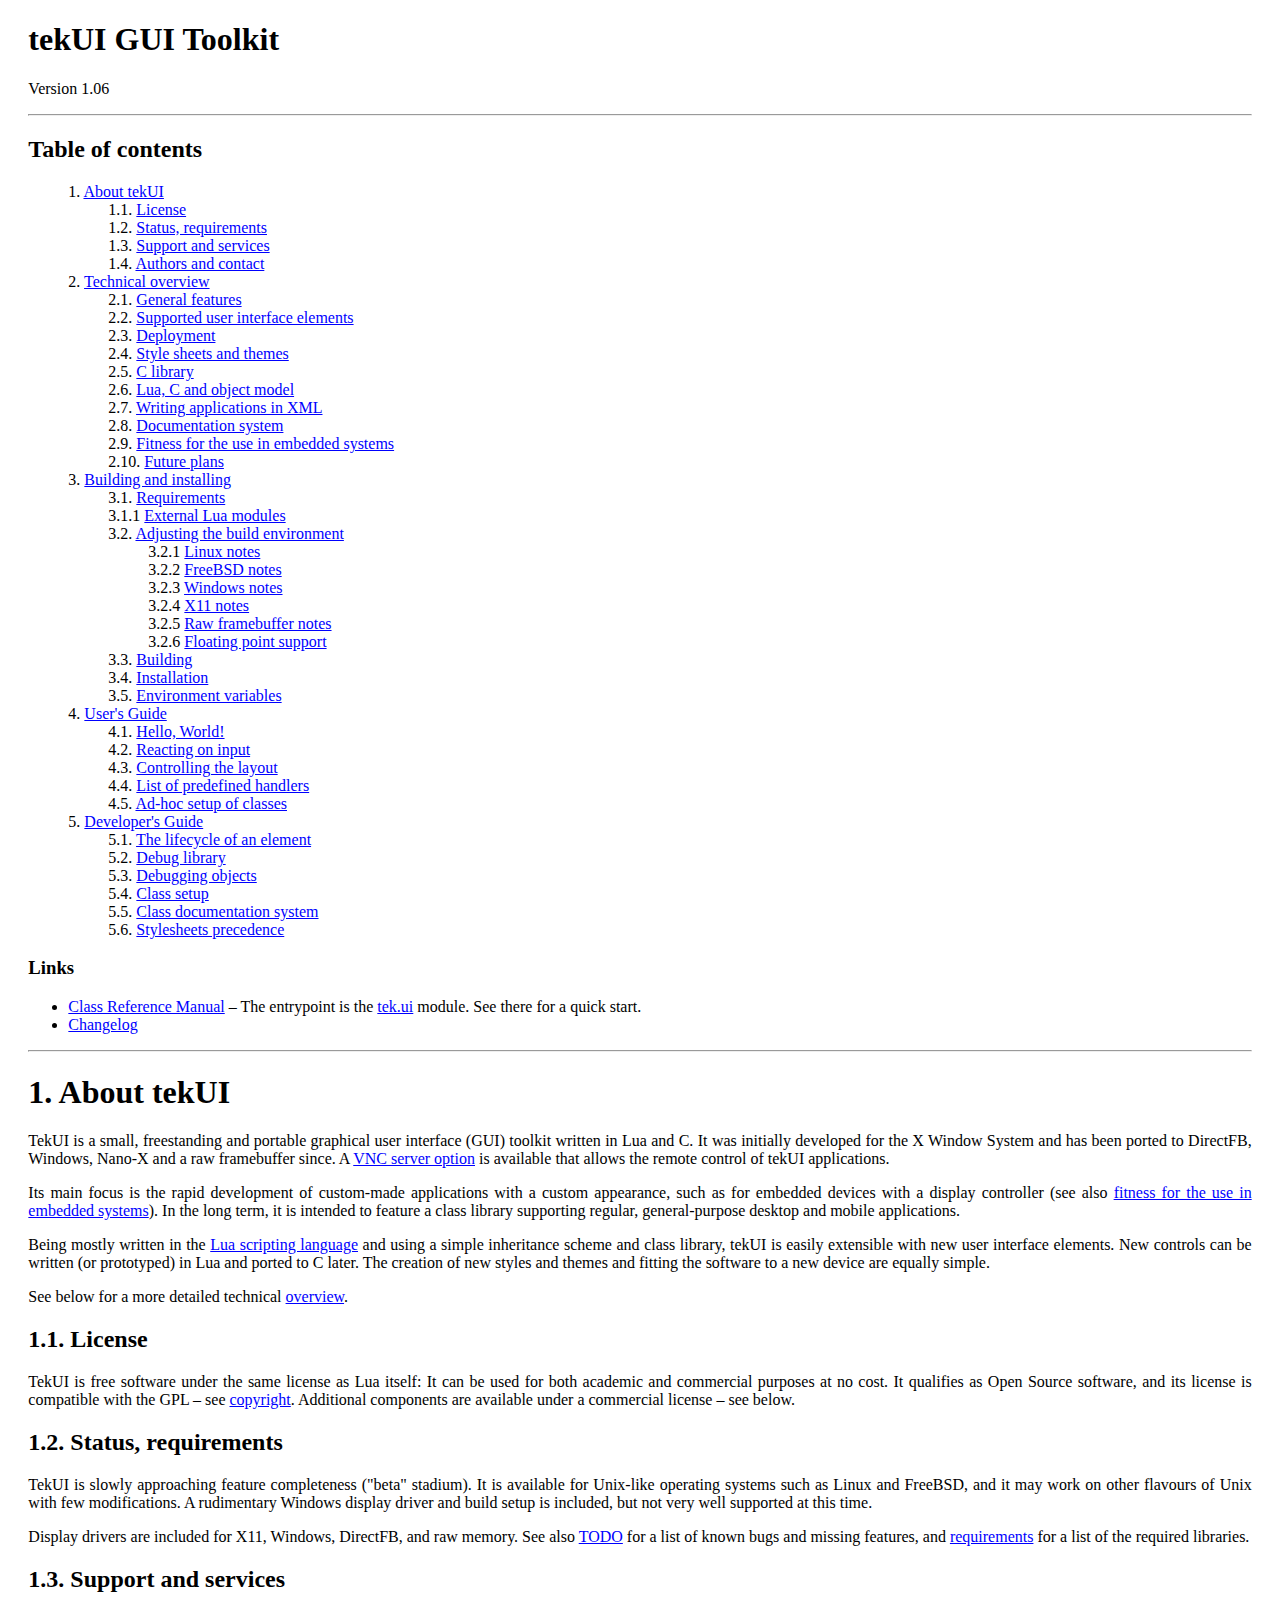
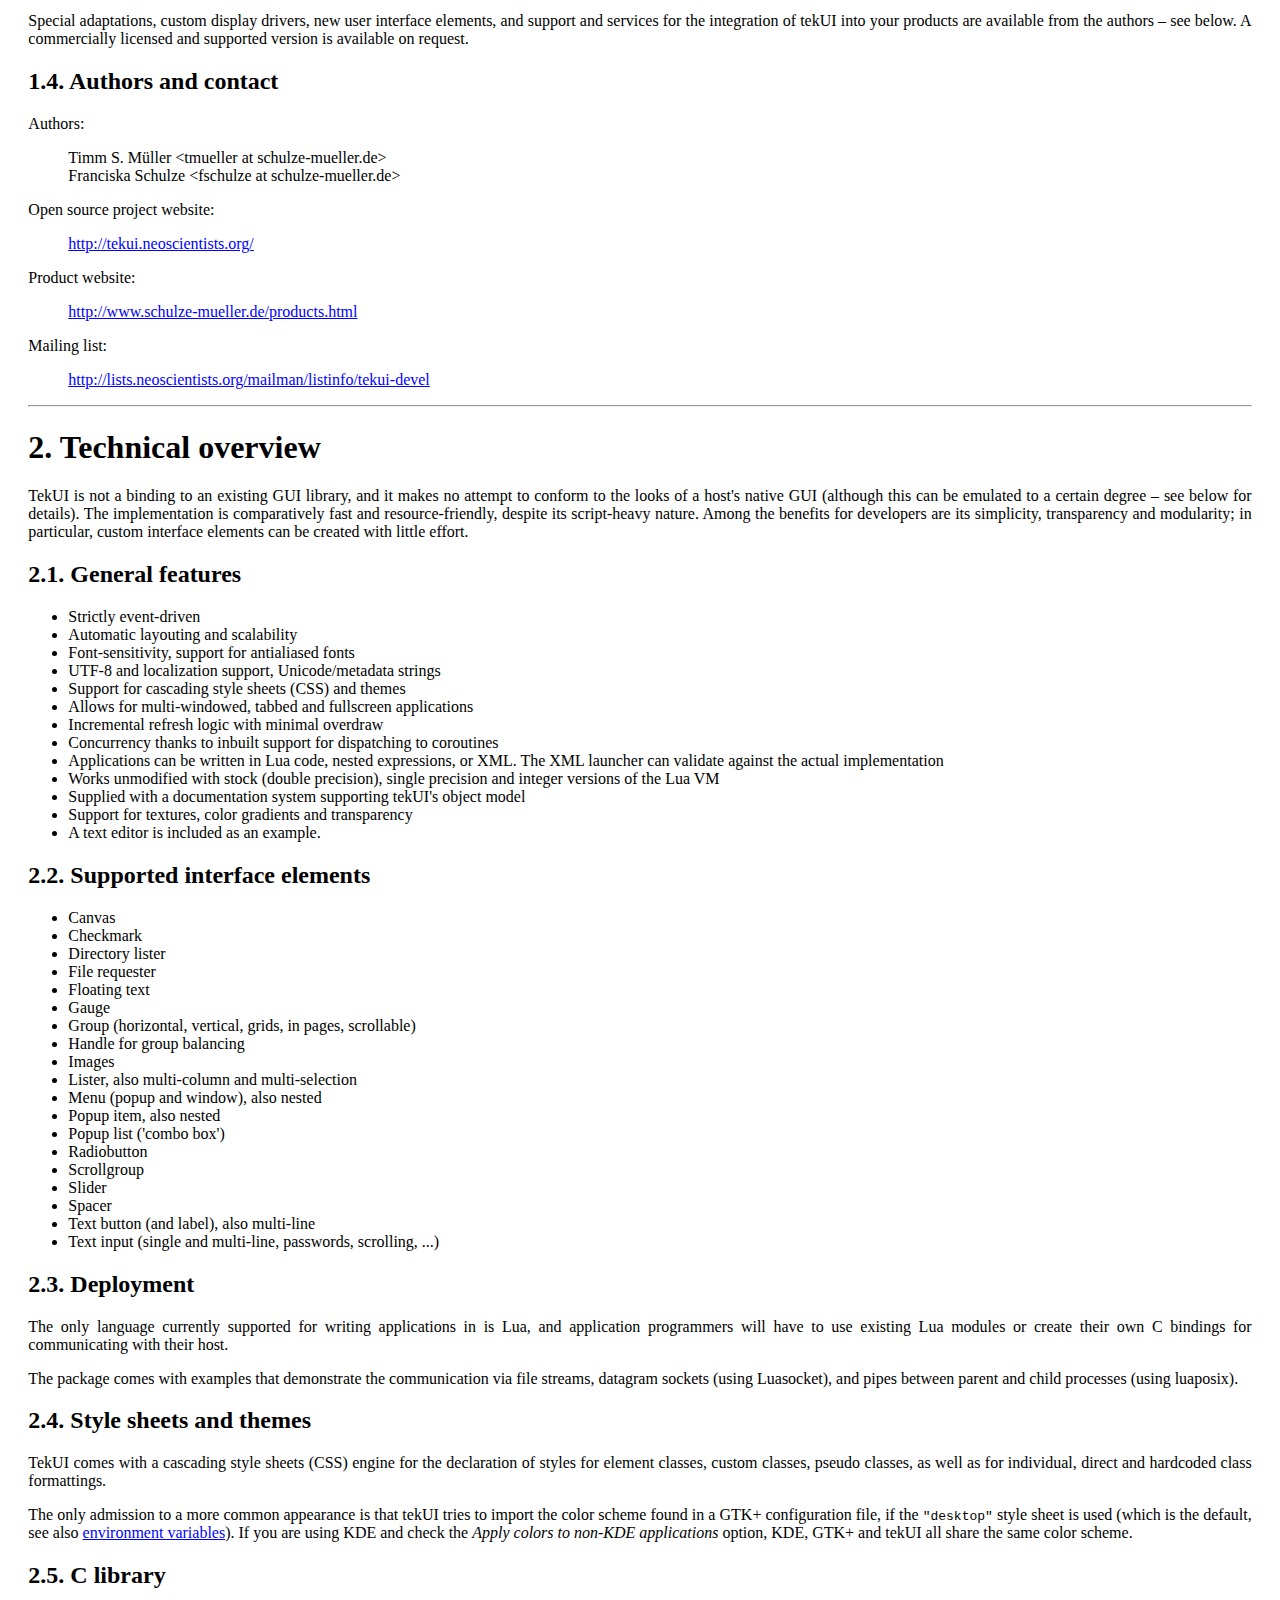
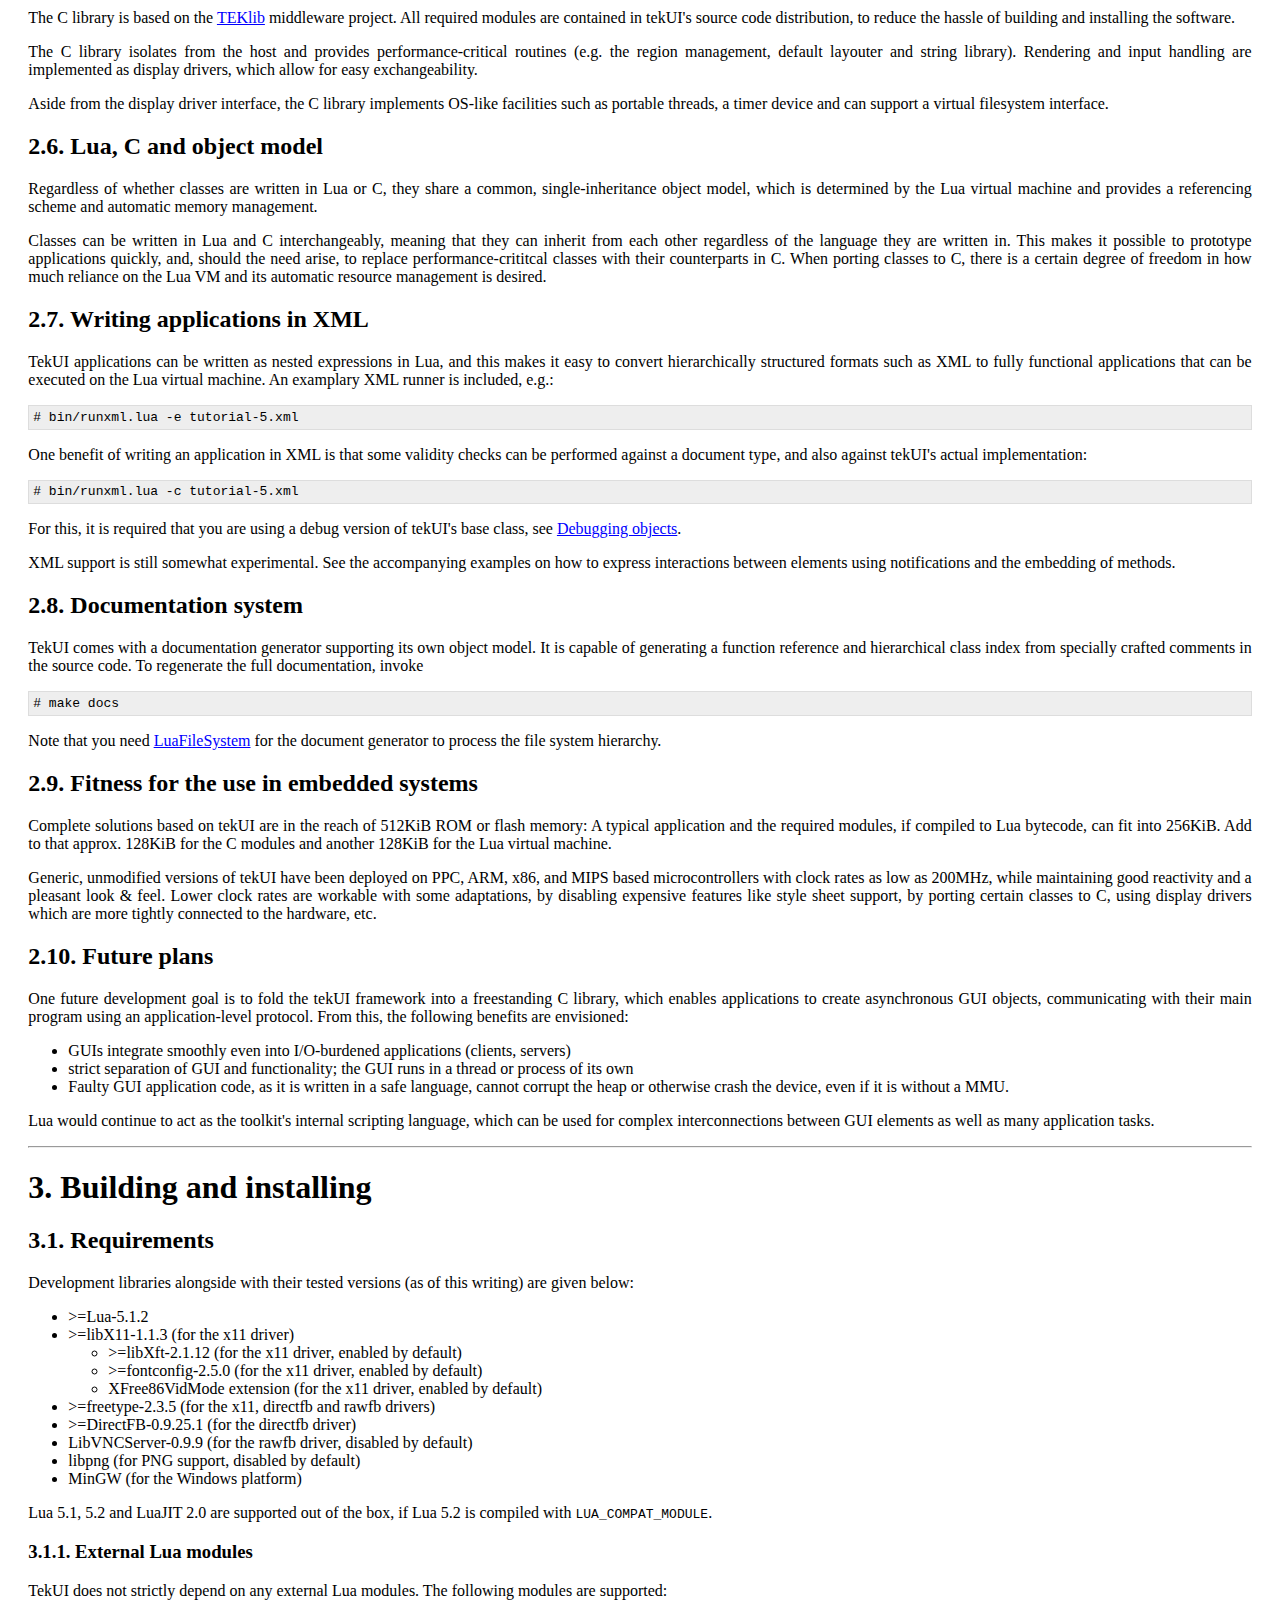
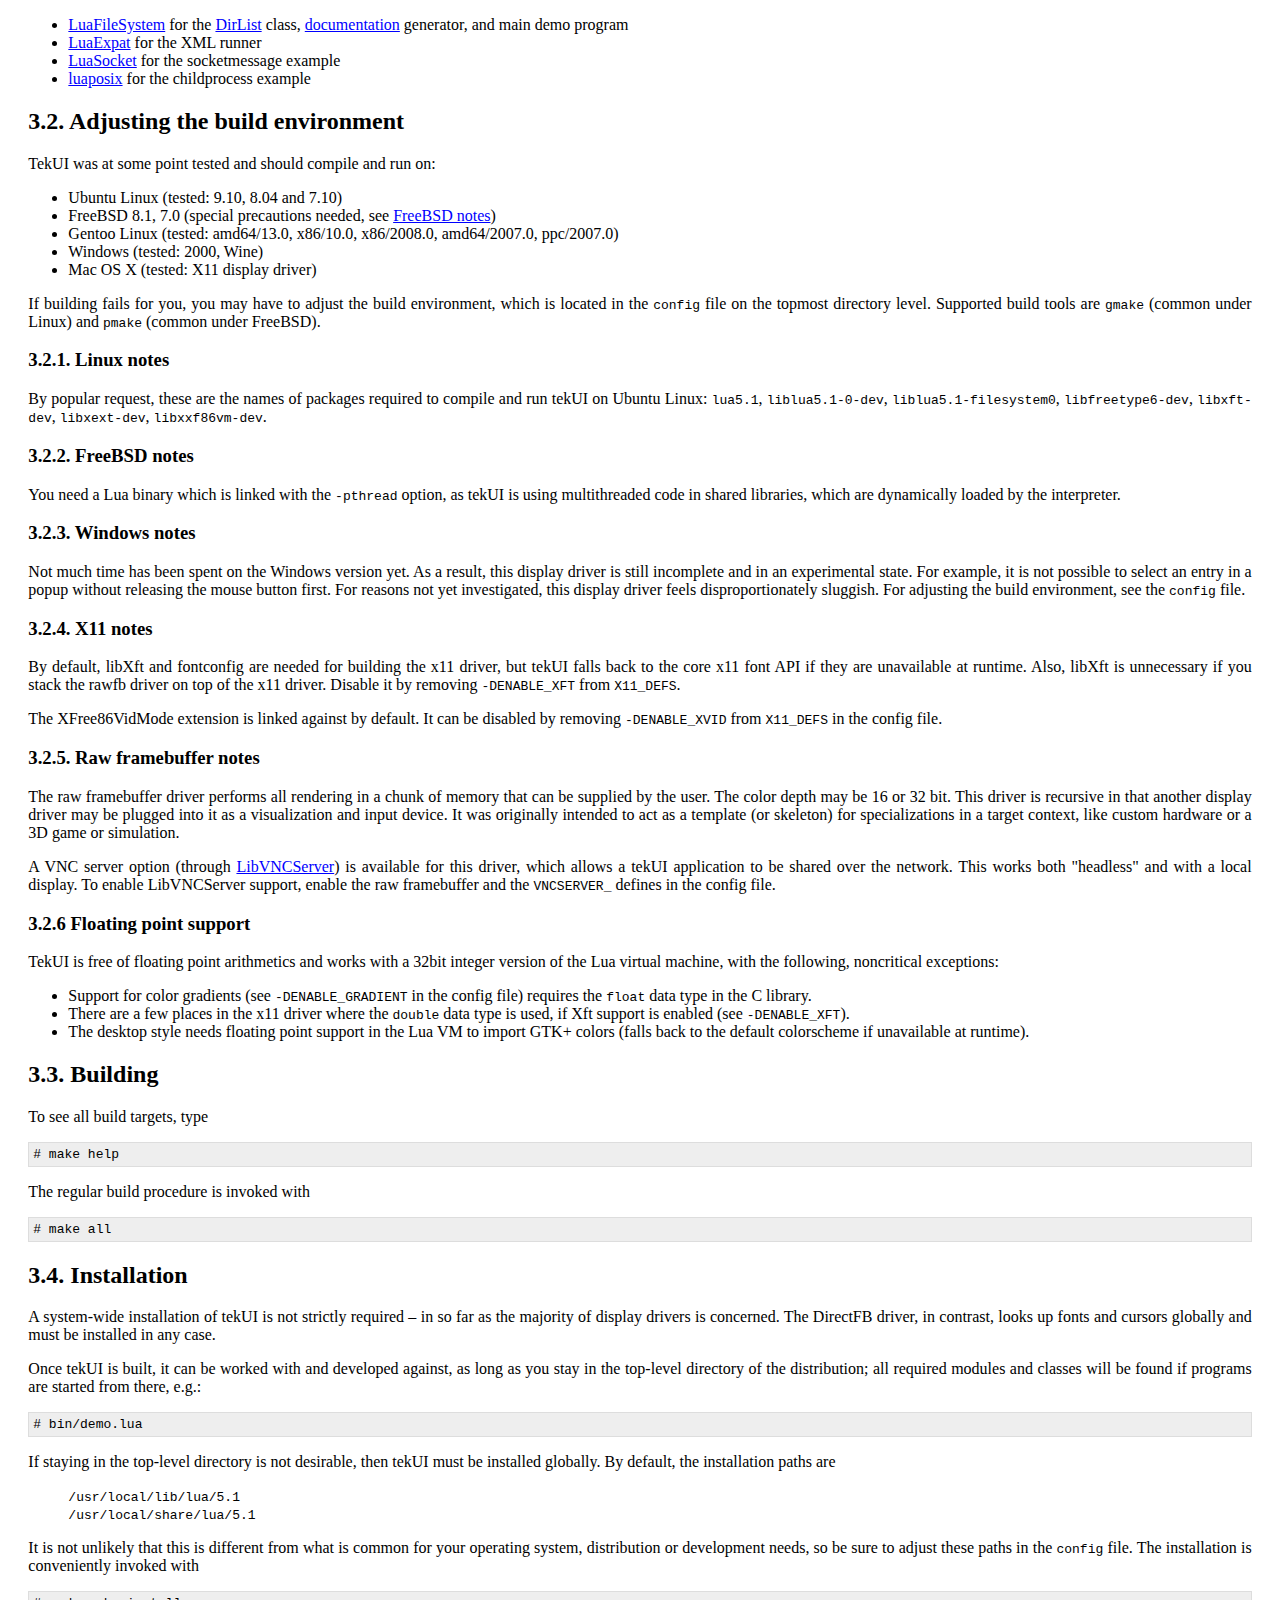
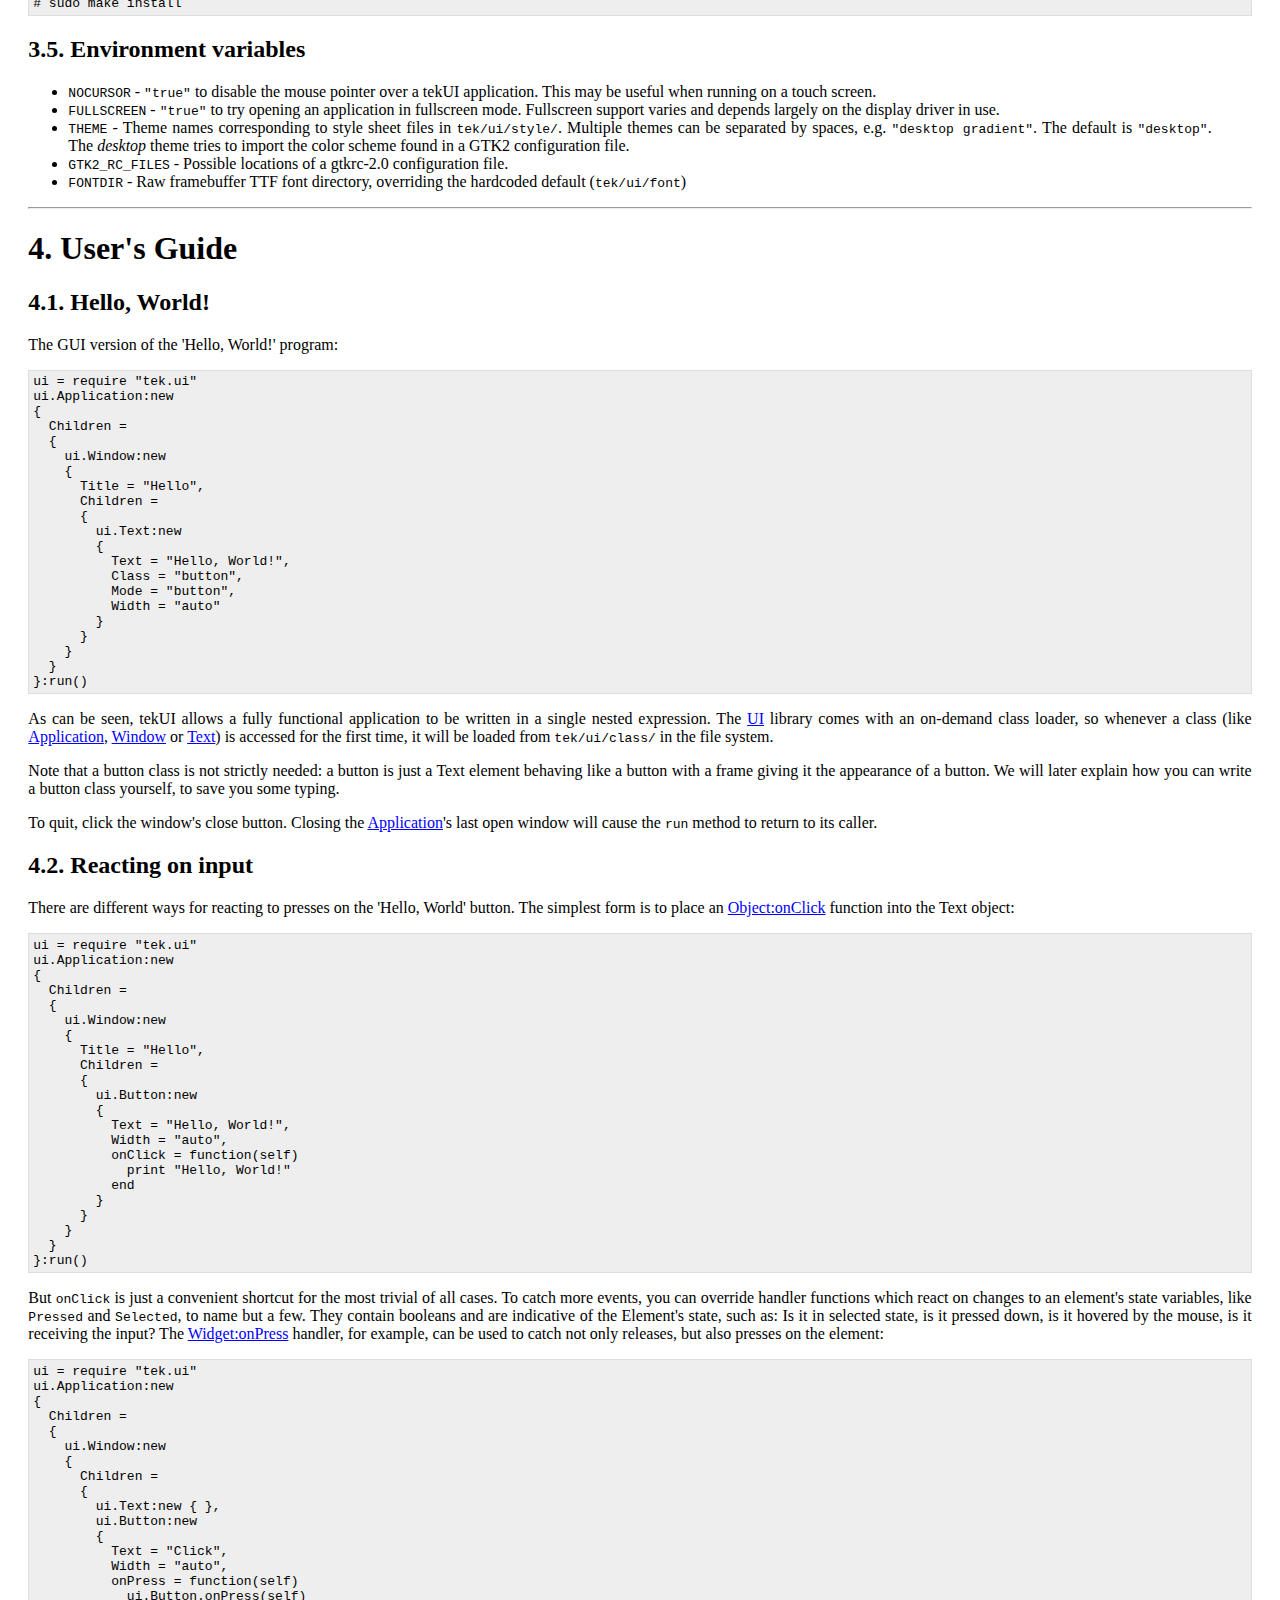
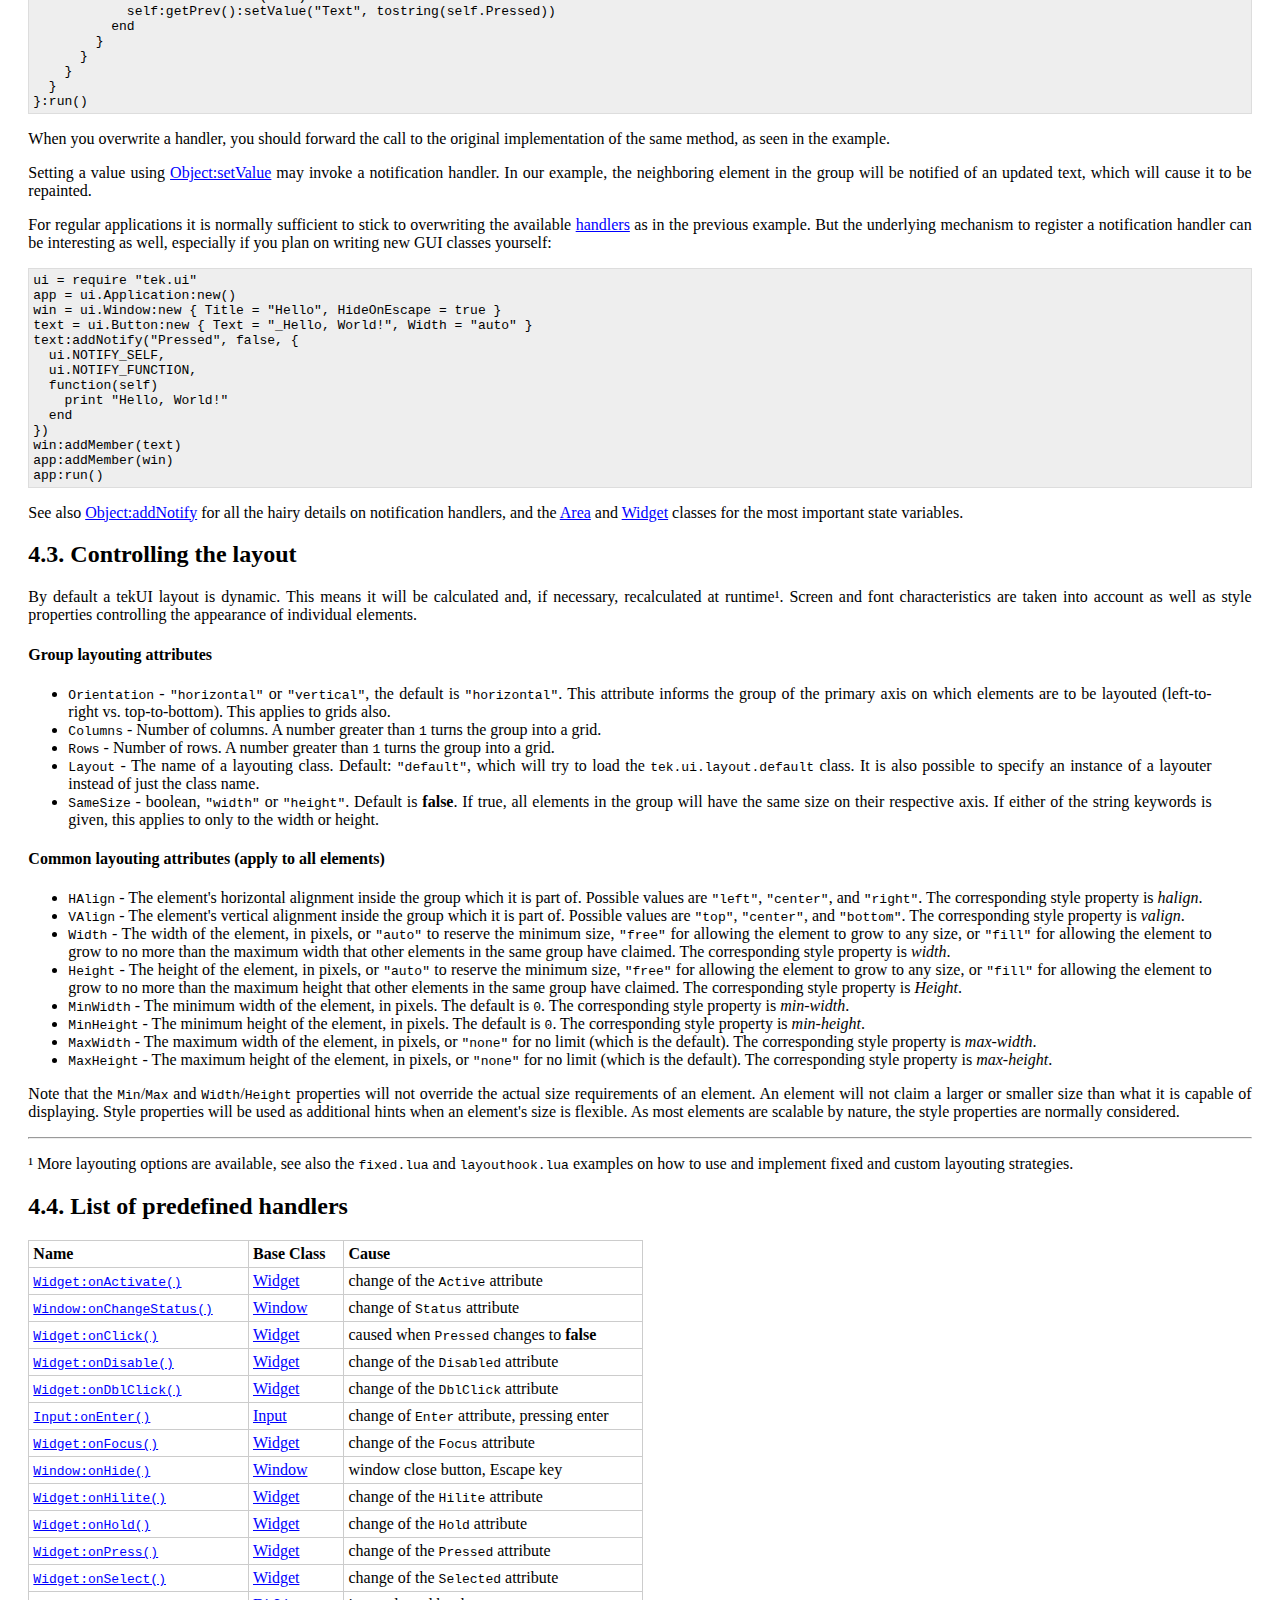
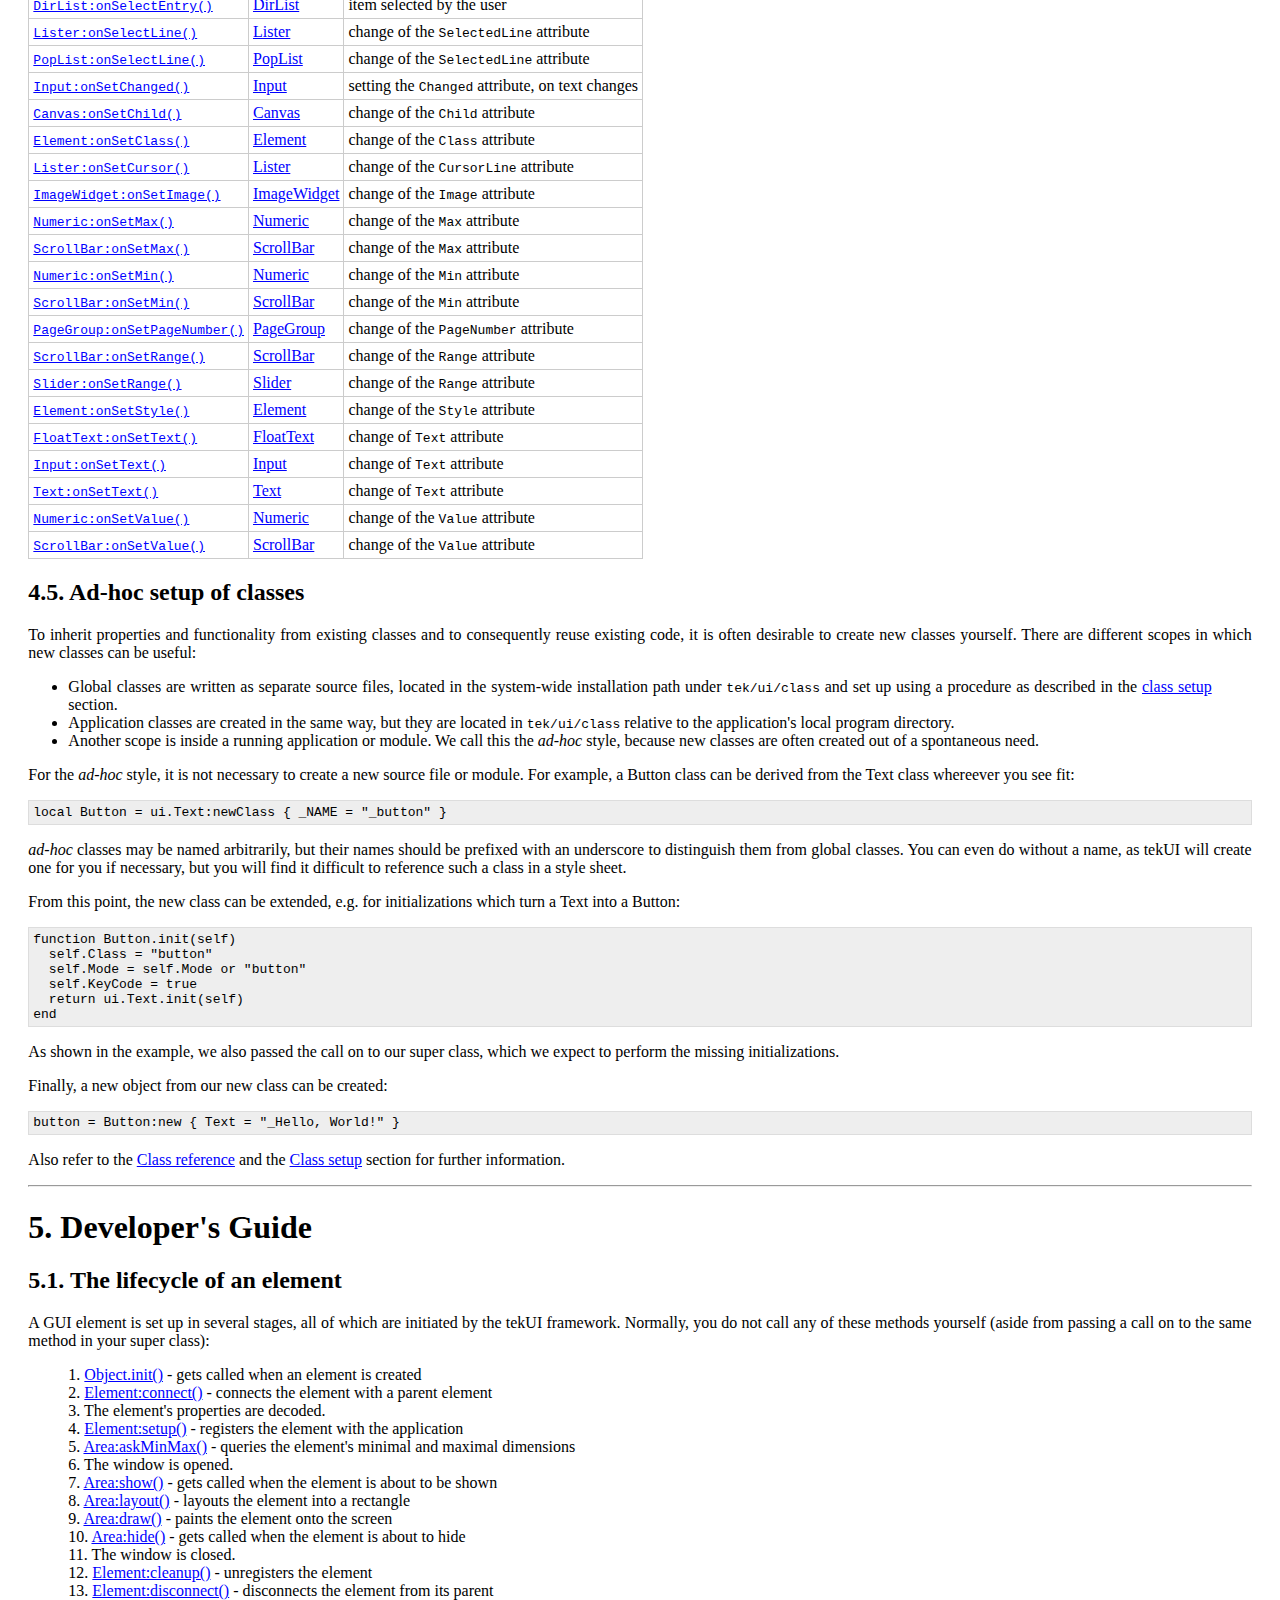
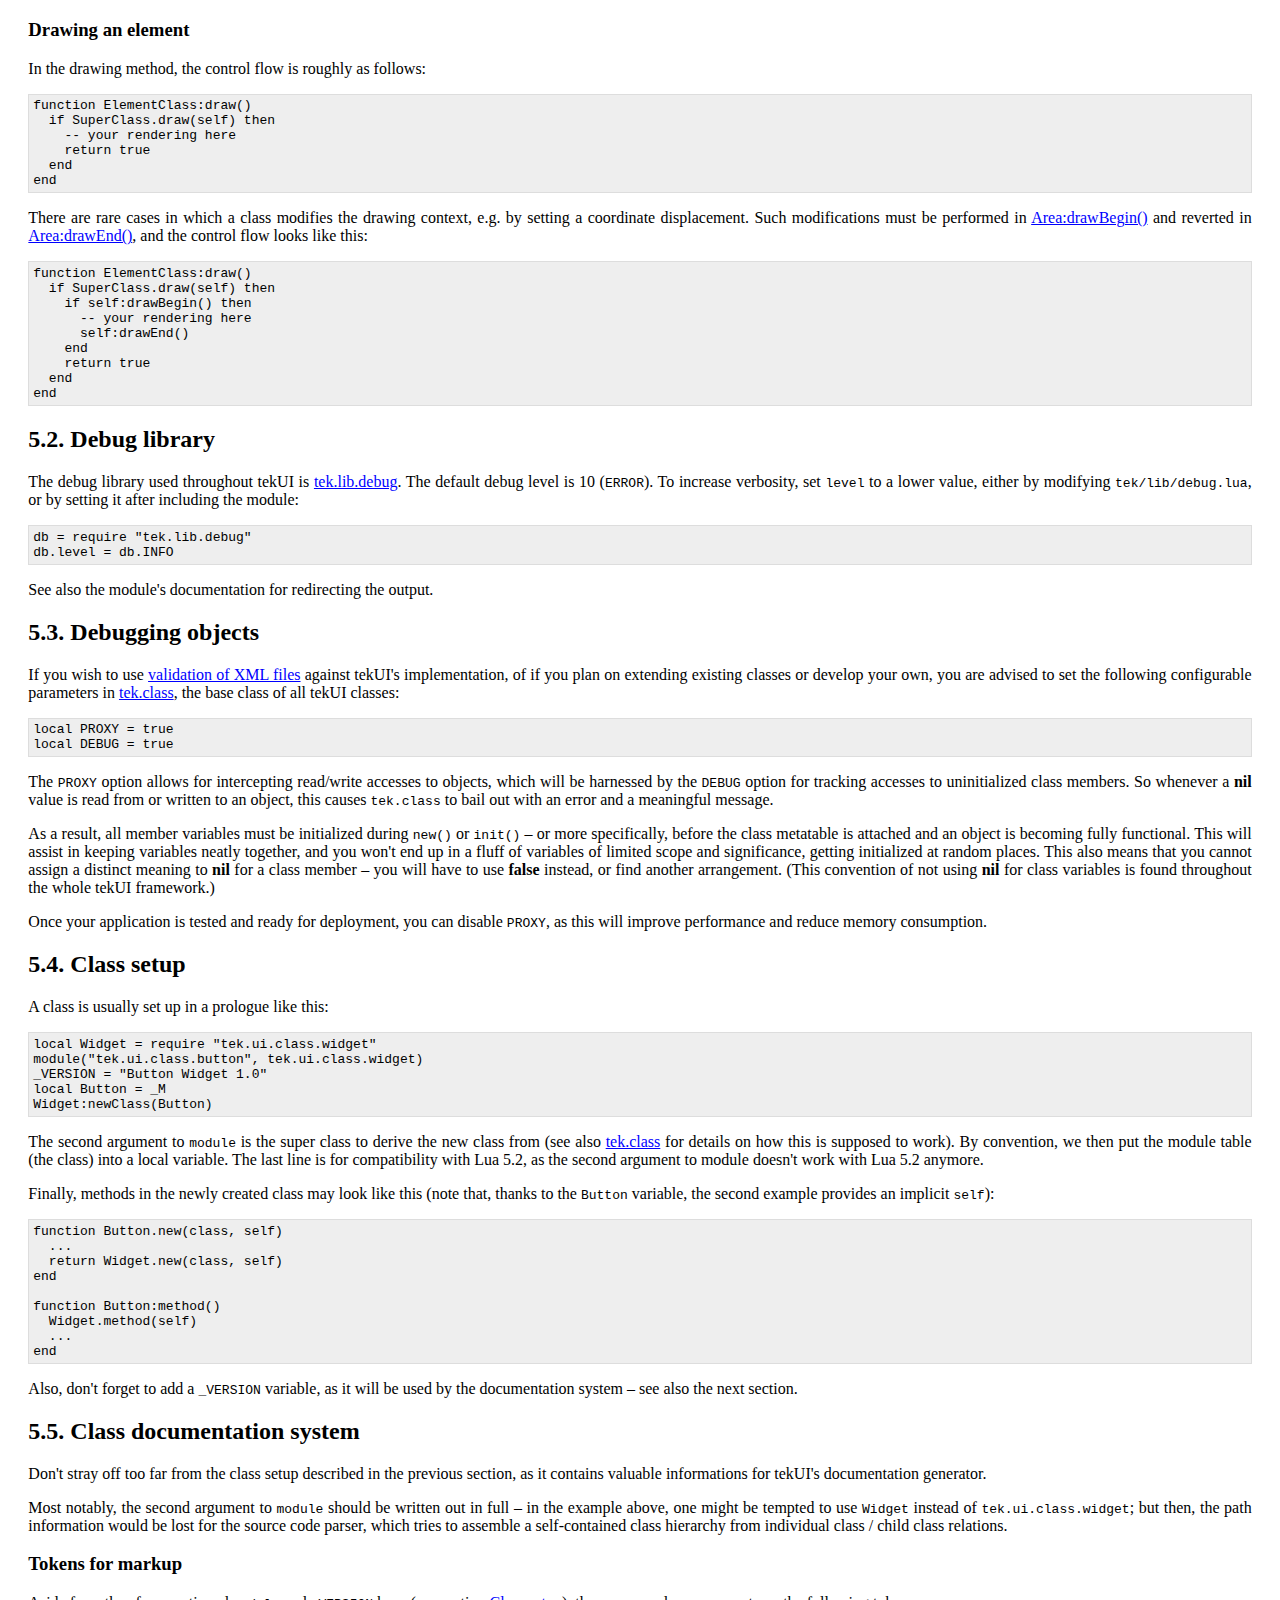
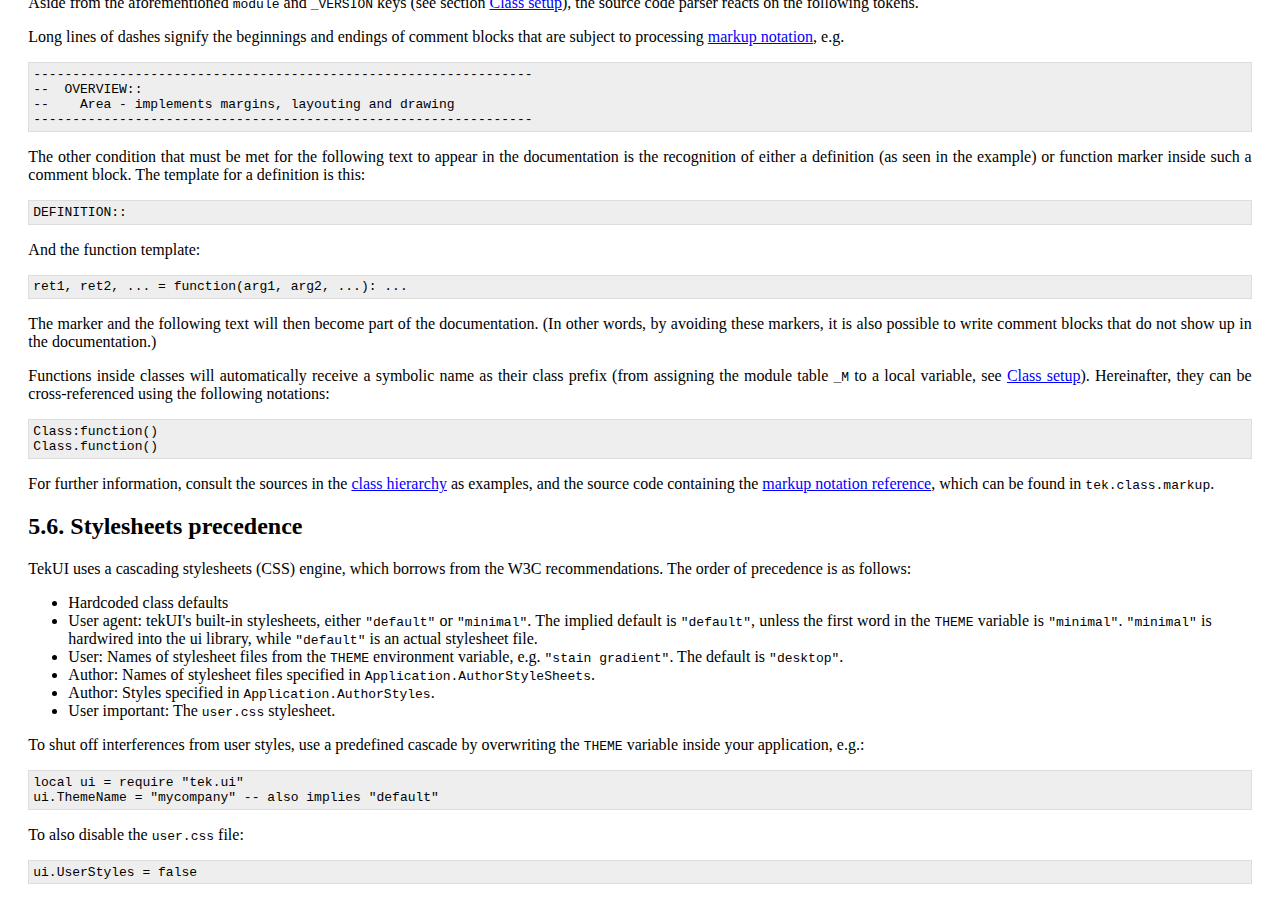
==== doc/index.html @ ba8951bb "config.h, config, Makefiles: Some Mac OS X support added; FloatText:erase() did not check for a Dama" ====
<?xml version="1.0" encoding="utf-8" ?>
<!DOCTYPE html PUBLIC "-//W3C//DTD XHTML 1.0 Strict//EN"
	"http://www.w3.org/TR/xhtml1/DTD/xhtml1-strict.dtd">
<html xmlns="http://www.w3.org/1999/xhtml" lang="en">
	<head>
		<title>tekUI</title>
		<link rel="stylesheet" href="manual.css" />
	</head>
	<body>
		<h1>
			tekUI GUI Toolkit
		</h1>
		<p>
			Version 1.06
		</p>
		<hr />
		<h2>
			Table of contents
		</h2>
		<blockquote>
			<ul>
				<li style="list-style-type: none">
					1. <a href="#about">About tekUI</a> 
					<blockquote>
						<ul>
							<li style="list-style-type: none">
								1.1. <a href="#license">License</a> 
							</li>
							<li style="list-style-type: none">
								1.2. <a href="#status">Status, requirements</a> 
							</li>
							<li style="list-style-type: none">
								1.3. <a href="#support">Support and services</a> 
							</li>
							<li style="list-style-type: none">
								1.4. <a href="#authors">Authors and contact</a> 
							</li>
						</ul>
					</blockquote>
				</li>
				<li style="list-style-type: none">
					2. <a href="#overview">Technical overview</a> 
					<blockquote>
						<ul>
							<li style="list-style-type: none">
								2.1. <a href="#features">General features</a> 
							</li>
							<li style="list-style-type: none">
								2.2. <a href="#uielements">Supported user interface elements</a> 
							</li>
							<li style="list-style-type: none">
								2.3. <a href="#deployment">Deployment</a> 
							</li>
							<li style="list-style-type: none">
								2.4. <a href="#themes">Style sheets and themes</a> 
							</li>
							<li style="list-style-type: none">
								2.5. <a href="#clibrary">C library</a> 
							</li>
							<li style="list-style-type: none">
								2.6. <a href="#objectmodel">Lua, C and object model</a> 
							</li>
							<li style="list-style-type: none">
								2.7. <a href="#xmlapps">Writing applications in XML</a> 
							</li>
							<li style="list-style-type: none">
								2.8. <a href="#documentation">Documentation system</a> 
							</li>
							<li style="list-style-type: none">
								2.9. <a href="#embedded">Fitness for the use in embedded systems</a> 
							</li>
							<li style="list-style-type: none">
								2.10. <a href="#futureplans">Future plans</a> 
							</li>
						</ul>
					</blockquote>
				</li>
				<li style="list-style-type: none">
					3. <a href="#buildinstall">Building and installing</a> 
					<blockquote>
						<ul>
							<li style="list-style-type: none">
								3.1. <a href="#requirements">Requirements</a> 
							</li>
							<li style="list-style-type: none">
								3.1.1 <a href="#luamodules">External Lua modules</a> 
							</li>
							<li style="list-style-type: none">
								3.2. <a href="#buildenv">Adjusting the build environment</a> 
								<blockquote>
									<ul>
										<li style="list-style-type: none">
											3.2.1 <a href="#notelinux">Linux notes</a> 
										</li>
										<li style="list-style-type: none">
											3.2.2 <a href="#notefbsd">FreeBSD notes</a> 
										</li>
										<li style="list-style-type: none">
											3.2.3 <a href="#notewindows">Windows notes</a> 
										</li>
										<li style="list-style-type: none">
											3.2.4 <a href="#notex11">X11 notes</a> 
										</li>
										<li style="list-style-type: none">
											3.2.5 <a href="#noterawfb">Raw framebuffer notes</a> 
										</li>
										<li style="list-style-type: none">
											3.2.6 <a href="#notefloat">Floating point support</a> 
										</li>
									</ul>
								</blockquote>
							</li>
							<li style="list-style-type: none">
								3.3. <a href="#building">Building</a> 
							</li>
							<li style="list-style-type: none">
								3.4. <a href="#installation">Installation</a> 
							</li>
							<li style="list-style-type: none">
								3.5. <a href="#envvariables">Environment variables</a> 
							</li>
						</ul>
					</blockquote>
				</li>
				<li style="list-style-type: none">
					4. <a href="#usersguide">User's Guide</a> 
					<blockquote>
						<ul>
							<li style="list-style-type: none">
								4.1. <a href="#helloworld">Hello, World!</a> 
							</li>
							<li style="list-style-type: none">
								4.2. <a href="#reactingoninput">Reacting on input</a> 
							</li>
							<li style="list-style-type: none">
								4.3. <a href="#layout">Controlling the layout</a> 
							</li>
							<li style="list-style-type: none">
								4.4. <a href="#handlers">List of predefined handlers</a> 
							</li>
							<li style="list-style-type: none">
								4.5. <a href="#adhocclasses">Ad-hoc setup of classes</a> 
							</li>
						</ul>
					</blockquote>
				</li>
				<li style="list-style-type: none">
					5. <a href="#developersguide">Developer's Guide</a> 
					<blockquote>
						<ul>
							<li style="list-style-type: none">
								5.1. <a href="#lifecycle">The lifecycle of an element</a> 
							</li>
							<li style="list-style-type: none">
								5.2. <a href="#debug">Debug library</a> 
							</li>
							<li style="list-style-type: none">
								5.3. <a href="#proxied">Debugging objects</a> 
							</li>
							<li style="list-style-type: none">
								5.4. <a href="#classsetup">Class setup</a> 
							</li>
							<li style="list-style-type: none">
								5.5. <a href="#classdoc">Class documentation system</a> 
							</li>
							<li style="list-style-type: none">
								5.6. <a href="#cssprecedence">Stylesheets precedence</a> 
							</li>
						</ul>
					</blockquote>
				</li>
			</ul>
		</blockquote>
		<h3>
			Links
		</h3>
		<blockquote>
			<ul>
				<li>
					<a href="manual.html">Class Reference Manual</a> &#8211; The entrypoint is the
					<a href="manual.html#tek.ui">tek.ui</a> module. See there for a quick start.
				</li>
				<li>
					<a href="changes.html">Changelog</a> 
				</li>
			</ul>
		</blockquote>
		<hr />
		<div class="node"><h1><a name="about" id="about">1. About tekUI</a></h1>
			<p>
				TekUI is a small, freestanding and portable graphical user interface
				(GUI) toolkit written in Lua and C. It was initially developed for
				the X Window System and has been ported to DirectFB, Windows, Nano-X
				and a raw framebuffer since. A <a href="#noterawfb">VNC server option</a> is
				available that allows the remote control of tekUI applications.
			</p>
			<p>
				Its main focus is the rapid development of custom-made applications
				with a custom appearance, such as for embedded devices with a display
				controller
				(see also <a href="#embedded">fitness for the use in embedded systems</a>).
				In the long term, it is intended to feature a class library
				supporting regular, general-purpose desktop and mobile applications.
			</p>
			<p>
				Being mostly written in the
				<a href="http://www.lua.org/">Lua scripting language</a> and using a simple
				inheritance scheme and class library, tekUI is easily extensible with
				new user interface elements. New controls can be written (or
				prototyped) in Lua and ported to C later. The creation of new styles
				and themes and fitting the software to a new device are equally
				simple.
			</p>
			<p>
				See below for a more detailed technical <a href="#overview">overview</a>.
			</p>
		</div>
		<div class="node"><h2><a name="license" id="license">1.1. License</a></h2>
			<p>
				TekUI is free software under the same license as Lua itself: It can
				be used for both academic and commercial purposes at no cost. It
				qualifies as Open Source software, and its license is compatible with
				the GPL &#8211; see <a href="copyright.html">copyright</a>. Additional components
				are available under a commercial license &#8211; see below.
			</p>
		</div>
		<div class="node"><h2><a name="status" id="status">1.2. Status, requirements</a></h2>
			<p>
				TekUI is slowly approaching feature completeness (&quot;beta&quot; stadium). It
				is available for Unix-like operating systems such as Linux and
				FreeBSD, and it may work on other flavours of Unix with few
				modifications. A rudimentary Windows display driver and build setup
				is included, but not very well supported at this time.
			</p>
			<p>
				Display drivers are included for X11, Windows, DirectFB, and raw
				memory. See also <a href="todo.html">TODO</a> for a list of known bugs
				and missing features, and <a href="#requirements">requirements</a> for a list of the
				required libraries.
			</p>
		</div>
		<div class="node"><h2><a name="support" id="support">1.3. Support and services</a></h2>
			<p>
				Special adaptations, custom display drivers, new user interface
				elements, and support and services for the integration of tekUI into
				your products are available from the authors &#8211; see below. A
				commercially licensed and supported version is available on request.
			</p>
		</div>
		<div class="node"><h2><a name="authors" id="authors">1.4. Authors and contact</a></h2>
			<p>
				Authors:
			</p>
			<blockquote>
				<ul>
					<li style="list-style-type: none">
						Timm S. M&#252;ller &lt;tmueller at schulze-mueller.de&gt;
					</li>
					<li style="list-style-type: none">
						Franciska Schulze &lt;fschulze at schulze-mueller.de&gt;
					</li>
				</ul>
			</blockquote>
			<p>
				Open source project website:
			</p>
			<blockquote>
				<ul>
					<li style="list-style-type: none">
						<a href="http://tekui.neoscientists.org/">http://tekui.neoscientists.org/</a> 
					</li>
				</ul>
			</blockquote>
			<p>
				Product website:
			</p>
			<blockquote>
				<ul>
					<li style="list-style-type: none">
						<a href="http://www.schulze-mueller.de/products.html">http://www.schulze-mueller.de/products.html</a> 
					</li>
				</ul>
			</blockquote>
			<p>
				Mailing list:
			</p>
			<blockquote>
				<ul>
					<li style="list-style-type: none">
						<a href="http://lists.neoscientists.org/mailman/listinfo/tekui-devel">http://lists.neoscientists.org/mailman/listinfo/tekui-devel</a> 
					</li>
				</ul>
			</blockquote>
			<hr />
		</div>
		<div class="node"><h1><a name="overview" id="overview">2. Technical overview</a></h1>
			<p>
				TekUI is not a binding to an existing GUI library, and it makes no
				attempt to conform to the looks of a host's native GUI (although this
				can be emulated to a certain degree &#8211; see below for details). The
				implementation is comparatively fast and resource-friendly, despite
				its script-heavy nature. Among the benefits for developers are its
				simplicity, transparency and modularity; in particular, custom
				interface elements can be created with little effort.
			</p>
		</div>
		<div class="node"><h2><a name="features" id="features">2.1. General features</a></h2>
			<blockquote>
				<ul>
					<li>
						Strictly event-driven
					</li>
					<li>
						Automatic layouting and scalability
					</li>
					<li>
						Font-sensitivity, support for antialiased fonts
					</li>
					<li>
						UTF-8 and localization support, Unicode/metadata strings
					</li>
					<li>
						Support for cascading style sheets (CSS) and themes
					</li>
					<li>
						Allows for multi-windowed, tabbed and fullscreen applications
					</li>
					<li>
						Incremental refresh logic with minimal overdraw
					</li>
					<li>
						Concurrency thanks to inbuilt support for dispatching to
						coroutines
					</li>
					<li>
						Applications can be written in Lua code, nested expressions, or
						XML. The XML launcher can validate against the actual implementation
					</li>
					<li>
						Works unmodified with stock (double precision), single precision
						and integer versions of the Lua VM
					</li>
					<li>
						Supplied with a documentation system supporting tekUI's object
						model
					</li>
					<li>
						Support for textures, color gradients and transparency
					</li>
					<li>
						A text editor is included as an example.
					</li>
				</ul>
			</blockquote>
		</div>
		<div class="node"><h2><a name="uielements" id="uielements">2.2. Supported interface elements</a></h2>
			<blockquote>
				<ul>
					<li>
						Canvas
					</li>
					<li>
						Checkmark
					</li>
					<li>
						Directory lister
					</li>
					<li>
						File requester
					</li>
					<li>
						Floating text
					</li>
					<li>
						Gauge
					</li>
					<li>
						Group (horizontal, vertical, grids, in pages, scrollable)
					</li>
					<li>
						Handle for group balancing
					</li>
					<li>
						Images
					</li>
					<li>
						Lister, also multi-column and multi-selection
					</li>
					<li>
						Menu (popup and window), also nested
					</li>
					<li>
						Popup item, also nested
					</li>
					<li>
						Popup list ('combo box')
					</li>
					<li>
						Radiobutton
					</li>
					<li>
						Scrollgroup
					</li>
					<li>
						Slider
					</li>
					<li>
						Spacer
					</li>
					<li>
						Text button (and label), also multi-line
					</li>
					<li>
						Text input (single and multi-line, passwords, scrolling, ...)
					</li>
				</ul>
			</blockquote>
		</div>
		<div class="node"><h2><a name="deployment" id="deployment">2.3. Deployment</a></h2>
			<p>
				The only language currently supported for writing applications in is
				Lua, and application programmers will have to use existing Lua
				modules or create their own C bindings for communicating with their
				host.
			</p>
			<p>
				The package comes with examples that demonstrate the communication
				via file streams, datagram sockets (using Luasocket), and pipes
				between parent and child processes (using luaposix).
			</p>
		</div>
		<div class="node"><h2><a name="themes" id="themes">2.4. Style sheets and themes</a></h2>
			<p>
				TekUI comes with a cascading style sheets (CSS) engine for the
				declaration of styles for element classes, custom classes, pseudo
				classes, as well as for individual, direct and hardcoded class
				formattings.
			</p>
			<p>
				The only admission to a more common appearance is that tekUI tries to
				import the color scheme found in a GTK+ configuration file, if the
				<code>&quot;desktop&quot;</code> style sheet is used (which is the default, see also
				<a href="#envvariables">environment variables</a>). If you are using KDE and
				check the <em>Apply colors to non-KDE applications</em> option, KDE, GTK+
				and tekUI all share the same color scheme.
			</p>
		</div>
		<div class="node"><h2><a name="clibrary" id="clibrary">2.5. C library</a></h2>
			<p>
				The C library is based on the <a href="http://teklib.neoscientists.org/">TEKlib</a> 
				middleware project. All required modules are contained in tekUI's
				source code distribution, to reduce the hassle of building and
				installing the software.
			</p>
			<p>
				The C library isolates from the host and provides
				performance-critical routines (e.g. the region management, default
				layouter and string library). Rendering and input handling are
				implemented as display drivers, which allow for easy exchangeability.
			</p>
			<p>
				Aside from the display driver interface, the C library implements
				OS-like facilities such as portable threads, a timer device and can
				support a virtual filesystem interface.
			</p>
		</div>
		<div class="node"><h2><a name="objectmodel" id="objectmodel">2.6. Lua, C and object model</a></h2>
			<p>
				Regardless of whether classes are written in Lua or C, they share a
				common, single-inheritance object model, which is determined by the
				Lua virtual machine and provides a referencing scheme and automatic
				memory management.
			</p>
			<p>
				Classes can be written in Lua and C interchangeably, meaning that
				they can inherit from each other regardless of the language they are
				written in. This makes it possible to prototype applications
				quickly, and, should the need arise, to replace
				performance-crititcal classes with their counterparts in C. When
				porting classes to C, there is a certain degree of freedom in how
				much reliance on the Lua VM and its automatic resource management
				is desired.
			</p>
		</div>
		<div class="node"><h2><a name="xmlapps" id="xmlapps">2.7. Writing applications in XML</a></h2>
			<p>
				TekUI applications can be written as nested expressions in Lua, and
				this makes it easy to convert hierarchically structured formats such
				as XML to fully functional applications that can be executed on the
				Lua virtual machine. An examplary XML runner is included, e.g.:
			</p>
<pre>
# bin/runxml.lua -e tutorial-5.xml
</pre>
			<p>
				One benefit of writing an application in XML is that some validity
				checks can be performed against a document type, and also against
				tekUI's actual implementation:
			</p>
<pre>
# bin/runxml.lua -c tutorial-5.xml
</pre>
			<p>
				For this, it is required that you are using a debug version of
				tekUI's base class, see <a href="#proxied">Debugging objects</a>.
			</p>
			<p>
				XML support is still somewhat experimental. See the accompanying
				examples on how to express interactions between elements using
				notifications and the embedding of methods.
			</p>
		</div>
		<div class="node"><h2><a name="documentation" id="documentation">2.8. Documentation system</a></h2>
			<p>
				TekUI comes with a documentation generator supporting its own object
				model. It is capable of generating a function reference and
				hierarchical class index from specially crafted comments in the
				source code. To regenerate the full documentation, invoke
			</p>
<pre>
# make docs
</pre>
			<p>
				Note that you need
				<a href="http://www.keplerproject.org/luafilesystem/">LuaFileSystem</a> for
				the document generator to process the file system hierarchy.
			</p>
		</div>
		<div class="node"><h2><a name="embedded" id="embedded">2.9. Fitness for the use in embedded systems</a></h2>
			<p>
				Complete solutions based on tekUI are in the reach of 512KiB ROM or
				flash memory: A typical application and the required modules, if
				compiled to Lua bytecode, can fit into 256KiB. Add to that approx.
				128KiB for the C modules and another 128KiB for the Lua virtual
				machine.
			</p>
			<p>
				Generic, unmodified versions of tekUI have been deployed on PPC, ARM,
				x86, and MIPS based microcontrollers with clock rates as low as
				200MHz, while maintaining good reactivity and a pleasant look &amp; feel.
				Lower clock rates are workable with some adaptations, by disabling
				expensive features like style sheet support, by porting certain
				classes to C, using display drivers which are more tightly connected
				to the hardware, etc.
			</p>
		</div>
		<div class="node"><h2><a name="futureplans" id="futureplans">2.10. Future plans</a></h2>
			<p>
				One future development goal is to fold the tekUI framework into
				a freestanding C library, which enables applications to create
				asynchronous GUI objects, communicating with their main program
				using an application-level protocol. From this, the following
				benefits are envisioned:
			</p>
			<blockquote>
				<ul>
					<li>
						GUIs integrate smoothly even into I/O-burdened applications
						(clients, servers)
					</li>
					<li>
						strict separation of GUI and functionality; the GUI runs in
						a thread or process of its own
					</li>
					<li>
						Faulty GUI application code, as it is written in a safe language,
						cannot corrupt the heap or otherwise crash the device, even if it
						is without a MMU.
					</li>
				</ul>
			</blockquote>
			<p>
				Lua would continue to act as the toolkit's internal scripting
				language, which can be used for complex interconnections
				between GUI elements as well as many application tasks.
			</p>
			<hr />
		</div>
		<div class="node"><h1><a name="buildinstall" id="buildinstall">3. Building and installing</a></h1>
		</div>
		<div class="node"><h2><a name="requirements" id="requirements">3.1. Requirements</a></h2>
			<p>
				Development libraries alongside with their tested versions (as of
				this writing) are given below:
			</p>
			<blockquote>
				<ul>
					<li>
						&gt;=Lua-5.1.2
					</li>
					<li>
						&gt;=libX11-1.1.3 (for the x11 driver)
						<blockquote>
							<ul>
								<li>
									&gt;=libXft-2.1.12 (for the x11 driver, enabled by default)
								</li>
								<li>
									&gt;=fontconfig-2.5.0 (for the x11 driver, enabled by default)
								</li>
								<li>
									XFree86VidMode extension (for the x11 driver, enabled by default)
								</li>
							</ul>
						</blockquote>
					</li>
					<li>
						&gt;=freetype-2.3.5 (for the x11, directfb and rawfb drivers)
					</li>
					<li>
						&gt;=DirectFB-0.9.25.1 (for the directfb driver)
					</li>
					<li>
						LibVNCServer-0.9.9 (for the rawfb driver, disabled by default)
					</li>
					<li>
						libpng (for PNG support, disabled by default)
					</li>
					<li>
						MinGW (for the Windows platform)
					</li>
				</ul>
			</blockquote>
			<p>
				Lua 5.1, 5.2 and LuaJIT 2.0 are supported out of the box, if Lua 5.2
				is compiled with <code>LUA_COMPAT_MODULE</code>.
			</p>
		</div>
		<div class="node"><h3><a name="luamodules" id="luamodules">3.1.1. External Lua modules</a></h3>
			<p>
				TekUI does not strictly depend on any external Lua modules. The
				following modules are supported:
			</p>
			<blockquote>
				<ul>
					<li>
						<a href="http://www.keplerproject.org/luafilesystem/">LuaFileSystem</a> 
						for the <a href="manual.html#tek.ui.class.dirlist">DirList</a> class,
						<a href="#documentation">documentation</a> generator, and main demo program
					</li>
					<li>
						<a href="http://matthewwild.co.uk/projects/luaexpat/">LuaExpat</a> for
						the XML runner
					</li>
					<li>
						<a href="http://w3.impa.br/~diego/software/luasocket/">LuaSocket</a> 
						for the socketmessage example
					</li>
					<li>
						<a href="https://github.com/luaposix/luaposix">luaposix</a> for the
						childprocess example
					</li>
				</ul>
			</blockquote>
		</div>
		<div class="node"><h2><a name="buildenv" id="buildenv">3.2. Adjusting the build environment</a></h2>
			<p>
				TekUI was at some point tested and should compile and run on:
			</p>
			<blockquote>
				<ul>
					<li>
						Ubuntu Linux (tested: 9.10, 8.04 and 7.10)
					</li>
					<li>
						FreeBSD 8.1, 7.0 (special precautions needed, see
						<a href="#notefbsd">FreeBSD notes</a>)
					</li>
					<li>
						Gentoo Linux (tested: amd64/13.0, x86/10.0, x86/2008.0,
						amd64/2007.0, ppc/2007.0)
					</li>
					<li>
						Windows (tested: 2000, Wine)
					</li>
					<li>
						Mac OS X (tested: X11 display driver)
					</li>
				</ul>
			</blockquote>
			<p>
				If building fails for you, you may have to adjust the build
				environment, which is located in the <code>config</code> file on the topmost
				directory level. Supported build tools are <code>gmake</code> (common under
				Linux) and <code>pmake</code> (common under FreeBSD).
			</p>
		</div>
		<div class="node"><h3><a name="notelinux" id="notelinux">3.2.1. Linux notes</a></h3>
			<p>
				By popular request, these are the names of packages required to
				compile and run tekUI on Ubuntu Linux: <code>lua5.1</code>,
				<code>liblua5.1-0-dev</code>, <code>liblua5.1-filesystem0</code>, <code>libfreetype6-dev</code>,
				<code>libxft-dev</code>, <code>libxext-dev</code>, <code>libxxf86vm-dev</code>.
			</p>
		</div>
		<div class="node"><h3><a name="notefbsd" id="notefbsd">3.2.2. FreeBSD notes</a></h3>
			<p>
				You need a Lua binary which is linked with the <code>-pthread</code> option,
				as tekUI is using multithreaded code in shared libraries, which are
				dynamically loaded by the interpreter.
			</p>
		</div>
		<div class="node"><h3><a name="notewindows" id="notewindows">3.2.3. Windows notes</a></h3>
			<p>
				Not much time has been spent on the Windows version yet. As a result,
				this display driver is still incomplete and in an experimental state.
				For example, it is not possible to select an entry in a popup without
				releasing the mouse button first. For reasons not yet investigated,
				this display driver feels disproportionately sluggish. For adjusting
				the build environment, see the <code>config</code> file.
			</p>
		</div>
		<div class="node"><h3><a name="notex11" id="notex11">3.2.4. X11 notes</a></h3>
			<p>
				By default, libXft and fontconfig are needed for building the x11
				driver, but tekUI falls back to the core x11 font API if they are
				unavailable at runtime. Also, libXft is unnecessary if you stack
				the rawfb driver on top of the x11 driver. Disable it by removing
				<code>-DENABLE_XFT</code> from <code>X11_DEFS</code>.
			</p>
			<p>
				The XFree86VidMode extension is linked against by default. It can
				be disabled by removing <code>-DENABLE_XVID</code> from <code>X11_DEFS</code> in the
				config file.
			</p>
		</div>
		<div class="node"><h3><a name="noterawfb" id="noterawfb">3.2.5. Raw framebuffer notes</a></h3>
			<p>
				The raw framebuffer driver performs all rendering in a chunk of
				memory that can be supplied by the user. The color depth may be 16 or
				32 bit. This driver is recursive in that another display driver may
				be plugged into it as a visualization and input device. It was
				originally intended to act as a template (or skeleton) for
				specializations in a target context, like custom hardware or a 3D
				game or simulation.
			</p>
			<p>
				A VNC server option (through
				<a href="http://libvncserver.sourceforge.net/">LibVNCServer</a>) is available
				for this driver, which allows a tekUI application to be shared over
				the network. This works both &quot;headless&quot; and with a local display. To
				enable LibVNCServer support, enable the raw framebuffer and the
				<code>VNCSERVER_</code> defines in the config file.
			</p>
		</div>
		<div class="node"><h3><a name="notefloat" id="notefloat">3.2.6 Floating point support</a></h3>
			<p>
				TekUI is free of floating point arithmetics and works with a 32bit
				integer version of the Lua virtual machine, with the following,
				noncritical exceptions:
			</p>
			<blockquote>
				<ul>
					<li>
						Support for color gradients (see <code>-DENABLE_GRADIENT</code> in the
						config file) requires the <code>float</code> data type in the C library.
					</li>
					<li>
						There are a few places in the x11 driver where the <code>double</code> data
						type is used, if Xft support is enabled (see <code>-DENABLE_XFT</code>).
					</li>
					<li>
						The desktop style needs floating point support in the Lua VM to
						import GTK+ colors (falls back to the default colorscheme if
						unavailable at runtime).
					</li>
				</ul>
			</blockquote>
		</div>
		<div class="node"><h2><a name="building" id="building">3.3. Building</a></h2>
			<p>
				To see all build targets, type
			</p>
<pre>
# make help
</pre>
			<p>
				The regular build procedure is invoked with
			</p>
<pre>
# make all
</pre>
		</div>
		<div class="node"><h2><a name="installation" id="installation">3.4. Installation</a></h2>
			<p>
				A system-wide installation of tekUI is not strictly required &#8211; in so
				far as the majority of display drivers is concerned. The DirectFB
				driver, in contrast, looks up fonts and cursors globally and must be
				installed in any case.
			</p>
			<p>
				Once tekUI is built, it can be worked with and developed against, as
				long as you stay in the top-level directory of the distribution; all
				required modules and classes will be found if programs are started
				from there, e.g.:
			</p>
<pre>
# bin/demo.lua
</pre>
			<p>
				If staying in the top-level directory is not desirable, then tekUI
				must be installed globally. By default, the installation paths are
			</p>
			<blockquote>
				<ul>
					<li style="list-style-type: none">
						<code>/usr/local/lib/lua/5.1</code> 
					</li>
					<li style="list-style-type: none">
						<code>/usr/local/share/lua/5.1</code> 
					</li>
				</ul>
			</blockquote>
			<p>
				It is not unlikely that this is different from what is common for
				your operating system, distribution or development needs, so be sure
				to adjust these paths in the <code>config</code> file. The installation is
				conveniently invoked with
			</p>
<pre>
# sudo make install
</pre>
		</div>
		<div class="node"><h2><a name="envvariables" id="envvariables">3.5. Environment variables</a></h2>
			<blockquote>
				<ul>
					<li>
						<code>NOCURSOR</code> - <code>&quot;true&quot;</code> to disable the mouse pointer over a
						tekUI application. This may be useful when running on a touch
						screen.
					</li>
					<li>
						<code>FULLSCREEN</code> - <code>&quot;true&quot;</code> to try opening an application in
						fullscreen mode. Fullscreen support varies and depends largely on
						the display driver in use.
					</li>
					<li>
						<code>THEME</code> - Theme names corresponding to style sheet files in
						<code>tek/ui/style/</code>. Multiple themes can be separated by spaces,
						e.g. <code>&quot;desktop gradient&quot;</code>.
						The default is <code>&quot;desktop&quot;</code>. The <em>desktop</em> theme tries
						to import the color scheme found in a GTK2 configuration file.
					</li>
					<li>
						<code>GTK2_RC_FILES</code> - Possible locations of a gtkrc-2.0
						configuration file.
					</li>
					<li>
						<code>FONTDIR</code> - Raw framebuffer TTF font directory, overriding the
						hardcoded default (<code>tek/ui/font</code>)
					</li>
				</ul>
			</blockquote>
			<hr />
		</div>
		<div class="node"><h1><a name="usersguide" id="usersguide">4. User's Guide</a></h1>
		</div>
		<div class="node"><h2><a name="helloworld" id="helloworld">4.1. Hello, World!</a></h2>
			<p>
				The GUI version of the 'Hello, World!' program:
			</p>
<pre>
ui = require &quot;tek.ui&quot;
ui.Application:new
{
  Children =
  {
    ui.Window:new
    {
      Title = &quot;Hello&quot;,
      Children =
      {
        ui.Text:new
        {
          Text = &quot;Hello, World!&quot;,
          Class = &quot;button&quot;,
          Mode = &quot;button&quot;,
          Width = &quot;auto&quot;
        }
      }
    }
  }
}:run()
</pre>
			<p>
				As can be seen, tekUI allows a fully functional application to be
				written in a single nested expression. The
				<a href="manual.html#tek.ui">UI</a> library comes with an on-demand class
				loader, so whenever a class (like
				<a href="manual.html#tek.ui.class.application">Application</a>,
				<a href="manual.html#tek.ui.class.window">Window</a> or
				<a href="manual.html#tek.ui.class.text">Text</a>) is accessed for the first
				time, it will be loaded from <code>tek/ui/class/</code> in the file system.
			</p>
			<p>
				Note that a button class is not strictly needed: a button is just a
				Text element behaving like a button with a frame giving it the
				appearance of a button. We will later explain how you can write a
				button class yourself, to save you some typing.
			</p>
			<p>
				To quit, click the window's close button. Closing the
				<a href="manual.html#tek.ui.class.application">Application</a>'s last
				open window will cause the <code>run</code> method to return to its caller.
			</p>
		</div>
		<div class="node"><h2><a name="reactingoninput" id="reactingoninput">4.2. Reacting on input</a></h2>
			<p>
				There are different ways for reacting to presses on the 'Hello,
				World' button. The simplest form is to place an
				<a href="manual.html#Object:onClick">Object:onClick</a> function into the
				Text object:
			</p>
<pre>
ui = require &quot;tek.ui&quot;
ui.Application:new
{
  Children =
  {
    ui.Window:new
    {
      Title = &quot;Hello&quot;,
      Children =
      {
        ui.Button:new
        {
          Text = &quot;Hello, World!&quot;,
          Width = &quot;auto&quot;,
          onClick = function(self)
            print &quot;Hello, World!&quot;
          end
        }
      }
    }
  }
}:run()
</pre>
			<p>
				But <code>onClick</code> is just a convenient shortcut for the most trivial
				of all cases. To catch more events, you can override handler
				functions which react on changes to an element's state variables,
				like <code>Pressed</code> and <code>Selected</code>, to name but a few. They contain
				booleans and are indicative of the Element's state, such as: Is it in
				selected state, is it pressed down, is it hovered by the mouse, is it
				receiving the input? The
				<a href="manual.html#Widget:onPress">Widget:onPress</a> handler, for example,
				can be used to catch not only releases, but also presses on the
				element:
			</p>
<pre>
ui = require &quot;tek.ui&quot;
ui.Application:new
{
  Children =
  {
    ui.Window:new
    {
      Children =
      {
        ui.Text:new { },
        ui.Button:new
        {
          Text = &quot;Click&quot;,
          Width = &quot;auto&quot;,
          onPress = function(self)
            ui.Button.onPress(self)
            self:getPrev():setValue(&quot;Text&quot;, tostring(self.Pressed))
          end
        }
      }
    }
  }
}:run()
</pre>
			<p>
				When you overwrite a handler, you should forward the call to the
				original implementation of the same method, as seen in the example.
			</p>
			<p>
				Setting a value using
				<a href="manual.html#Object:setValue">Object:setValue</a> may invoke a
				notification handler. In our example, the neighboring element in the
				group will be notified of an updated text, which will cause it to be
				repainted.
			</p>
			<p>
				For regular applications it is normally sufficient to stick to
				overwriting the available <a href="#handlers">handlers</a> as in the previous example.
				But the underlying mechanism to register a notification handler can
				be interesting as well, especially if you plan on writing new GUI
				classes yourself:
			</p>
<pre>
ui = require &quot;tek.ui&quot;
app = ui.Application:new()
win = ui.Window:new { Title = &quot;Hello&quot;, HideOnEscape = true }
text = ui.Button:new { Text = &quot;_Hello, World!&quot;, Width = &quot;auto&quot; }
text:addNotify(&quot;Pressed&quot;, false, {
  ui.NOTIFY_SELF,
  ui.NOTIFY_FUNCTION,
  function(self)
    print &quot;Hello, World!&quot;
  end
})
win:addMember(text)
app:addMember(win)
app:run()
</pre>
			<p>
				See also <a href="manual.html#Object:addNotify">Object:addNotify</a> for
				all the hairy details on notification handlers, and the
				<a href="manual.html#tek.ui.class.area">Area</a> and
				<a href="manual.html#tek.ui.class.widget">Widget</a> classes for the most
				important state variables.
			</p>
		</div>
		<div class="node"><h2><a name="layout" id="layout">4.3. Controlling the layout</a></h2>
			<p>
				By default a tekUI layout is dynamic. This means it will be
				calculated and, if necessary, recalculated at runtime&#185;. Screen and
				font characteristics are taken into account as well as style
				properties controlling the appearance of individual elements.
			</p>
			<h4>
				Group layouting attributes
			</h4>
			<blockquote>
				<ul>
					<li>
						<code>Orientation</code> - <code>&quot;horizontal&quot;</code> or <code>&quot;vertical&quot;</code>, the default
						is <code>&quot;horizontal&quot;</code>. This attribute informs the group of the primary
						axis on which elements are to be layouted (left-to-right vs.
						top-to-bottom). This applies to grids also.
					</li>
					<li>
						<code>Columns</code> - Number of columns. A number greater than <code>1</code> 
						turns the group into a grid.
					</li>
					<li>
						<code>Rows</code> - Number of rows. A number greater than <code>1</code> turns the
						group into a grid.
					</li>
					<li>
						<code>Layout</code> - The name of a layouting class. Default: <code>&quot;default&quot;</code>,
						which will try to load the <code>tek.ui.layout.default</code> class. It is
						also possible to specify an instance of a layouter instead of just
						the class name.
					</li>
					<li>
						<code>SameSize</code> - boolean, <code>&quot;width&quot;</code> or <code>&quot;height&quot;</code>. Default is
						<strong>false</strong>. If true, all elements in the group will have the same
						size on their respective axis. If either of the string keywords is
						given, this applies to only to the width or height.
					</li>
				</ul>
			</blockquote>
			<h4>
				Common layouting attributes (apply to all elements)
			</h4>
			<blockquote>
				<ul>
					<li>
						<code>HAlign</code> - The element's horizontal alignment inside the group
						which it is part of. Possible values are <code>&quot;left&quot;</code>, <code>&quot;center&quot;</code>,
						and <code>&quot;right&quot;</code>. The corresponding style property is <em>halign</em>.
					</li>
					<li>
						<code>VAlign</code> - The element's vertical alignment inside the group
						which it is part of. Possible values are <code>&quot;top&quot;</code>, <code>&quot;center&quot;</code>,
						and <code>&quot;bottom&quot;</code>. The corresponding style property is <em>valign</em>.
					</li>
					<li>
						<code>Width</code> - The width of the element, in pixels, or <code>&quot;auto&quot;</code> 
						to reserve the minimum size, <code>&quot;free&quot;</code> for allowing the element
						to grow to any size, or <code>&quot;fill&quot;</code> for allowing the element to
						grow to no more than the maximum width that other elements in the
						same group have claimed. The corresponding style property is
						<em>width</em>.
					</li>
					<li>
						<code>Height</code> - The height of the element, in pixels, or <code>&quot;auto&quot;</code> 
						to reserve the minimum size, <code>&quot;free&quot;</code> for allowing the element
						to grow to any size, or <code>&quot;fill&quot;</code> for allowing the element to
						grow to no more than the maximum height that other elements in the
						same group have claimed. The corresponding style property is
						<em>Height</em>.
					</li>
					<li>
						<code>MinWidth</code> - The minimum width of the element, in pixels. The
						default is <code>0</code>. The corresponding style property is <em>min-width</em>.
					</li>
					<li>
						<code>MinHeight</code> - The minimum height of the element, in pixels. The
						default is <code>0</code>. The corresponding style property is
						<em>min-height</em>.
					</li>
					<li>
						<code>MaxWidth</code> - The maximum width of the element, in pixels, or
						<code>&quot;none&quot;</code> for no limit (which is the default). The corresponding
						style property is <em>max-width</em>.
					</li>
					<li>
						<code>MaxHeight</code> - The maximum height of the element, in pixels, or
						<code>&quot;none&quot;</code> for no limit (which is the default). The corresponding
						style property is <em>max-height</em>.
					</li>
				</ul>
			</blockquote>
			<p>
				Note that the <code>Min</code>/<code>Max</code> and <code>Width</code>/<code>Height</code> properties
				will not override the actual size requirements of an element. An
				element will not claim a larger or smaller size than what it is
				capable of displaying. Style properties will be used as additional
				hints when an element's size is flexible. As most elements are
				scalable by nature, the style properties are normally considered.
			</p>
			<hr />
			<p>
				&#185; More layouting options are available, see also the <code>fixed.lua</code> 
				and <code>layouthook.lua</code> examples on how to use and implement fixed
				and custom layouting strategies.
			</p>
		</div>
		<div class="node"><h2><a name="handlers" id="handlers">4.4. List of predefined handlers</a></h2>
			<table>
				<tr>
					<td class="column1">
						<strong>Name</strong> 
					</td>
					<td class="column2">
						<strong>Base Class</strong> 
					</td>
					<td class="column3">
						<strong>Cause</strong> 
					</td>
				</tr>
				<tr>
					<td class="column1">
						<a href="manual.html#Widget:onActivate"><code>Widget:onActivate()</code></a> 
					</td>
					<td class="column2">
						<a href="manual.html#tek.ui.class.widget">Widget</a> 
					</td>
					<td class="column3">
						change of the <code>Active</code> attribute
					</td>
				</tr>
				<tr>
					<td class="column1">
						<a href="manual.html#Window:onChangeStatus"><code>Window:onChangeStatus()</code></a> 
					</td>
					<td class="column2">
						<a href="manual.html#tek.ui.class.window">Window</a> 
					</td>
					<td class="column3">
						change of <code>Status</code> attribute
					</td>
				</tr>
				<tr>
					<td class="column1">
						<a href="manual.html#Widget:onClick"><code>Widget:onClick()</code></a> 
					</td>
					<td class="column2">
						<a href="manual.html#tek.ui.class.widget">Widget</a> 
					</td>
					<td class="column3">
						caused when <code>Pressed</code> changes to <strong>false</strong> 
					</td>
				</tr>
				<tr>
					<td class="column1">
						<a href="manual.html#Widget:onDisable"><code>Widget:onDisable()</code></a> 
					</td>
					<td class="column2">
						<a href="manual.html#tek.ui.class.widget">Widget</a> 
					</td>
					<td class="column3">
						change of the <code>Disabled</code> attribute
					</td>
				</tr>
				<tr>
					<td class="column1">
						<a href="manual.html#Widget:onDblClick"><code>Widget:onDblClick()</code></a> 
					</td>
					<td class="column2">
						<a href="manual.html#tek.ui.class.widget">Widget</a> 
					</td>
					<td class="column3">
						change of the <code>DblClick</code> attribute
					</td>
				</tr>
				<tr>
					<td class="column1">
						<a href="manual.html#Input:onEnter"><code>Input:onEnter()</code></a> 
					</td>
					<td class="column2">
						<a href="manual.html#tek.ui.class.input">Input</a> 
					</td>
					<td class="column3">
						change of <code>Enter</code> attribute, pressing enter
					</td>
				</tr>
				<tr>
					<td class="column1">
						<a href="manual.html#Widget:onFocus"><code>Widget:onFocus()</code></a> 
					</td>
					<td class="column2">
						<a href="manual.html#tek.ui.class.widget">Widget</a> 
					</td>
					<td class="column3">
						change of the <code>Focus</code> attribute
					</td>
				</tr>
				<tr>
					<td class="column1">
						<a href="manual.html#Window:onHide"><code>Window:onHide()</code></a> 
					</td>
					<td class="column2">
						<a href="manual.html#tek.ui.class.window">Window</a> 
					</td>
					<td class="column3">
						window close button, Escape key
					</td>
				</tr>
				<tr>
					<td class="column1">
						<a href="manual.html#Widget:onHilite"><code>Widget:onHilite()</code></a> 
					</td>
					<td class="column2">
						<a href="manual.html#tek.ui.class.widget">Widget</a> 
					</td>
					<td class="column3">
						change of the <code>Hilite</code> attribute
					</td>
				</tr>
				<tr>
					<td class="column1">
						<a href="manual.html#Widget:onHold"><code>Widget:onHold()</code></a> 
					</td>
					<td class="column2">
						<a href="manual.html#tek.ui.class.widget">Widget</a> 
					</td>
					<td class="column3">
						change of the <code>Hold</code> attribute
					</td>
				</tr>
				<tr>
					<td class="column1">
						<a href="manual.html#Widget:onPress"><code>Widget:onPress()</code></a> 
					</td>
					<td class="column2">
						<a href="manual.html#tek.ui.class.widget">Widget</a> 
					</td>
					<td class="column3">
						change of the <code>Pressed</code> attribute
					</td>
				</tr>
				<tr>
					<td class="column1">
						<a href="manual.html#Widget:onSelect"><code>Widget:onSelect()</code></a> 
					</td>
					<td class="column2">
						<a href="manual.html#tek.ui.class.widget">Widget</a> 
					</td>
					<td class="column3">
						change of the <code>Selected</code> attribute
					</td>
				</tr>
				<tr>
					<td class="column1">
						<a href="manual.html#DirList:onSelectEntry"><code>DirList:onSelectEntry()</code></a> 
					</td>
					<td class="column2">
						<a href="manual.html#tek.ui.class.dirlist">DirList</a> 
					</td>
					<td class="column3">
						item selected by the user
					</td>
				</tr>
				<tr>
					<td class="column1">
						<a href="manual.html#Lister:onSelectLine"><code>Lister:onSelectLine()</code></a> 
					</td>
					<td class="column2">
						<a href="manual.html#tek.ui.class.lister">Lister</a> 
					</td>
					<td class="column3">
						change of the <code>SelectedLine</code> attribute
					</td>
				</tr>
				<tr>
					<td class="column1">
						<a href="manual.html#PopList:onSelectLine"><code>PopList:onSelectLine()</code></a> 
					</td>
					<td class="column2">
						<a href="manual.html#tek.ui.class.poplist">PopList</a> 
					</td>
					<td class="column3">
						change of the <code>SelectedLine</code> attribute
					</td>
				</tr>
				<tr>
					<td class="column1">
						<a href="manual.html#Input:onSetChanged"><code>Input:onSetChanged()</code></a> 
					</td>
					<td class="column2">
						<a href="manual.html#tek.ui.class.input">Input</a> 
					</td>
					<td class="column3">
						setting the <code>Changed</code> attribute, on text changes
					</td>
				</tr>
				<tr>
					<td class="column1">
						<a href="manual.html#Canvas:onSetChild"><code>Canvas:onSetChild()</code></a> 
					</td>
					<td class="column2">
						<a href="manual.html#tek.ui.class.canvas">Canvas</a> 
					</td>
					<td class="column3">
						change of the <code>Child</code> attribute
					</td>
				</tr>
				<tr>
					<td class="column1">
						<a href="manual.html#Element:onSetClass"><code>Element:onSetClass()</code></a> 
					</td>
					<td class="column2">
						<a href="manual.html#tek.ui.class.element">Element</a> 
					</td>
					<td class="column3">
						change of the <code>Class</code> attribute
					</td>
				</tr>
				<tr>
					<td class="column1">
						<a href="manual.html#Lister:onSetCursor"><code>Lister:onSetCursor()</code></a> 
					</td>
					<td class="column2">
						<a href="manual.html#tek.ui.class.lister">Lister</a> 
					</td>
					<td class="column3">
						change of the <code>CursorLine</code> attribute
					</td>
				</tr>
				<tr>
					<td class="column1">
						<a href="manual.html#ImageWidget:onSetImage"><code>ImageWidget:onSetImage()</code></a> 
					</td>
					<td class="column2">
						<a href="manual.html#tek.ui.class.imagewidget">ImageWidget</a> 
					</td>
					<td class="column3">
						change of the <code>Image</code> attribute
					</td>
				</tr>
				<tr>
					<td class="column1">
						<a href="manual.html#Numeric:onSetMax"><code>Numeric:onSetMax()</code></a> 
					</td>
					<td class="column2">
						<a href="manual.html#tek.ui.class.numeric">Numeric</a> 
					</td>
					<td class="column3">
						change of the <code>Max</code> attribute
					</td>
				</tr>
				<tr>
					<td class="column1">
						<a href="manual.html#ScrollBar:onSetMax"><code>ScrollBar:onSetMax()</code></a> 
					</td>
					<td class="column2">
						<a href="manual.html#tek.ui.class.scrollbar">ScrollBar</a> 
					</td>
					<td class="column3">
						change of the <code>Max</code> attribute
					</td>
				</tr>
				<tr>
					<td class="column1">
						<a href="manual.html#Numeric:onSetMin"><code>Numeric:onSetMin()</code></a> 
					</td>
					<td class="column2">
						<a href="manual.html#tek.ui.class.numeric">Numeric</a> 
					</td>
					<td class="column3">
						change of the <code>Min</code> attribute
					</td>
				</tr>
				<tr>
					<td class="column1">
						<a href="manual.html#ScrollBar:onSetMin"><code>ScrollBar:onSetMin()</code></a> 
					</td>
					<td class="column2">
						<a href="manual.html#tek.ui.class.scrollbar">ScrollBar</a> 
					</td>
					<td class="column3">
						change of the <code>Min</code> attribute
					</td>
				</tr>
				<tr>
					<td class="column1">
						<a href="manual.html#PageGroup:onSetPageNumber"><code>PageGroup:onSetPageNumber()</code></a> 
					</td>
					<td class="column2">
						<a href="manual.html#tek.ui.class.pagegroup">PageGroup</a> 
					</td>
					<td class="column3">
						change of the <code>PageNumber</code> attribute
					</td>
				</tr>
				<tr>
					<td class="column1">
						<a href="manual.html#ScrollBar:onSetRange"><code>ScrollBar:onSetRange()</code></a> 
					</td>
					<td class="column2">
						<a href="manual.html#tek.ui.class.scrollbar">ScrollBar</a> 
					</td>
					<td class="column3">
						change of the <code>Range</code> attribute
					</td>
				</tr>
				<tr>
					<td class="column1">
						<a href="manual.html#Slider:onSetRange"><code>Slider:onSetRange()</code></a> 
					</td>
					<td class="column2">
						<a href="manual.html#tek.ui.class.slider">Slider</a> 
					</td>
					<td class="column3">
						change of the <code>Range</code> attribute
					</td>
				</tr>
				<tr>
					<td class="column1">
						<a href="manual.html#Element:onSetStyle"><code>Element:onSetStyle()</code></a> 
					</td>
					<td class="column2">
						<a href="manual.html#tek.ui.class.element">Element</a> 
					</td>
					<td class="column3">
						change of the <code>Style</code> attribute
					</td>
				</tr>
				<tr>
					<td class="column1">
						<a href="manual.html#FloatText:onSetText"><code>FloatText:onSetText()</code></a> 
					</td>
					<td class="column2">
						<a href="manual.html#tek.ui.class.floattext">FloatText</a> 
					</td>
					<td class="column3">
						change of <code>Text</code> attribute
					</td>
				</tr>
				<tr>
					<td class="column1">
						<a href="manual.html#Input:onSetText"><code>Input:onSetText()</code></a> 
					</td>
					<td class="column2">
						<a href="manual.html#tek.ui.class.input">Input</a> 
					</td>
					<td class="column3">
						change of <code>Text</code> attribute
					</td>
				</tr>
				<tr>
					<td class="column1">
						<a href="manual.html#Text:onSetText"><code>Text:onSetText()</code></a> 
					</td>
					<td class="column2">
						<a href="manual.html#tek.ui.class.text">Text</a> 
					</td>
					<td class="column3">
						change of <code>Text</code> attribute
					</td>
				</tr>
				<tr>
					<td class="column1">
						<a href="manual.html#Numeric:onSetValue"><code>Numeric:onSetValue()</code></a> 
					</td>
					<td class="column2">
						<a href="manual.html#tek.ui.class.numeric">Numeric</a> 
					</td>
					<td class="column3">
						change of the <code>Value</code> attribute
					</td>
				</tr>
				<tr>
					<td class="column1">
						<a href="manual.html#ScrollBar:onSetValue"><code>ScrollBar:onSetValue()</code></a> 
					</td>
					<td class="column2">
						<a href="manual.html#tek.ui.class.scrollbar">ScrollBar</a> 
					</td>
					<td class="column3">
						change of the <code>Value</code> attribute
					</td>
				</tr>
			</table>
		</div>
		<div class="node"><h2><a name="adhocclasses" id="adhocclasses">4.5. Ad-hoc setup of classes</a></h2>
			<p>
				To inherit properties and functionality from existing classes and to
				consequently reuse existing code, it is often desirable to create new
				classes yourself. There are different scopes in which new classes can
				be useful:
			</p>
			<blockquote>
				<ul>
					<li>
						Global classes are written as separate source files, located in
						the system-wide installation path under <code>tek/ui/class</code> and set up
						using a procedure as described in the <a href="#classsetup">class setup</a> 
						section.
					</li>
					<li>
						Application classes are created in the same way, but they are
						located in <code>tek/ui/class</code> relative to the application's local
						program directory.
					</li>
					<li>
						Another scope is inside a running application or module. We call
						this the <em>ad-hoc</em> style, because new classes are often created
						out of a spontaneous need.
					</li>
				</ul>
			</blockquote>
			<p>
				For the <em>ad-hoc</em> style, it is not necessary to create a new source
				file or module. For example, a Button class can be derived from the
				Text class whereever you see fit:
			</p>
<pre>
local Button = ui.Text:newClass { _NAME = &quot;_button&quot; }
</pre>
			<p>
				<em>ad-hoc</em> classes may be named arbitrarily, but their names should
				be prefixed with an underscore to distinguish them from global
				classes. You can even do without a name, as tekUI will create one
				for you if necessary, but you will find it difficult to reference
				such a class in a style sheet.
			</p>
			<p>
				From this point, the new class can be extended, e.g. for
				initializations which turn a Text into a Button:
			</p>
<pre>
function Button.init(self)
  self.Class = &quot;button&quot;
  self.Mode = self.Mode or &quot;button&quot;
  self.KeyCode = true
  return ui.Text.init(self)
end
</pre>
			<p>
				As shown in the example, we also passed the call on to our
				super class, which we expect to perform the missing initializations.
			</p>
			<p>
				Finally, a new object from our new class can be created:
			</p>
<pre>
button = Button:new { Text = &quot;_Hello, World!&quot; }
</pre>
			<p>
				Also refer to the <a href="manual.html#tek.class">Class reference</a> and
				the <a href="#classsetup">Class setup</a> section for further information.
			</p>
			<hr />
		</div>
		<div class="node"><h1><a name="developersguide" id="developersguide">5. Developer's Guide</a></h1>
		</div>
		<div class="node"><h2><a name="lifecycle" id="lifecycle">5.1. The lifecycle of an element</a></h2>
			<p>
				A GUI element is set up in several stages, all of which are initiated
				by the tekUI framework. Normally, you do not call any of these
				methods yourself (aside from passing a call on to the same method in
				your super class):
			</p>
			<blockquote>
				<ul>
					<li style="list-style-type: none">
						1. <a href="manual.html#Object:init">Object.init()</a> - gets called when
						an element is created
					</li>
					<li style="list-style-type: none">
						2. <a href="manual.html#Element:connect">Element:connect()</a> - connects
						the element with a parent element
					</li>
					<li style="list-style-type: none">
						3. The element's properties are decoded.
					</li>
					<li style="list-style-type: none">
						4. <a href="manual.html#Element:setup">Element:setup()</a> - registers the
						element with the application
					</li>
					<li style="list-style-type: none">
						5. <a href="manual.html#Area:askMinMax">Area:askMinMax()</a> - queries the
						element's minimal and maximal dimensions
					</li>
					<li style="list-style-type: none">
						6. The window is opened.
					</li>
					<li style="list-style-type: none">
						7. <a href="manual.html#Area:show">Area:show()</a> - gets called when the
						element is about to be shown
					</li>
					<li style="list-style-type: none">
						8. <a href="manual.html#Area:layout">Area:layout()</a> - layouts the
						element into a rectangle
					</li>
					<li style="list-style-type: none">
						9. <a href="manual.html#Area:draw">Area:draw()</a> - paints the element
						onto the screen
					</li>
					<li style="list-style-type: none">
						10. <a href="manual.html#Area:hide">Area:hide()</a> - gets called when the
						element is about to hide
					</li>
					<li style="list-style-type: none">
						11. The window is closed.
					</li>
					<li style="list-style-type: none">
						12. <a href="manual.html#Element:cleanup">Element:cleanup()</a> -
						unregisters the element
					</li>
					<li style="list-style-type: none">
						13. <a href="manual.html#Element:disconnect">Element:disconnect()</a> -
						disconnects the element from its parent
					</li>
				</ul>
			</blockquote>
			<h3>
				Drawing an element
			</h3>
			<p>
				In the drawing method, the control flow is roughly as follows:
			</p>
<pre>
function ElementClass:draw()
  if SuperClass.draw(self) then
    -- your rendering here
    return true
  end
end
</pre>
			<p>
				There are rare cases in which a class modifies the drawing context,
				e.g. by setting a coordinate displacement. Such modifications must
				be performed in <a href="manual.html#Area:drawBegin">Area:drawBegin()</a> and
				reverted in <a href="manual.html#Area:drawEnd">Area:drawEnd()</a>, and the
				control flow looks like this:
			</p>
<pre>
function ElementClass:draw()
  if SuperClass.draw(self) then
    if self:drawBegin() then
      -- your rendering here
      self:drawEnd()
    end
    return true
  end
end
</pre>
		</div>
		<div class="node"><h2><a name="debug" id="debug">5.2. Debug library</a></h2>
			<p>
				The debug library used throughout tekUI is
				<a href="manual.html#tek.lib.debug">tek.lib.debug</a>. The default debug
				level is 10 (<code>ERROR</code>). To increase verbosity, set <code>level</code> to
				a lower value, either by modifying <code>tek/lib/debug.lua</code>, or by
				setting it after including the module:
			</p>
<pre>
db = require &quot;tek.lib.debug&quot;
db.level = db.INFO
</pre>
			<p>
				See also the module's documentation for redirecting the output.
			</p>
		</div>
		<div class="node"><h2><a name="proxied" id="proxied">5.3. Debugging objects</a></h2>
			<p>
				If you wish to use <a href="#xmlapps">validation of XML files</a> against
				tekUI's implementation, of if you plan on extending existing
				classes or develop your own, you are advised to set the following
				configurable parameters in <a href="manual.html#tek.class">tek.class</a>,
				the base class of all tekUI classes:
			</p>
<pre>
local PROXY = true
local DEBUG = true
</pre>
			<p>
				The <code>PROXY</code> option allows for intercepting read/write accesses to
				objects, which will be harnessed by the <code>DEBUG</code> option for tracking
				accesses to uninitialized class members. So whenever a <strong>nil</strong> 
				value is read from or written to an object, this causes <code>tek.class</code> 
				to bail out with an error and a meaningful message.
			</p>
			<p>
				As a result, all member variables must be initialized during
				<code>new()</code> or <code>init()</code> &#8211; or more specifically, before the class
				metatable is attached and an object is becoming fully functional.
				This will assist in keeping variables neatly together, and you won't
				end up in a fluff of variables of limited scope and significance,
				getting initialized at random places. This also means that you cannot
				assign a distinct meaning to <strong>nil</strong> for a class member &#8211; you will
				have to use <strong>false</strong> instead, or find another arrangement. (This
				convention of not using <strong>nil</strong> for class variables is found
				throughout the whole tekUI framework.)
			</p>
			<p>
				Once your application is tested and ready for deployment, you can
				disable <code>PROXY</code>, as this will improve performance and reduce memory
				consumption.
			</p>
		</div>
		<div class="node"><h2><a name="classsetup" id="classsetup">5.4. Class setup</a></h2>
			<p>
				A class is usually set up in a prologue like this:
			</p>
<pre>
local Widget = require &quot;tek.ui.class.widget&quot;
module(&quot;tek.ui.class.button&quot;, tek.ui.class.widget)
_VERSION = &quot;Button Widget 1.0&quot;
local Button = _M
Widget:newClass(Button)
</pre>
			<p>
				The second argument to <code>module</code> is the super class to derive the
				new class from (see also <a href="manual.html#tek.class">tek.class</a> for
				details on how this is supposed to work). By convention, we then put
				the module table (the class) into a local variable. The last line is
				for compatibility with Lua 5.2, as the second argument to module
				doesn't work with Lua 5.2 anymore.
			</p>
			<p>
				Finally, methods in the newly created class may look like this (note
				that, thanks to the <code>Button</code> variable, the second example provides
				an implicit <code>self</code>):
			</p>
<pre>
function Button.new(class, self)
  ...
  return Widget.new(class, self)
end

function Button:method()
  Widget.method(self)
  ...
end
</pre>
			<p>
				Also, don't forget to add a <code>_VERSION</code> variable, as it will be used
				by the documentation system &#8211; see also the next section.
			</p>
		</div>
		<div class="node"><h2><a name="classdoc" id="classdoc">5.5. Class documentation system</a></h2>
			<p>
				Don't stray off too far from the class setup described in the
				previous section, as it contains valuable informations for tekUI's
				documentation generator.
			</p>
			<p>
				Most notably, the second argument to <code>module</code> should be written out
				in full &#8211; in the example above, one might be tempted to use
				<code>Widget</code> instead of <code>tek.ui.class.widget</code>; but then, the path
				information would be lost for the source code parser, which tries to
				assemble a self-contained class hierarchy from individual class /
				child class relations.
			</p>
			<h3>
				Tokens for markup
			</h3>
			<p>
				Aside from the aforementioned <code>module</code> and <code>_VERSION</code> keys (see
				section <a href="#classsetup">Class setup</a>), the source code parser reacts
				on the following tokens.
			</p>
			<p>
				Long lines of dashes signify the beginnings and endings of comment
				blocks that are subject to processing
				<a href="manual.html#tek.class.markup">markup notation</a>, e.g.
			</p>
<pre>
----------------------------------------------------------------
--  OVERVIEW::
--    Area - implements margins, layouting and drawing
----------------------------------------------------------------
</pre>
			<p>
				The other condition that must be met for the following text to appear
				in the documentation is the recognition of either a definition (as
				seen in the example) or function marker inside such a comment block.
				The template for a definition is this:
			</p>
<pre>
DEFINITION::
</pre>
			<p>
				And the function template:
			</p>
<pre>
ret1, ret2, ... = function(arg1, arg2, ...): ...
</pre>
			<p>
				The marker and the following text will then become part of the
				documentation. (In other words, by avoiding these markers, it is also
				possible to write comment blocks that do not show up in the
				documentation.)
			</p>
			<p>
				Functions inside classes will automatically receive a symbolic name
				as their class prefix (from assigning the module table <code>_M</code> to a
				local variable, see <a href="#classsetup">Class setup</a>). Hereinafter, they
				can be cross-referenced using the following notations:
			</p>
<pre>
Class:function()
Class.function()
</pre>
			<p>
				For further information, consult the sources in the
				<a href="manual.html">class hierarchy</a> as examples, and the source code
				containing the
				<a href="manual.html#tek.class.markup">markup notation reference</a>, which
				can be found in <code>tek.class.markup</code>.
			</p>
		</div>
		<div class="node"><h2><a name="cssprecedence" id="cssprecedence">5.6. Stylesheets precedence</a></h2>
			<p>
				TekUI uses a cascading stylesheets (CSS) engine, which borrows from
				the W3C recommendations. The order of precedence is as follows:
			</p>
			<blockquote>
				<ul>
					<li>
						Hardcoded class defaults
					</li>
					<li>
						User agent: tekUI's built-in stylesheets, either <code>&quot;default&quot;</code> or
						<code>&quot;minimal&quot;</code>. The implied default is <code>&quot;default&quot;</code>, unless the
						first word in the <code>THEME</code> variable is <code>&quot;minimal&quot;</code>. <code>&quot;minimal&quot;</code> 
						is hardwired into the ui library, while <code>&quot;default&quot;</code> is an actual
						stylesheet file.
					</li>
					<li>
						User: Names of stylesheet files from the <code>THEME</code> environment
						variable, e.g. <code>&quot;stain gradient&quot;</code>. The default is <code>&quot;desktop&quot;</code>.
					</li>
					<li>
						Author: Names of stylesheet files specified in
						<code>Application.AuthorStyleSheets</code>.
					</li>
					<li>
						Author: Styles specified in <code>Application.AuthorStyles</code>.
					</li>
					<li>
						User important: The <code>user.css</code> stylesheet.
					</li>
				</ul>
			</blockquote>
			<p>
				To shut off interferences from user styles, use a predefined cascade
				by overwriting the <code>THEME</code> variable inside your application, e.g.:
			</p>
<pre>
local ui = require &quot;tek.ui&quot;
ui.ThemeName = &quot;mycompany&quot; -- also implies &quot;default&quot;
</pre>
			<p>
				To also disable the <code>user.css</code> file:
			</p>
<pre>
ui.UserStyles = false
</pre>
		</div>
	</body>
</html>
---- doc/manual.css ----
body {
	color: #000;
	background-color: #fff;
	text-align: justify;
	margin-left: 0.75cm;
	margin-right: 0.75cm;
}

a:link, a:visited {
	color: #00f;
	background-color: inherit;
	text-decoration: none;
}

a:link:hover, a:visited:hover {
	color: #00f;
	background-color: #ddf;
}

a:link:active, a:visited:active {
	color: #f00;
}

a:link, a:visited {
	text-decoration: underline;
}

h3 code {
	background-color: inherit;
}

a code {
	background-color: inherit;
	font-weight: inherit;
}

pre {
	background-color: #eee;
	border: 1px solid #ddd;
	padding: 0.3em;
}

blockquote > ul {
	padding-left: 0;
}
blockquote {
	margin-top: 0;
	margin-bottom: 0;
}

table {
	border-collapse: collapse;
}
td {
	padding: 0.25em;
	border: 1px solid #ccc;
}
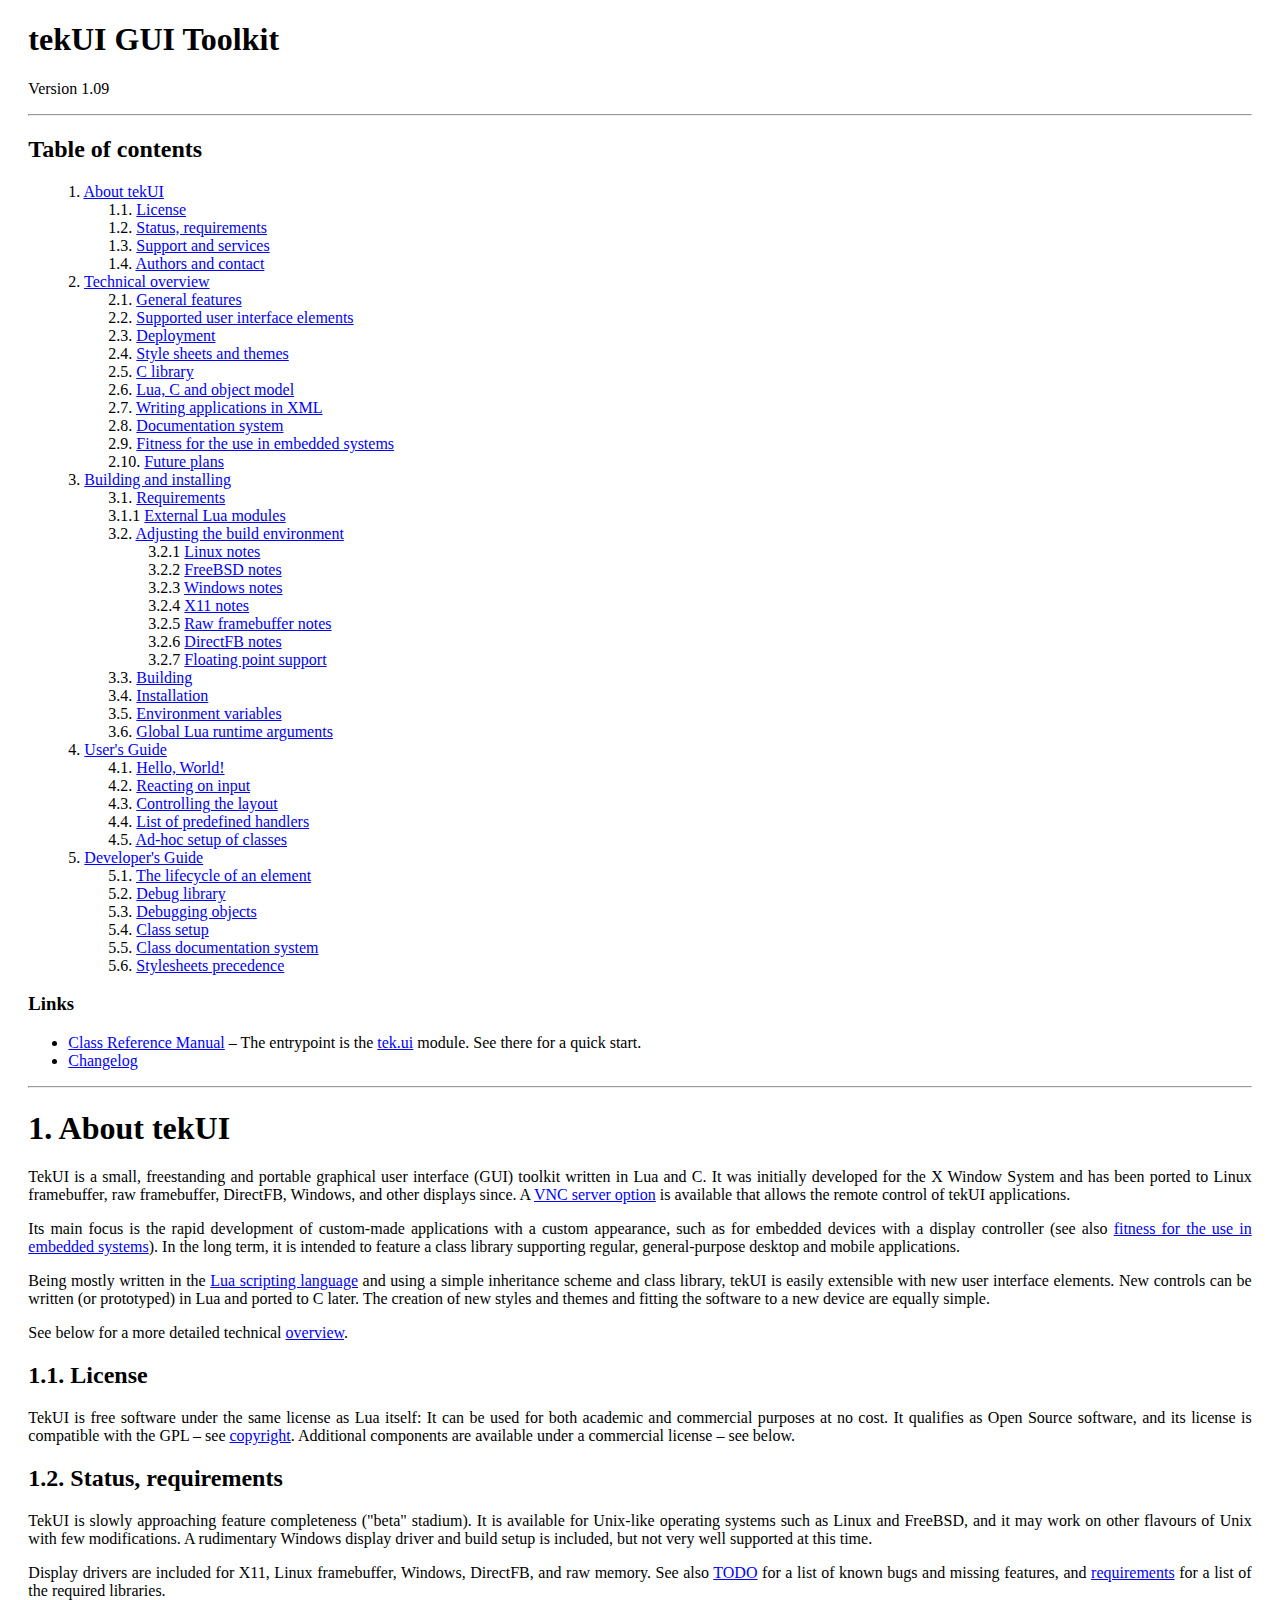
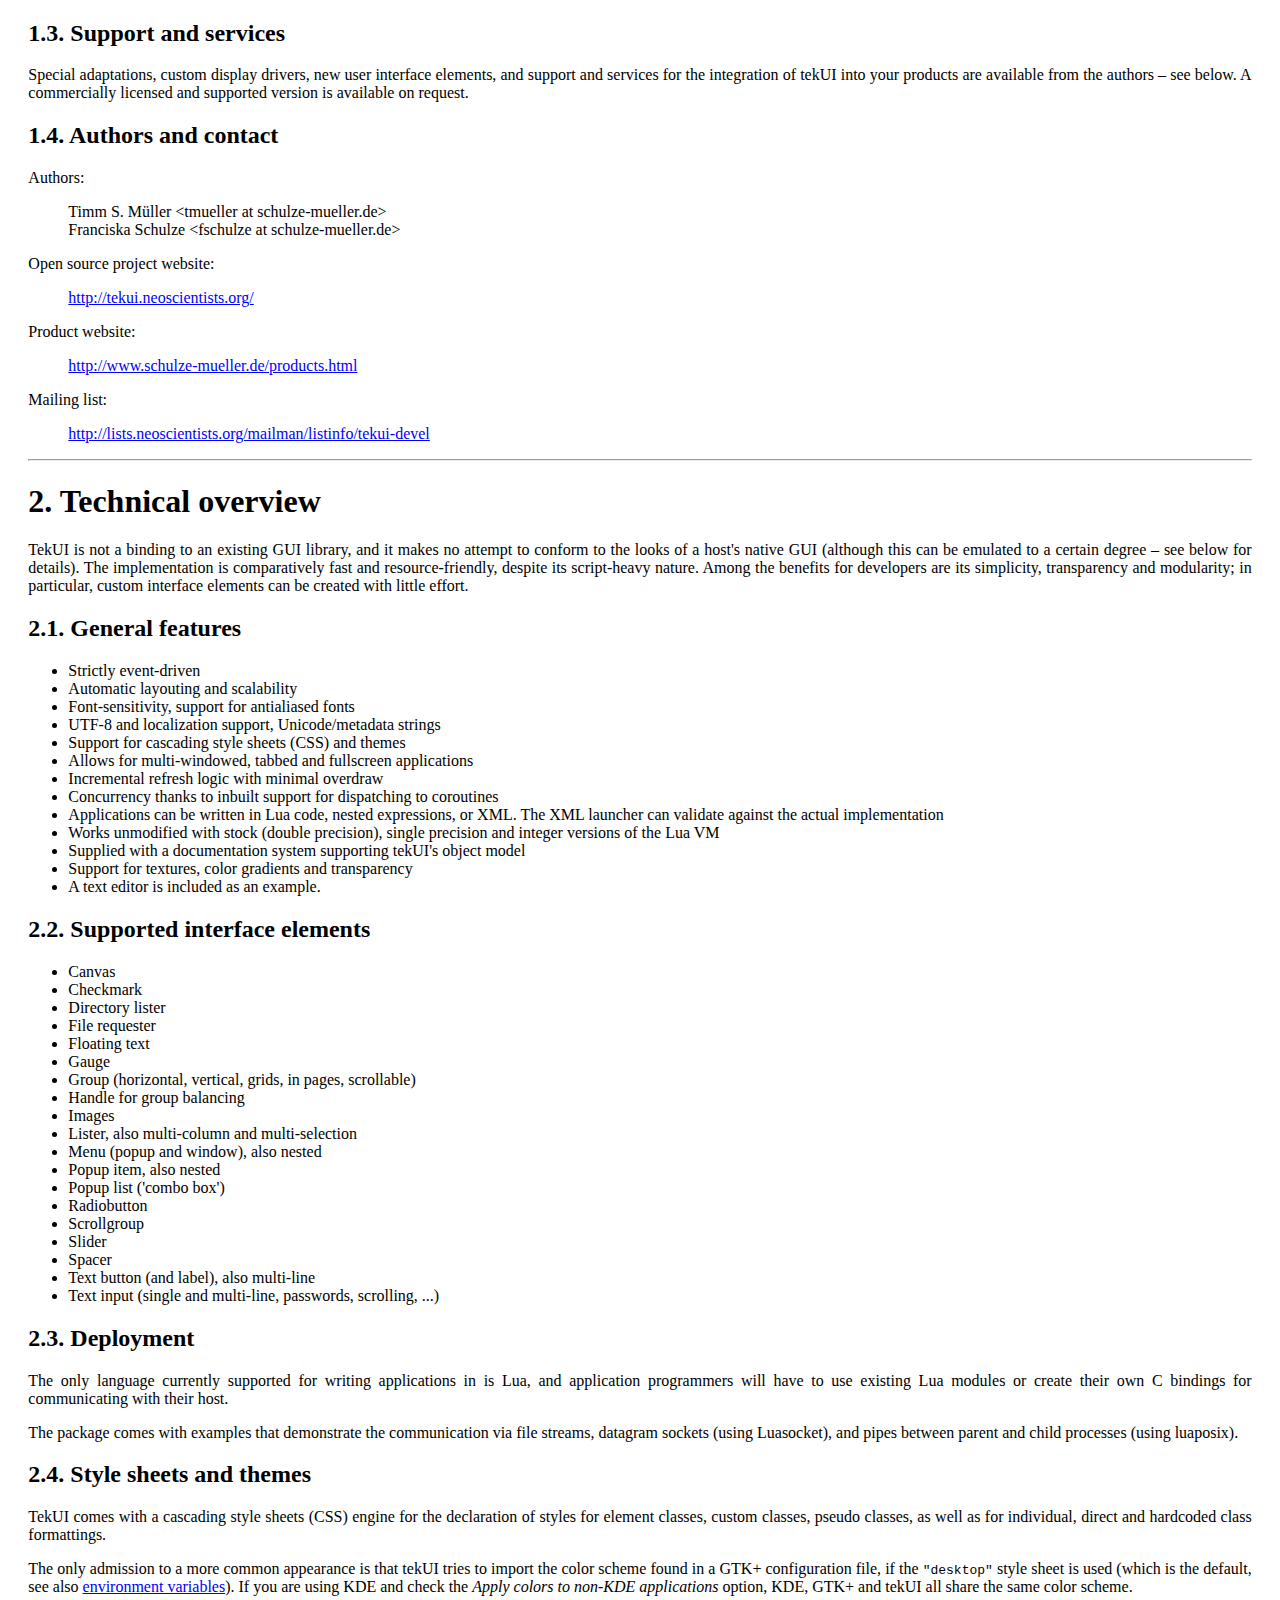
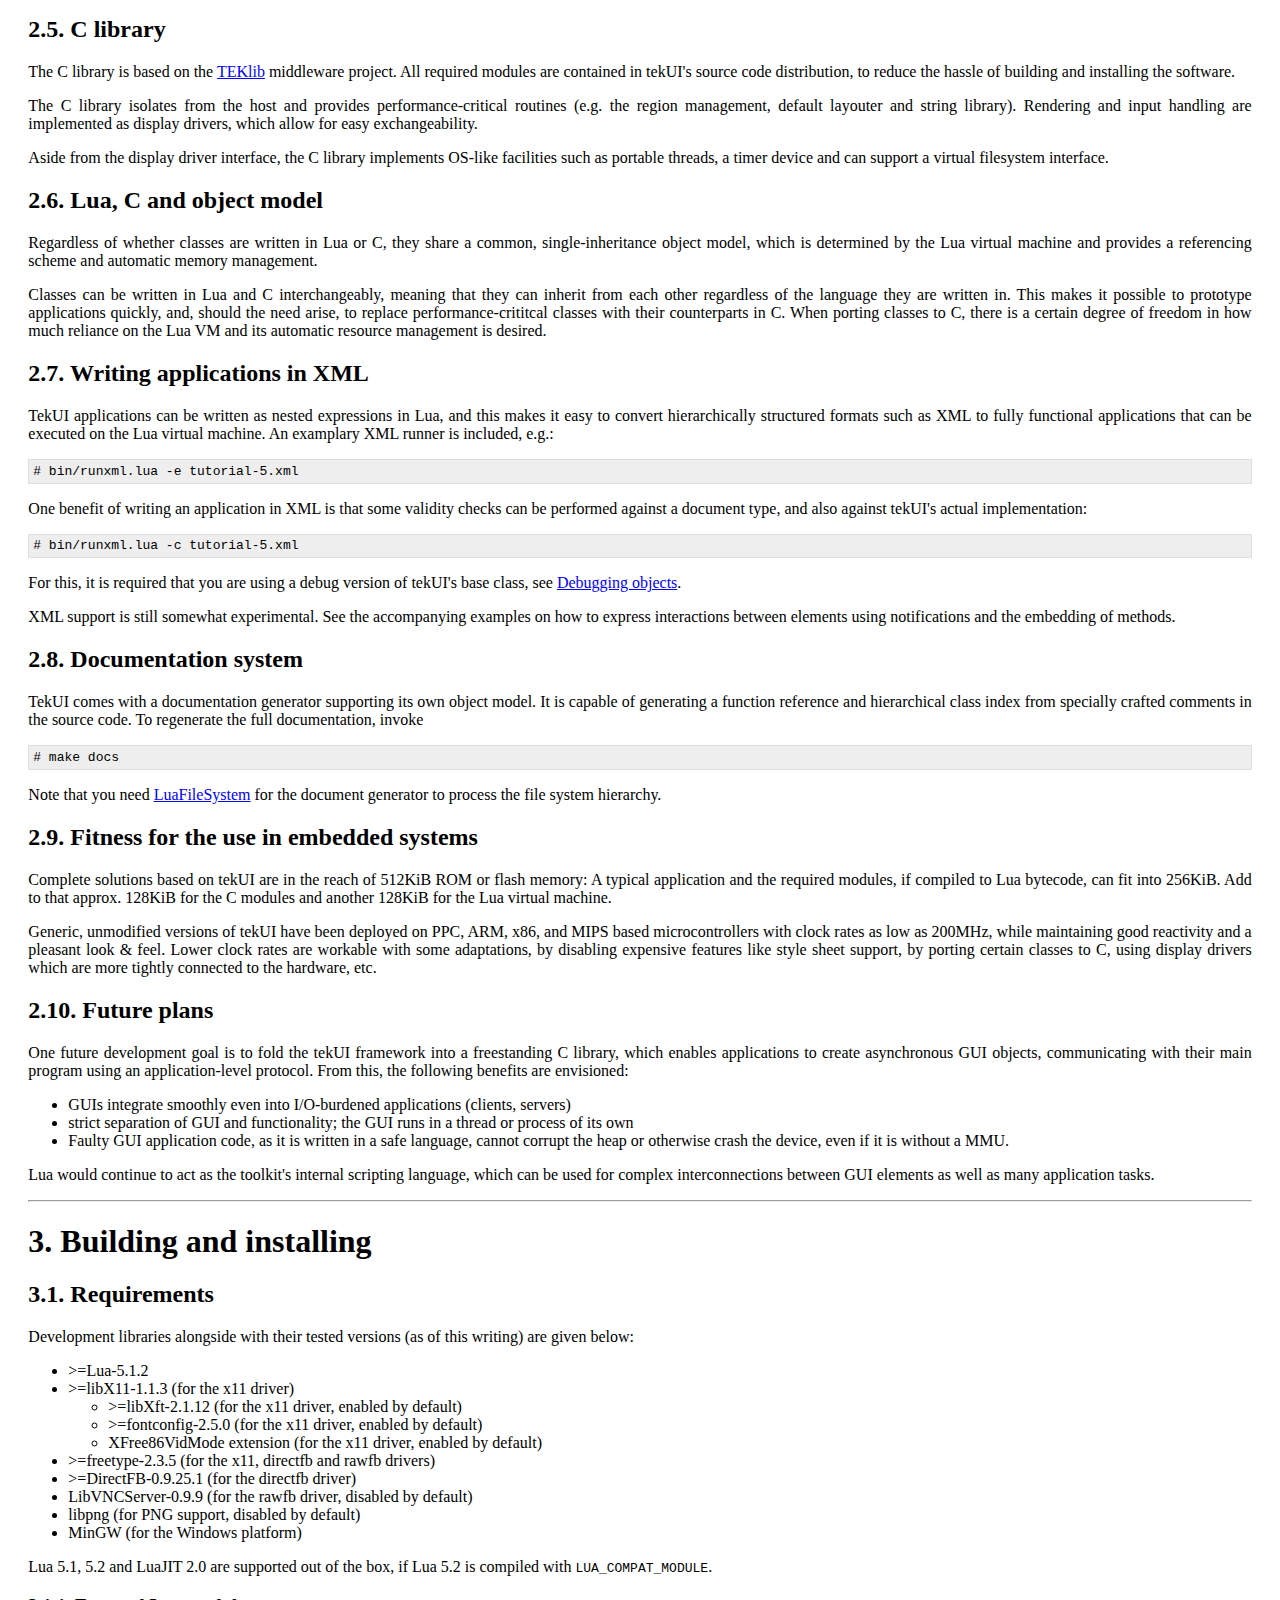
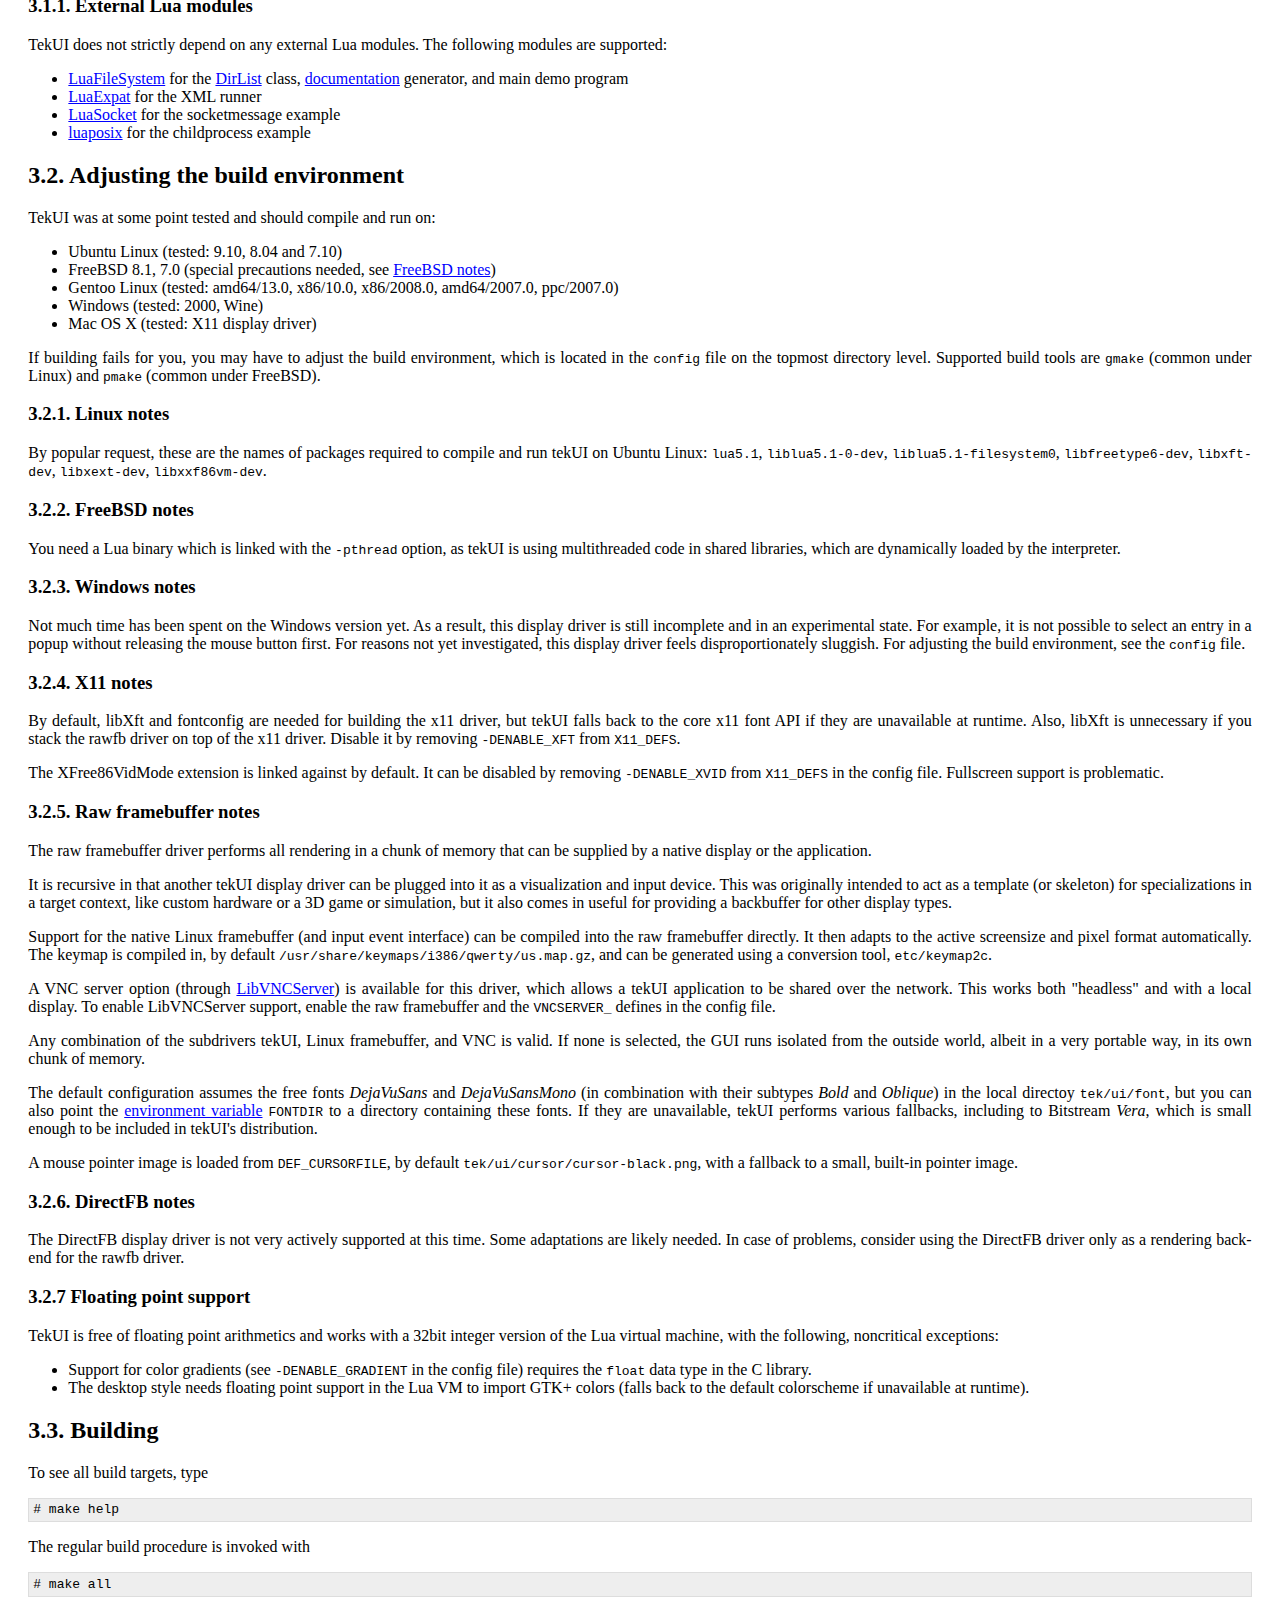
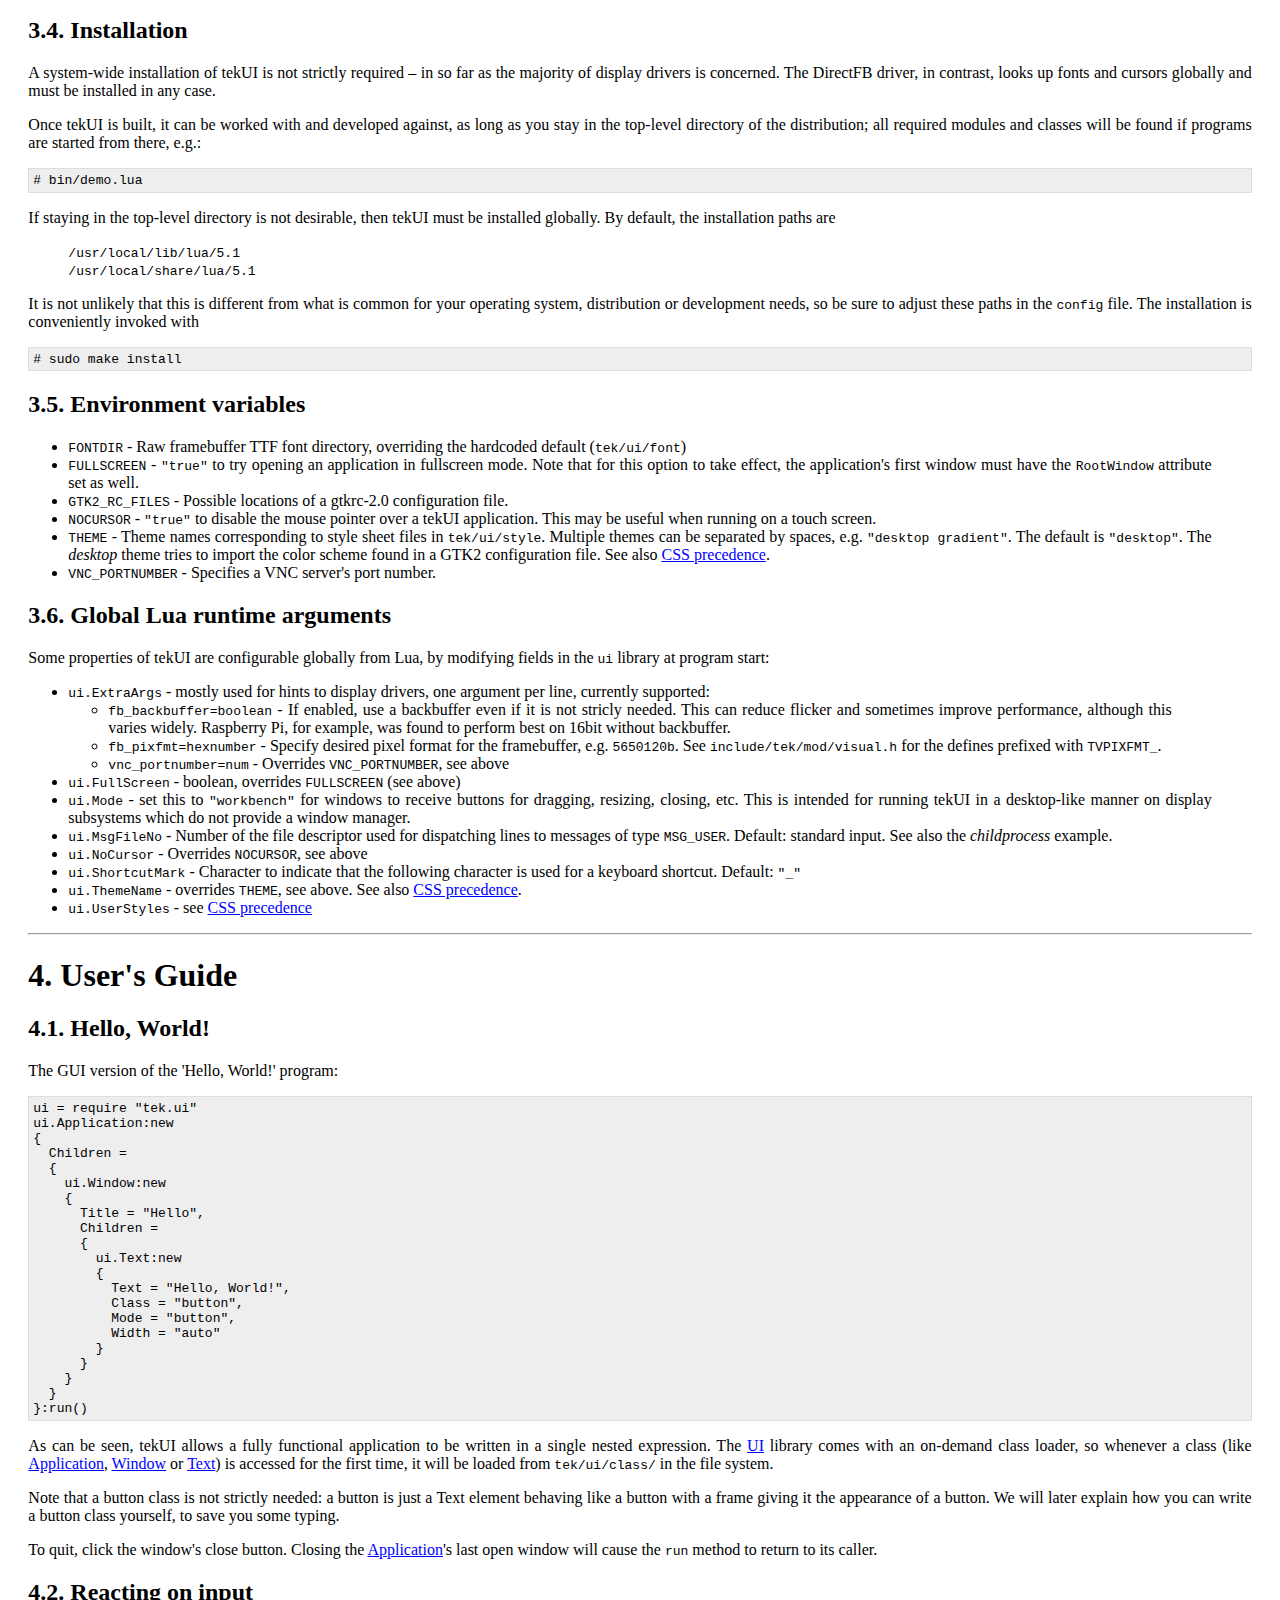
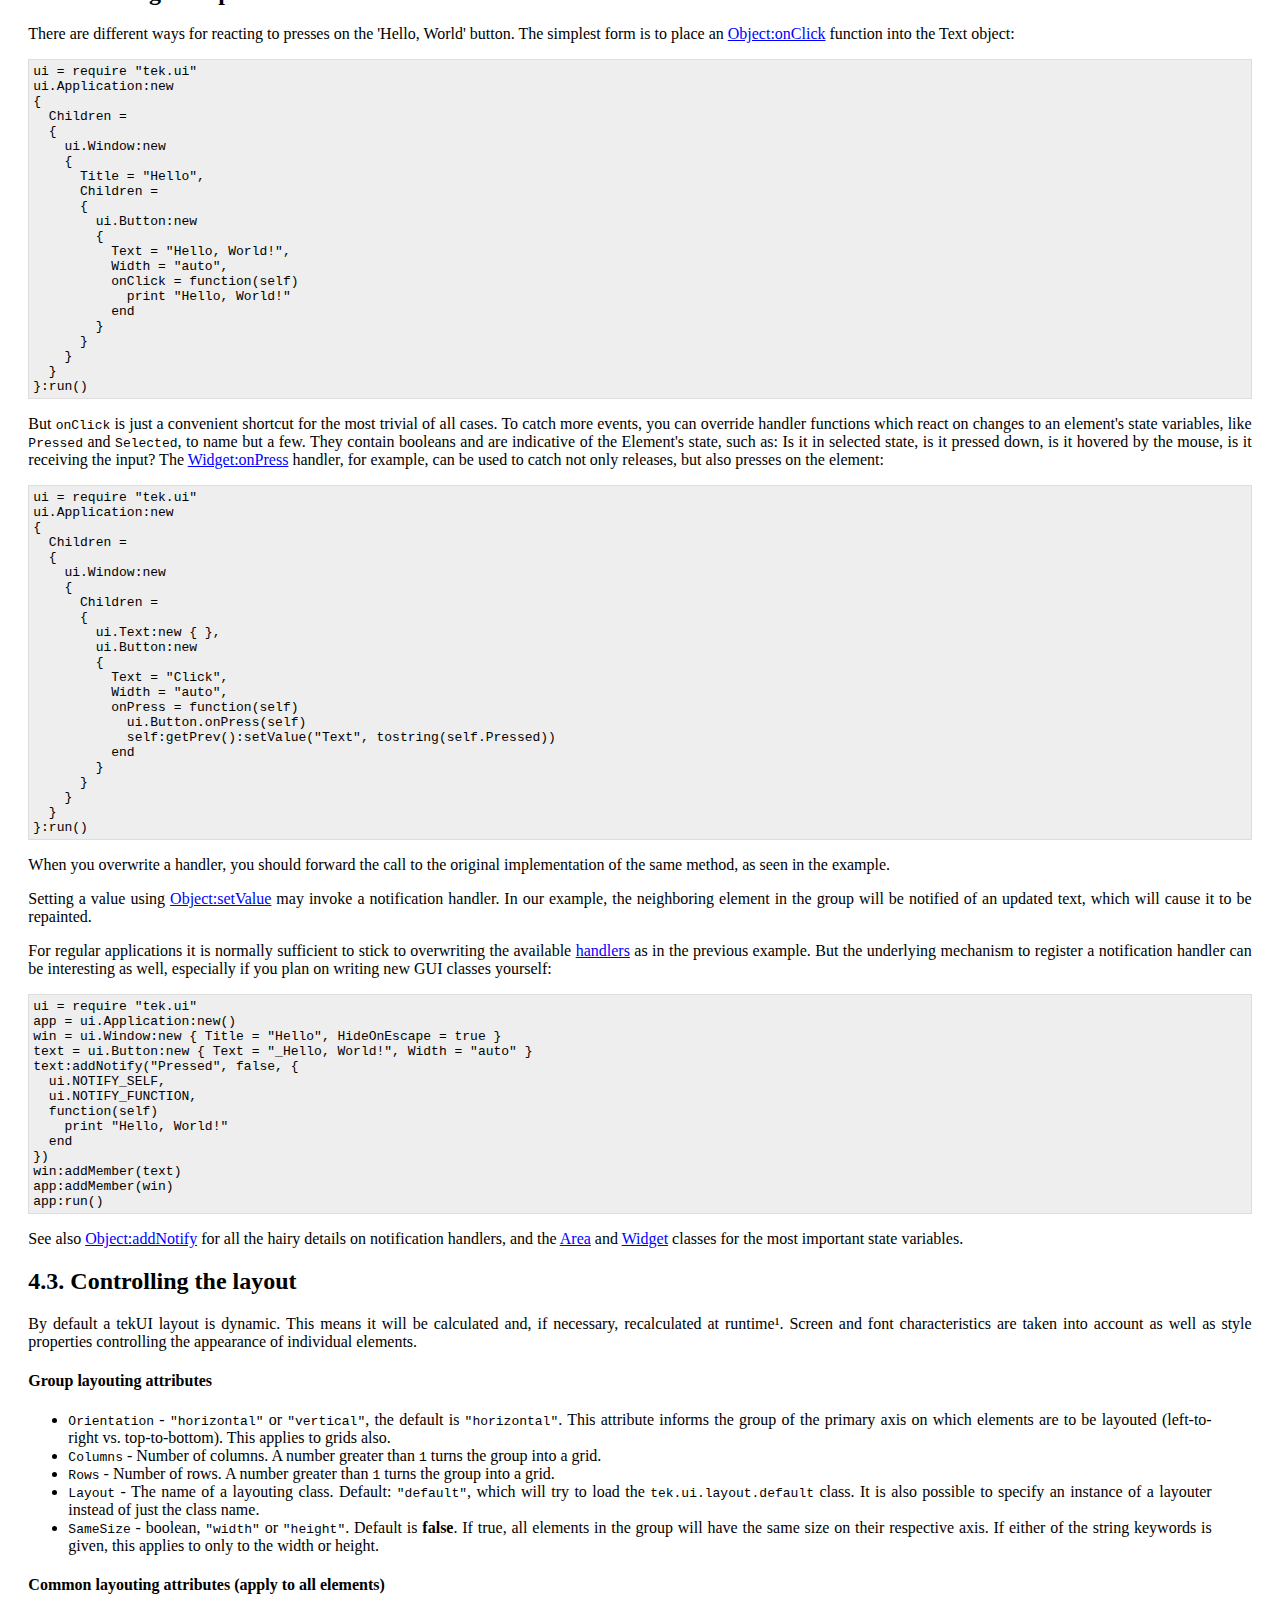
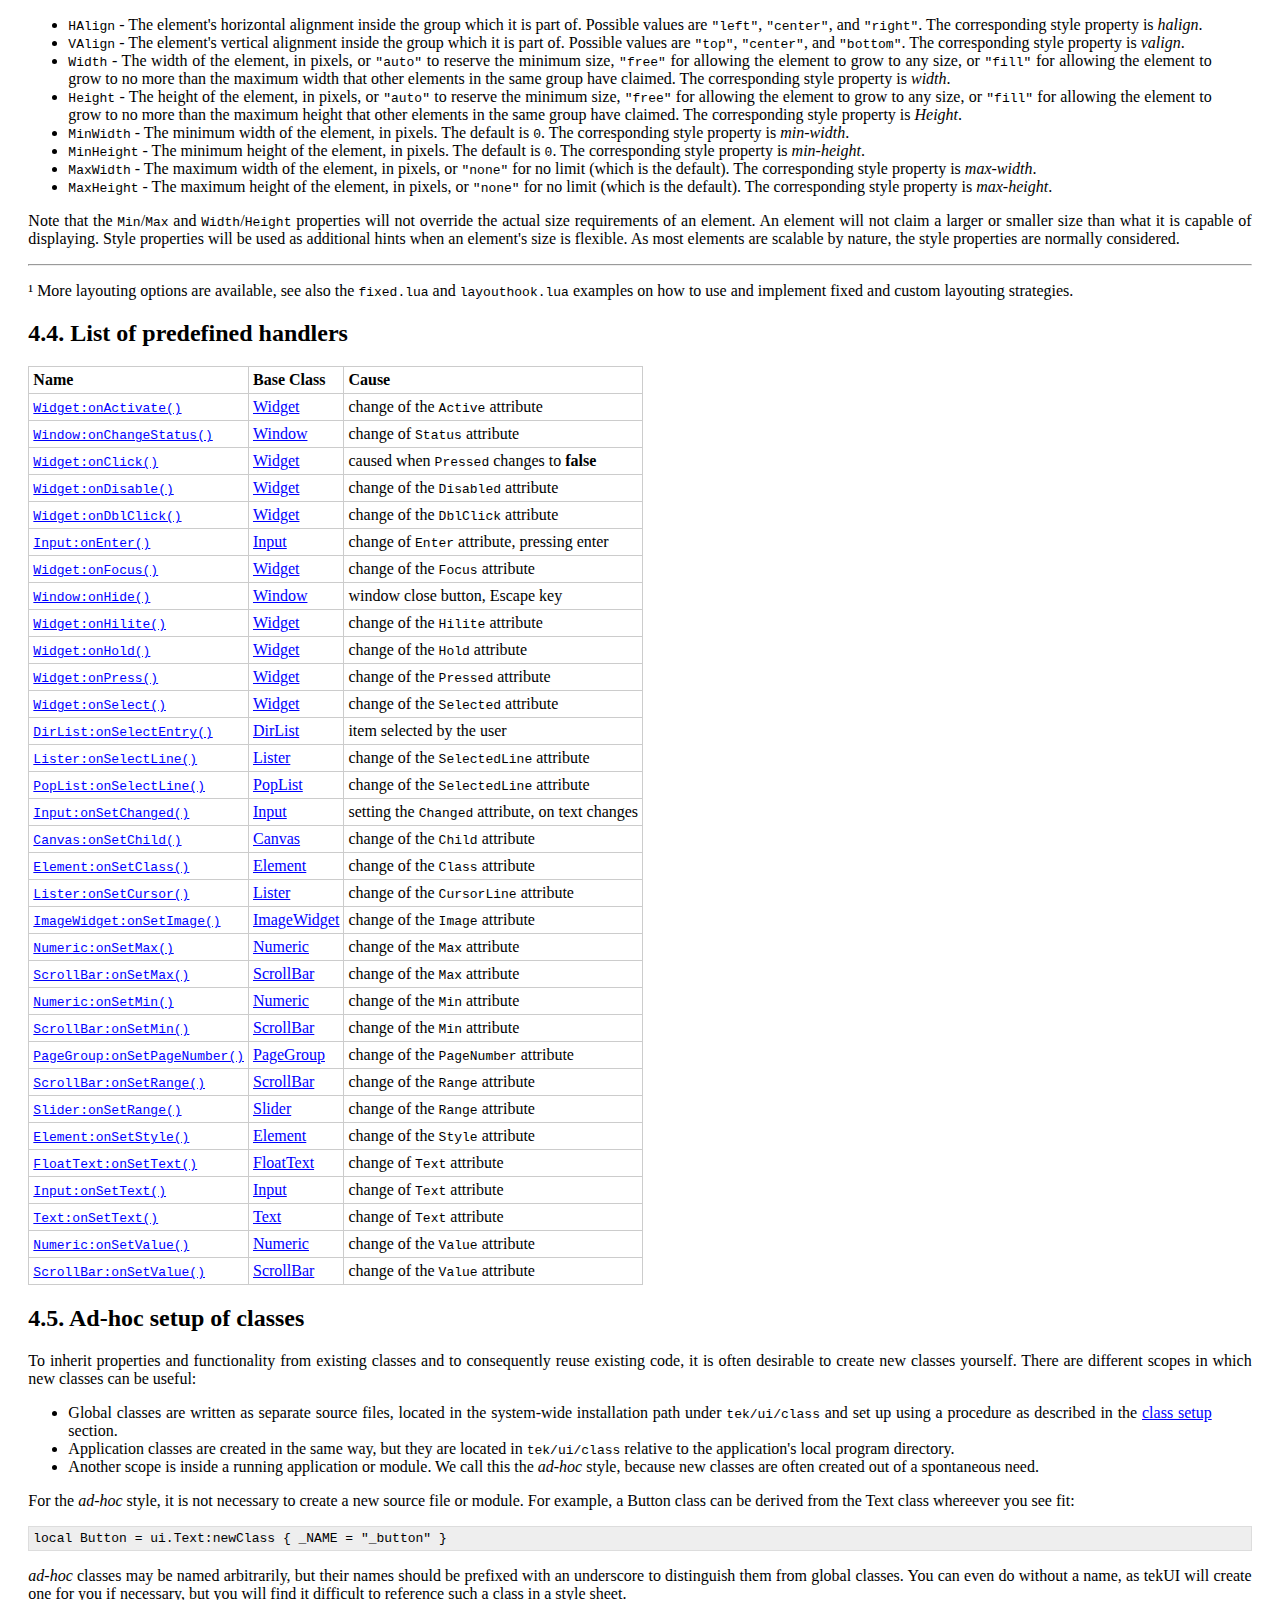
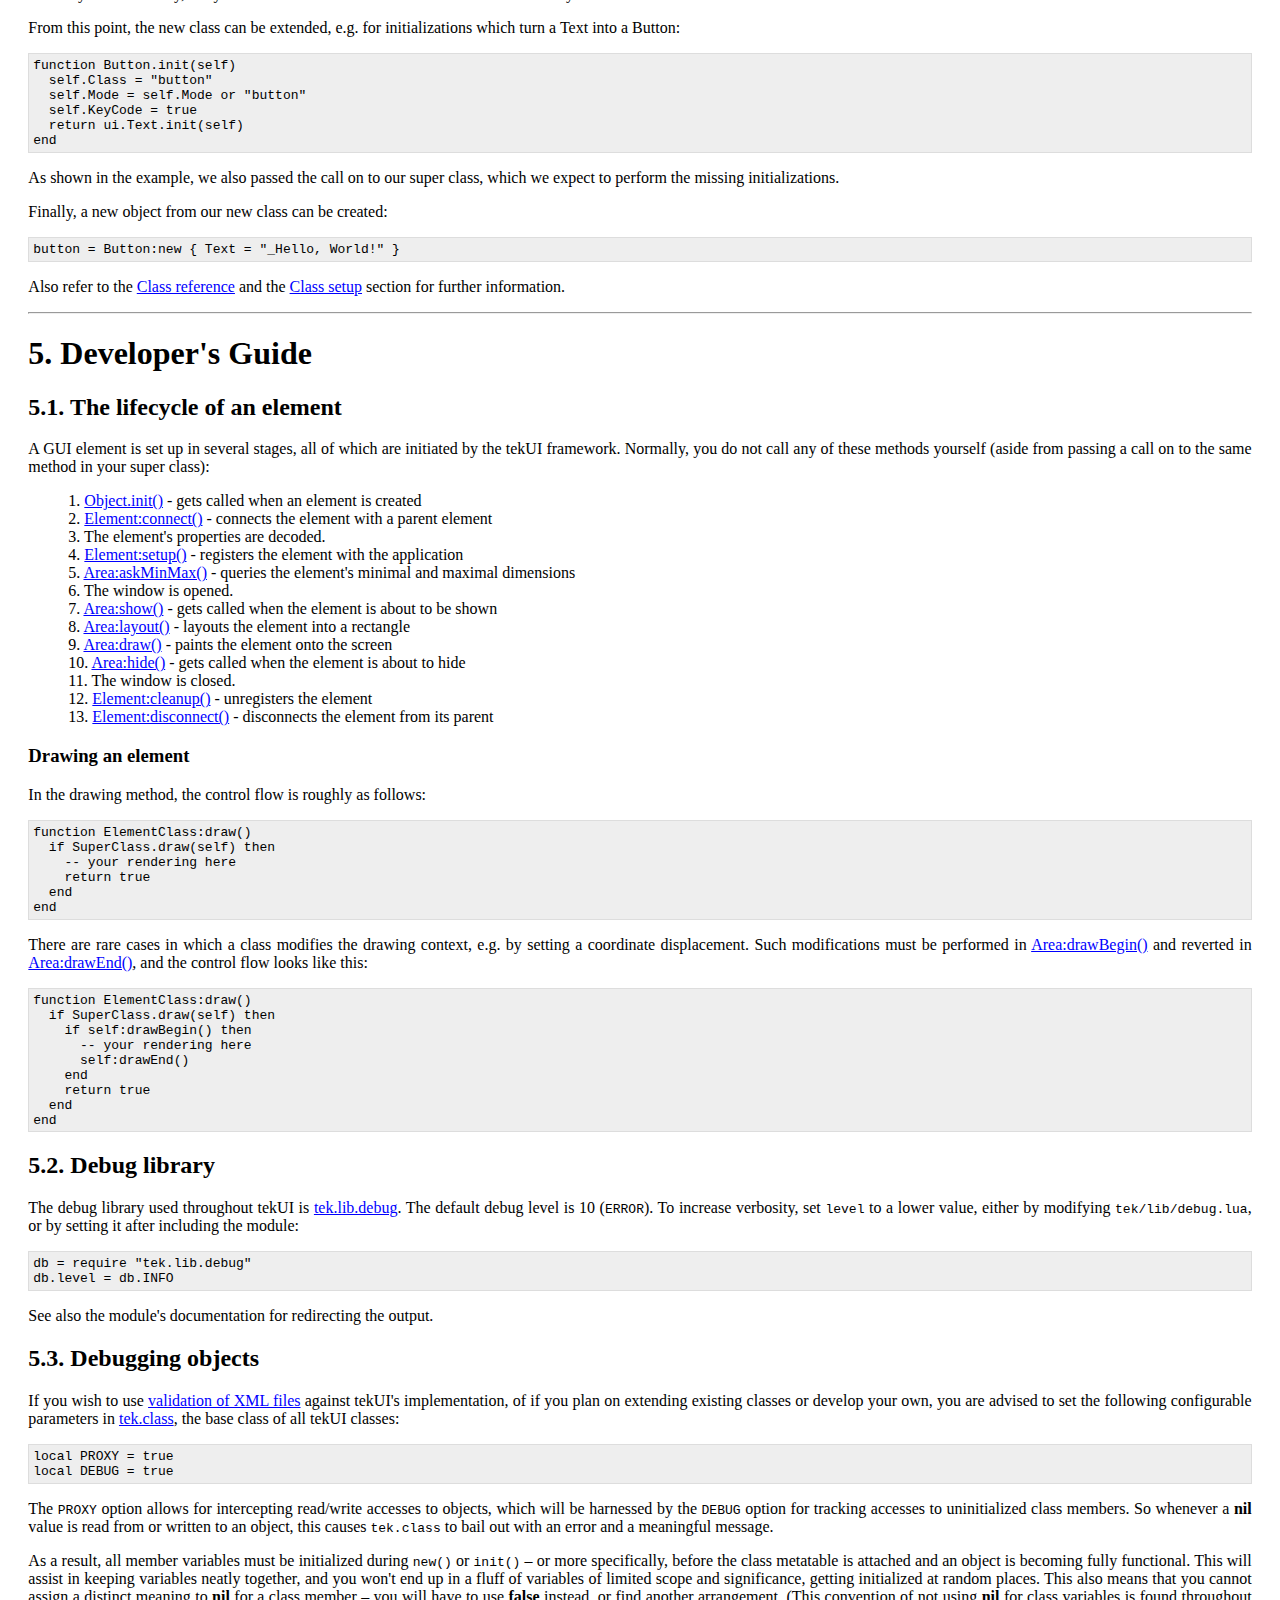
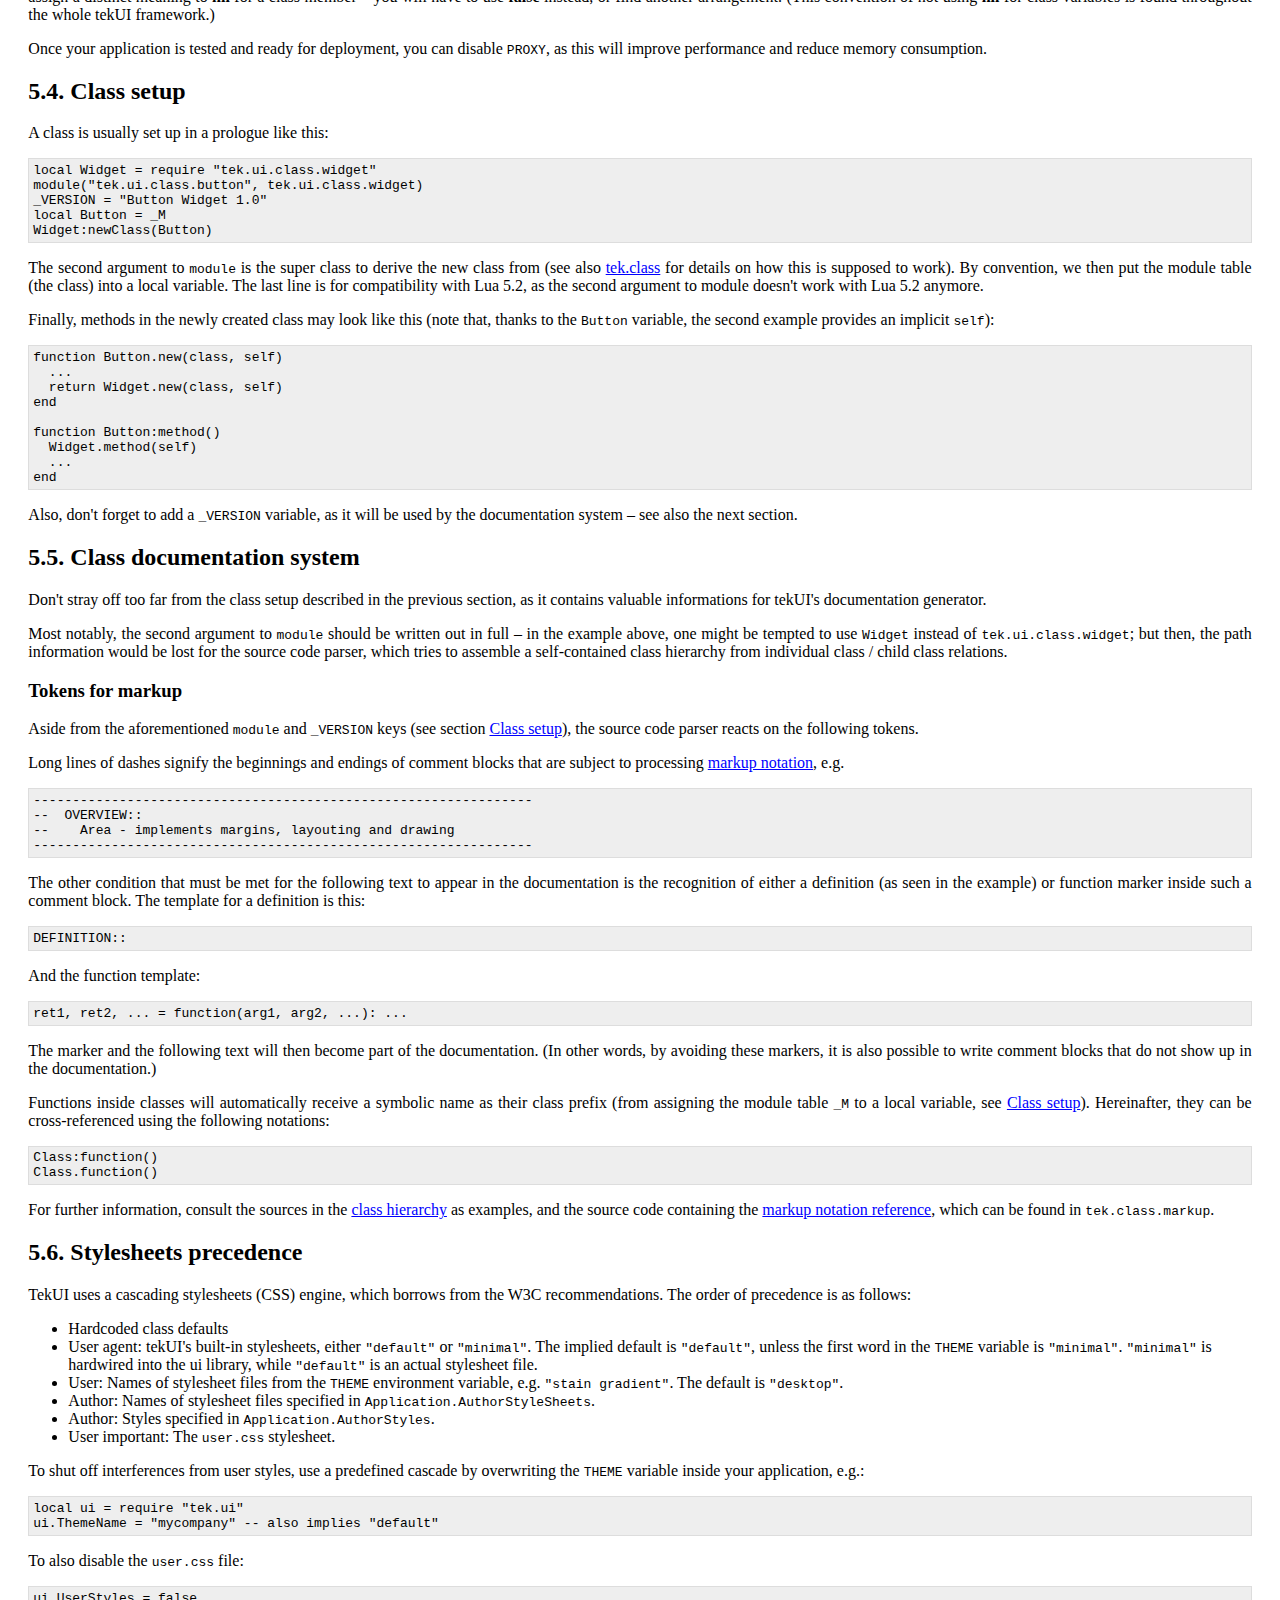
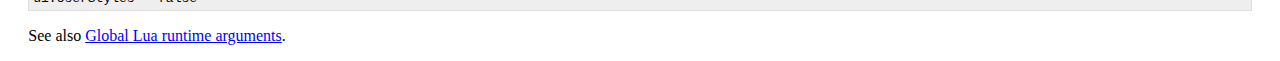
==== commit 92ee10de: "corrected a few minor glitches" ====
--- a/doc/index.html
+++ b/doc/index.html
@@ -11,7 +11,7 @@
 			tekUI GUI Toolkit
 		</h1>
 		<p>
-			Version 1.06
+			Version 1.09
 		</p>
 		<hr />
 		<h2>
@@ -105,7 +105,10 @@
 											3.2.5 <a href="#noterawfb">Raw framebuffer notes</a> 
 										</li>
 										<li style="list-style-type: none">
-											3.2.6 <a href="#notefloat">Floating point support</a> 
+											3.2.6 <a href="#notedirectfb">DirectFB notes</a> 
+										</li>
+										<li style="list-style-type: none">
+											3.2.7 <a href="#notefloat">Floating point support</a> 
 										</li>
 									</ul>
 								</blockquote>
@@ -118,6 +121,9 @@
 							</li>
 							<li style="list-style-type: none">
 								3.5. <a href="#envvariables">Environment variables</a> 
+							</li>
+							<li style="list-style-type: none">
+								3.6. <a href="#extraargs">Global Lua runtime arguments</a> 
 							</li>
 						</ul>
 					</blockquote>
@@ -190,9 +196,10 @@
 			<p>
 				TekUI is a small, freestanding and portable graphical user interface
 				(GUI) toolkit written in Lua and C. It was initially developed for
-				the X Window System and has been ported to DirectFB, Windows, Nano-X
-				and a raw framebuffer since. A <a href="#noterawfb">VNC server option</a> is
-				available that allows the remote control of tekUI applications.
+				the X Window System and has been ported to Linux framebuffer, raw
+				framebuffer, DirectFB, Windows, and other displays since. A
+				<a href="#noterawfb">VNC server option</a> is available that allows the remote
+				control of tekUI applications.
 			</p>
 			<p>
 				Its main focus is the rapid development of custom-made applications
@@ -233,10 +240,10 @@
 				is included, but not very well supported at this time.
 			</p>
 			<p>
-				Display drivers are included for X11, Windows, DirectFB, and raw
-				memory. See also <a href="todo.html">TODO</a> for a list of known bugs
-				and missing features, and <a href="#requirements">requirements</a> for a list of the
-				required libraries.
+				Display drivers are included for X11, Linux framebuffer, Windows,
+				DirectFB, and raw memory. See also <a href="todo.html">TODO</a> for a list of
+				known bugs and missing features, and <a href="#requirements">requirements</a> for a list of
+				the required libraries.
 			</p>
 		</div>
 		<div class="node"><h2><a name="support" id="support">1.3. Support and services</a></h2>
@@ -721,18 +728,28 @@
 			<p>
 				The XFree86VidMode extension is linked against by default. It can
 				be disabled by removing <code>-DENABLE_XVID</code> from <code>X11_DEFS</code> in the
-				config file.
+				config file. Fullscreen support is problematic.
 			</p>
 		</div>
 		<div class="node"><h3><a name="noterawfb" id="noterawfb">3.2.5. Raw framebuffer notes</a></h3>
 			<p>
 				The raw framebuffer driver performs all rendering in a chunk of
-				memory that can be supplied by the user. The color depth may be 16 or
-				32 bit. This driver is recursive in that another display driver may
-				be plugged into it as a visualization and input device. It was
-				originally intended to act as a template (or skeleton) for
-				specializations in a target context, like custom hardware or a 3D
-				game or simulation.
+				memory that can be supplied by a native display or the application.
+			</p>
+			<p>
+				It is recursive in that another tekUI display driver can be plugged
+				into it as a visualization and input device. This was originally
+				intended to act as a template (or skeleton) for specializations in
+				a target context, like custom hardware or a 3D game or simulation,
+				but it also comes in useful for providing a backbuffer for other
+				display types.
+			</p>
+			<p>
+				Support for the native Linux framebuffer (and input event interface)
+				can be compiled into the raw framebuffer directly. It then adapts to
+				the active screensize and pixel format automatically. The keymap is
+				compiled in, by default <code>/usr/share/keymaps/i386/qwerty/us.map.gz</code>,
+				and can be generated using a conversion tool, <code>etc/keymap2c</code>.
 			</p>
 			<p>
 				A VNC server option (through
@@ -742,8 +759,35 @@
 				enable LibVNCServer support, enable the raw framebuffer and the
 				<code>VNCSERVER_</code> defines in the config file.
 			</p>
-		</div>
-		<div class="node"><h3><a name="notefloat" id="notefloat">3.2.6 Floating point support</a></h3>
+			<p>
+				Any combination of the subdrivers tekUI, Linux framebuffer, and VNC
+				is valid. If none is selected, the GUI runs isolated from the outside
+				world, albeit in a very portable way, in its own chunk of memory.
+			</p>
+			<p>
+				The default configuration assumes the free fonts <em>DejaVuSans</em> and
+				<em>DejaVuSansMono</em> (in combination with their subtypes <em>Bold</em> and
+				<em>Oblique</em>) in the local directoy <code>tek/ui/font</code>, but you can also
+				point the <a href="#envvariables">environment variable</a> <code>FONTDIR</code> to a
+				directory containing these fonts. If they are unavailable, tekUI
+				performs various fallbacks, including to Bitstream <em>Vera</em>,
+				which is small enough to be included in tekUI's distribution.
+			</p>
+			<p>
+				A mouse pointer image is loaded from <code>DEF_CURSORFILE</code>, by default
+				<code>tek/ui/cursor/cursor-black.png</code>, with a fallback to a small,
+				built-in pointer image.
+			</p>
+		</div>
+		<div class="node"><h3><a name="notedirectfb" id="notedirectfb">3.2.6. DirectFB notes</a></h3>
+			<p>
+				The DirectFB display driver is not very actively supported at this
+				time. Some adaptations are likely needed. In case of problems,
+				consider using the DirectFB driver only as a rendering back-end for
+				the rawfb driver.
+			</p>
+		</div>
+		<div class="node"><h3><a name="notefloat" id="notefloat">3.2.7 Floating point support</a></h3>
 			<p>
 				TekUI is free of floating point arithmetics and works with a 32bit
 				integer version of the Lua virtual machine, with the following,
@@ -754,10 +798,6 @@
 					<li>
 						Support for color gradients (see <code>-DENABLE_GRADIENT</code> in the
 						config file) requires the <code>float</code> data type in the C library.
-					</li>
-					<li>
-						There are a few places in the x11 driver where the <code>double</code> data
-						type is used, if Xft support is enabled (see <code>-DENABLE_XFT</code>).
 					</li>
 					<li>
 						The desktop style needs floating point support in the Lua VM to
@@ -825,29 +865,93 @@
 			<blockquote>
 				<ul>
 					<li>
+						<code>FONTDIR</code> - Raw framebuffer TTF font directory, overriding the
+						hardcoded default (<code>tek/ui/font</code>)
+					</li>
+					<li>
+						<code>FULLSCREEN</code> - <code>&quot;true&quot;</code> to try opening an application in
+						fullscreen mode. Note that for this option to take effect, the
+						application's first window must have the <code>RootWindow</code> attribute
+						set as well.
+					</li>
+					<li>
+						<code>GTK2_RC_FILES</code> - Possible locations of a gtkrc-2.0
+						configuration file.
+					</li>
+					<li>
 						<code>NOCURSOR</code> - <code>&quot;true&quot;</code> to disable the mouse pointer over a
 						tekUI application. This may be useful when running on a touch
 						screen.
 					</li>
 					<li>
-						<code>FULLSCREEN</code> - <code>&quot;true&quot;</code> to try opening an application in
-						fullscreen mode. Fullscreen support varies and depends largely on
-						the display driver in use.
-					</li>
-					<li>
 						<code>THEME</code> - Theme names corresponding to style sheet files in
-						<code>tek/ui/style/</code>. Multiple themes can be separated by spaces,
-						e.g. <code>&quot;desktop gradient&quot;</code>.
-						The default is <code>&quot;desktop&quot;</code>. The <em>desktop</em> theme tries
-						to import the color scheme found in a GTK2 configuration file.
-					</li>
-					<li>
-						<code>GTK2_RC_FILES</code> - Possible locations of a gtkrc-2.0
-						configuration file.
-					</li>
-					<li>
-						<code>FONTDIR</code> - Raw framebuffer TTF font directory, overriding the
-						hardcoded default (<code>tek/ui/font</code>)
+						<code>tek/ui/style</code>. Multiple themes can be separated by spaces,
+						e.g. <code>&quot;desktop gradient&quot;</code>. The default is <code>&quot;desktop&quot;</code>. The
+						<em>desktop</em> theme tries to import the color scheme found in a GTK2
+						configuration file. See also <a href="#cssprecedence">CSS precedence</a>.
+					</li>
+					<li>
+						<code>VNC_PORTNUMBER</code> - Specifies a VNC server's port number.
+					</li>
+				</ul>
+			</blockquote>
+		</div>
+		<div class="node"><h2><a name="extraargs" id="extraargs">3.6. Global Lua runtime arguments</a></h2>
+			<p>
+				Some properties of tekUI are configurable globally from Lua,
+				by modifying fields in the <code>ui</code> library at program start:
+			</p>
+			<blockquote>
+				<ul>
+					<li>
+						<code>ui.ExtraArgs</code> - mostly used for hints to display drivers,
+						one argument per line, currently supported:
+						<blockquote>
+							<ul>
+								<li>
+									<code>fb_backbuffer=boolean</code> - If enabled, use a backbuffer even if
+									it is not stricly needed. This can reduce flicker and sometimes
+									improve performance, although this varies widely. Raspberry Pi, for
+									example, was found to perform best on 16bit without backbuffer.
+								</li>
+								<li>
+									<code>fb_pixfmt=hexnumber</code> - Specify desired pixel format for the
+									framebuffer, e.g. <code>5650120b</code>. See <code>include/tek/mod/visual.h</code> 
+									for the defines prefixed with <code>TVPIXFMT_</code>.
+								</li>
+								<li>
+									<code>vnc_portnumber=num</code> - Overrides <code>VNC_PORTNUMBER</code>, see above
+								</li>
+							</ul>
+						</blockquote>
+					</li>
+					<li>
+						<code>ui.FullScreen</code> - boolean, overrides <code>FULLSCREEN</code> (see above)
+					</li>
+					<li>
+						<code>ui.Mode</code> - set this to <code>&quot;workbench&quot;</code> for windows to receive
+						buttons for dragging, resizing, closing, etc. This is intended for
+						running tekUI in a desktop-like manner on display subsystems which
+						do not provide a window manager.
+					</li>
+					<li>
+						<code>ui.MsgFileNo</code> - Number of the file descriptor used for
+						dispatching lines to messages of type <code>MSG_USER</code>. Default:
+						standard input. See also the <em>childprocess</em> example.
+					</li>
+					<li>
+						<code>ui.NoCursor</code> - Overrides <code>NOCURSOR</code>, see above
+					</li>
+					<li>
+						<code>ui.ShortcutMark</code> - Character to indicate that the following
+						character is used for a keyboard shortcut. Default: <code>&quot;_&quot;</code> 
+					</li>
+					<li>
+						<code>ui.ThemeName</code> - overrides <code>THEME</code>, see above. See also
+						<a href="#cssprecedence">CSS precedence</a>.
+					</li>
+					<li>
+						<code>ui.UserStyles</code> - see <a href="#cssprecedence">CSS precedence</a> 
 					</li>
 				</ul>
 			</blockquote>
@@ -1876,6 +1980,9 @@
 <pre>
 ui.UserStyles = false
 </pre>
+			<p>
+				See also <a href="#extraargs">Global Lua runtime arguments</a>.
+			</p>
 		</div>
 	</body>
 </html>
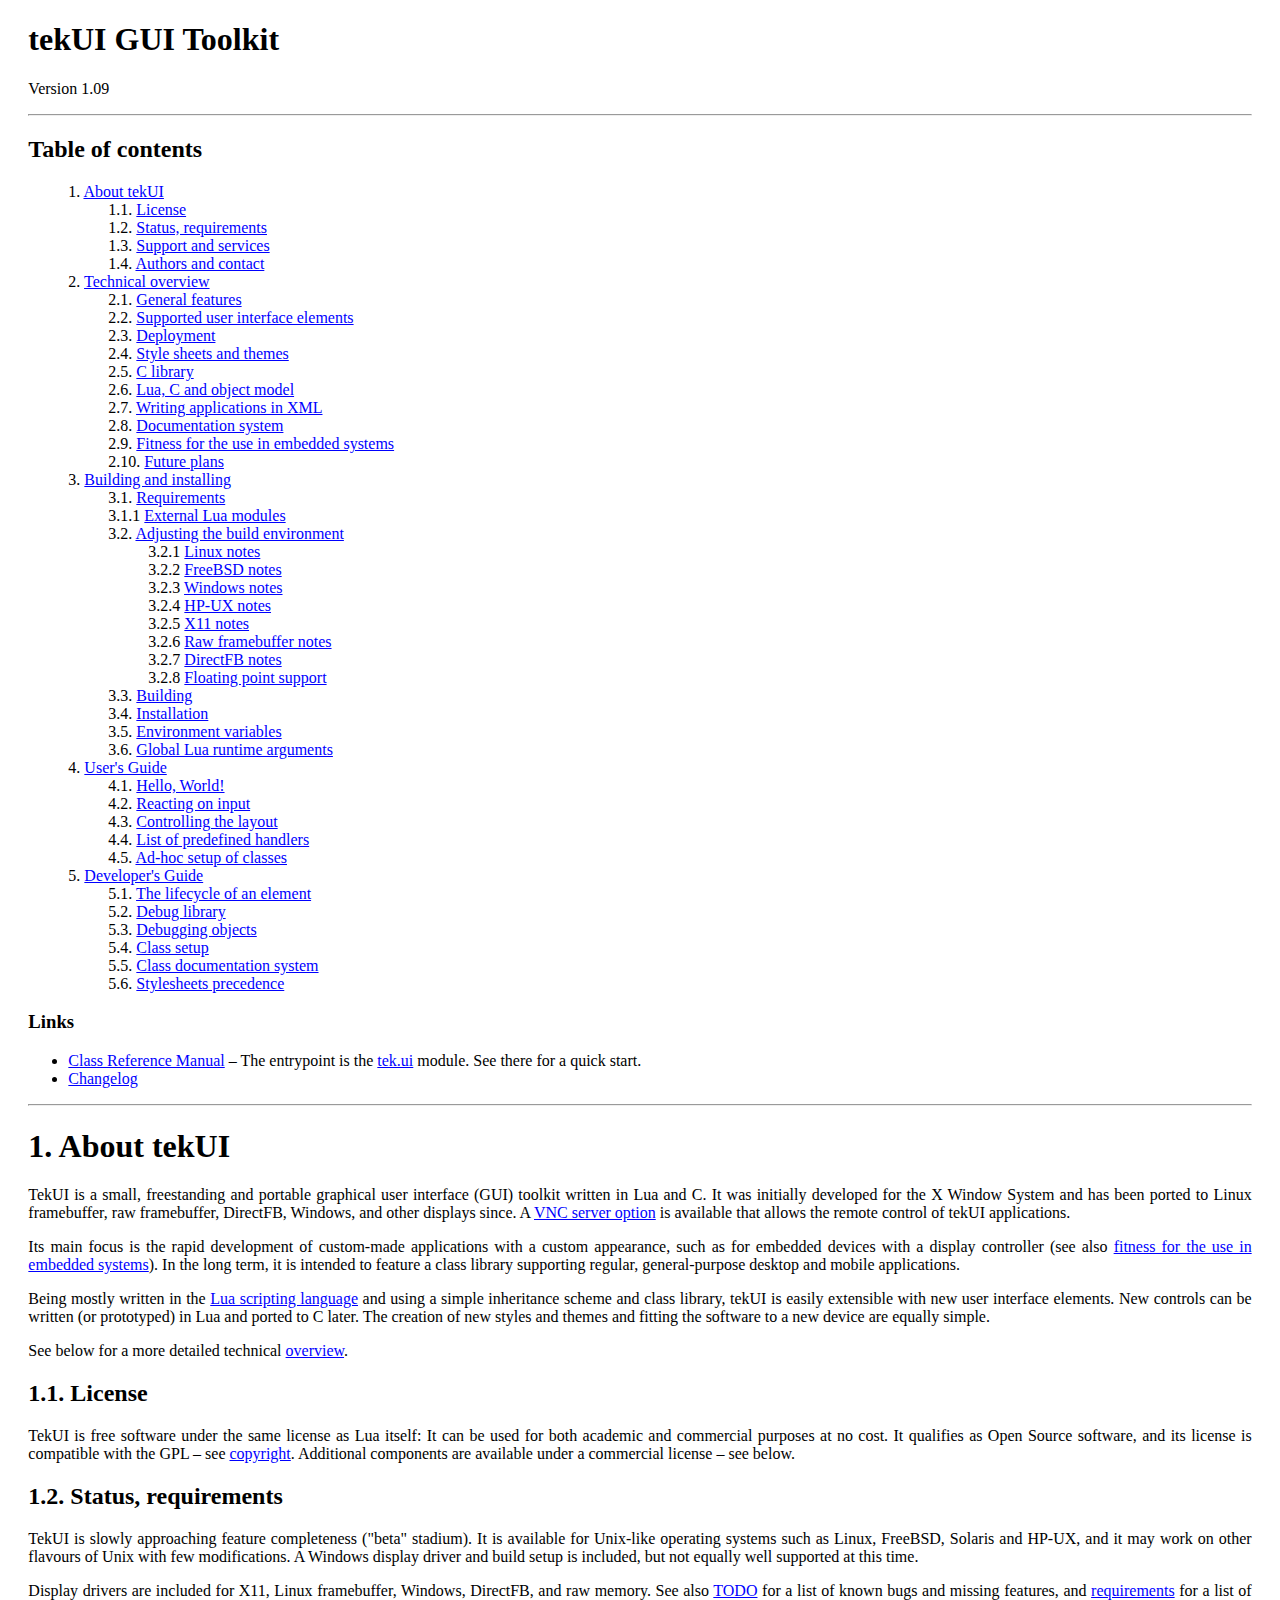
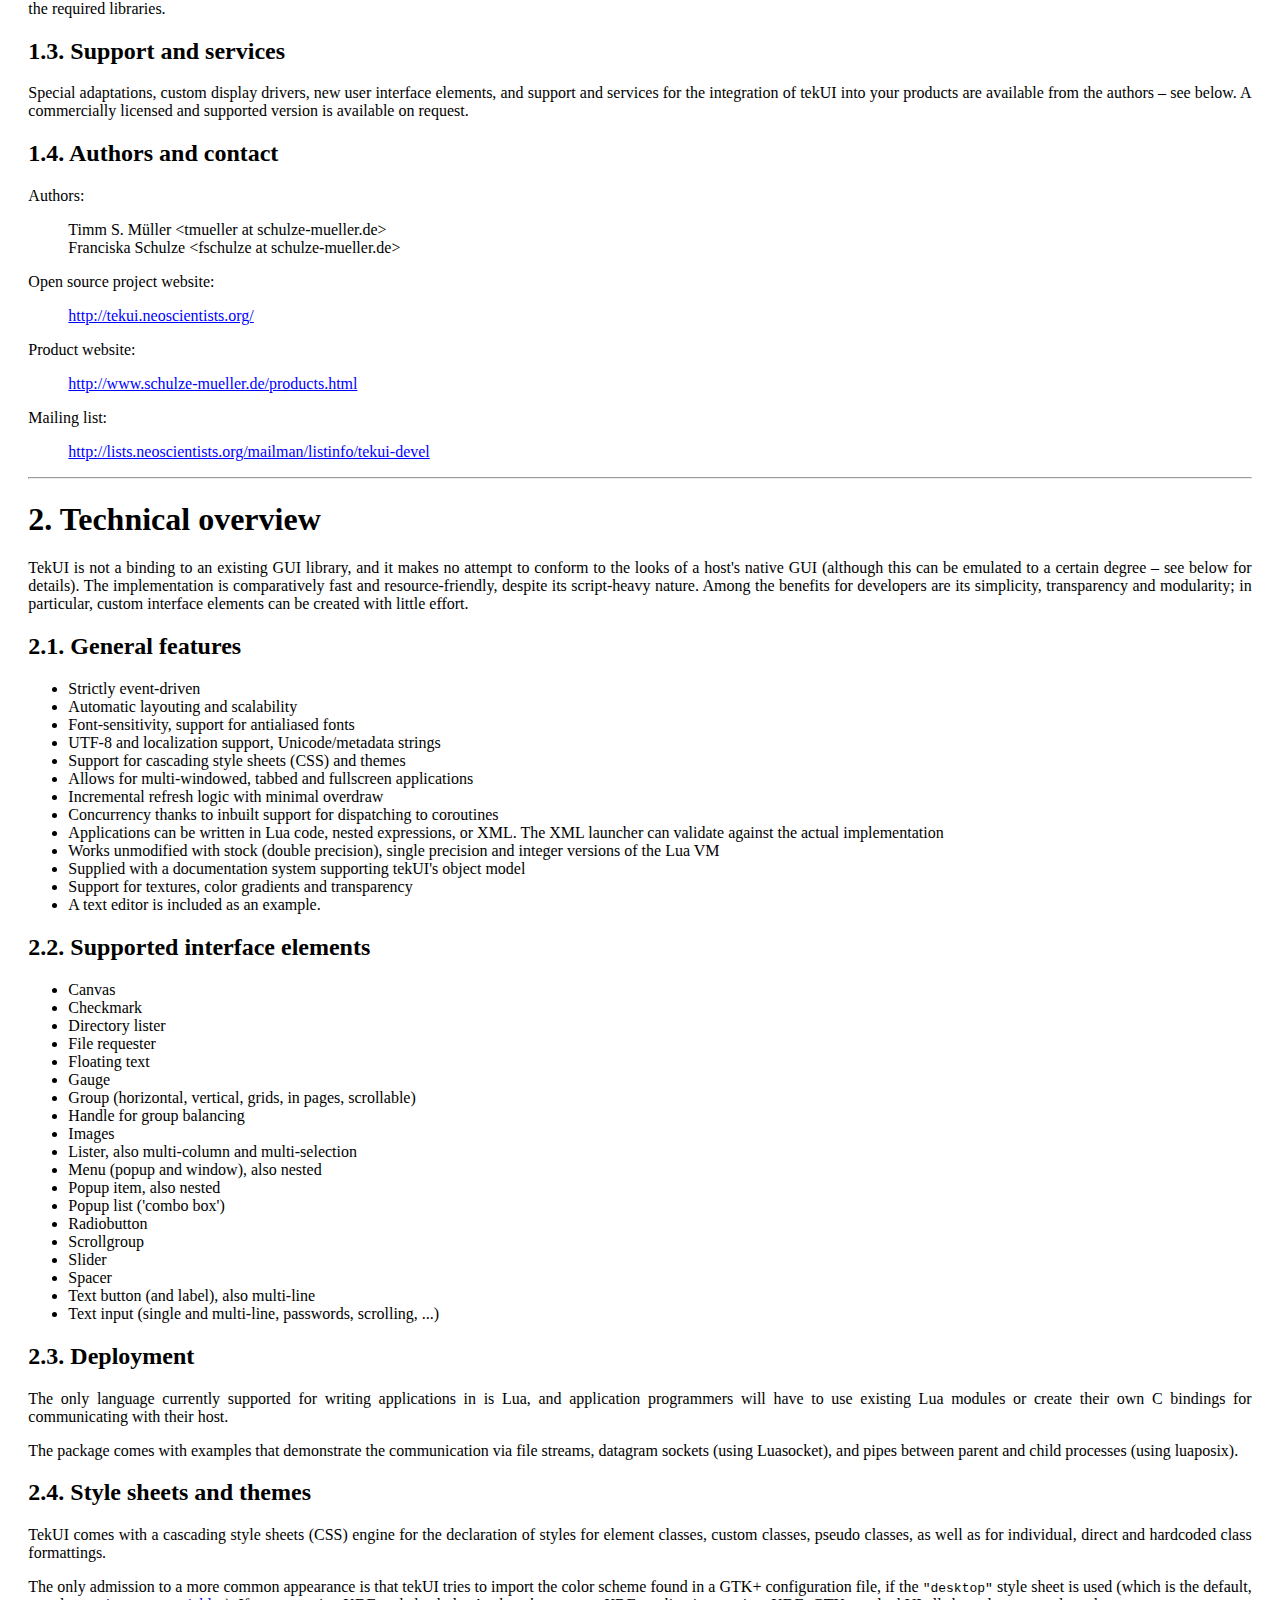
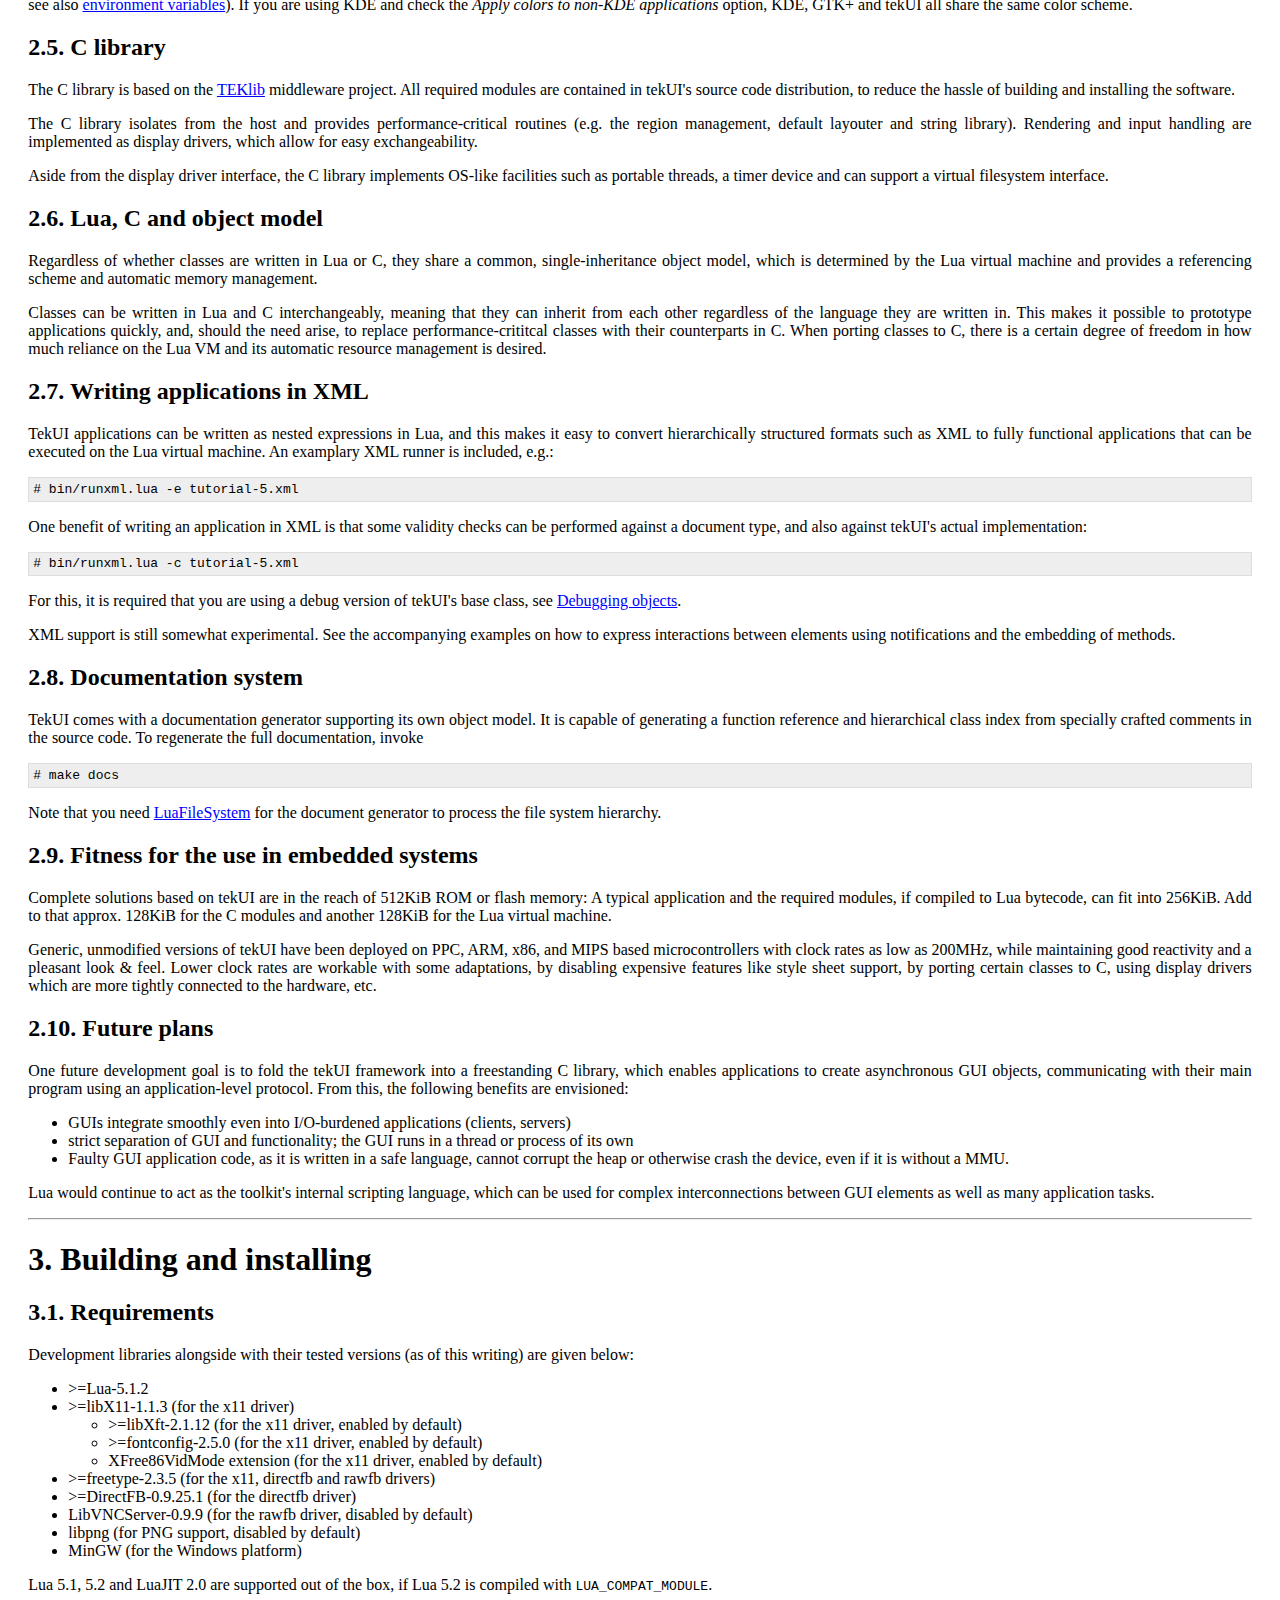
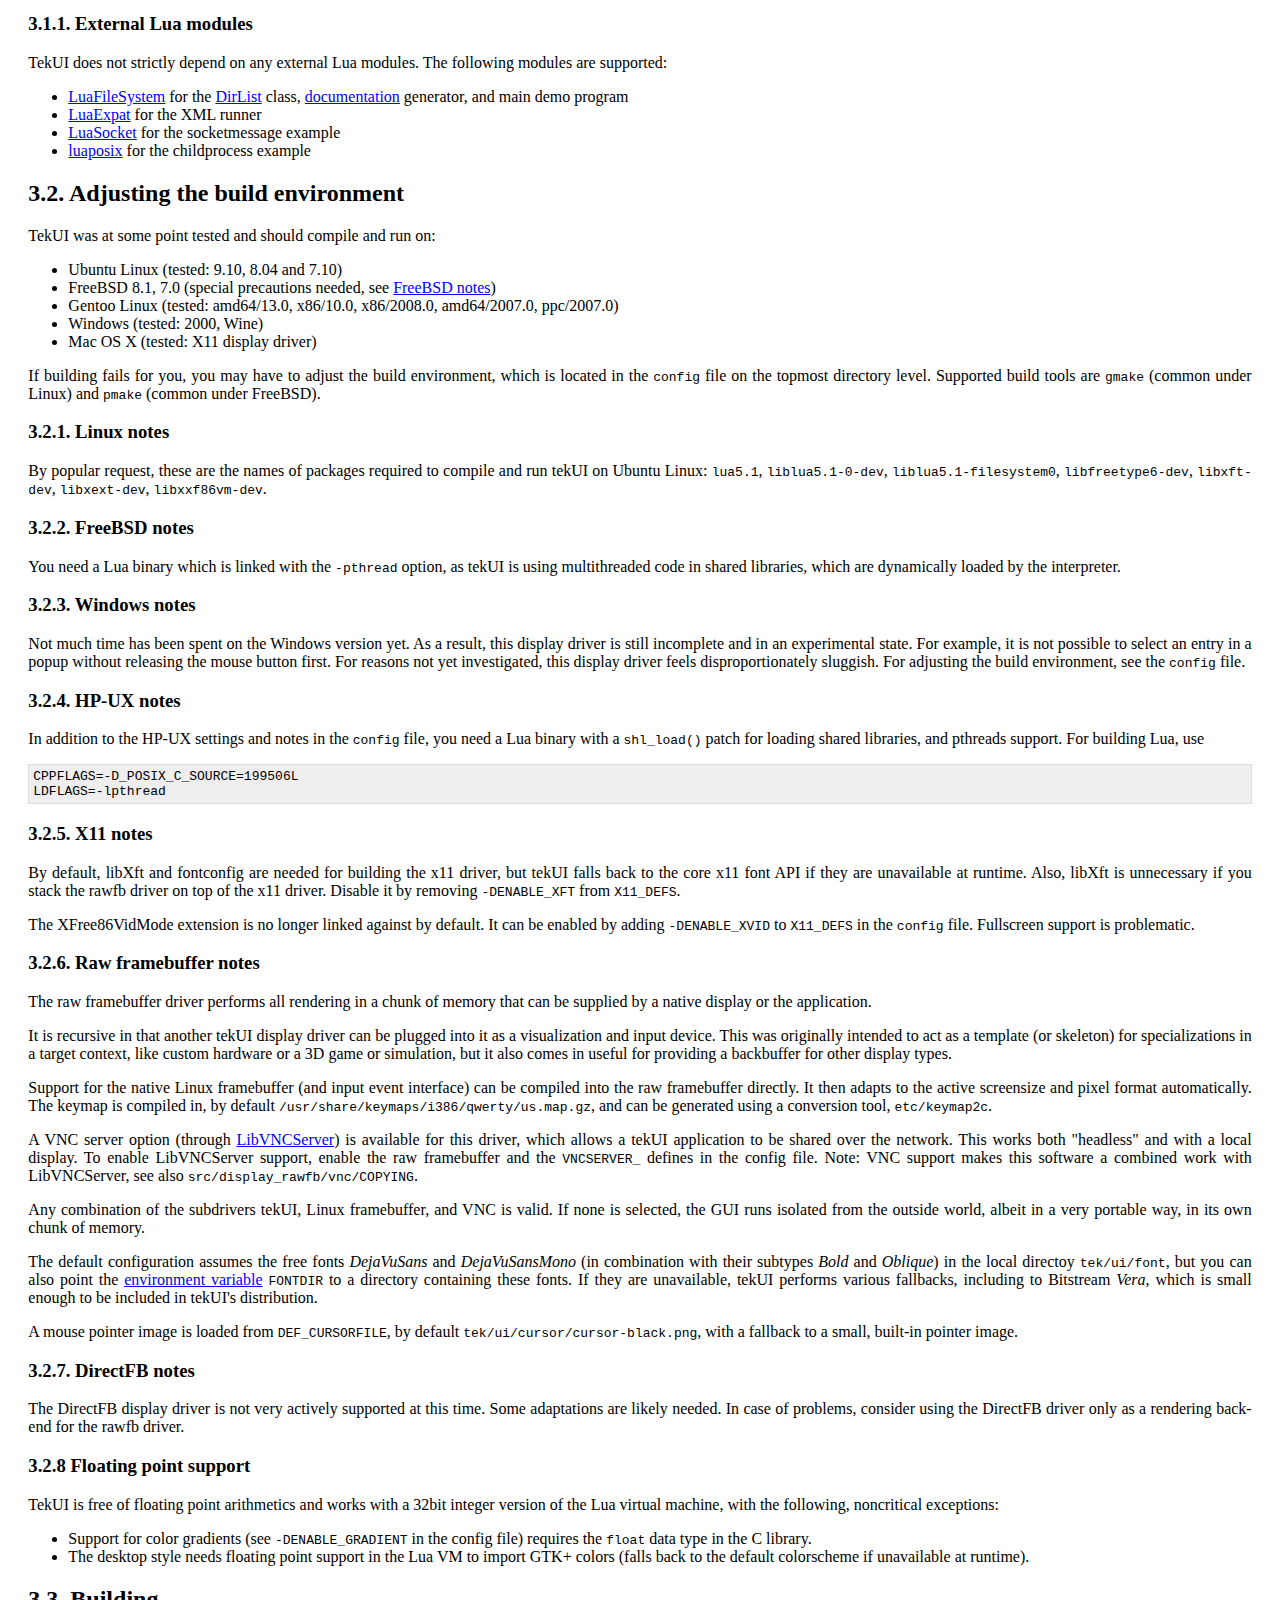
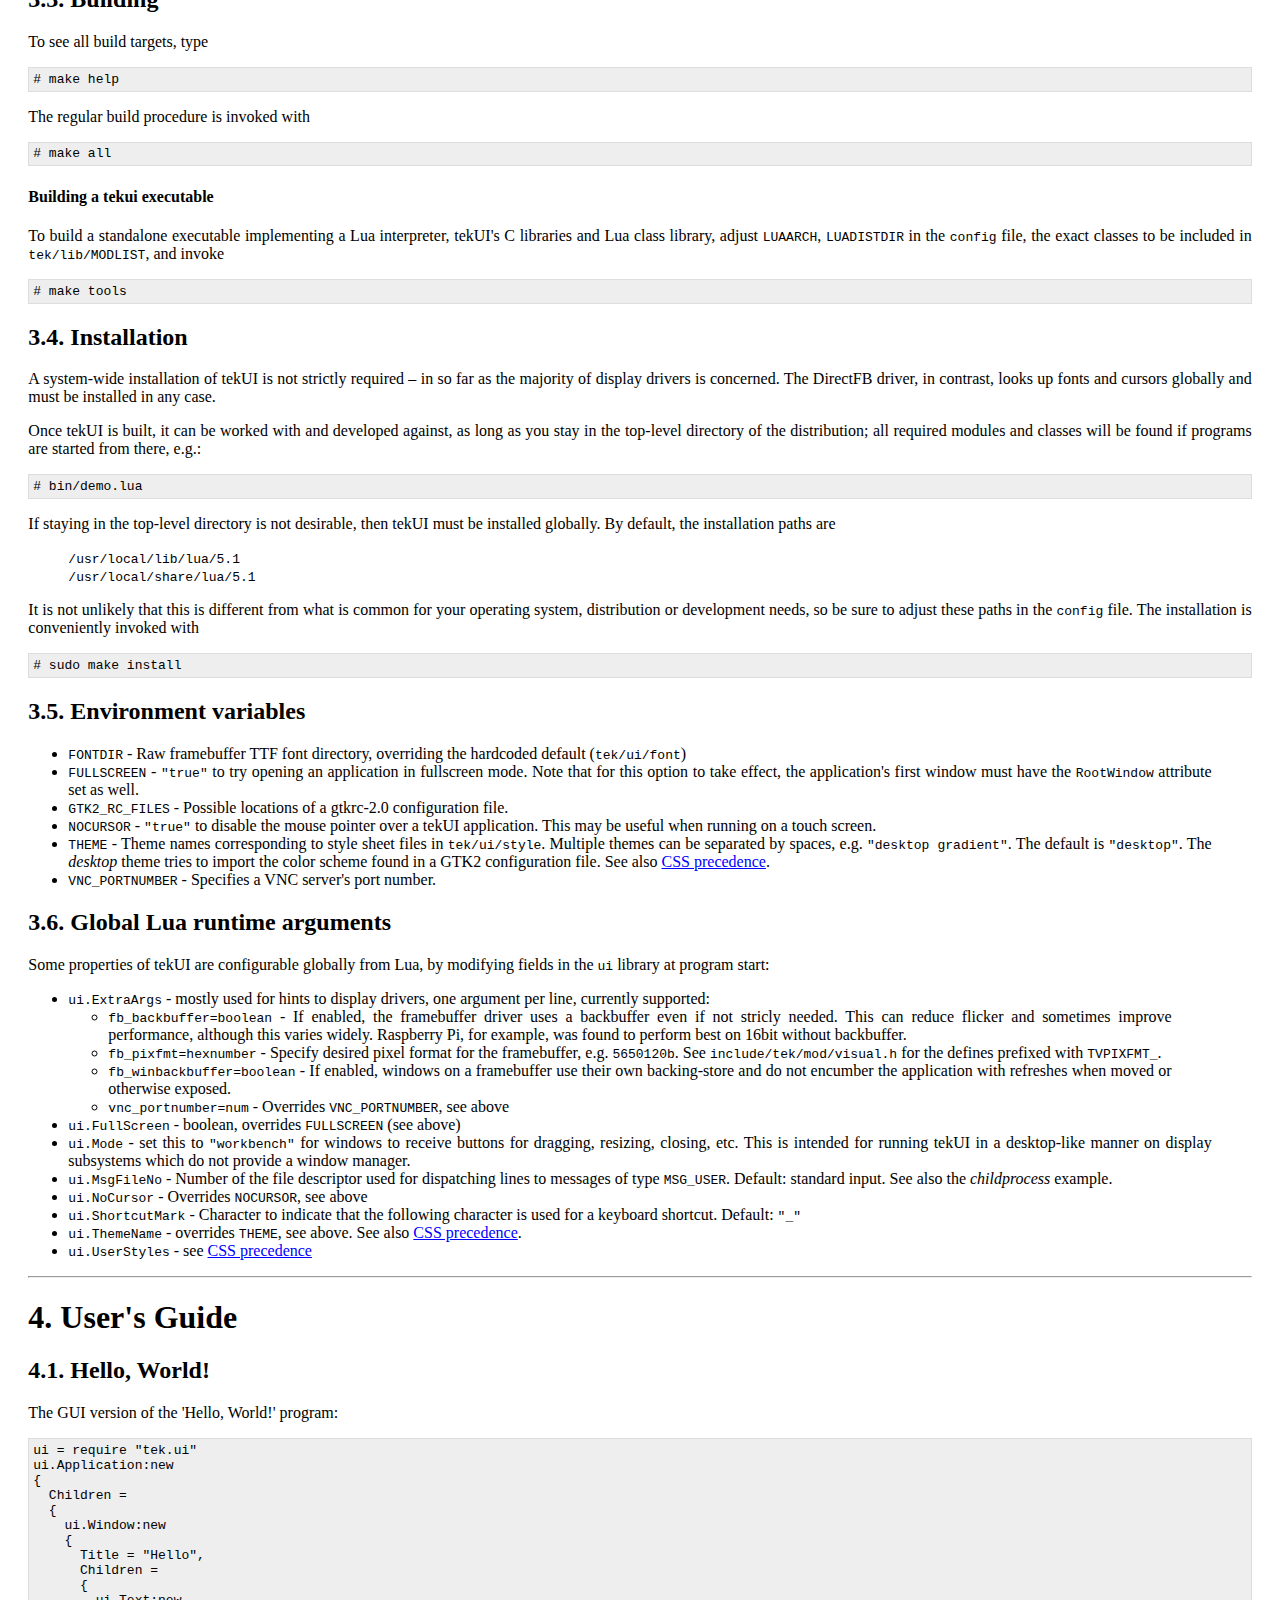
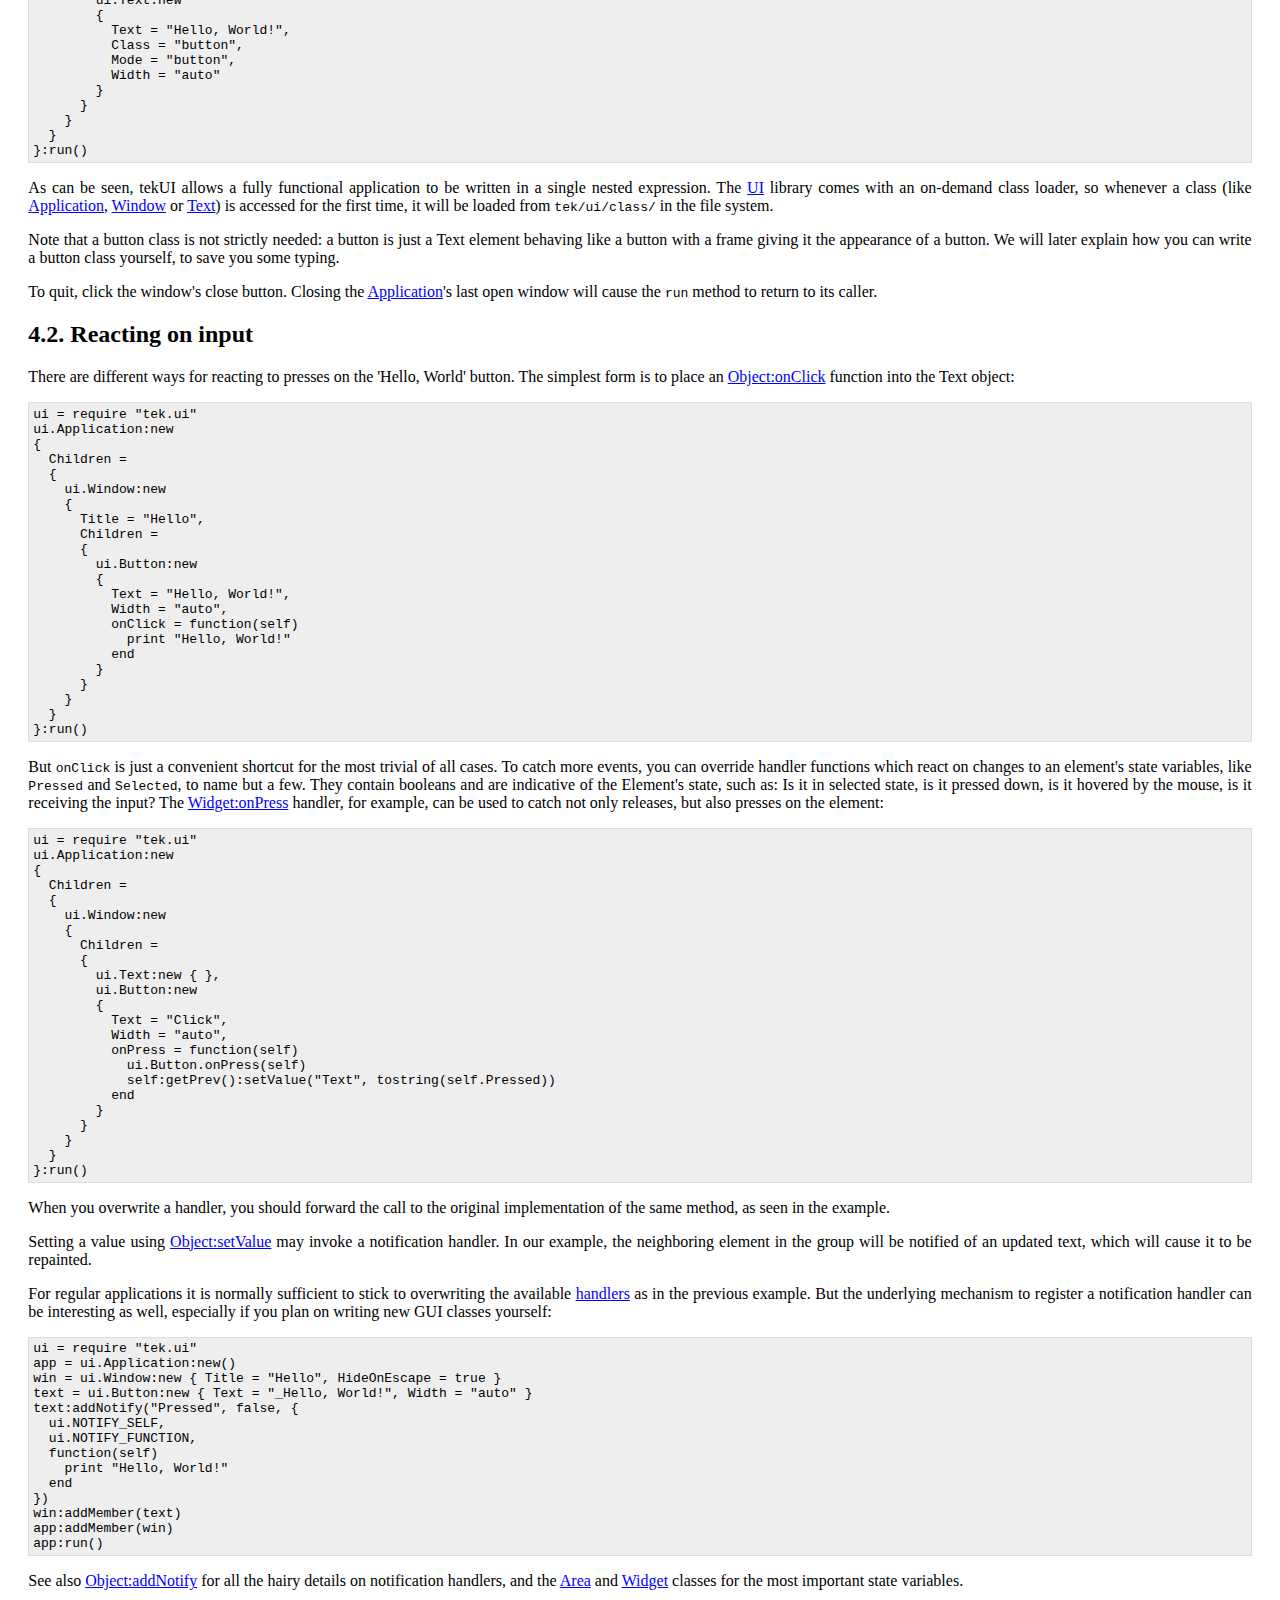
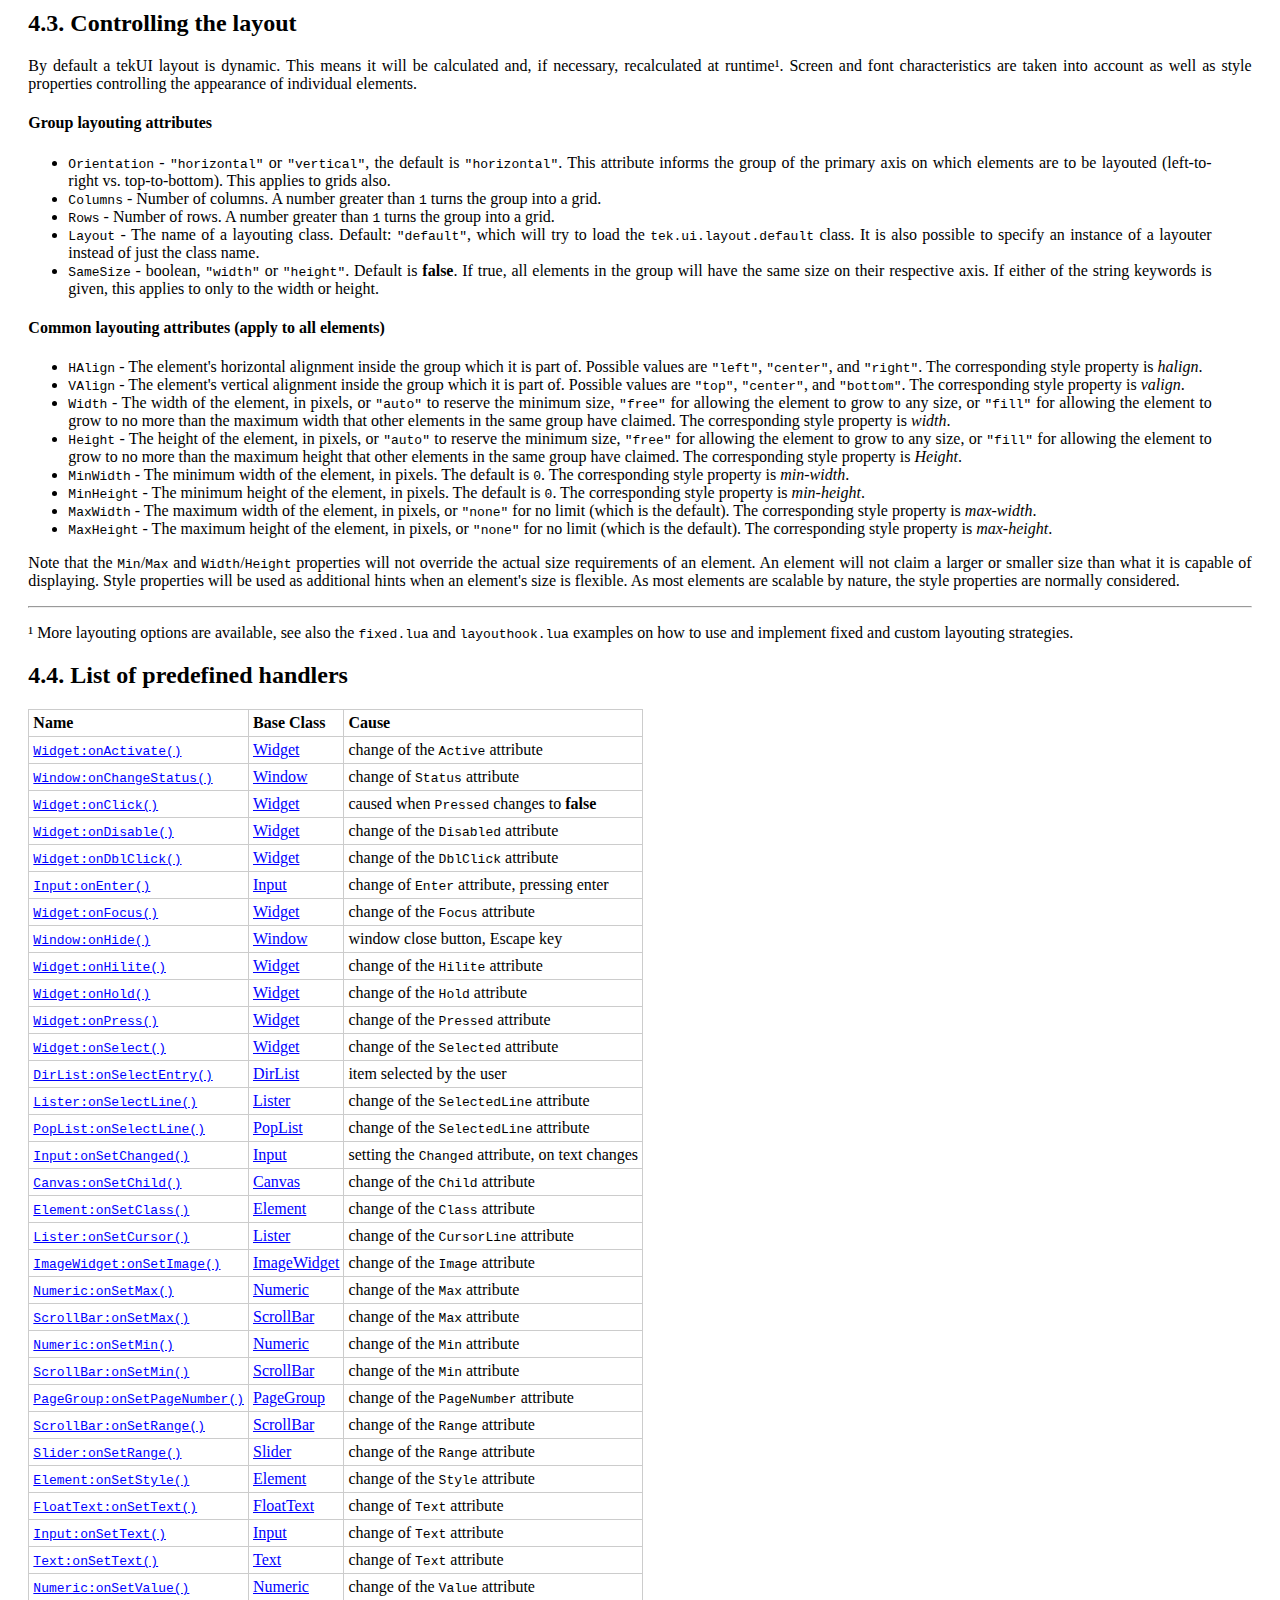
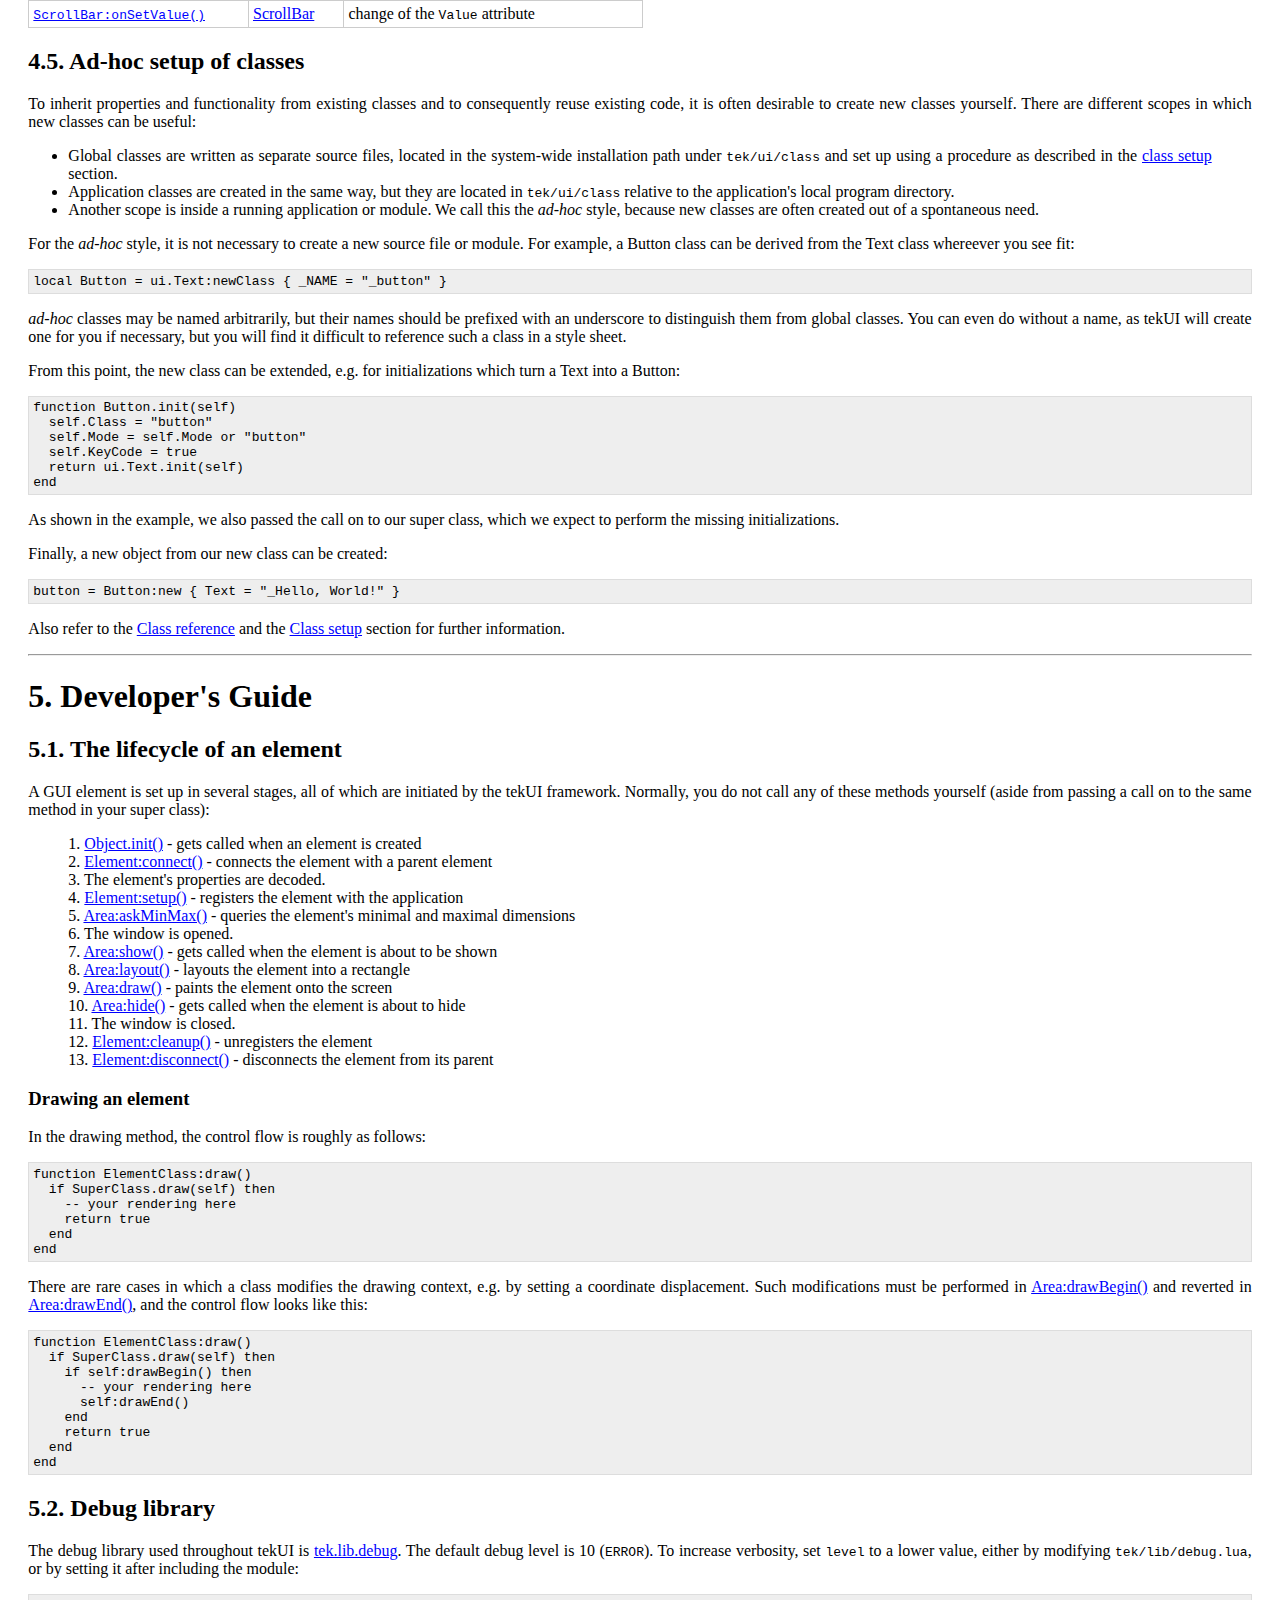
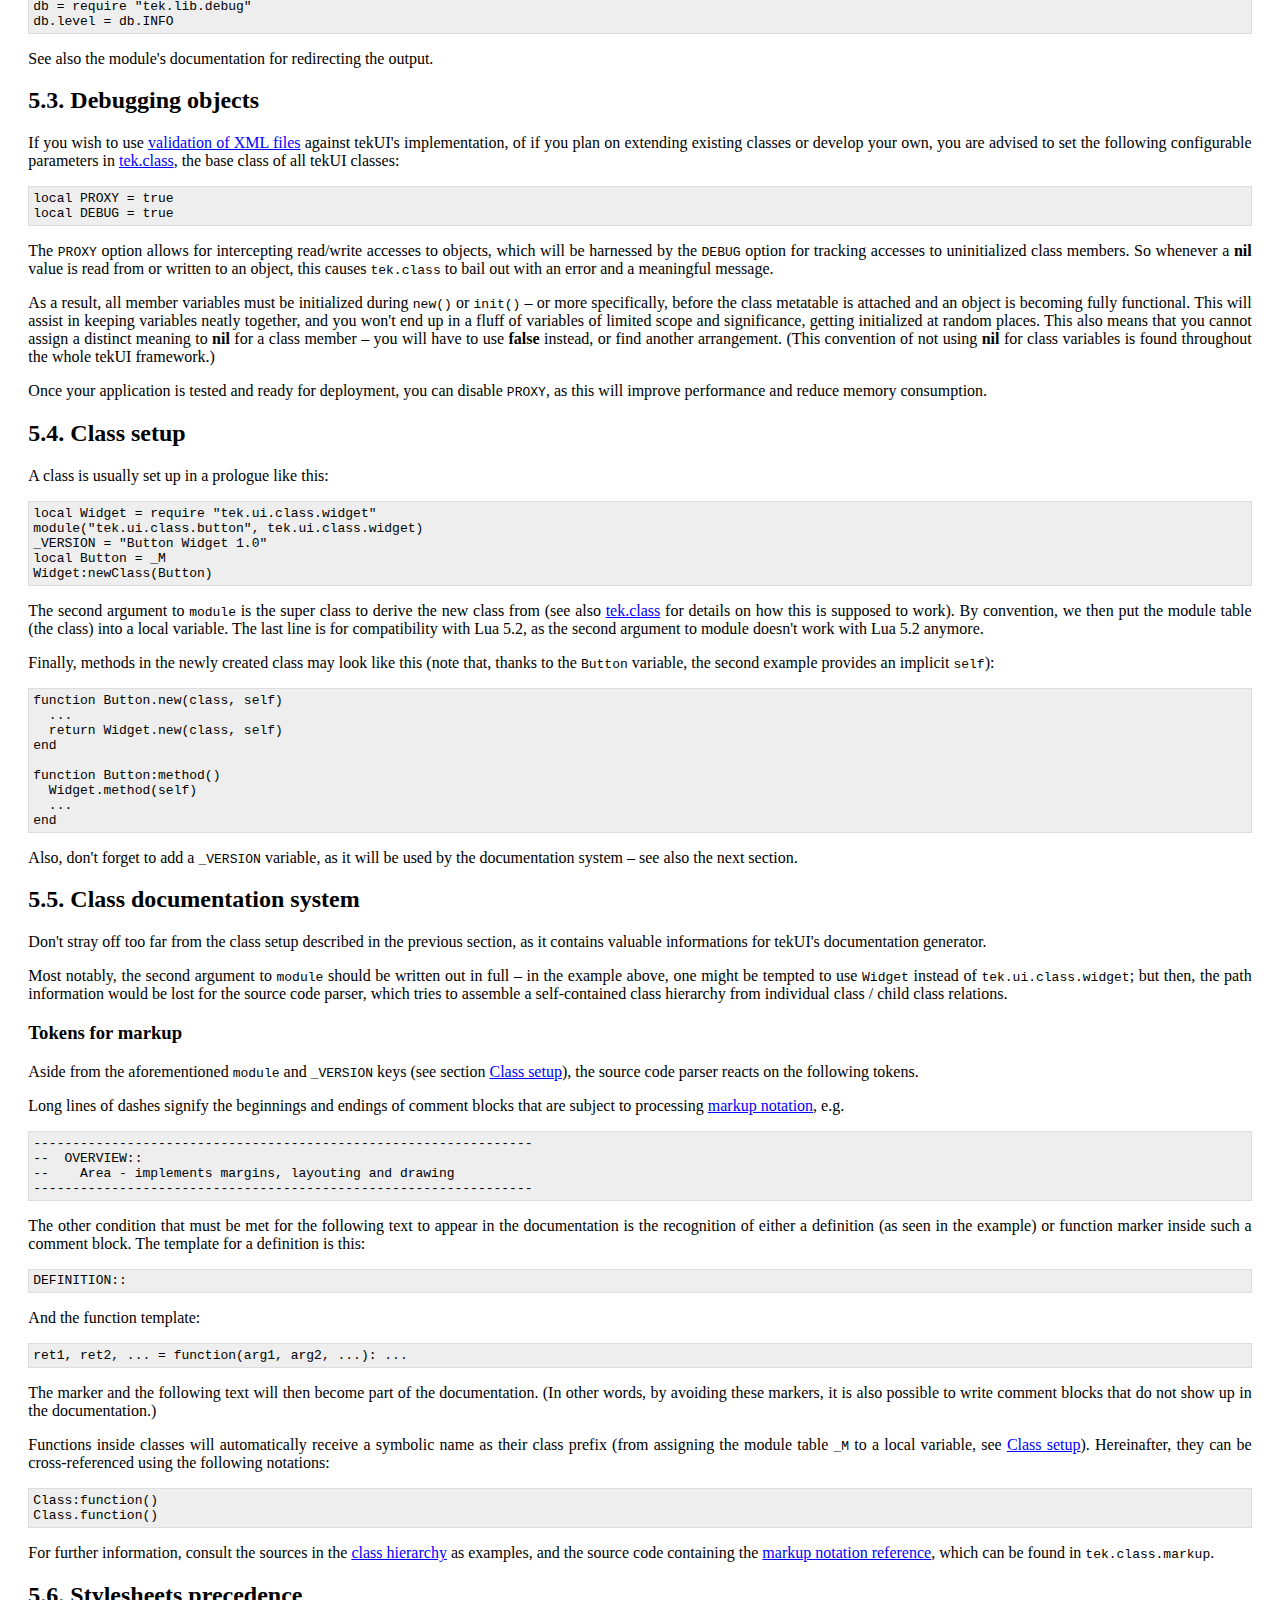
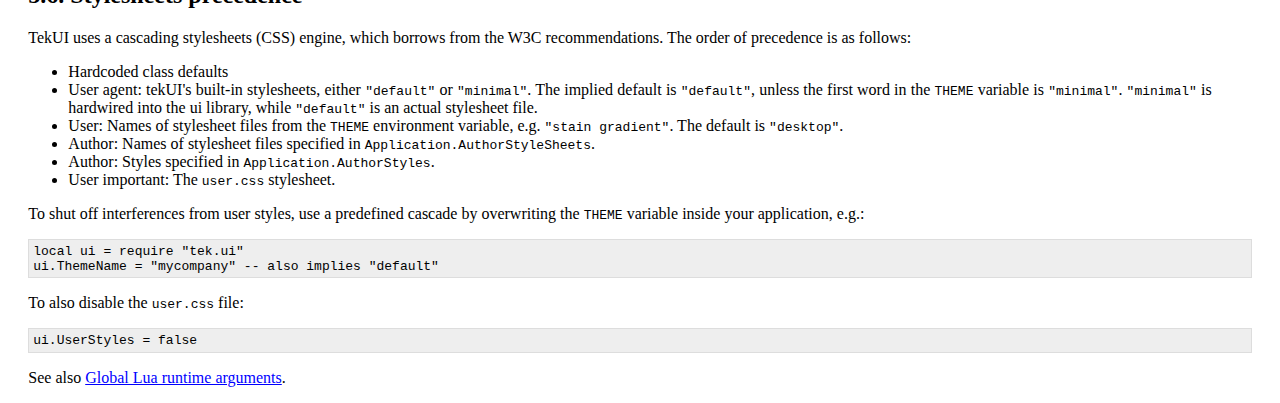
==== commit c7fd0012: "Added support for Solaris and HP-UX, improved configuration and flexibility with regard to custom pa" ====
--- a/doc/index.html
+++ b/doc/index.html
@@ -99,16 +99,19 @@
 											3.2.3 <a href="#notewindows">Windows notes</a> 
 										</li>
 										<li style="list-style-type: none">
-											3.2.4 <a href="#notex11">X11 notes</a> 
+											3.2.4 <a href="#notehpux">HP-UX notes</a> 
 										</li>
 										<li style="list-style-type: none">
-											3.2.5 <a href="#noterawfb">Raw framebuffer notes</a> 
+											3.2.5 <a href="#notex11">X11 notes</a> 
 										</li>
 										<li style="list-style-type: none">
-											3.2.6 <a href="#notedirectfb">DirectFB notes</a> 
+											3.2.6 <a href="#noterawfb">Raw framebuffer notes</a> 
 										</li>
 										<li style="list-style-type: none">
-											3.2.7 <a href="#notefloat">Floating point support</a> 
+											3.2.7 <a href="#notedirectfb">DirectFB notes</a> 
+										</li>
+										<li style="list-style-type: none">
+											3.2.8 <a href="#notefloat">Floating point support</a> 
 										</li>
 									</ul>
 								</blockquote>
@@ -234,10 +237,10 @@
 		<div class="node"><h2><a name="status" id="status">1.2. Status, requirements</a></h2>
 			<p>
 				TekUI is slowly approaching feature completeness (&quot;beta&quot; stadium). It
-				is available for Unix-like operating systems such as Linux and
-				FreeBSD, and it may work on other flavours of Unix with few
-				modifications. A rudimentary Windows display driver and build setup
-				is included, but not very well supported at this time.
+				is available for Unix-like operating systems such as Linux, FreeBSD,
+				Solaris and HP-UX, and it may work on other flavours of Unix with few
+				modifications. A Windows display driver and build setup is included,
+				but not equally well supported at this time.
 			</p>
 			<p>
 				Display drivers are included for X11, Linux framebuffer, Windows,
@@ -717,7 +720,18 @@
 				the build environment, see the <code>config</code> file.
 			</p>
 		</div>
-		<div class="node"><h3><a name="notex11" id="notex11">3.2.4. X11 notes</a></h3>
+		<div class="node"><h3><a name="notehpux" id="notehpux">3.2.4. HP-UX notes</a></h3>
+			<p>
+				In addition to the HP-UX settings and notes in the <code>config</code> file,
+				you need a Lua binary with a <code>shl_load()</code> patch for loading shared
+				libraries, and pthreads support. For building Lua, use
+			</p>
+<pre>
+CPPFLAGS=-D_POSIX_C_SOURCE=199506L
+LDFLAGS=-lpthread
+</pre>
+		</div>
+		<div class="node"><h3><a name="notex11" id="notex11">3.2.5. X11 notes</a></h3>
 			<p>
 				By default, libXft and fontconfig are needed for building the x11
 				driver, but tekUI falls back to the core x11 font API if they are
@@ -726,12 +740,12 @@
 				<code>-DENABLE_XFT</code> from <code>X11_DEFS</code>.
 			</p>
 			<p>
-				The XFree86VidMode extension is linked against by default. It can
-				be disabled by removing <code>-DENABLE_XVID</code> from <code>X11_DEFS</code> in the
-				config file. Fullscreen support is problematic.
-			</p>
-		</div>
-		<div class="node"><h3><a name="noterawfb" id="noterawfb">3.2.5. Raw framebuffer notes</a></h3>
+				The XFree86VidMode extension is no longer linked against by default.
+				It can be enabled by adding <code>-DENABLE_XVID</code> to <code>X11_DEFS</code> in the
+				<code>config</code> file. Fullscreen support is problematic.
+			</p>
+		</div>
+		<div class="node"><h3><a name="noterawfb" id="noterawfb">3.2.6. Raw framebuffer notes</a></h3>
 			<p>
 				The raw framebuffer driver performs all rendering in a chunk of
 				memory that can be supplied by a native display or the application.
@@ -757,7 +771,9 @@
 				for this driver, which allows a tekUI application to be shared over
 				the network. This works both &quot;headless&quot; and with a local display. To
 				enable LibVNCServer support, enable the raw framebuffer and the
-				<code>VNCSERVER_</code> defines in the config file.
+				<code>VNCSERVER_</code> defines in the config file. Note: VNC support makes
+				this software a combined work with LibVNCServer, see also
+				<code>src/display_rawfb/vnc/COPYING</code>.
 			</p>
 			<p>
 				Any combination of the subdrivers tekUI, Linux framebuffer, and VNC
@@ -779,7 +795,7 @@
 				built-in pointer image.
 			</p>
 		</div>
-		<div class="node"><h3><a name="notedirectfb" id="notedirectfb">3.2.6. DirectFB notes</a></h3>
+		<div class="node"><h3><a name="notedirectfb" id="notedirectfb">3.2.7. DirectFB notes</a></h3>
 			<p>
 				The DirectFB display driver is not very actively supported at this
 				time. Some adaptations are likely needed. In case of problems,
@@ -787,7 +803,7 @@
 				the rawfb driver.
 			</p>
 		</div>
-		<div class="node"><h3><a name="notefloat" id="notefloat">3.2.7 Floating point support</a></h3>
+		<div class="node"><h3><a name="notefloat" id="notefloat">3.2.8 Floating point support</a></h3>
 			<p>
 				TekUI is free of floating point arithmetics and works with a 32bit
 				integer version of the Lua virtual machine, with the following,
@@ -819,6 +835,18 @@
 			</p>
 <pre>
 # make all
+</pre>
+			<h4>
+				Building a tekui executable
+			</h4>
+			<p>
+				To build a standalone executable implementing a Lua interpreter,
+				tekUI's C libraries and Lua class library, adjust <code>LUAARCH</code>,
+				<code>LUADISTDIR</code> in the <code>config</code> file, the exact classes to be
+				included in <code>tek/lib/MODLIST</code>, and invoke
+			</p>
+<pre>
+# make tools
 </pre>
 		</div>
 		<div class="node"><h2><a name="installation" id="installation">3.4. Installation</a></h2>
@@ -909,15 +937,21 @@
 						<blockquote>
 							<ul>
 								<li>
-									<code>fb_backbuffer=boolean</code> - If enabled, use a backbuffer even if
-									it is not stricly needed. This can reduce flicker and sometimes
-									improve performance, although this varies widely. Raspberry Pi, for
-									example, was found to perform best on 16bit without backbuffer.
+									<code>fb_backbuffer=boolean</code> - If enabled, the framebuffer driver
+									uses a backbuffer even if not stricly needed. This can reduce
+									flicker and sometimes improve performance, although this varies
+									widely. Raspberry Pi, for example, was found to perform best on
+									16bit without backbuffer.
 								</li>
 								<li>
 									<code>fb_pixfmt=hexnumber</code> - Specify desired pixel format for the
 									framebuffer, e.g. <code>5650120b</code>. See <code>include/tek/mod/visual.h</code> 
 									for the defines prefixed with <code>TVPIXFMT_</code>.
+								</li>
+								<li>
+									<code>fb_winbackbuffer=boolean</code> - If enabled, windows on a
+									framebuffer use their own backing-store and do not encumber the
+									application with refreshes when moved or otherwise exposed.
 								</li>
 								<li>
 									<code>vnc_portnumber=num</code> - Overrides <code>VNC_PORTNUMBER</code>, see above
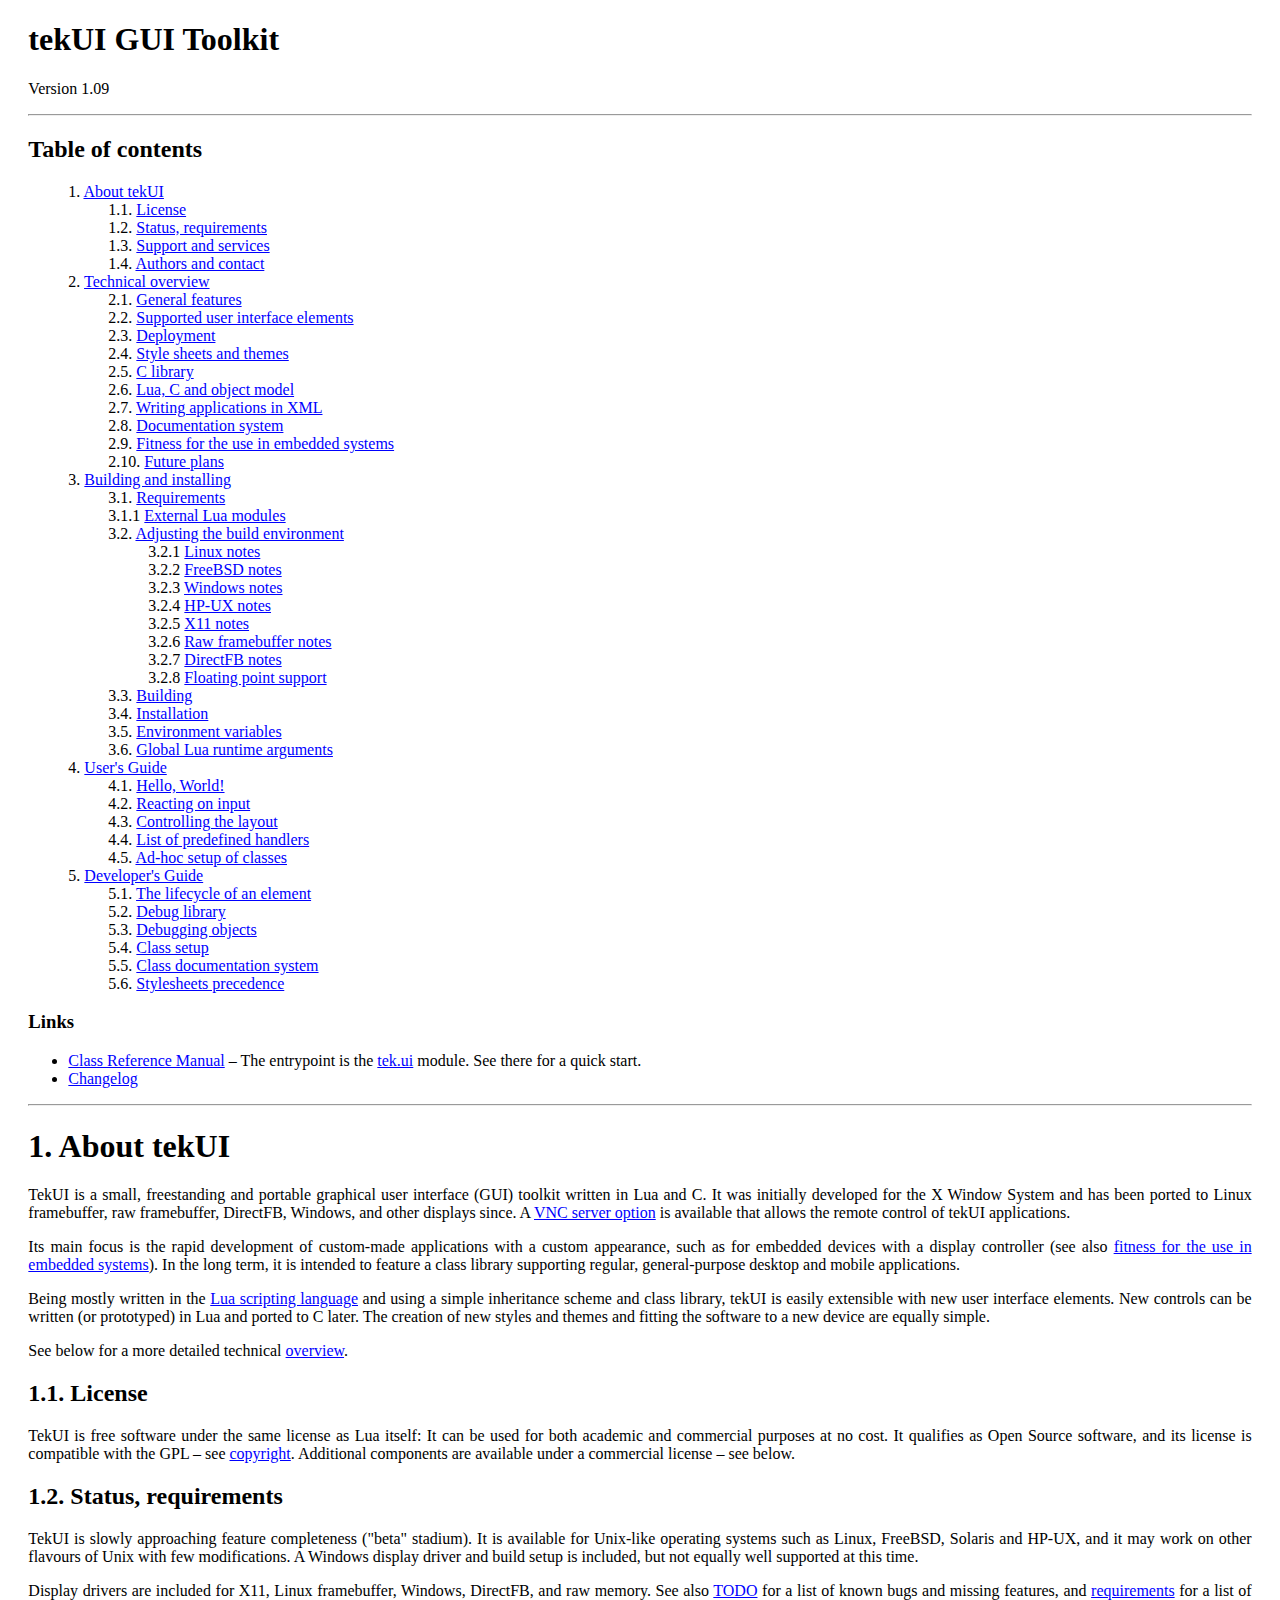
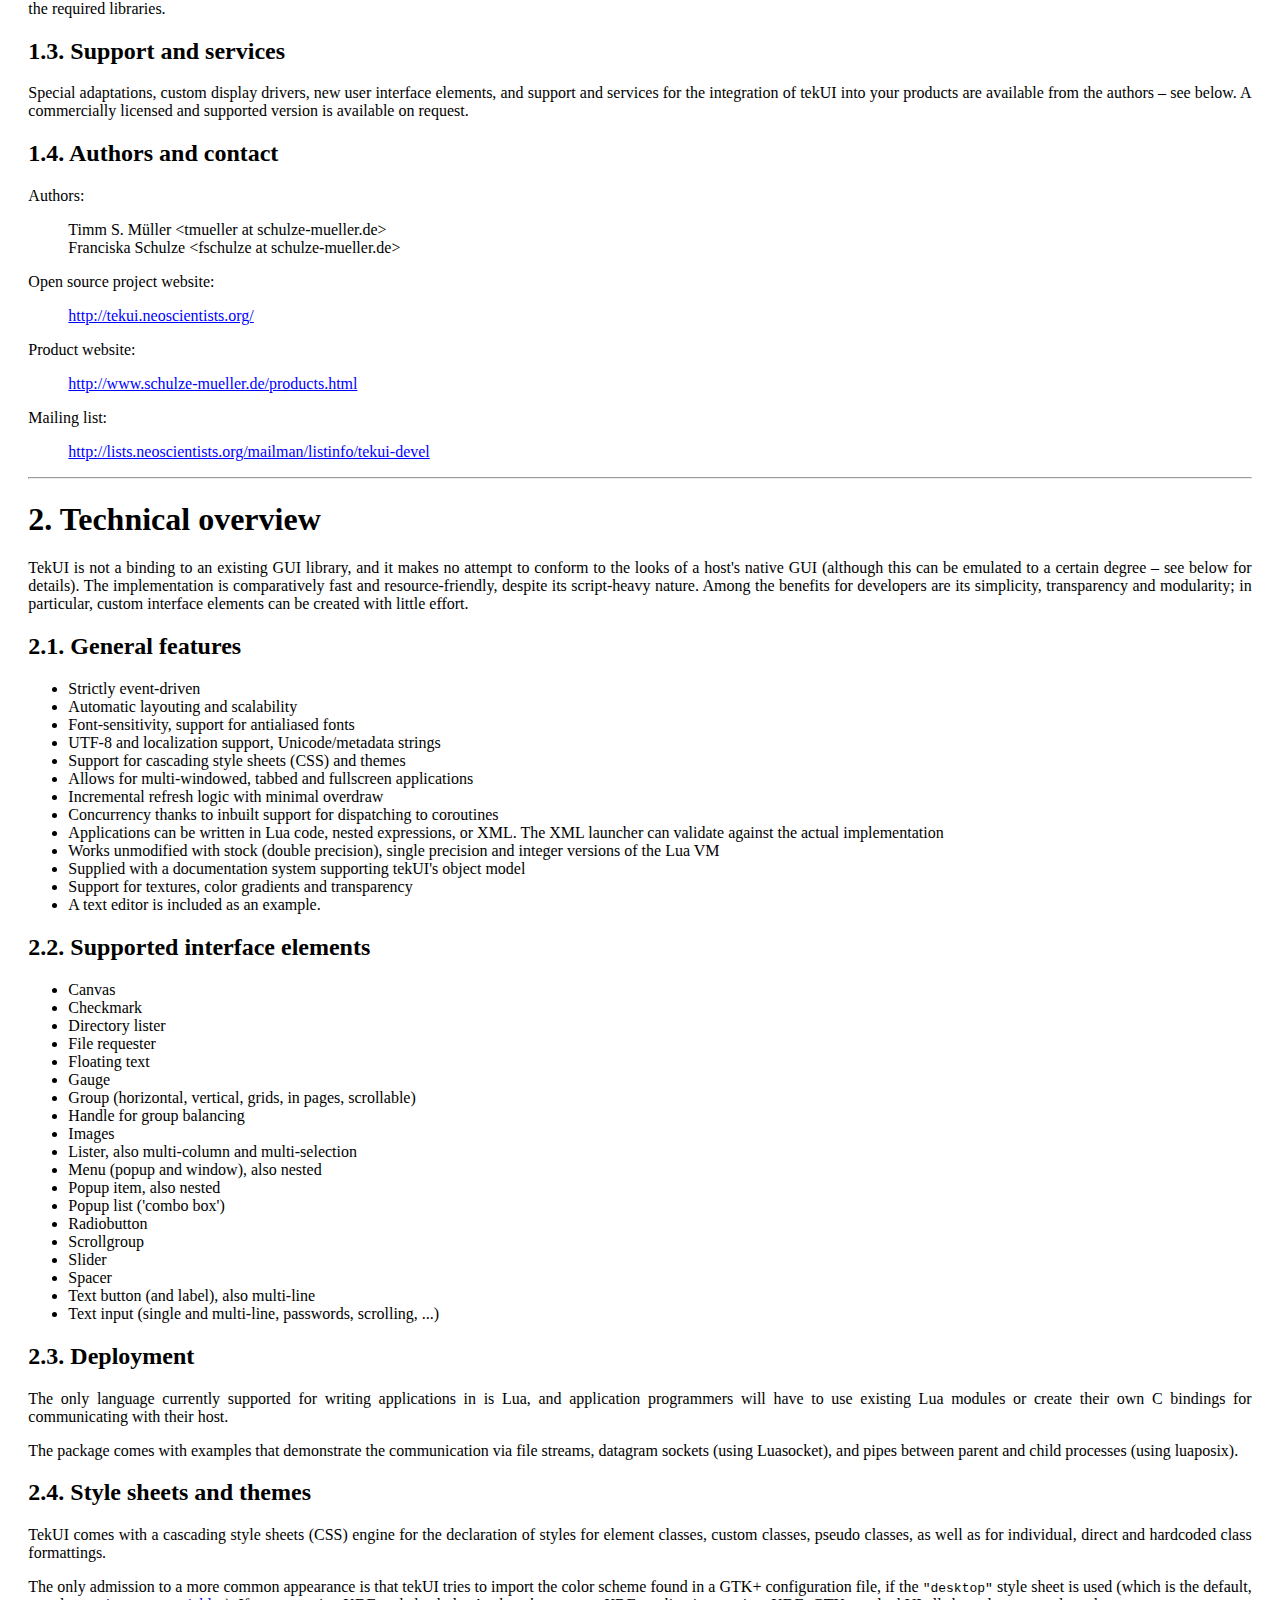
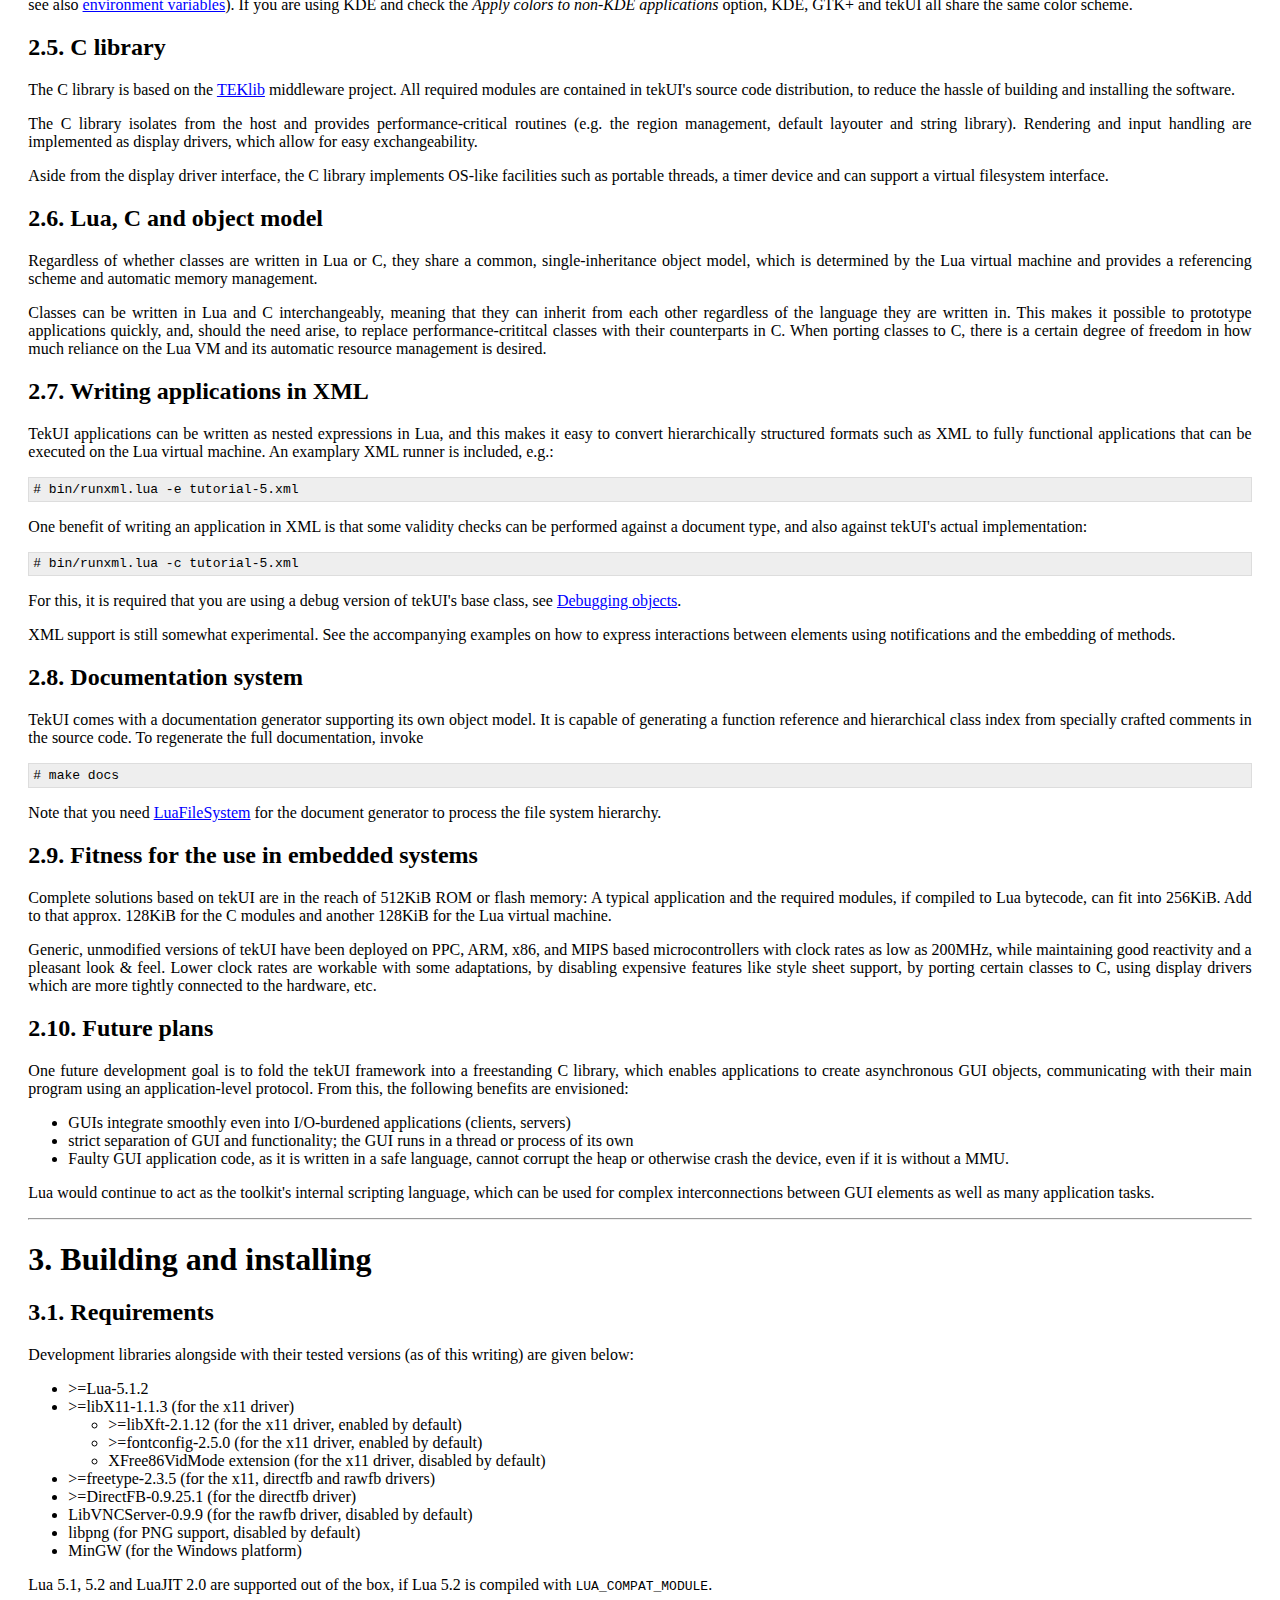
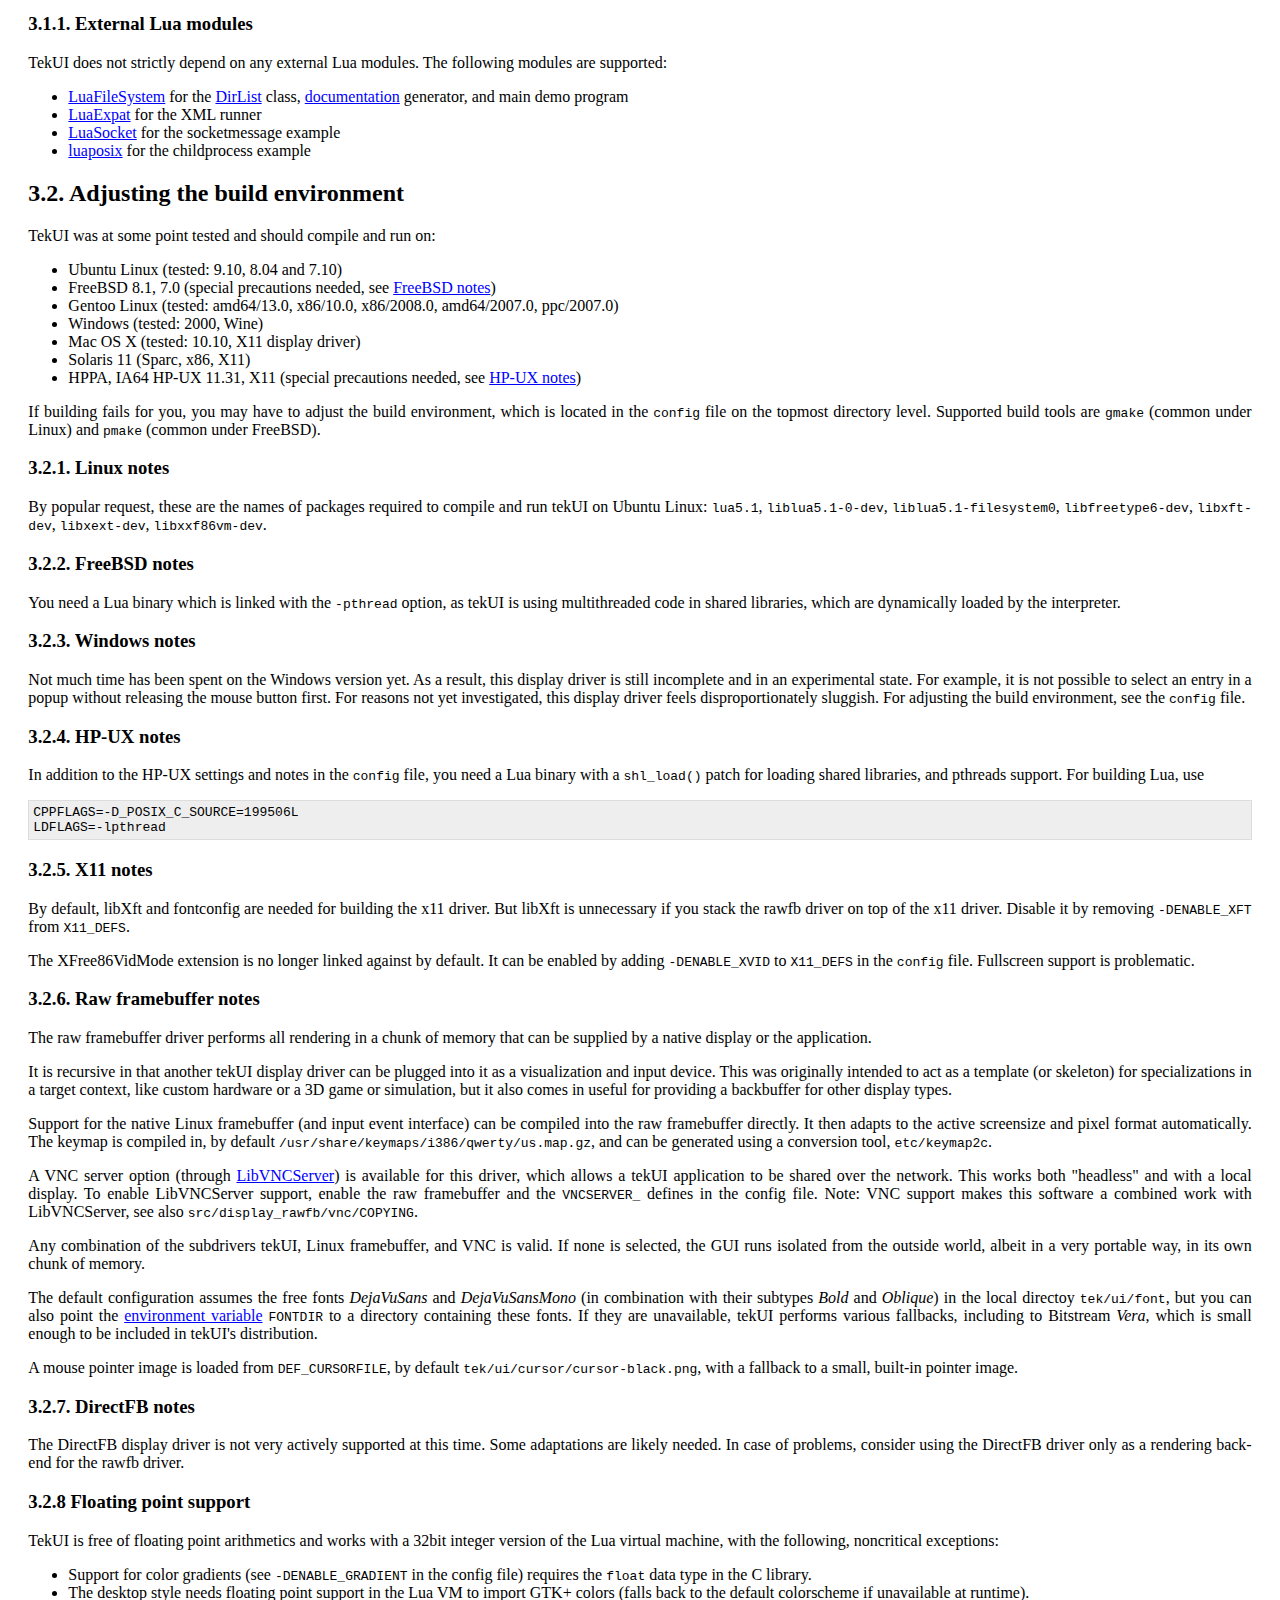
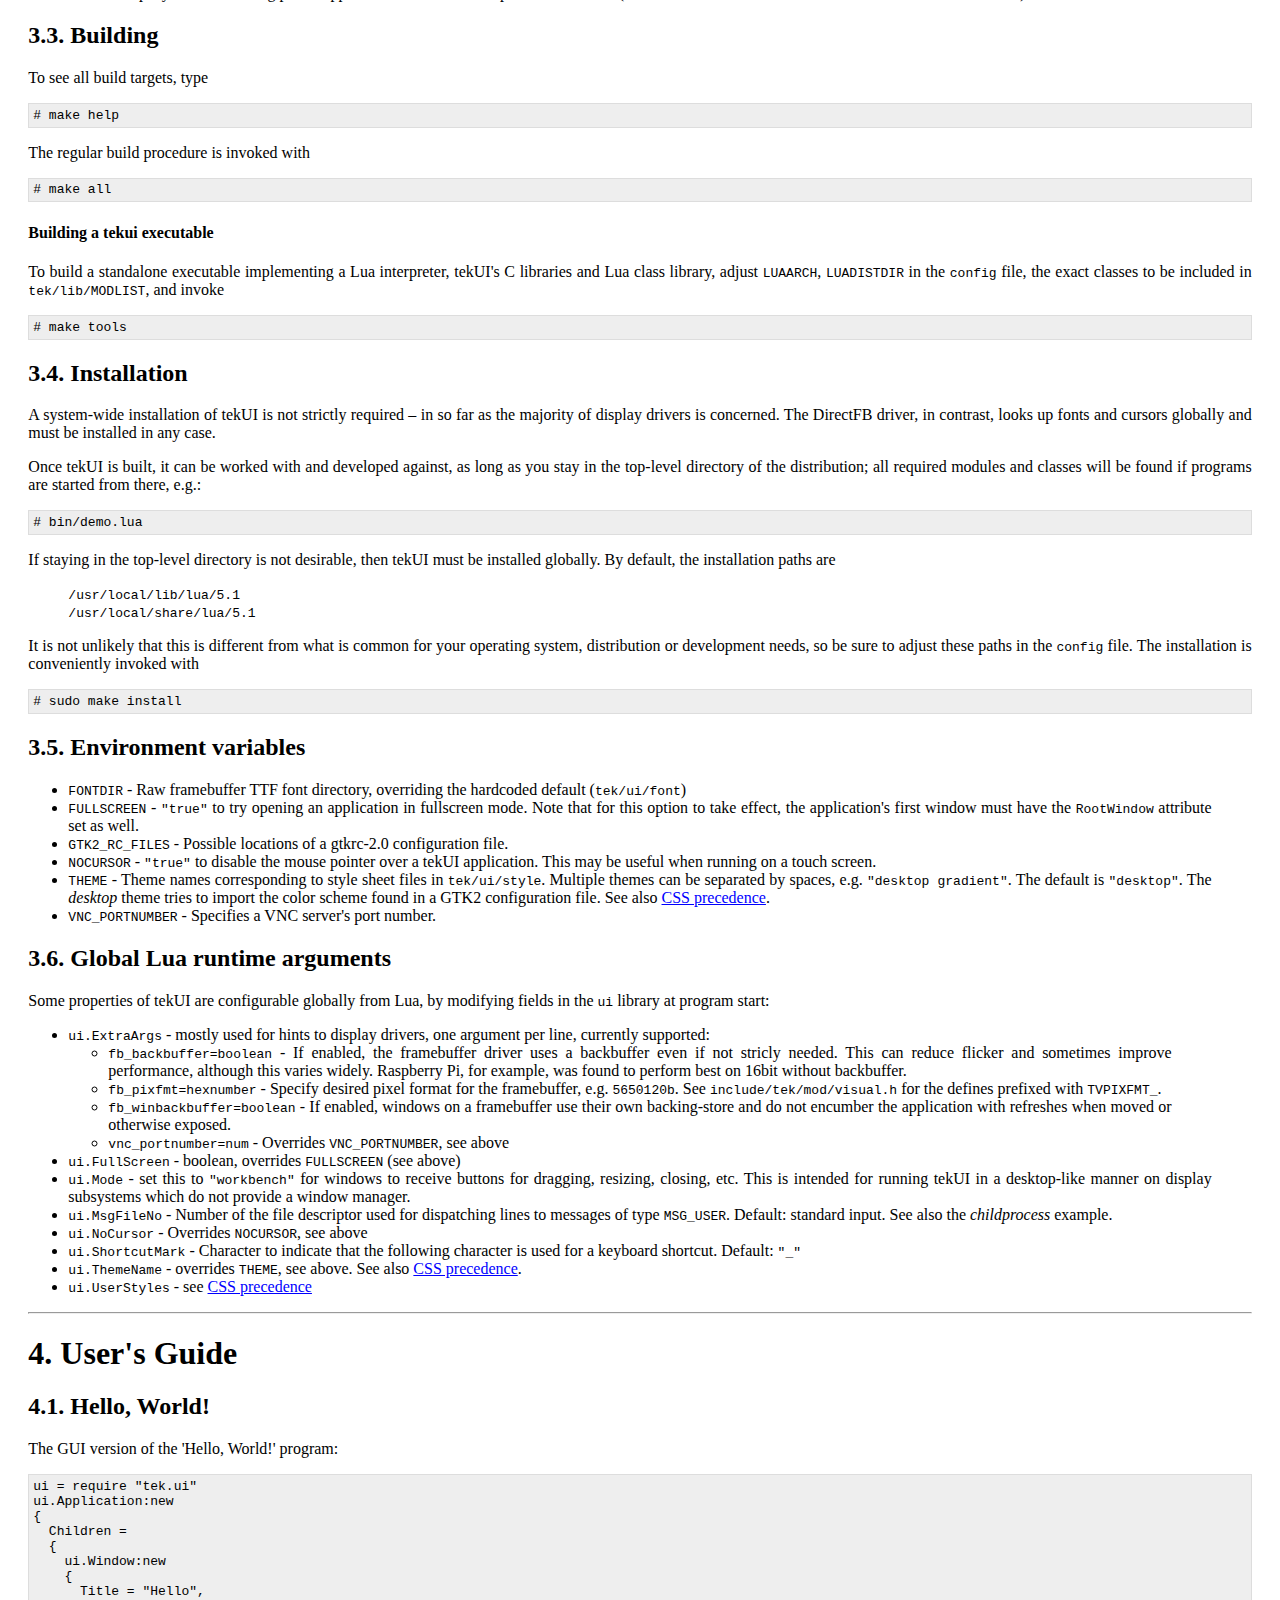
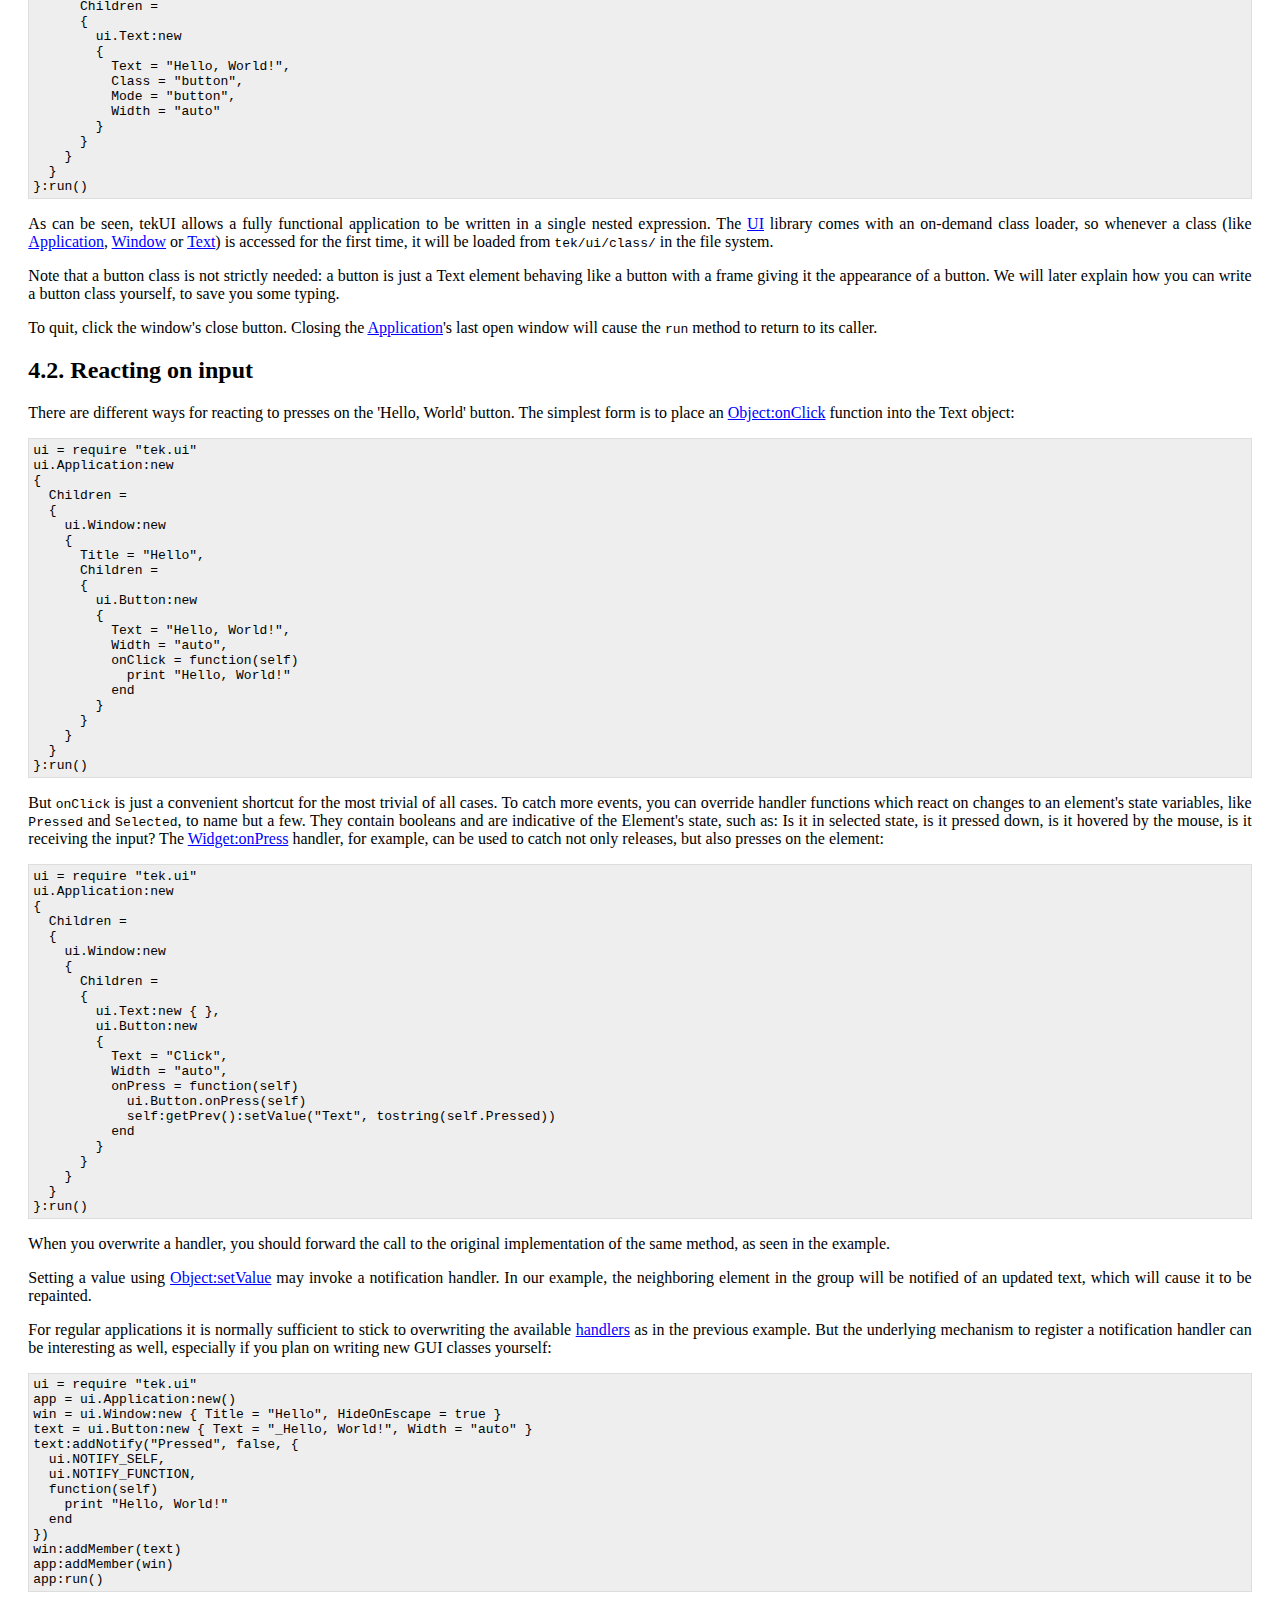
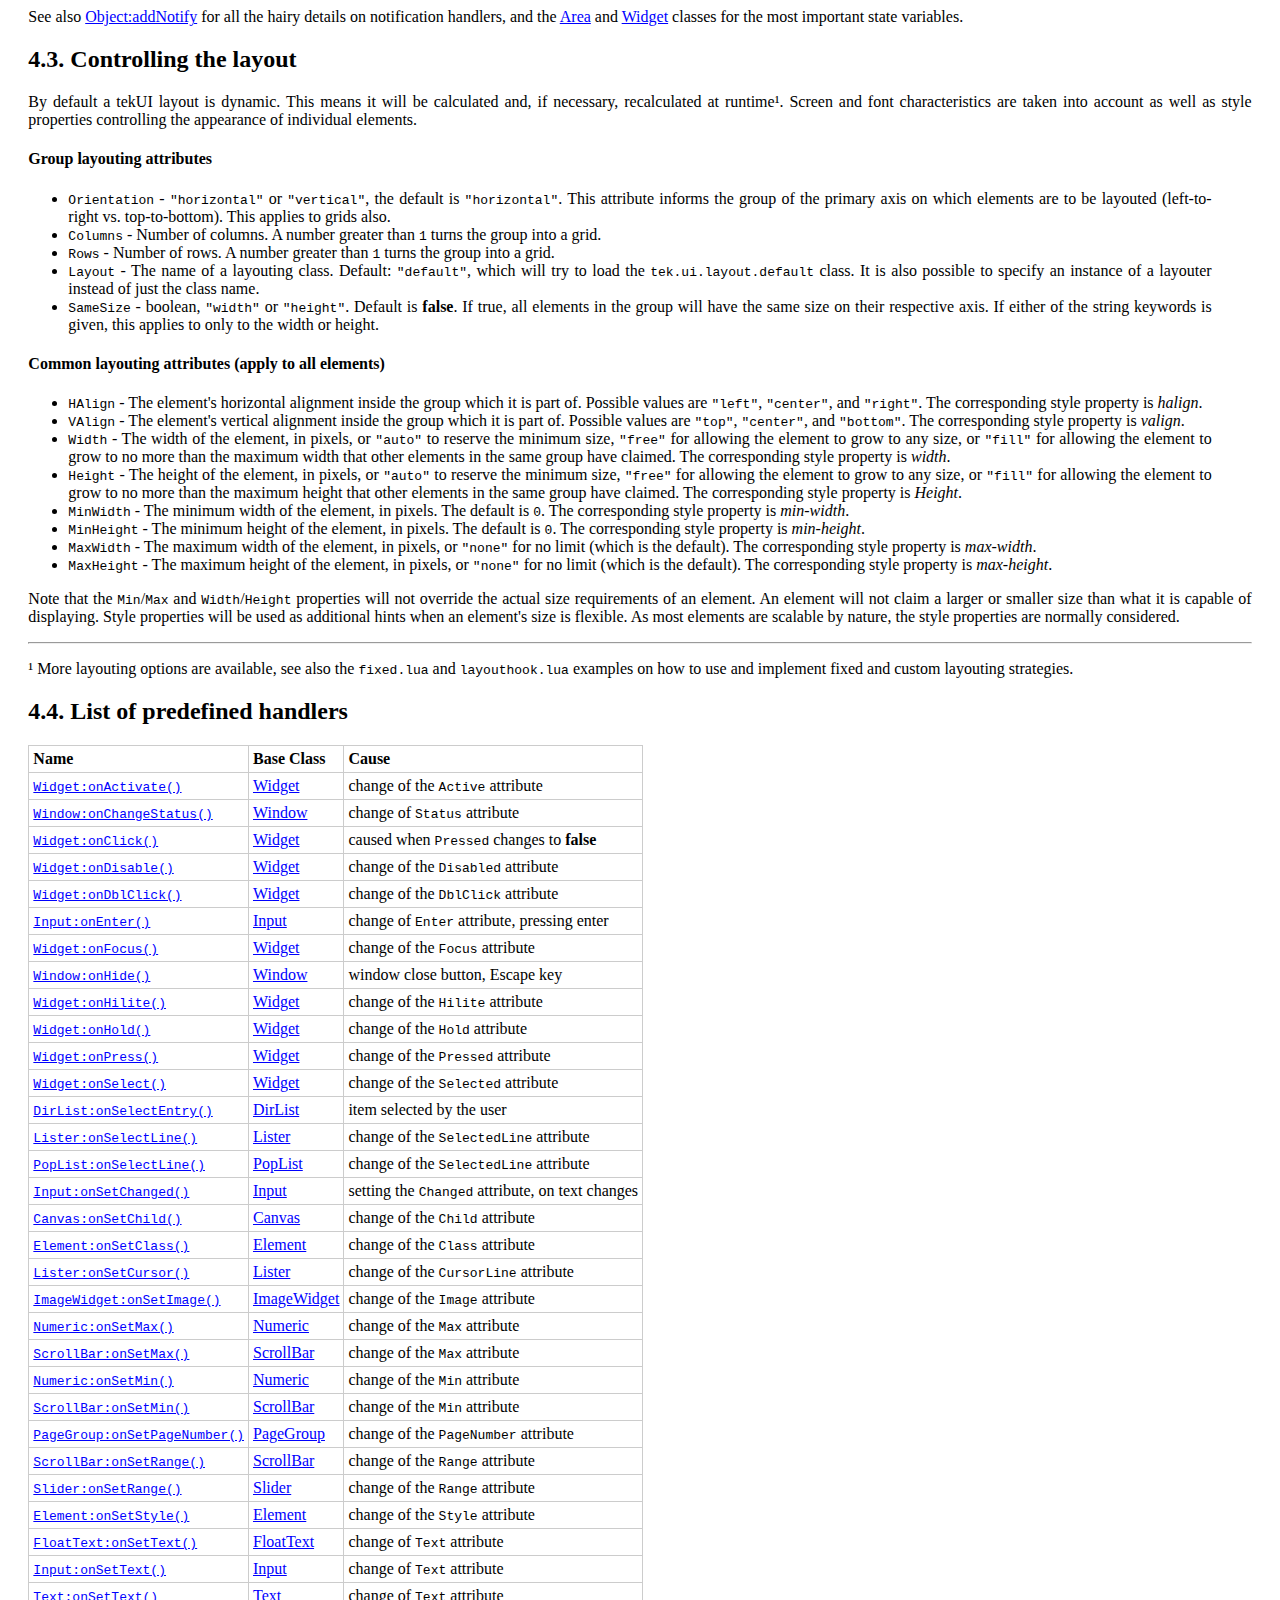
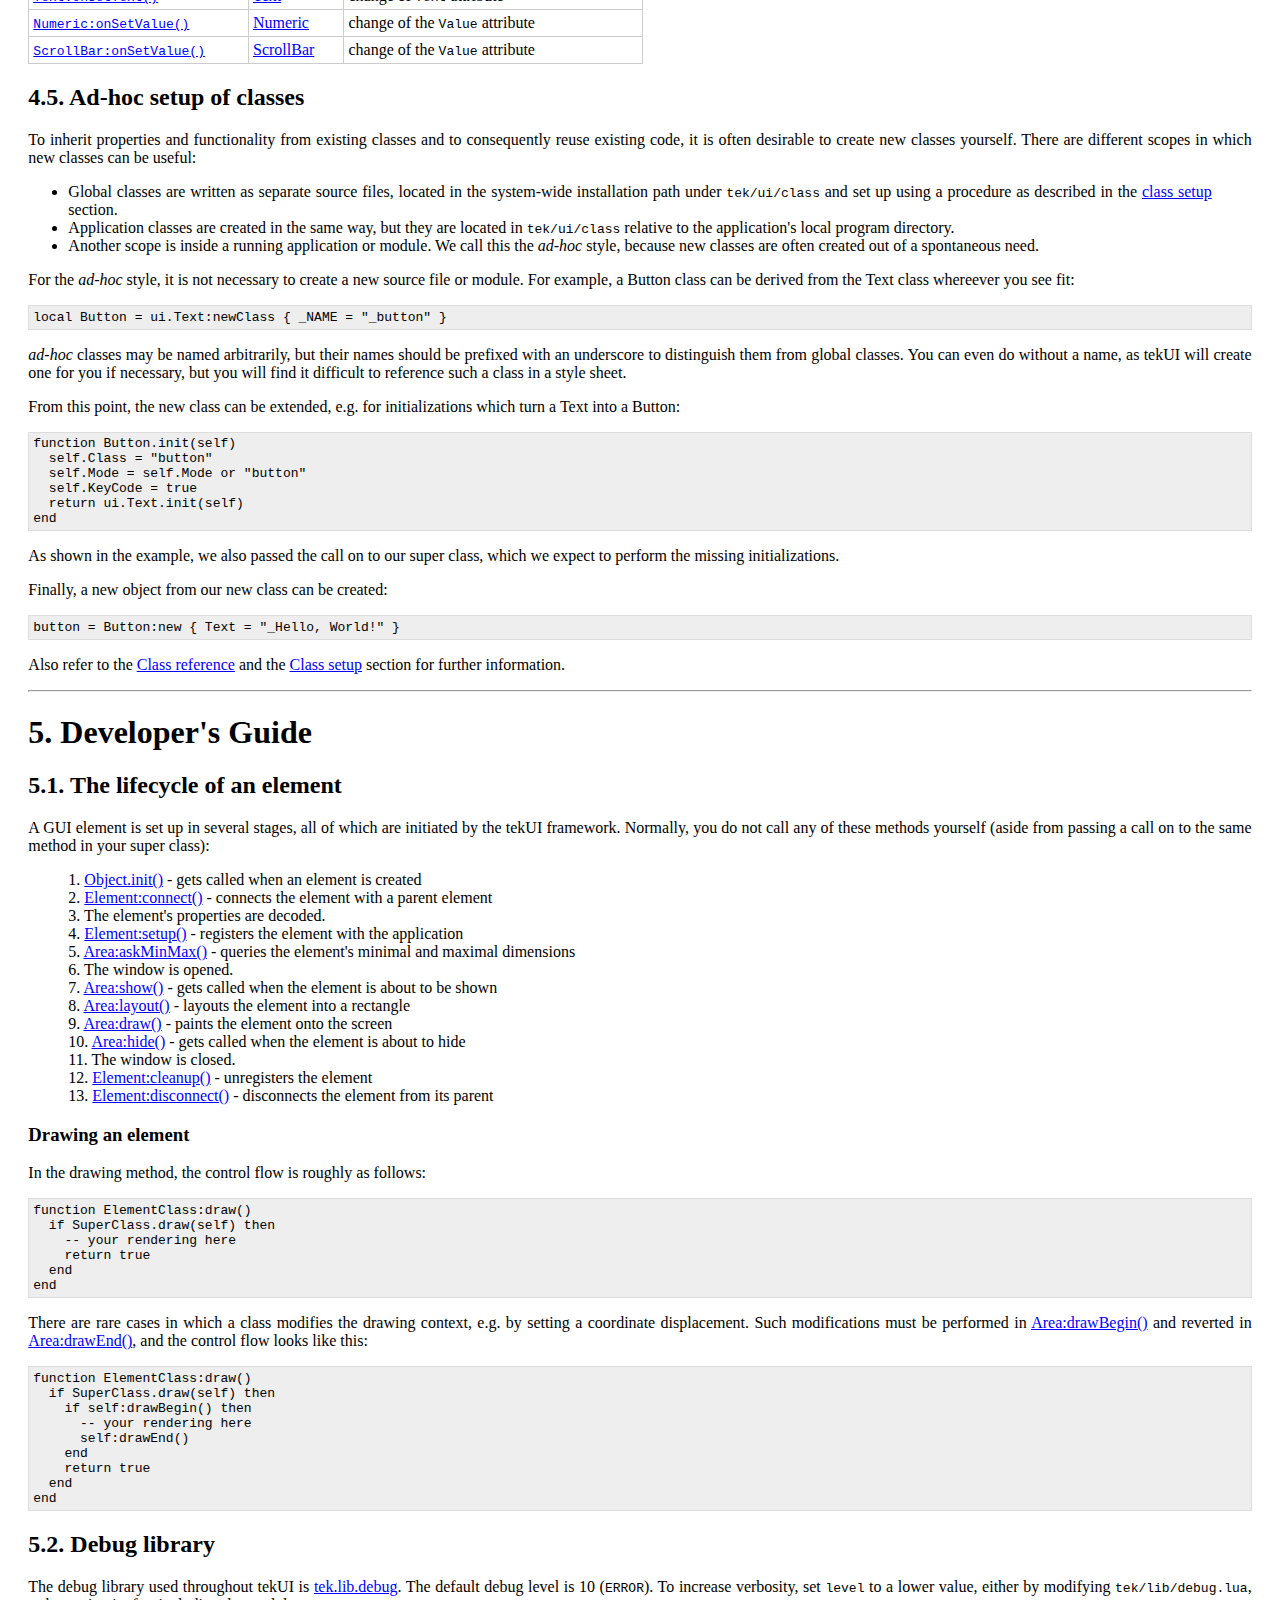
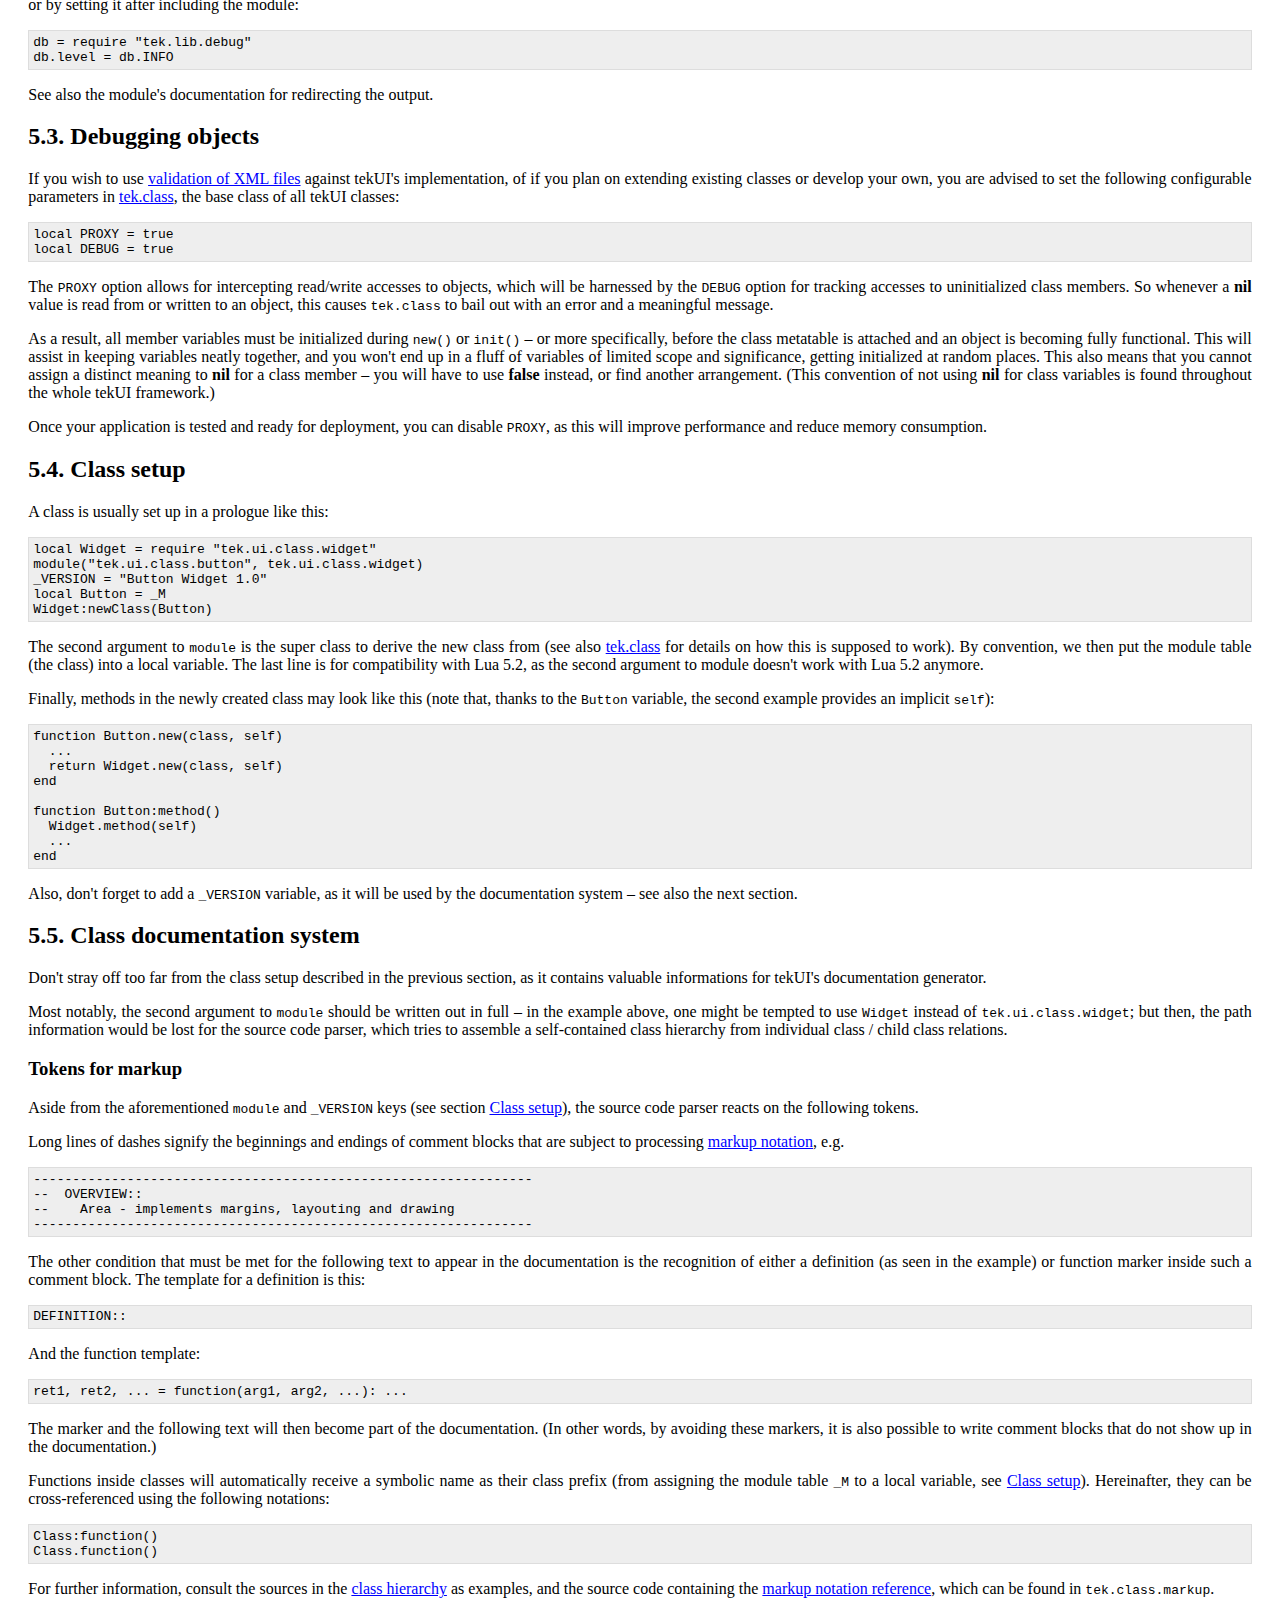
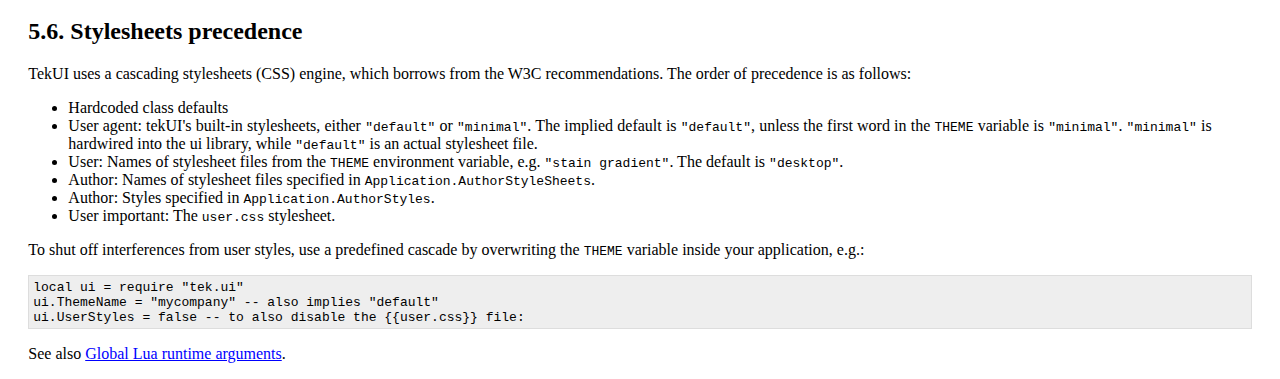
==== commit 4b7f5327: "A few minor updates to changes and readme" ====
--- a/doc/index.html
+++ b/doc/index.html
@@ -609,7 +609,7 @@
 									&gt;=fontconfig-2.5.0 (for the x11 driver, enabled by default)
 								</li>
 								<li>
-									XFree86VidMode extension (for the x11 driver, enabled by default)
+									XFree86VidMode extension (for the x11 driver, disabled by default)
 								</li>
 							</ul>
 						</blockquote>
@@ -684,7 +684,14 @@
 						Windows (tested: 2000, Wine)
 					</li>
 					<li>
-						Mac OS X (tested: X11 display driver)
+						Mac OS X (tested: 10.10, X11 display driver)
+					</li>
+					<li>
+						Solaris 11 (Sparc, x86, X11)
+					</li>
+					<li>
+						HPPA, IA64 HP-UX 11.31, X11 (special precautions needed, see
+						<a href="#notehpux">HP-UX notes</a>)
 					</li>
 				</ul>
 			</blockquote>
@@ -734,9 +741,8 @@
 		<div class="node"><h3><a name="notex11" id="notex11">3.2.5. X11 notes</a></h3>
 			<p>
 				By default, libXft and fontconfig are needed for building the x11
-				driver, but tekUI falls back to the core x11 font API if they are
-				unavailable at runtime. Also, libXft is unnecessary if you stack
-				the rawfb driver on top of the x11 driver. Disable it by removing
+				driver. But libXft is unnecessary if you stack the rawfb driver on
+				top of the x11 driver. Disable it by removing
 				<code>-DENABLE_XFT</code> from <code>X11_DEFS</code>.
 			</p>
 			<p>
@@ -2007,12 +2013,7 @@
 <pre>
 local ui = require &quot;tek.ui&quot;
 ui.ThemeName = &quot;mycompany&quot; -- also implies &quot;default&quot;
-</pre>
-			<p>
-				To also disable the <code>user.css</code> file:
-			</p>
-<pre>
-ui.UserStyles = false
+ui.UserStyles = false -- to also disable the {{user.css}} file:
 </pre>
 			<p>
 				See also <a href="#extraargs">Global Lua runtime arguments</a>.
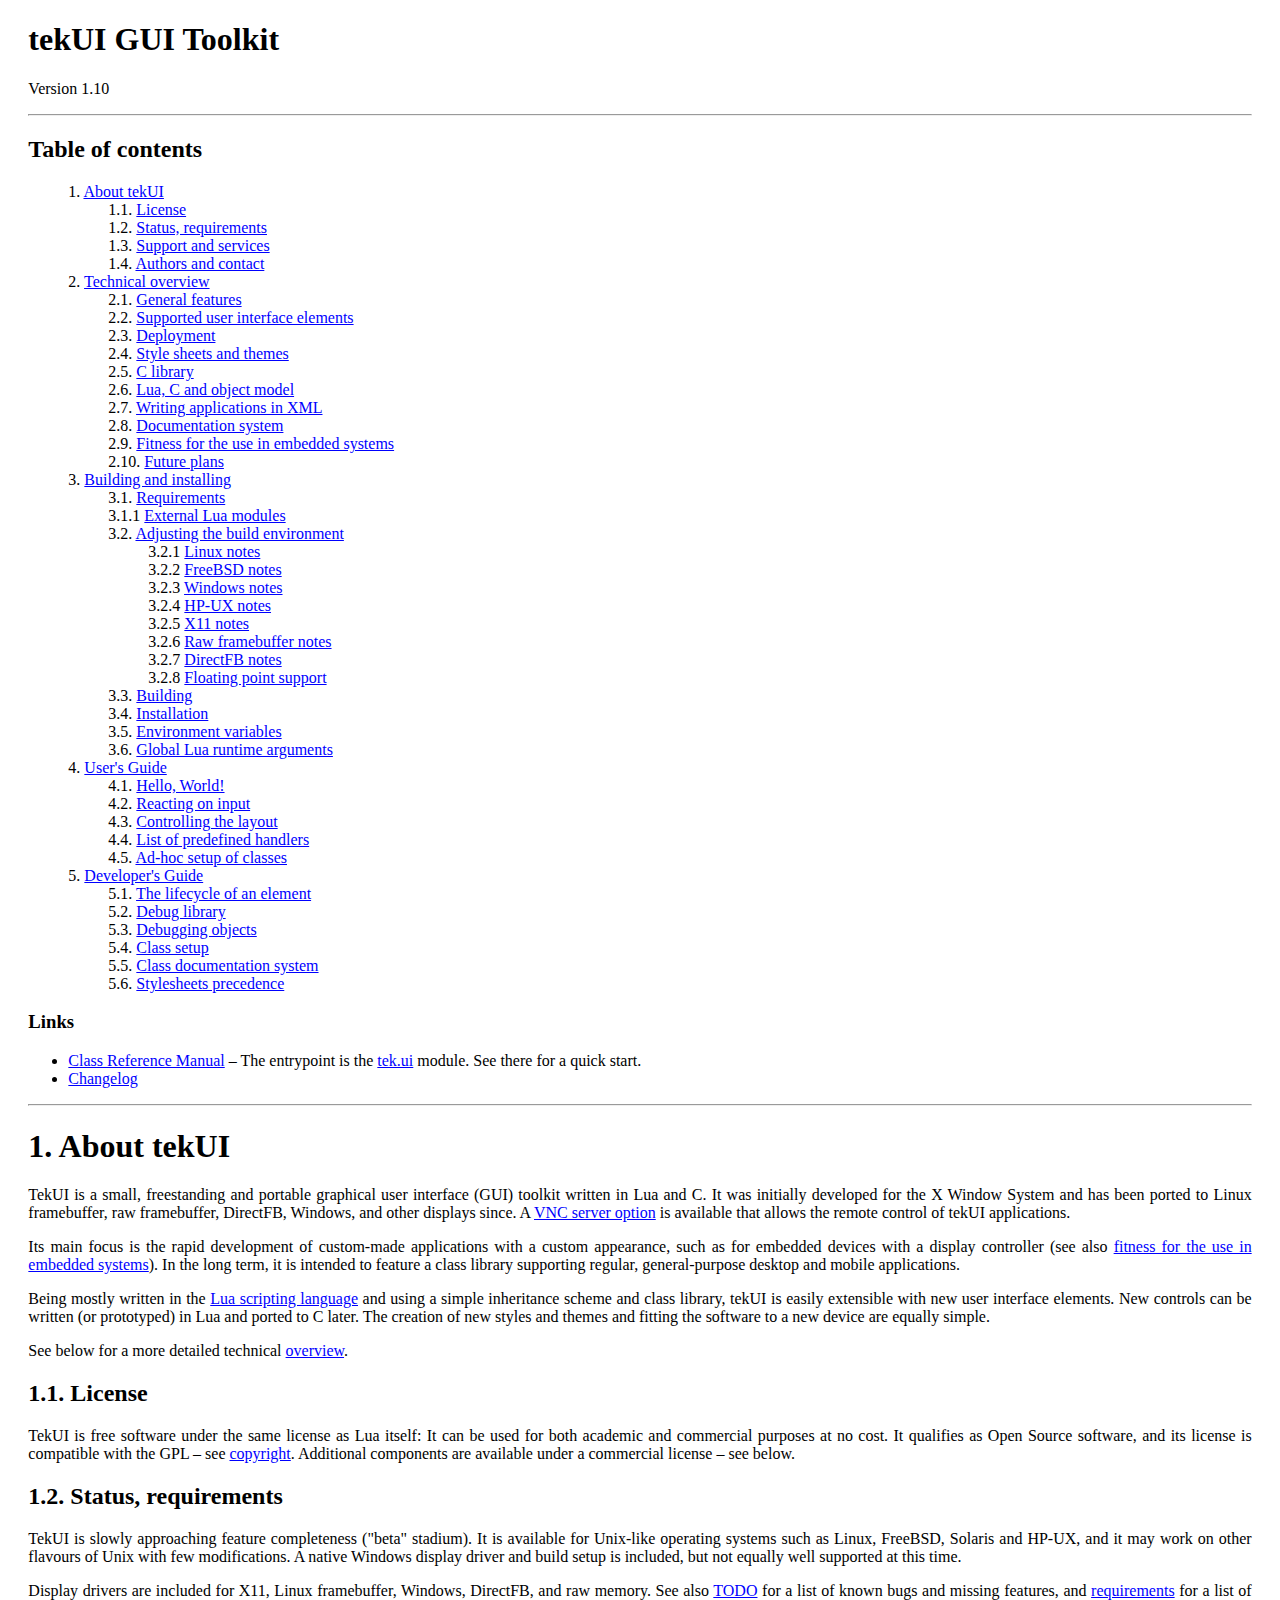
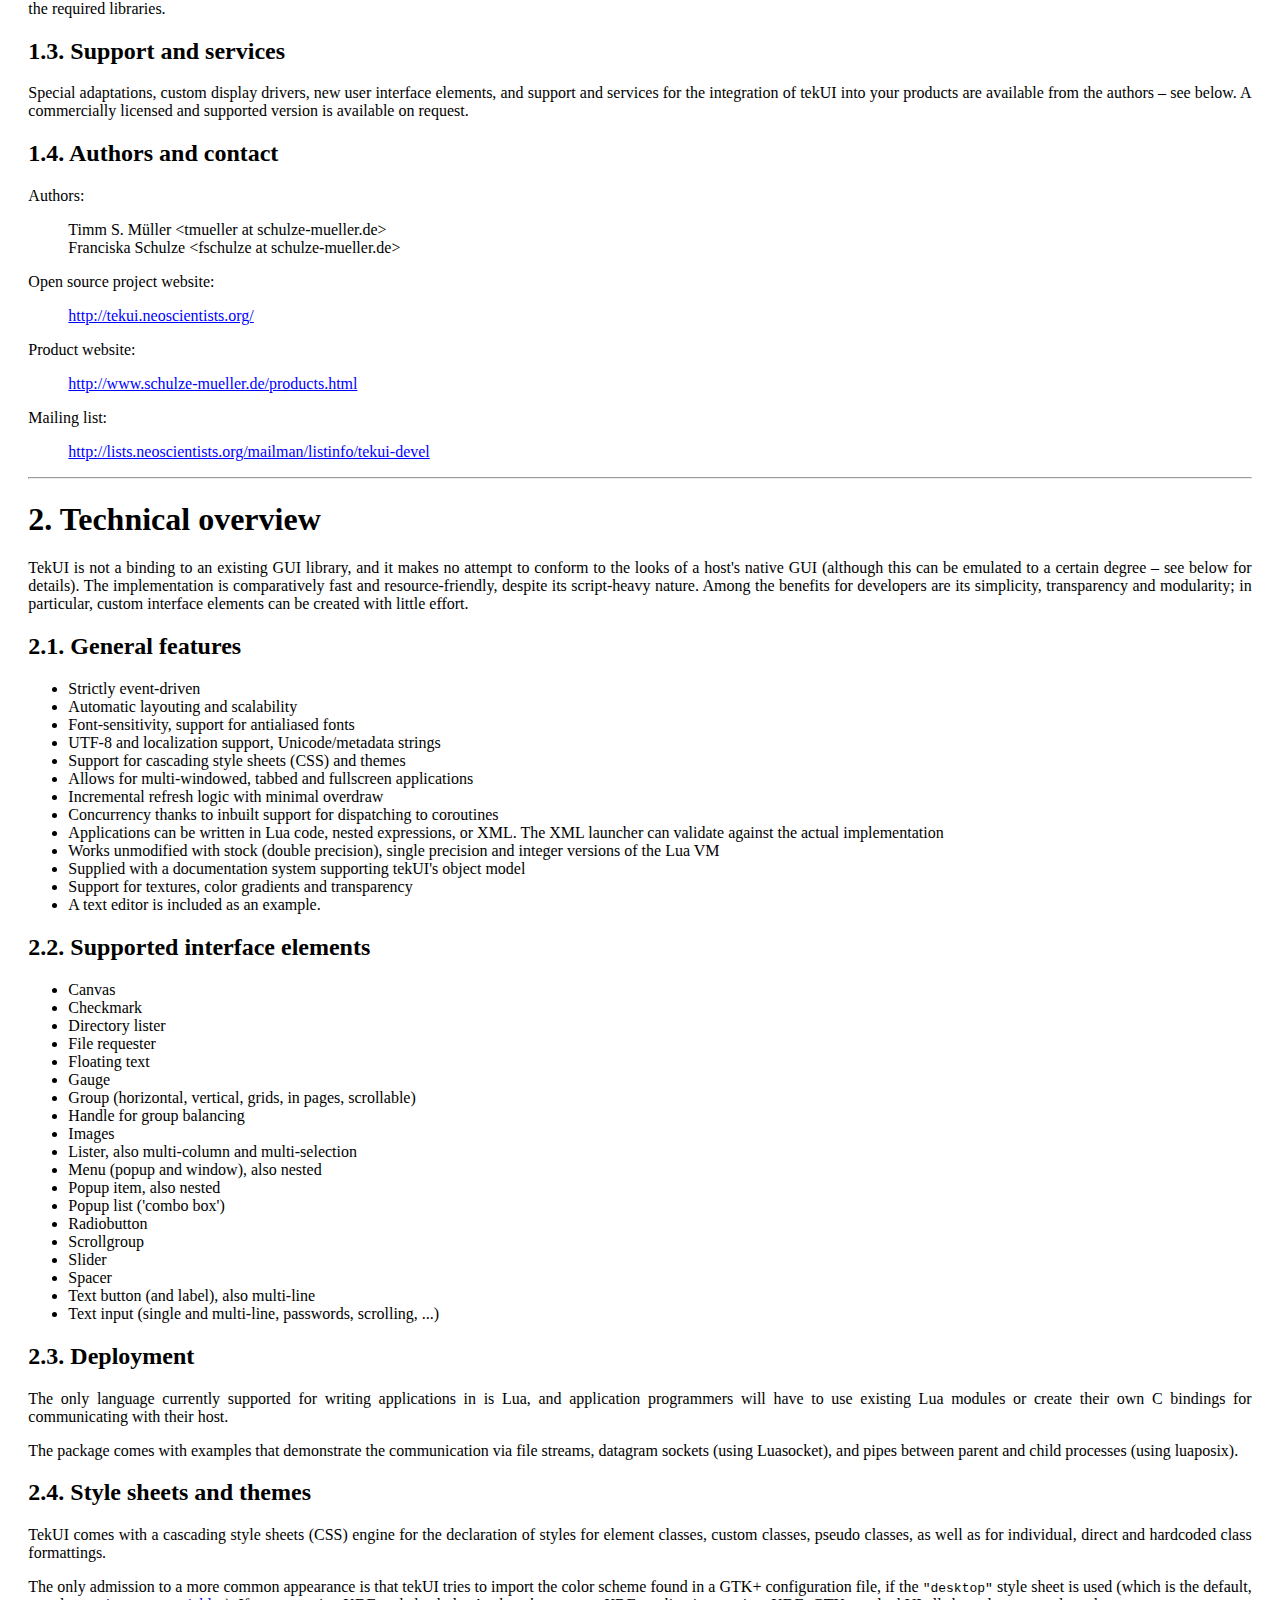
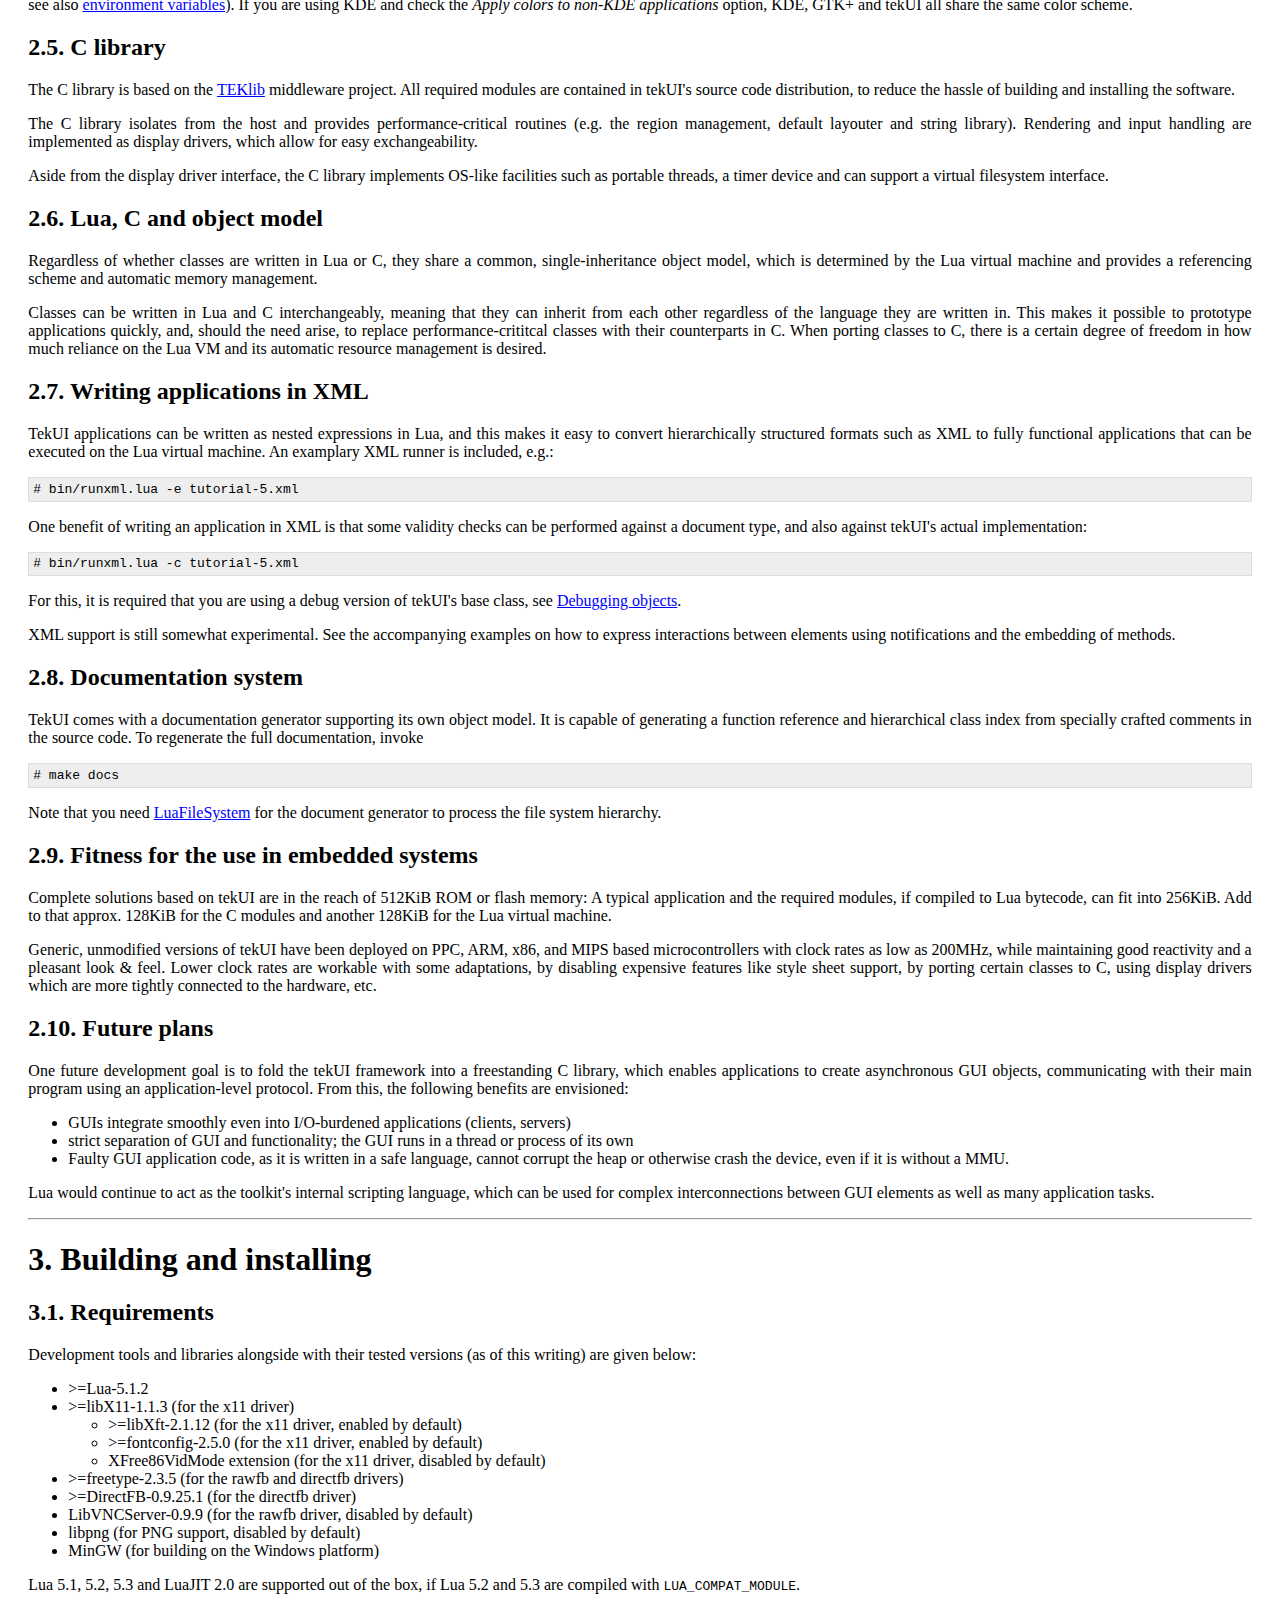
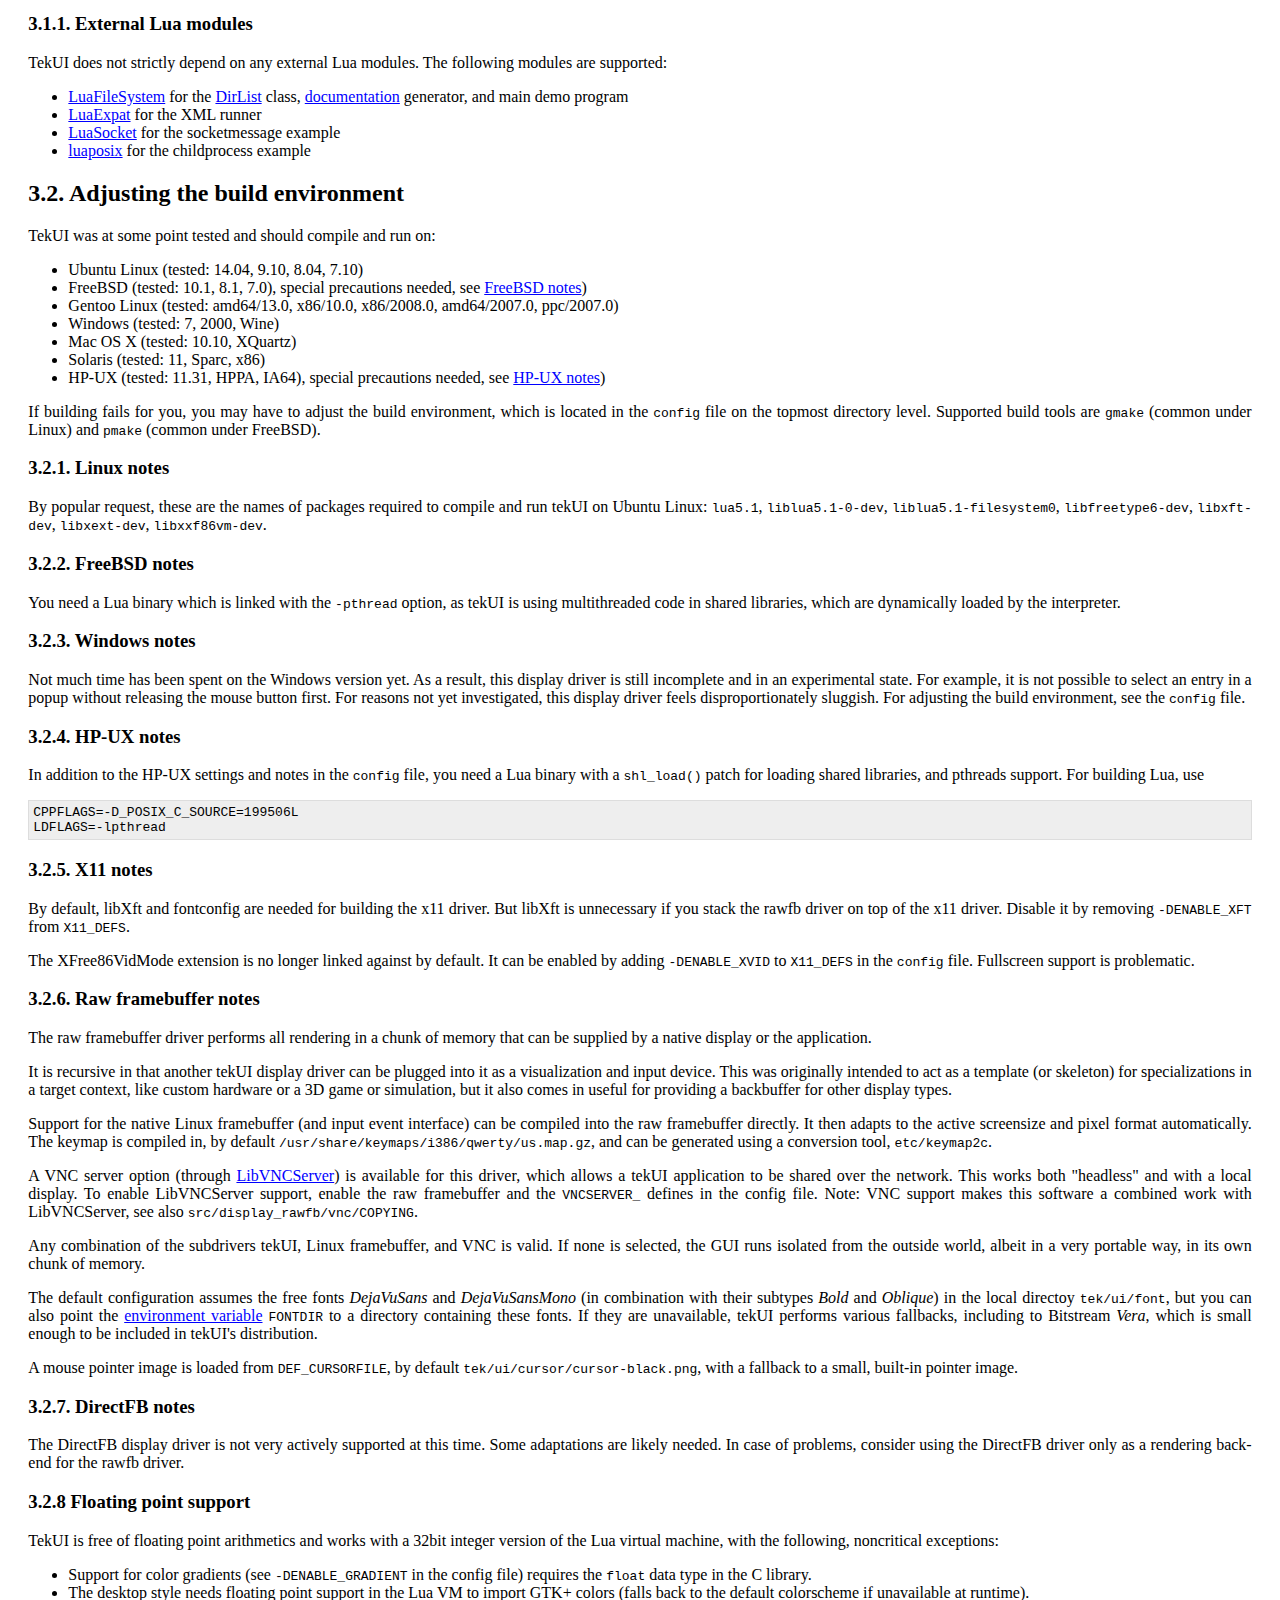
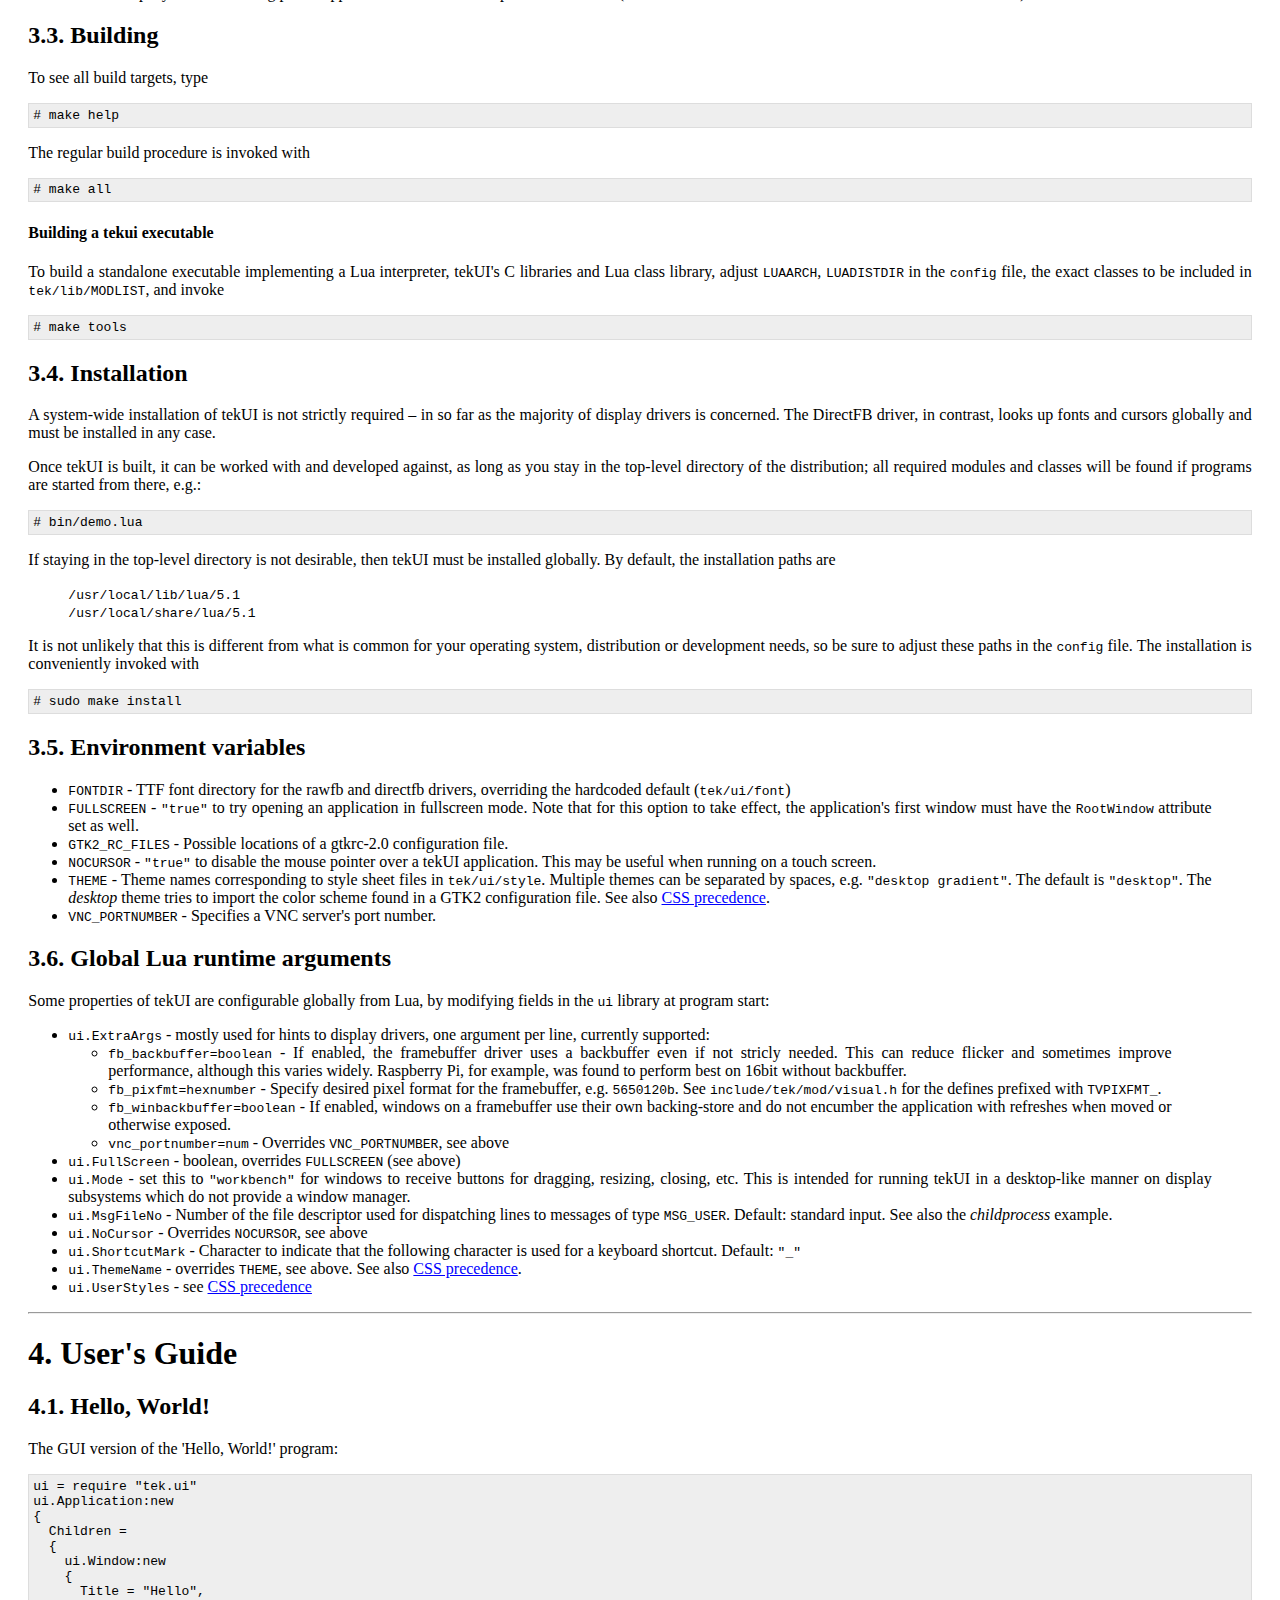
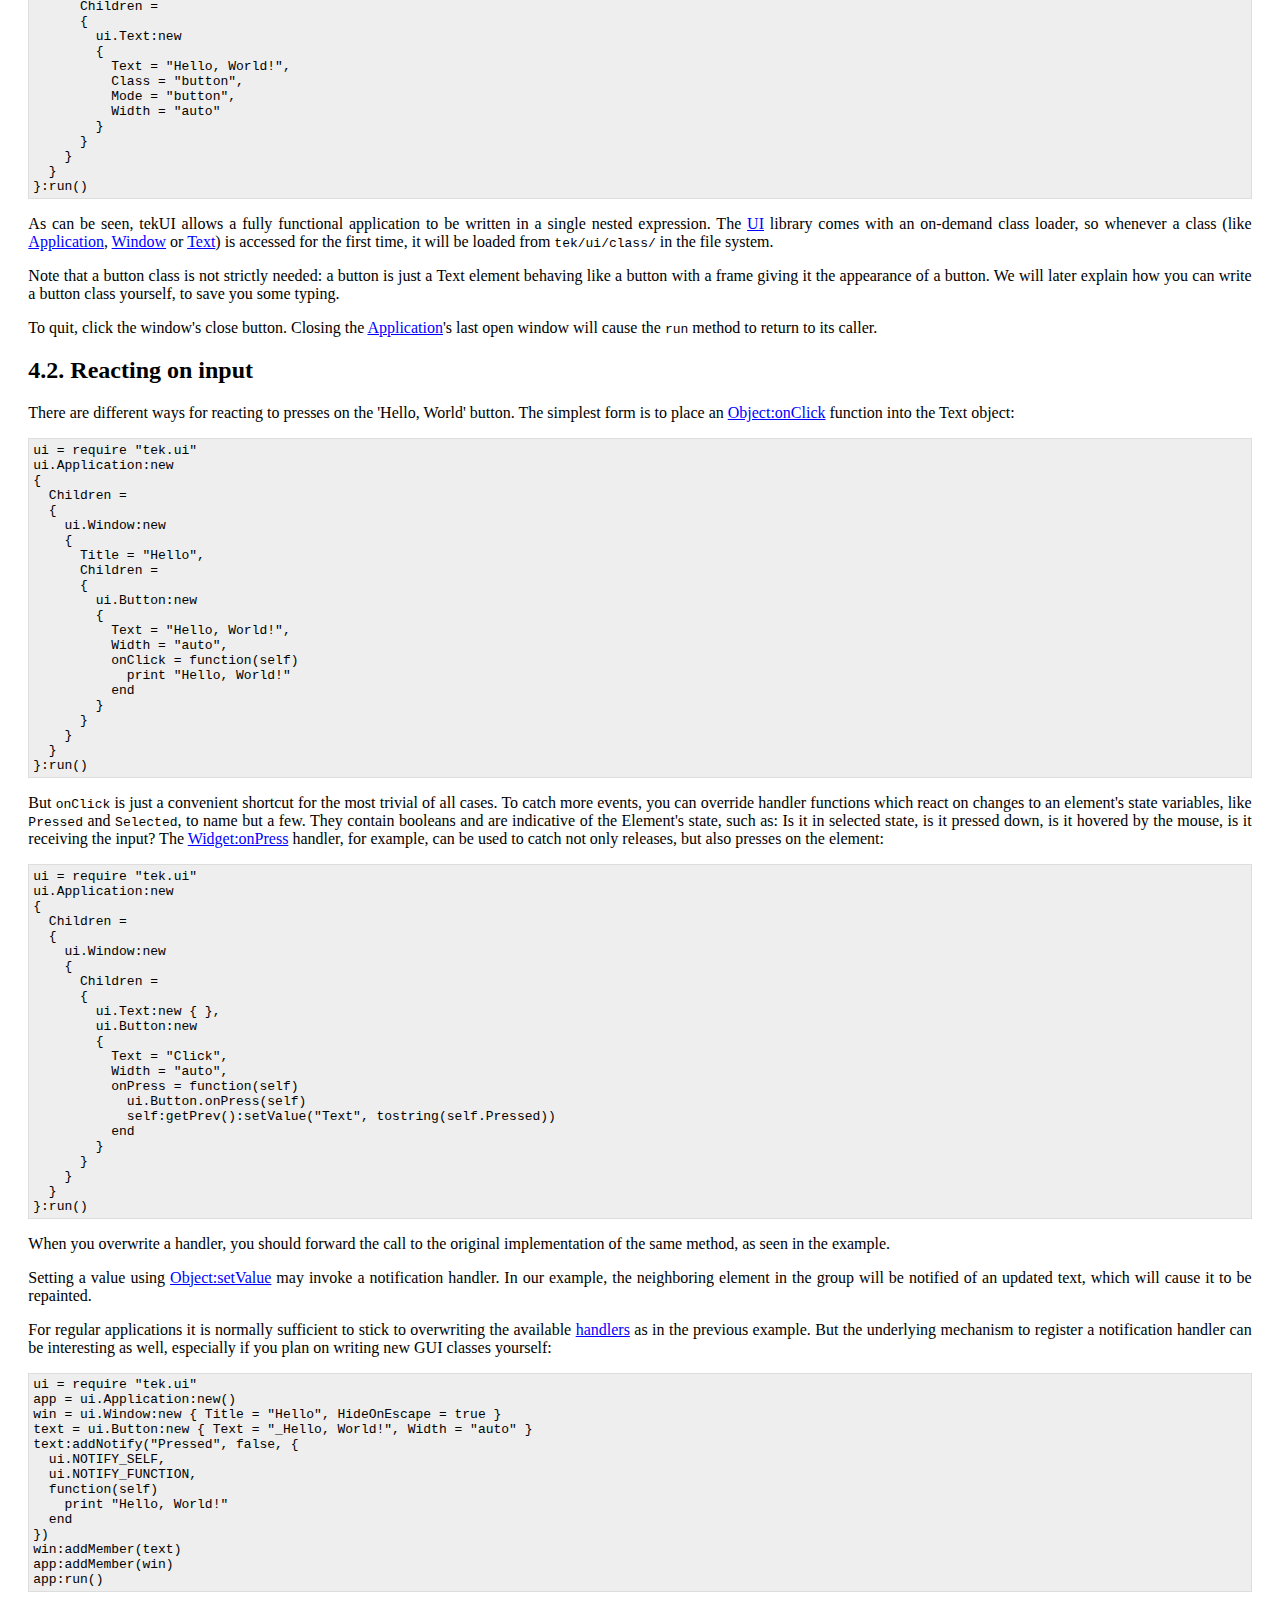
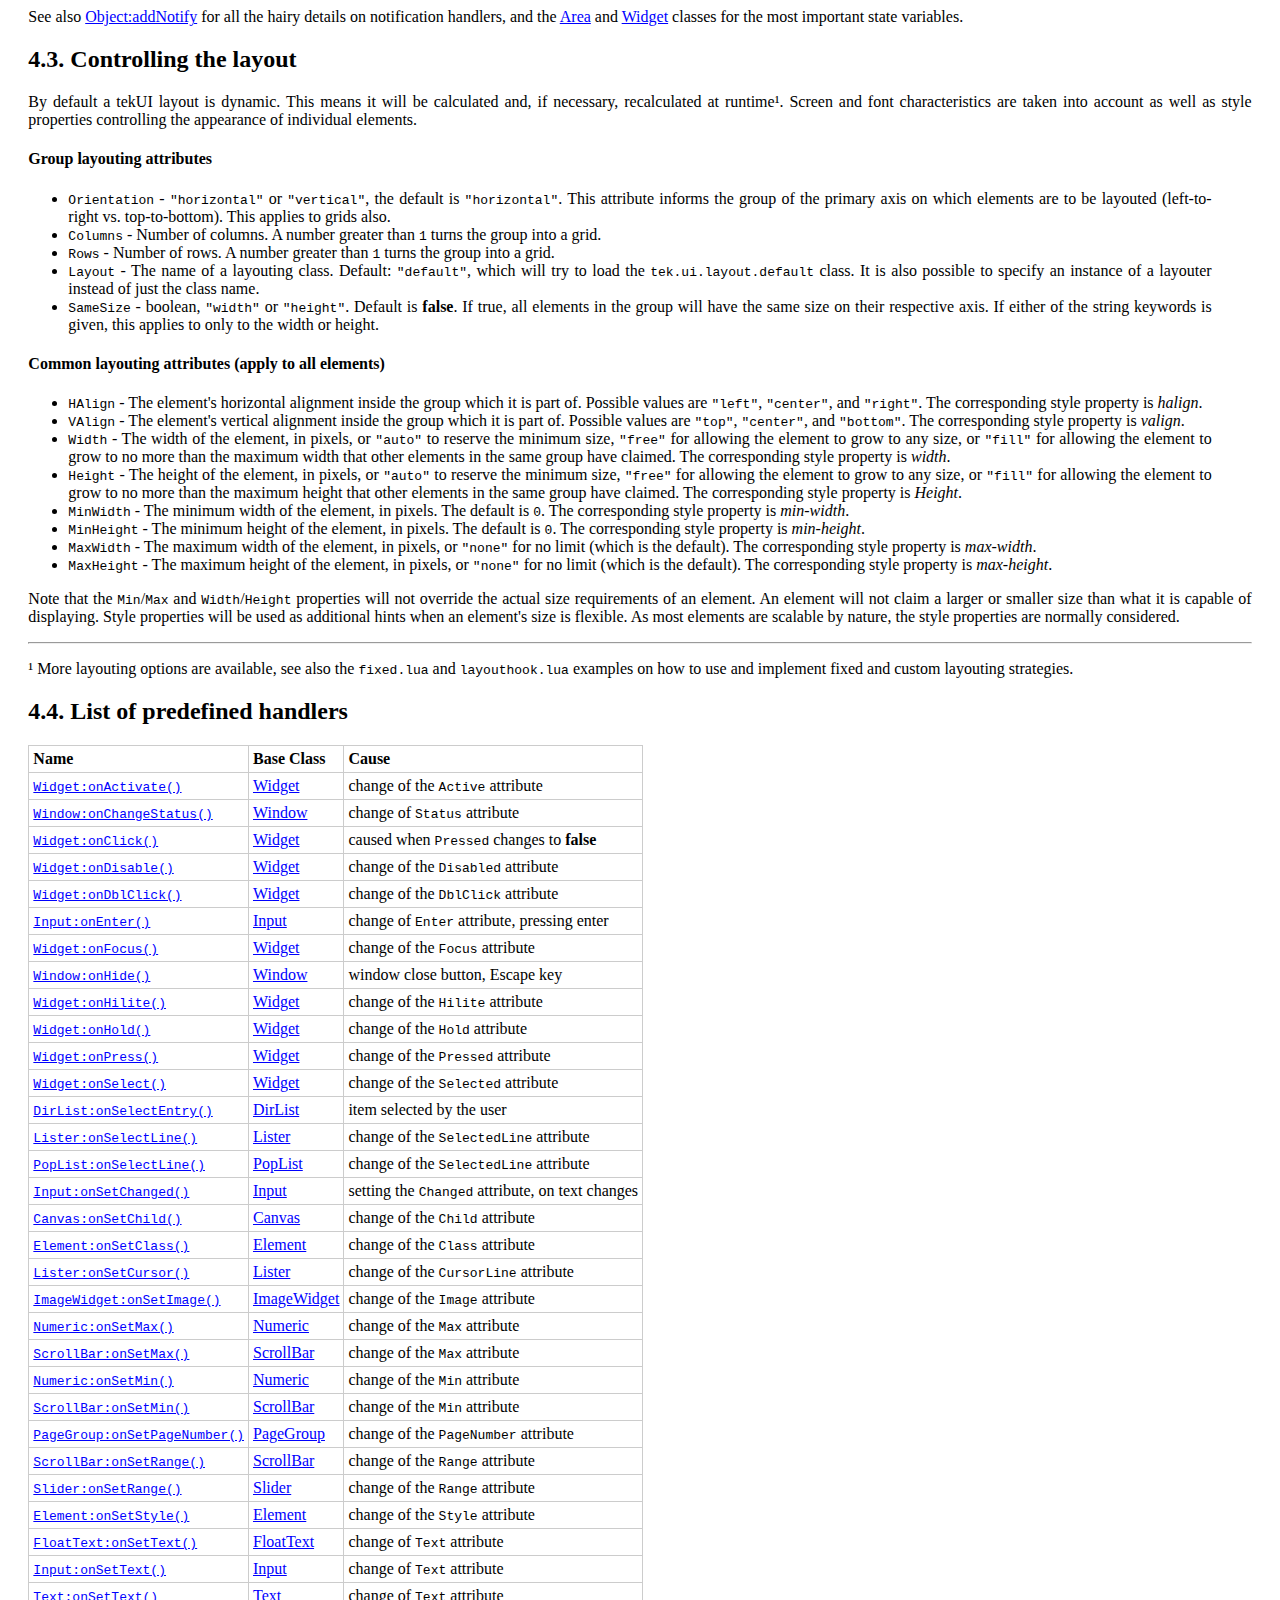
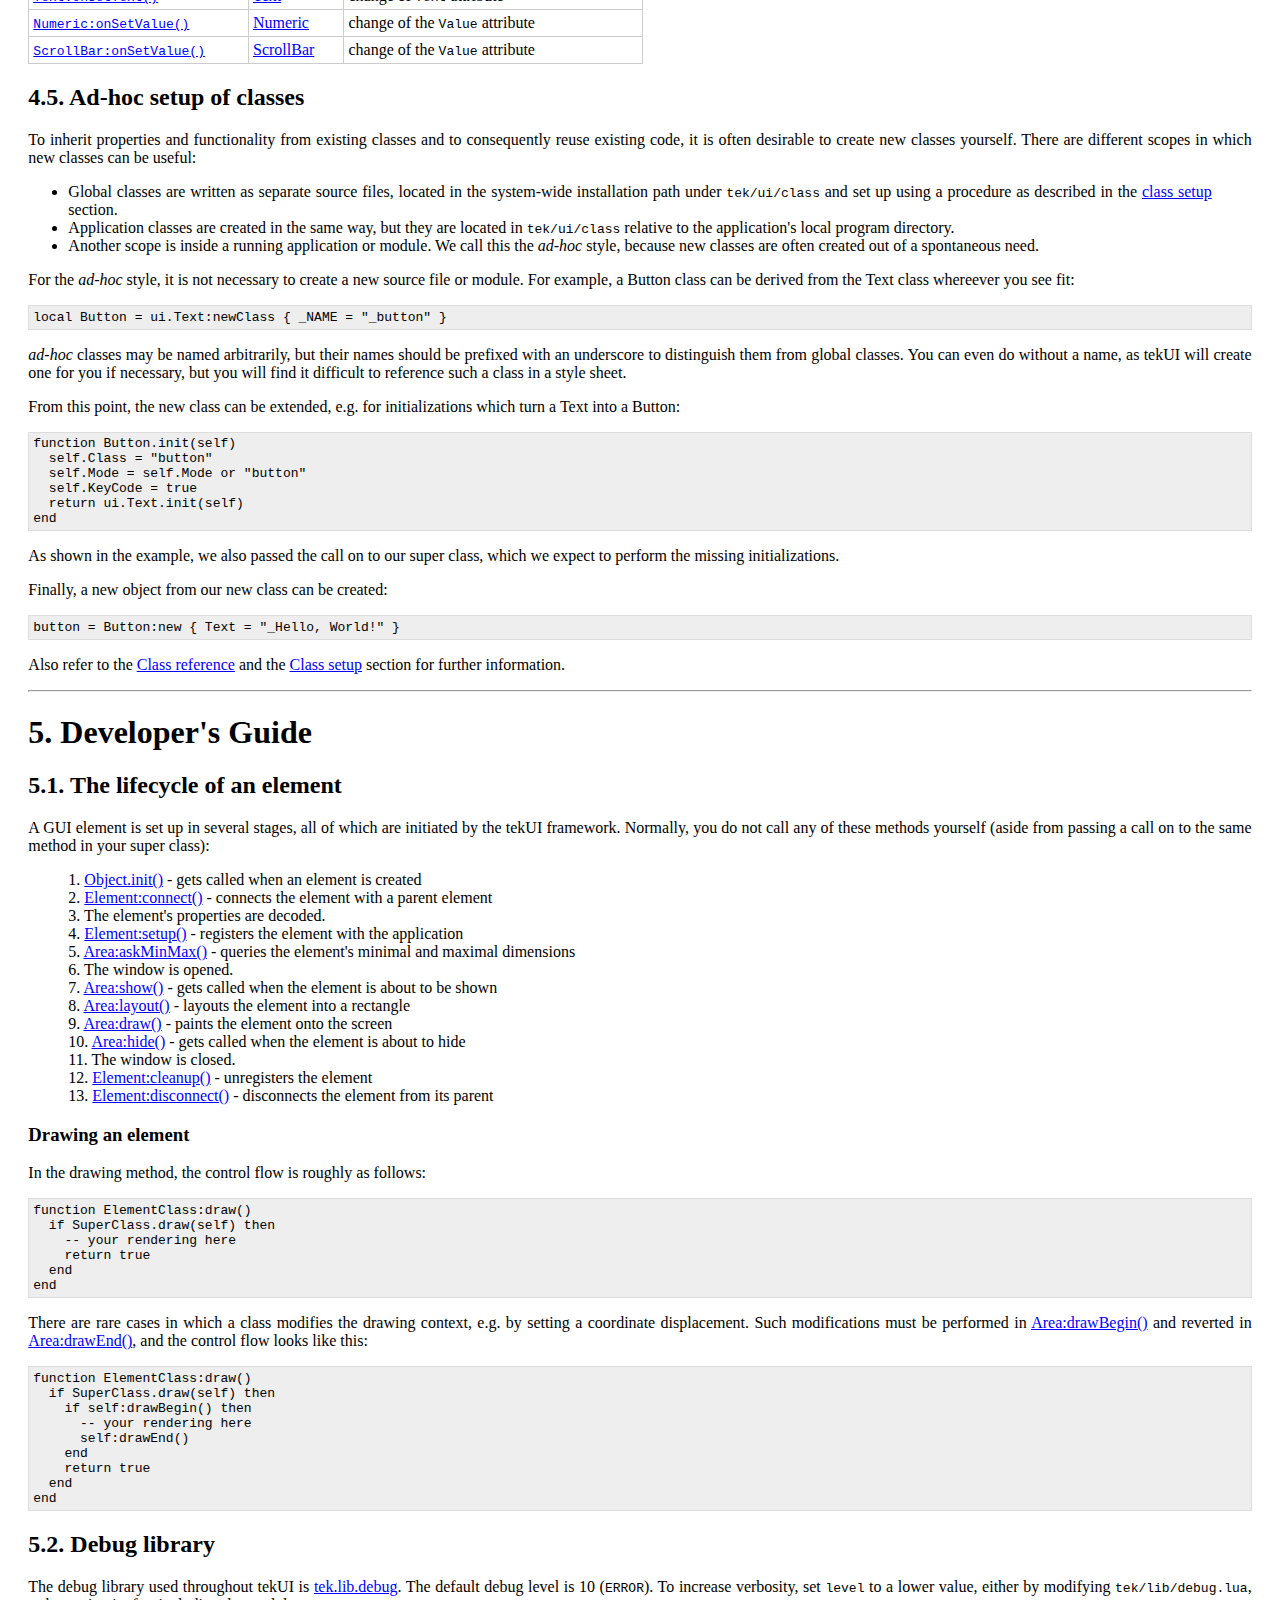
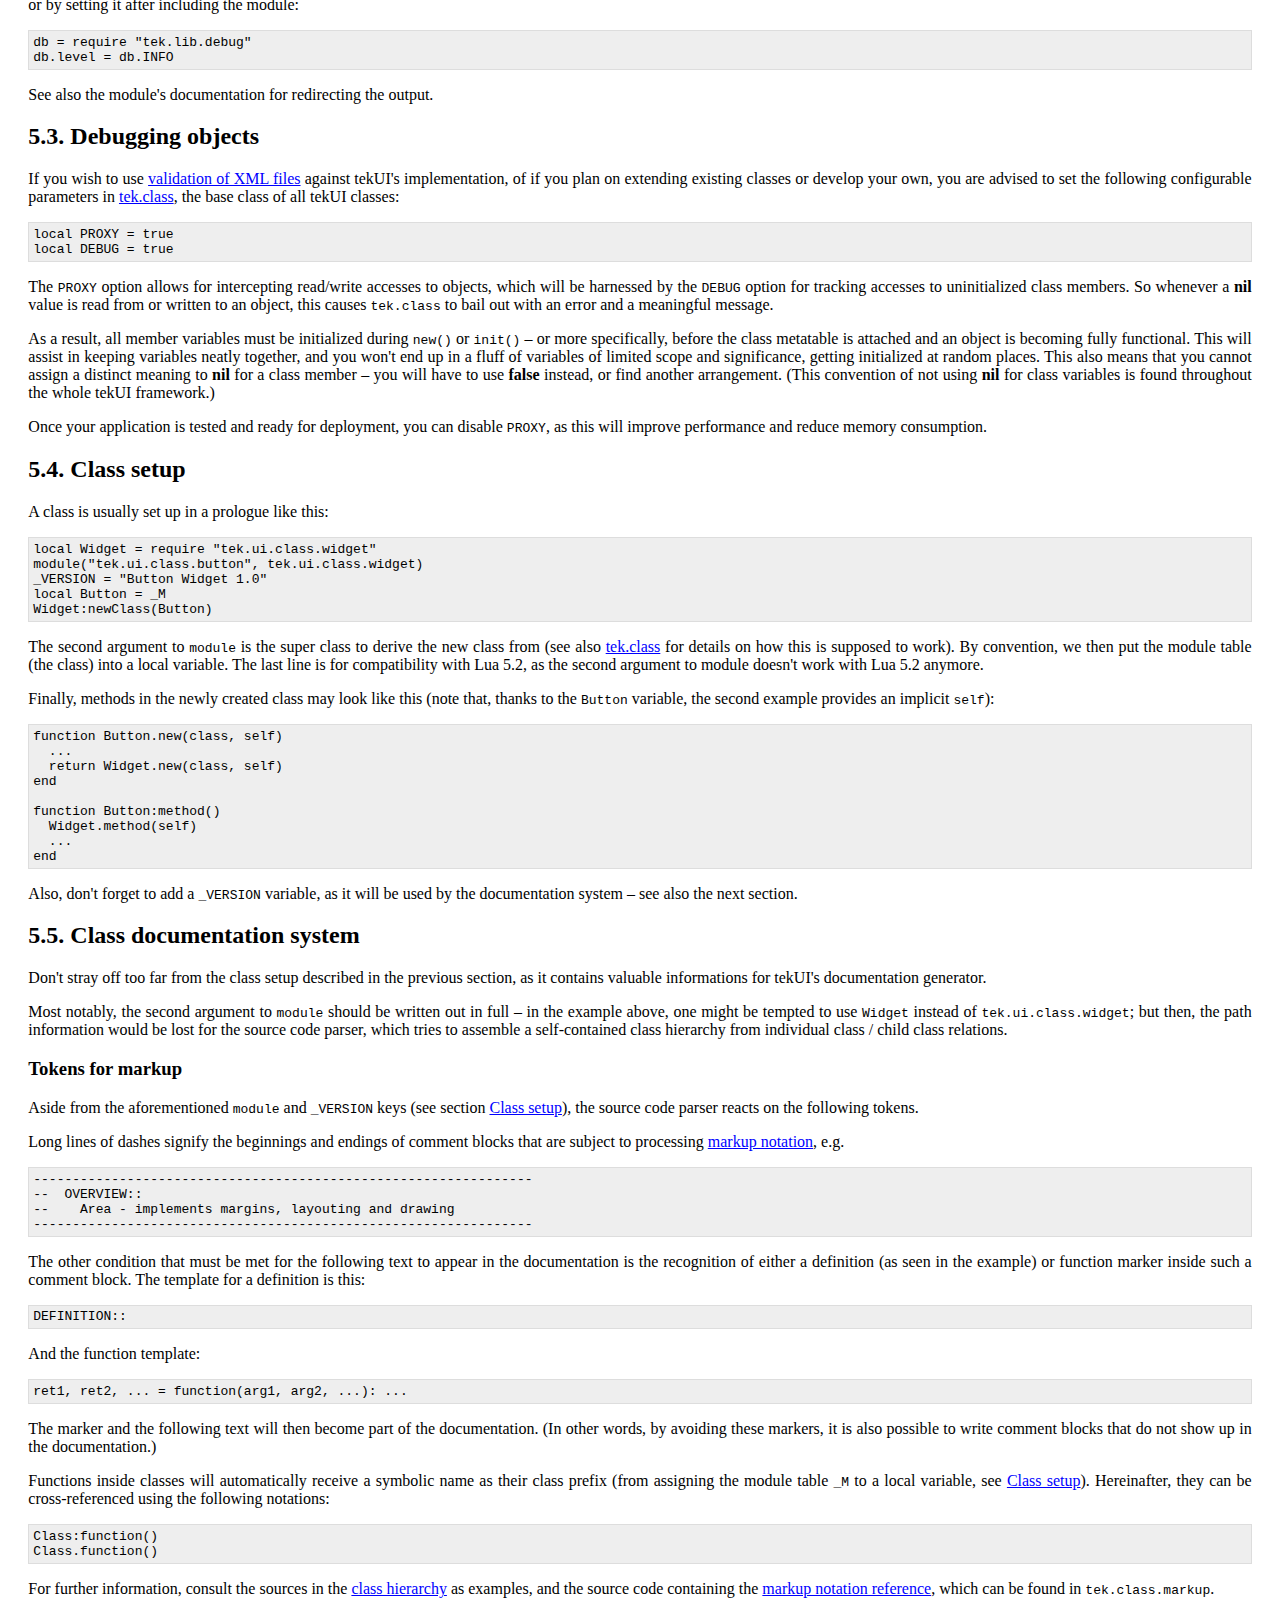
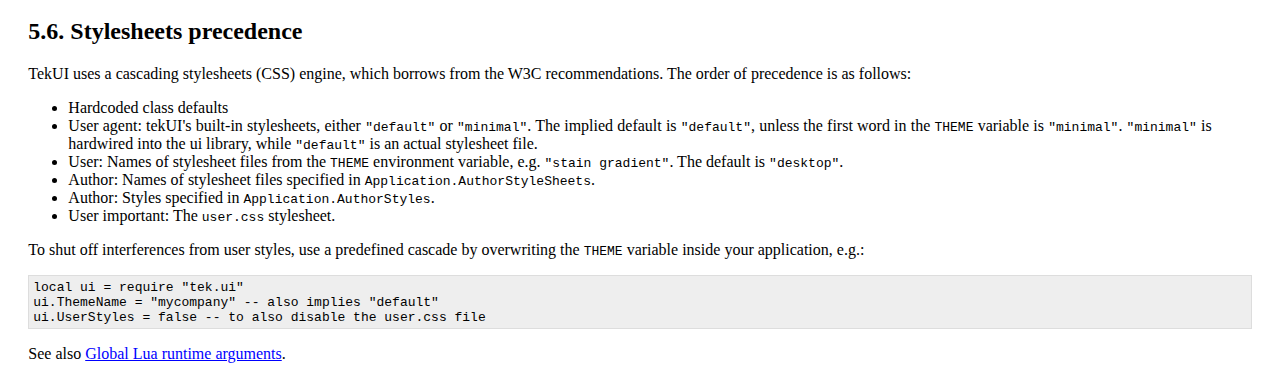
==== commit e61518d7: "version number bumped to 1.10" ====
--- a/doc/index.html
+++ b/doc/index.html
@@ -11,7 +11,7 @@
 			tekUI GUI Toolkit
 		</h1>
 		<p>
-			Version 1.09
+			Version 1.10
 		</p>
 		<hr />
 		<h2>
@@ -239,8 +239,8 @@
 				TekUI is slowly approaching feature completeness (&quot;beta&quot; stadium). It
 				is available for Unix-like operating systems such as Linux, FreeBSD,
 				Solaris and HP-UX, and it may work on other flavours of Unix with few
-				modifications. A Windows display driver and build setup is included,
-				but not equally well supported at this time.
+				modifications. A native Windows display driver and build setup is
+				included, but not equally well supported at this time.
 			</p>
 			<p>
 				Display drivers are included for X11, Linux framebuffer, Windows,
@@ -590,8 +590,8 @@
 		</div>
 		<div class="node"><h2><a name="requirements" id="requirements">3.1. Requirements</a></h2>
 			<p>
-				Development libraries alongside with their tested versions (as of
-				this writing) are given below:
+				Development tools and libraries alongside with their tested versions
+				(as of this writing) are given below:
 			</p>
 			<blockquote>
 				<ul>
@@ -615,7 +615,7 @@
 						</blockquote>
 					</li>
 					<li>
-						&gt;=freetype-2.3.5 (for the x11, directfb and rawfb drivers)
+						&gt;=freetype-2.3.5 (for the rawfb and directfb drivers)
 					</li>
 					<li>
 						&gt;=DirectFB-0.9.25.1 (for the directfb driver)
@@ -627,13 +627,13 @@
 						libpng (for PNG support, disabled by default)
 					</li>
 					<li>
-						MinGW (for the Windows platform)
+						MinGW (for building on the Windows platform)
 					</li>
 				</ul>
 			</blockquote>
 			<p>
-				Lua 5.1, 5.2 and LuaJIT 2.0 are supported out of the box, if Lua 5.2
-				is compiled with <code>LUA_COMPAT_MODULE</code>.
+				Lua 5.1, 5.2, 5.3 and LuaJIT 2.0 are supported out of the box, if
+				Lua 5.2 and 5.3 are compiled with <code>LUA_COMPAT_MODULE</code>.
 			</p>
 		</div>
 		<div class="node"><h3><a name="luamodules" id="luamodules">3.1.1. External Lua modules</a></h3>
@@ -670,28 +670,28 @@
 			<blockquote>
 				<ul>
 					<li>
-						Ubuntu Linux (tested: 9.10, 8.04 and 7.10)
-					</li>
-					<li>
-						FreeBSD 8.1, 7.0 (special precautions needed, see
-						<a href="#notefbsd">FreeBSD notes</a>)
+						Ubuntu Linux (tested: 14.04, 9.10, 8.04, 7.10)
+					</li>
+					<li>
+						FreeBSD (tested: 10.1, 8.1, 7.0), special precautions needed,
+						see <a href="#notefbsd">FreeBSD notes</a>)
 					</li>
 					<li>
 						Gentoo Linux (tested: amd64/13.0, x86/10.0, x86/2008.0,
 						amd64/2007.0, ppc/2007.0)
 					</li>
 					<li>
-						Windows (tested: 2000, Wine)
-					</li>
-					<li>
-						Mac OS X (tested: 10.10, X11 display driver)
-					</li>
-					<li>
-						Solaris 11 (Sparc, x86, X11)
-					</li>
-					<li>
-						HPPA, IA64 HP-UX 11.31, X11 (special precautions needed, see
-						<a href="#notehpux">HP-UX notes</a>)
+						Windows (tested: 7, 2000, Wine)
+					</li>
+					<li>
+						Mac OS X (tested: 10.10, XQuartz)
+					</li>
+					<li>
+						Solaris (tested: 11, Sparc, x86)
+					</li>
+					<li>
+						HP-UX (tested: 11.31, HPPA, IA64), special precautions needed,
+						see <a href="#notehpux">HP-UX notes</a>)
 					</li>
 				</ul>
 			</blockquote>
@@ -899,8 +899,8 @@
 			<blockquote>
 				<ul>
 					<li>
-						<code>FONTDIR</code> - Raw framebuffer TTF font directory, overriding the
-						hardcoded default (<code>tek/ui/font</code>)
+						<code>FONTDIR</code> - TTF font directory for the rawfb and directfb
+						drivers, overriding the hardcoded default (<code>tek/ui/font</code>)
 					</li>
 					<li>
 						<code>FULLSCREEN</code> - <code>&quot;true&quot;</code> to try opening an application in
@@ -2013,7 +2013,7 @@
 <pre>
 local ui = require &quot;tek.ui&quot;
 ui.ThemeName = &quot;mycompany&quot; -- also implies &quot;default&quot;
-ui.UserStyles = false -- to also disable the {{user.css}} file:
+ui.UserStyles = false -- to also disable the user.css file
 </pre>
 			<p>
 				See also <a href="#extraargs">Global Lua runtime arguments</a>.
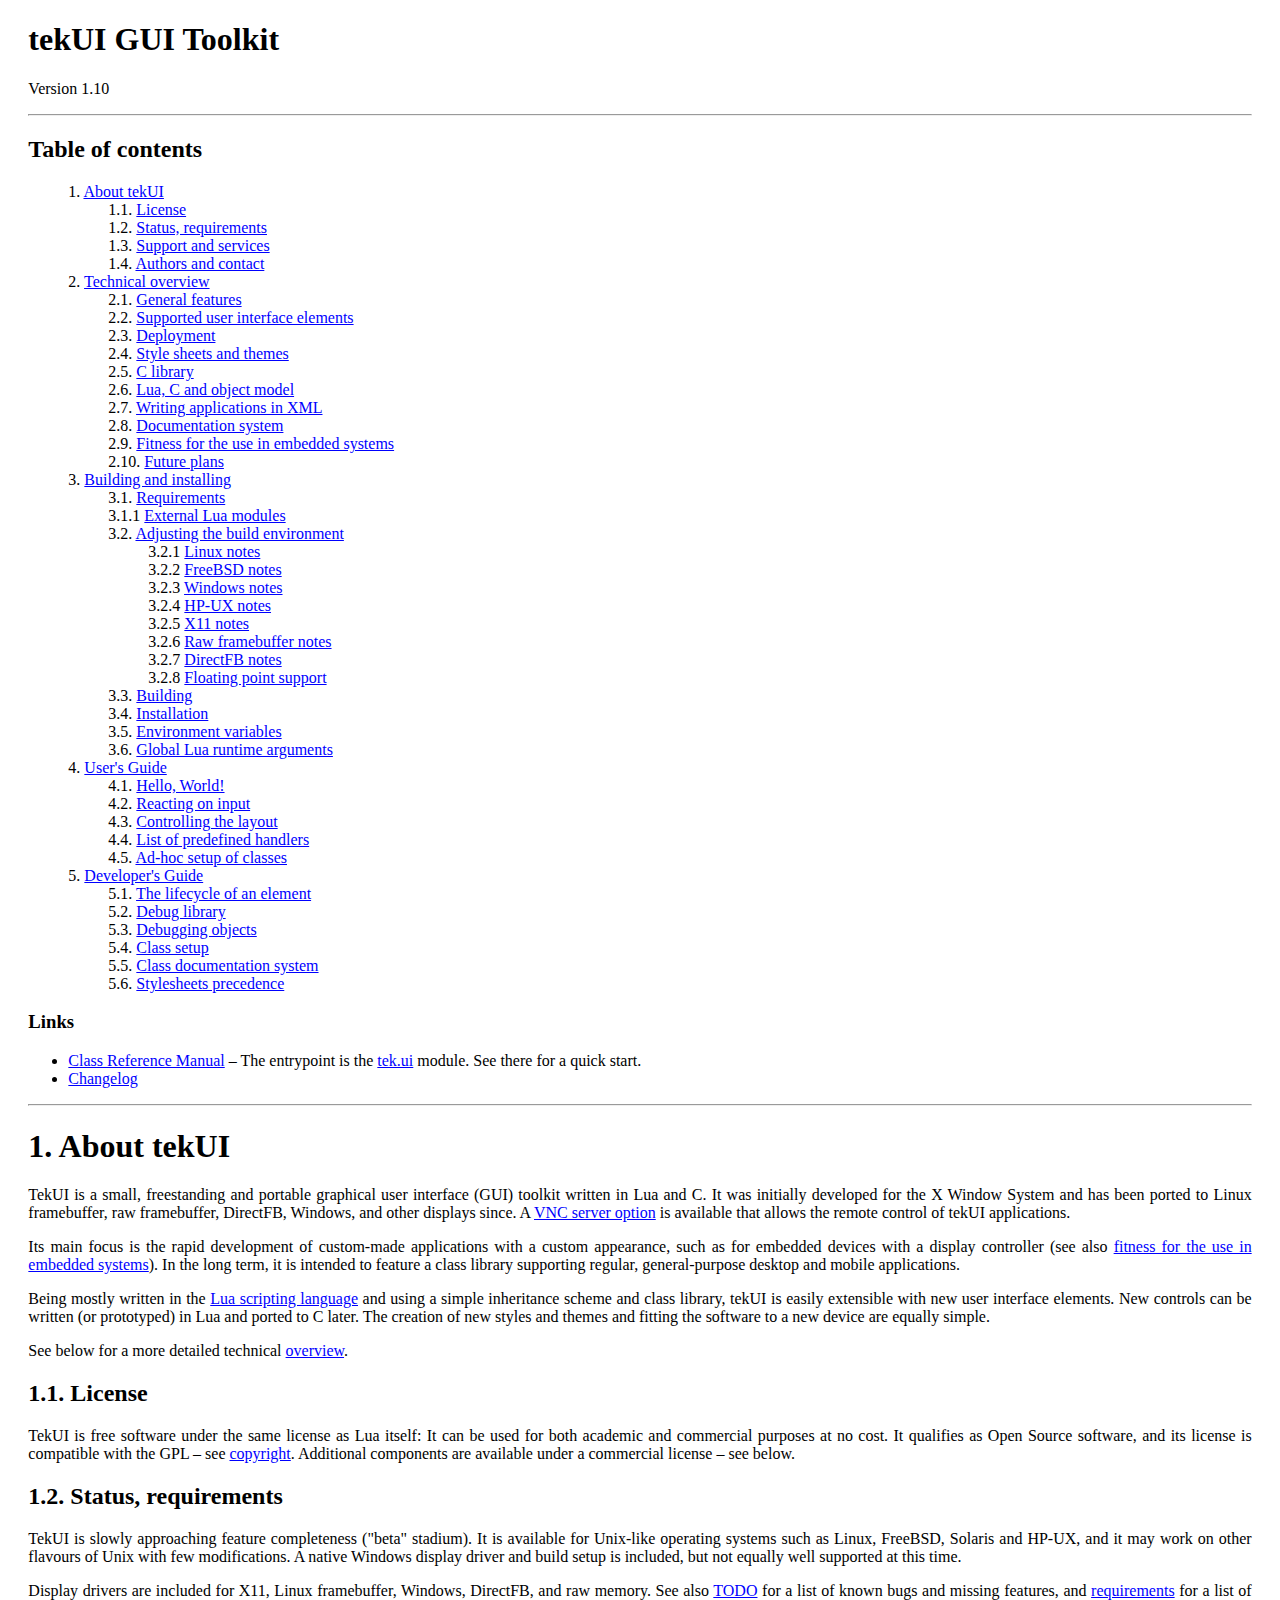
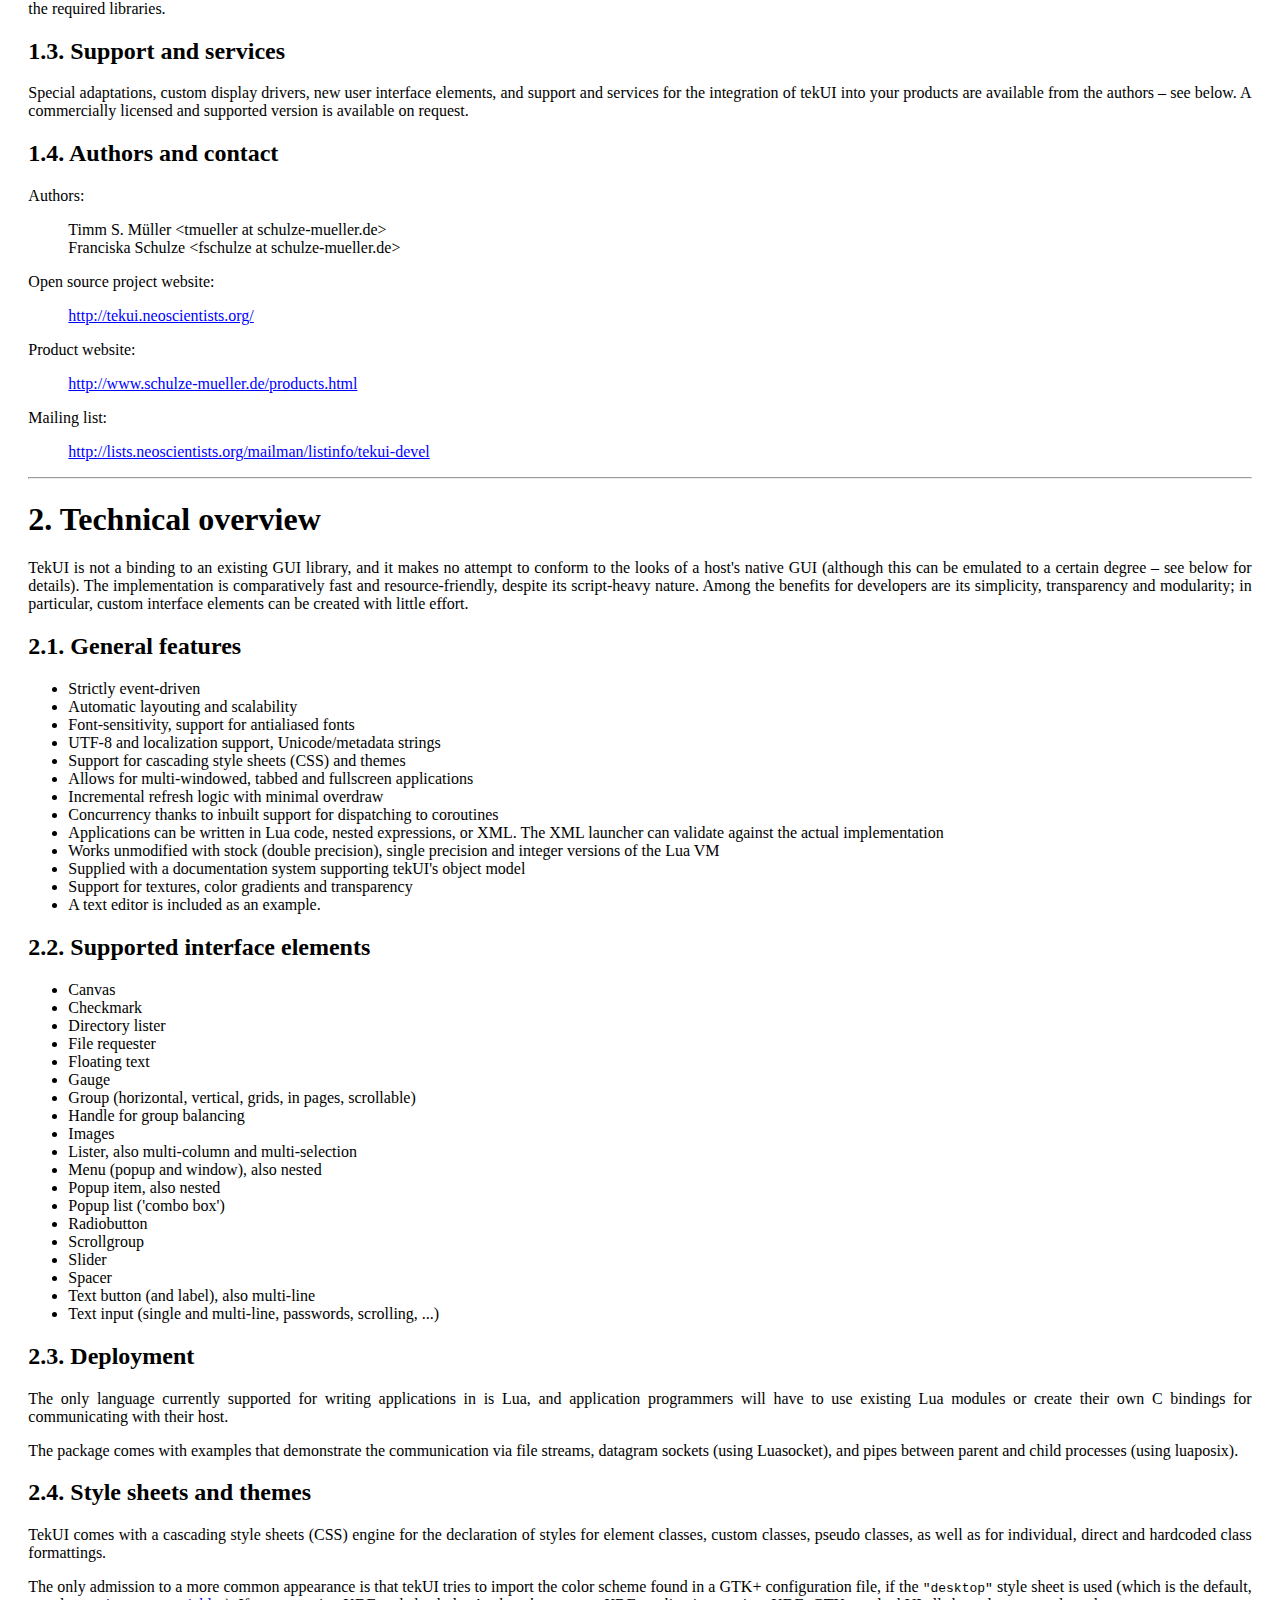
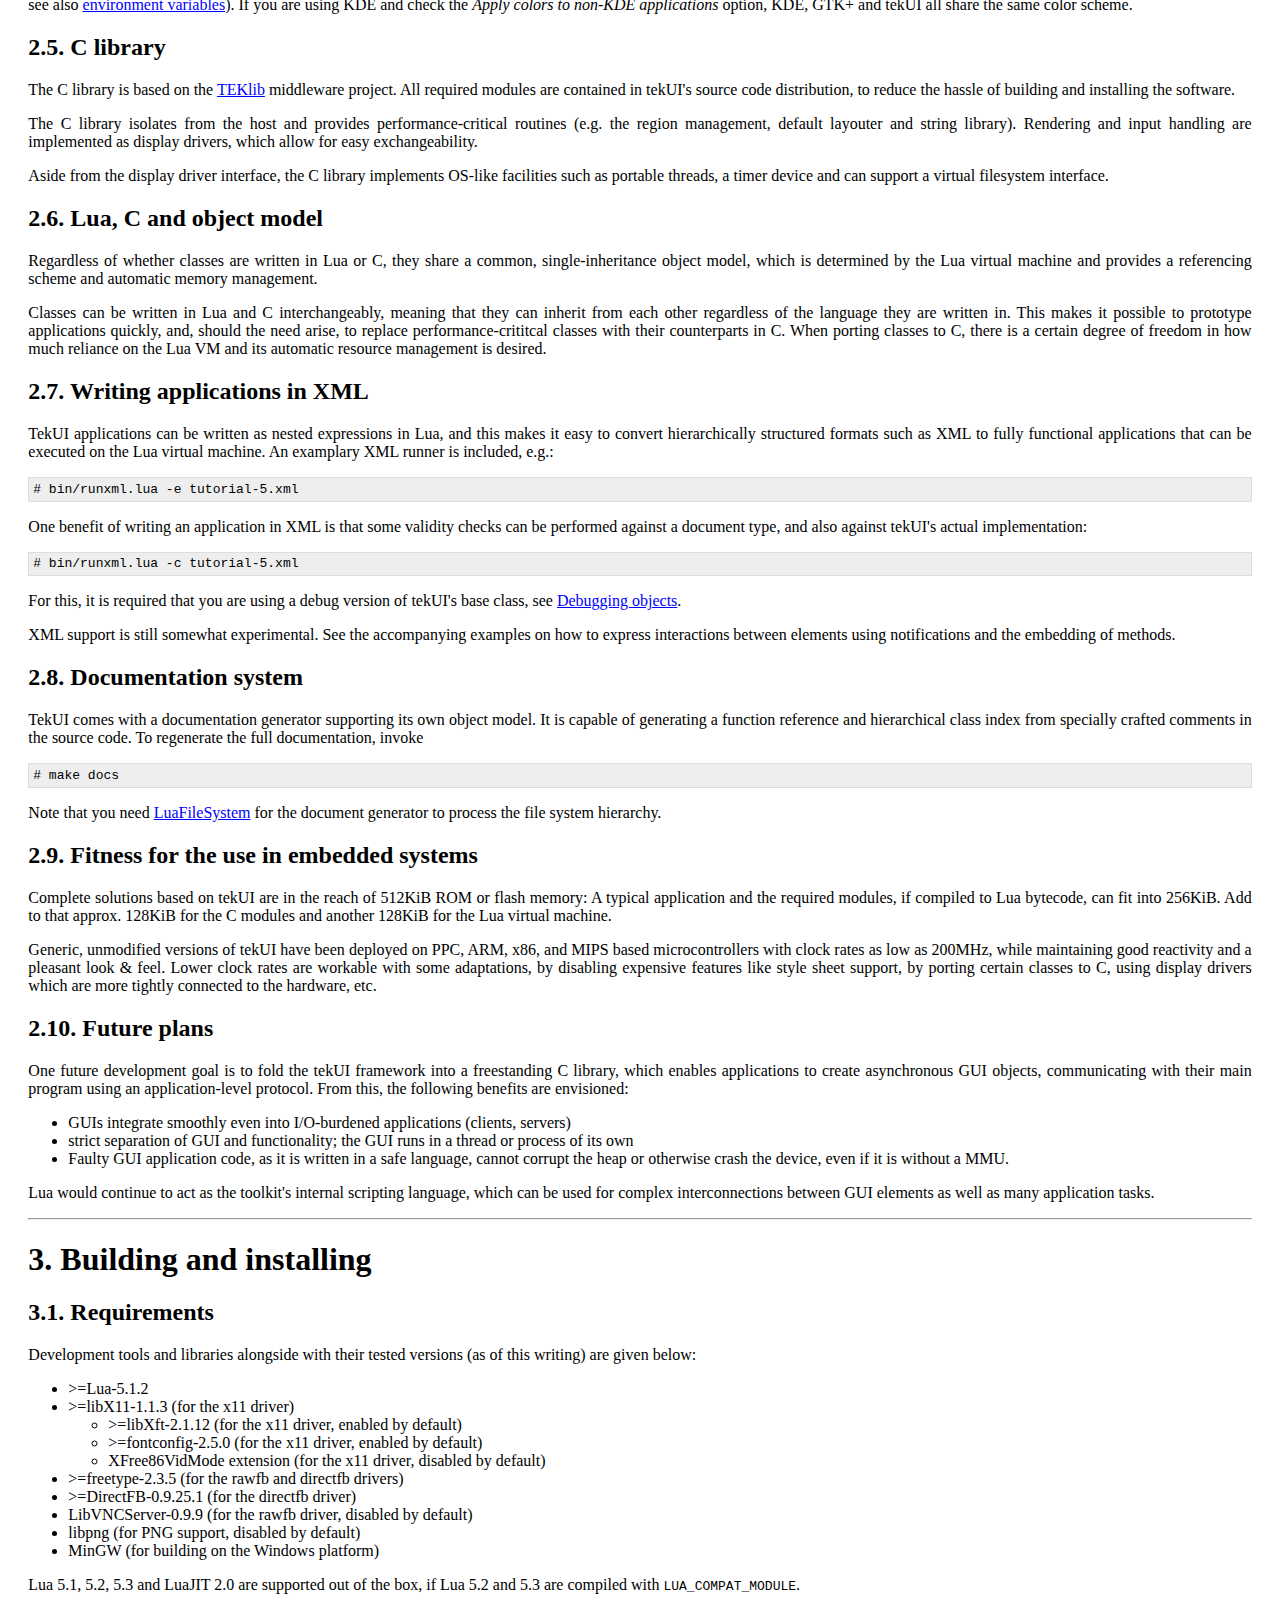
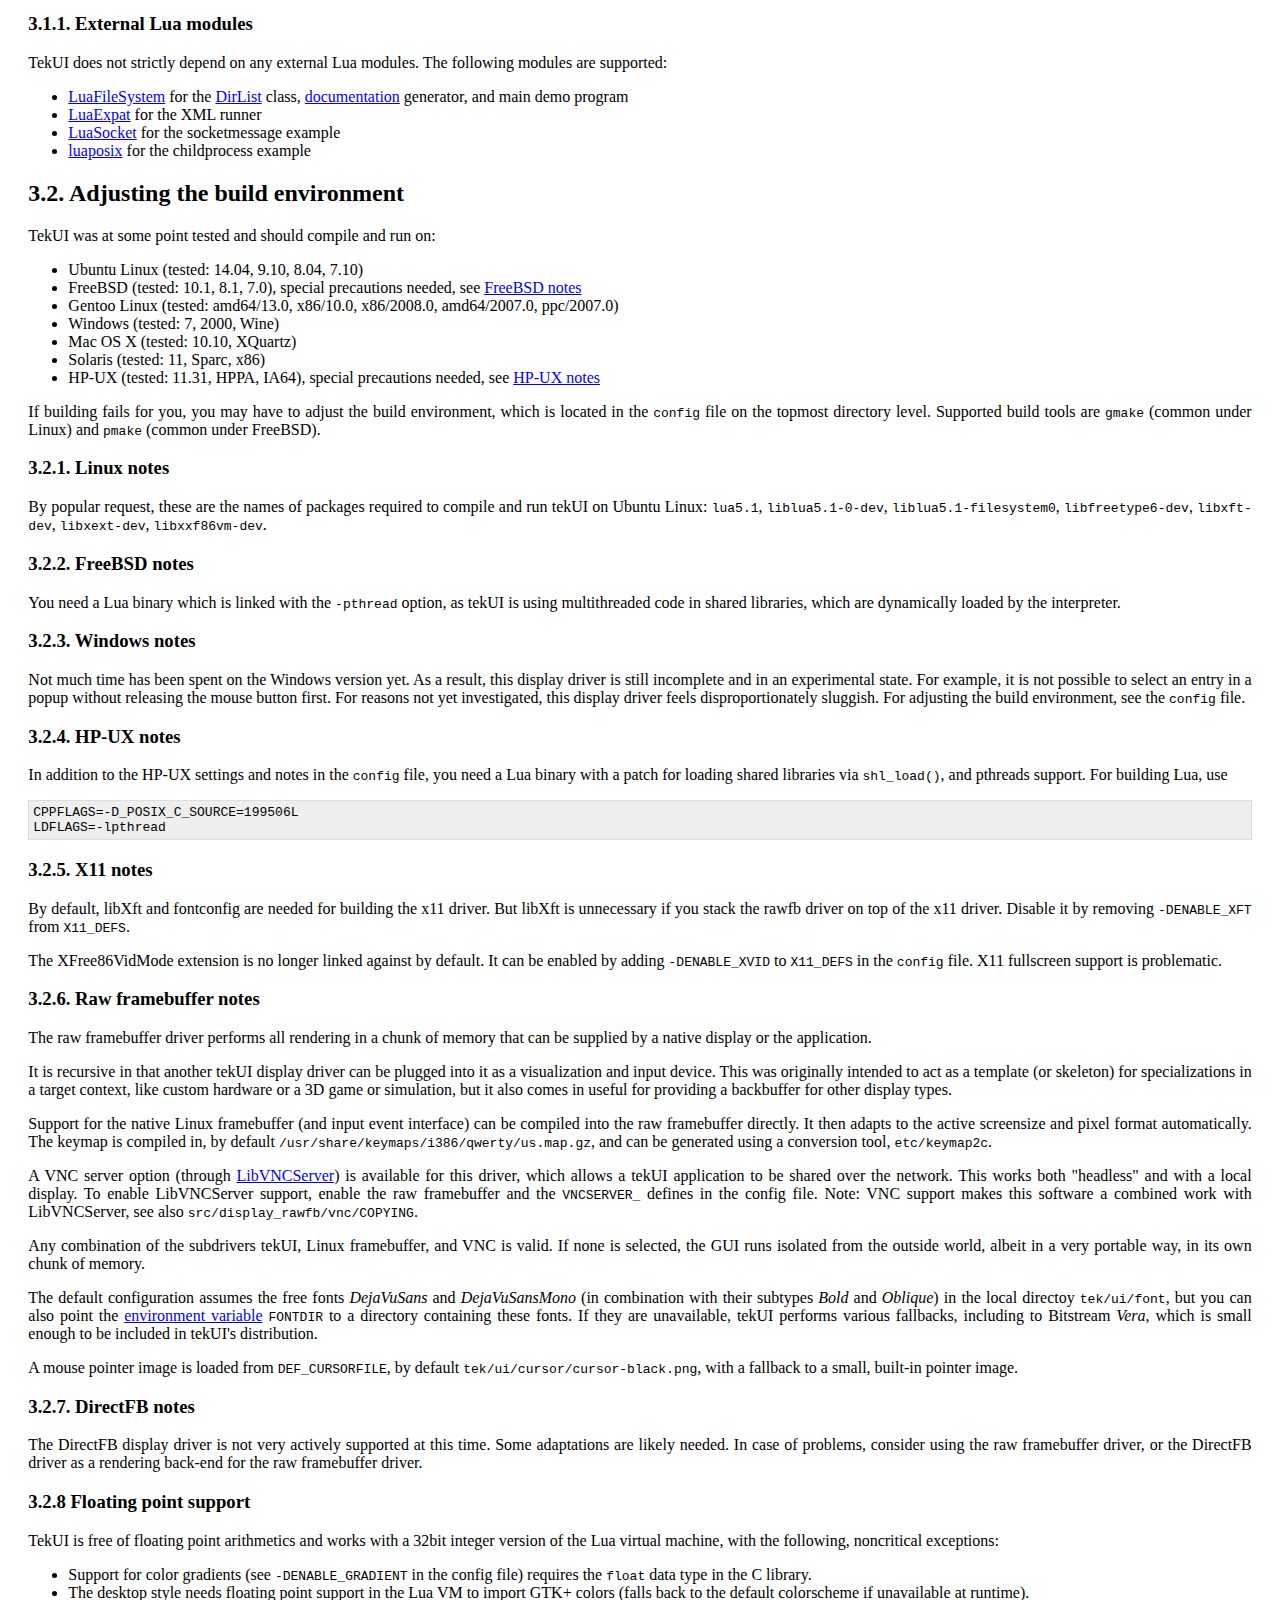
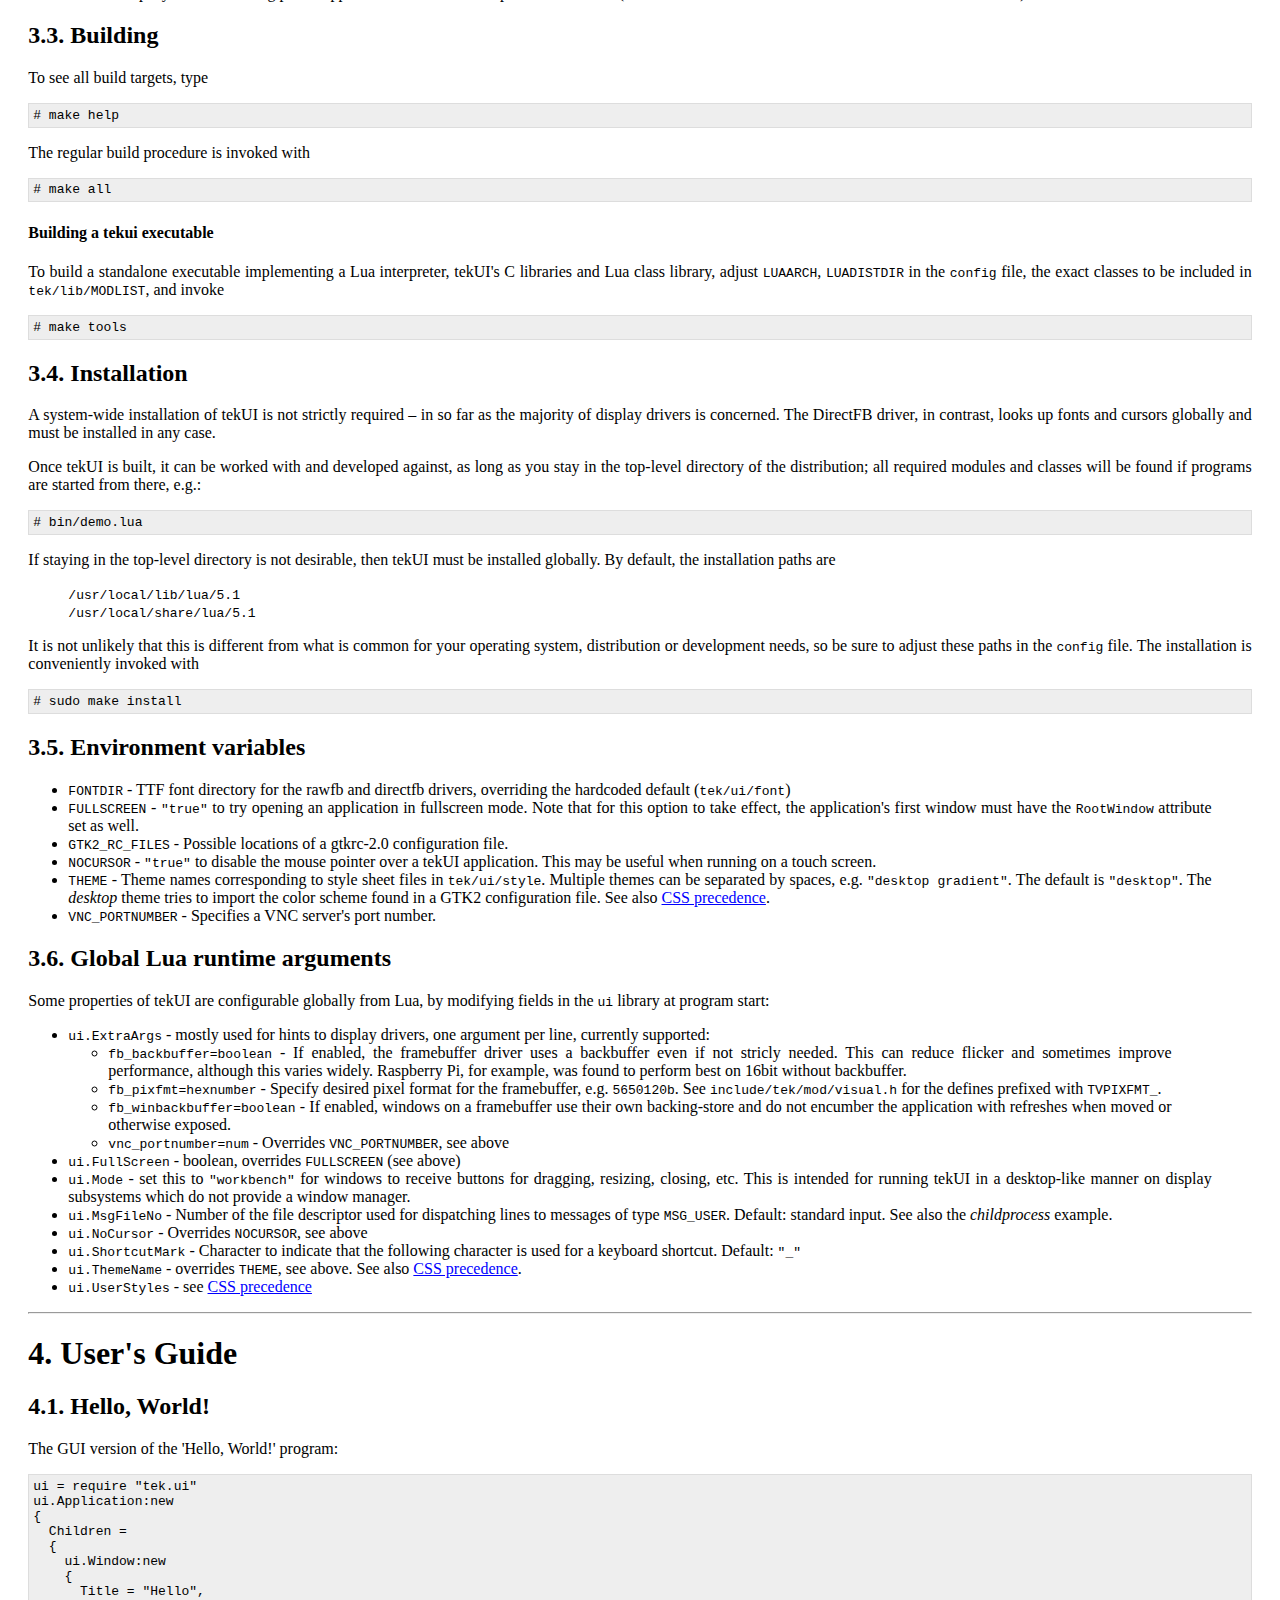
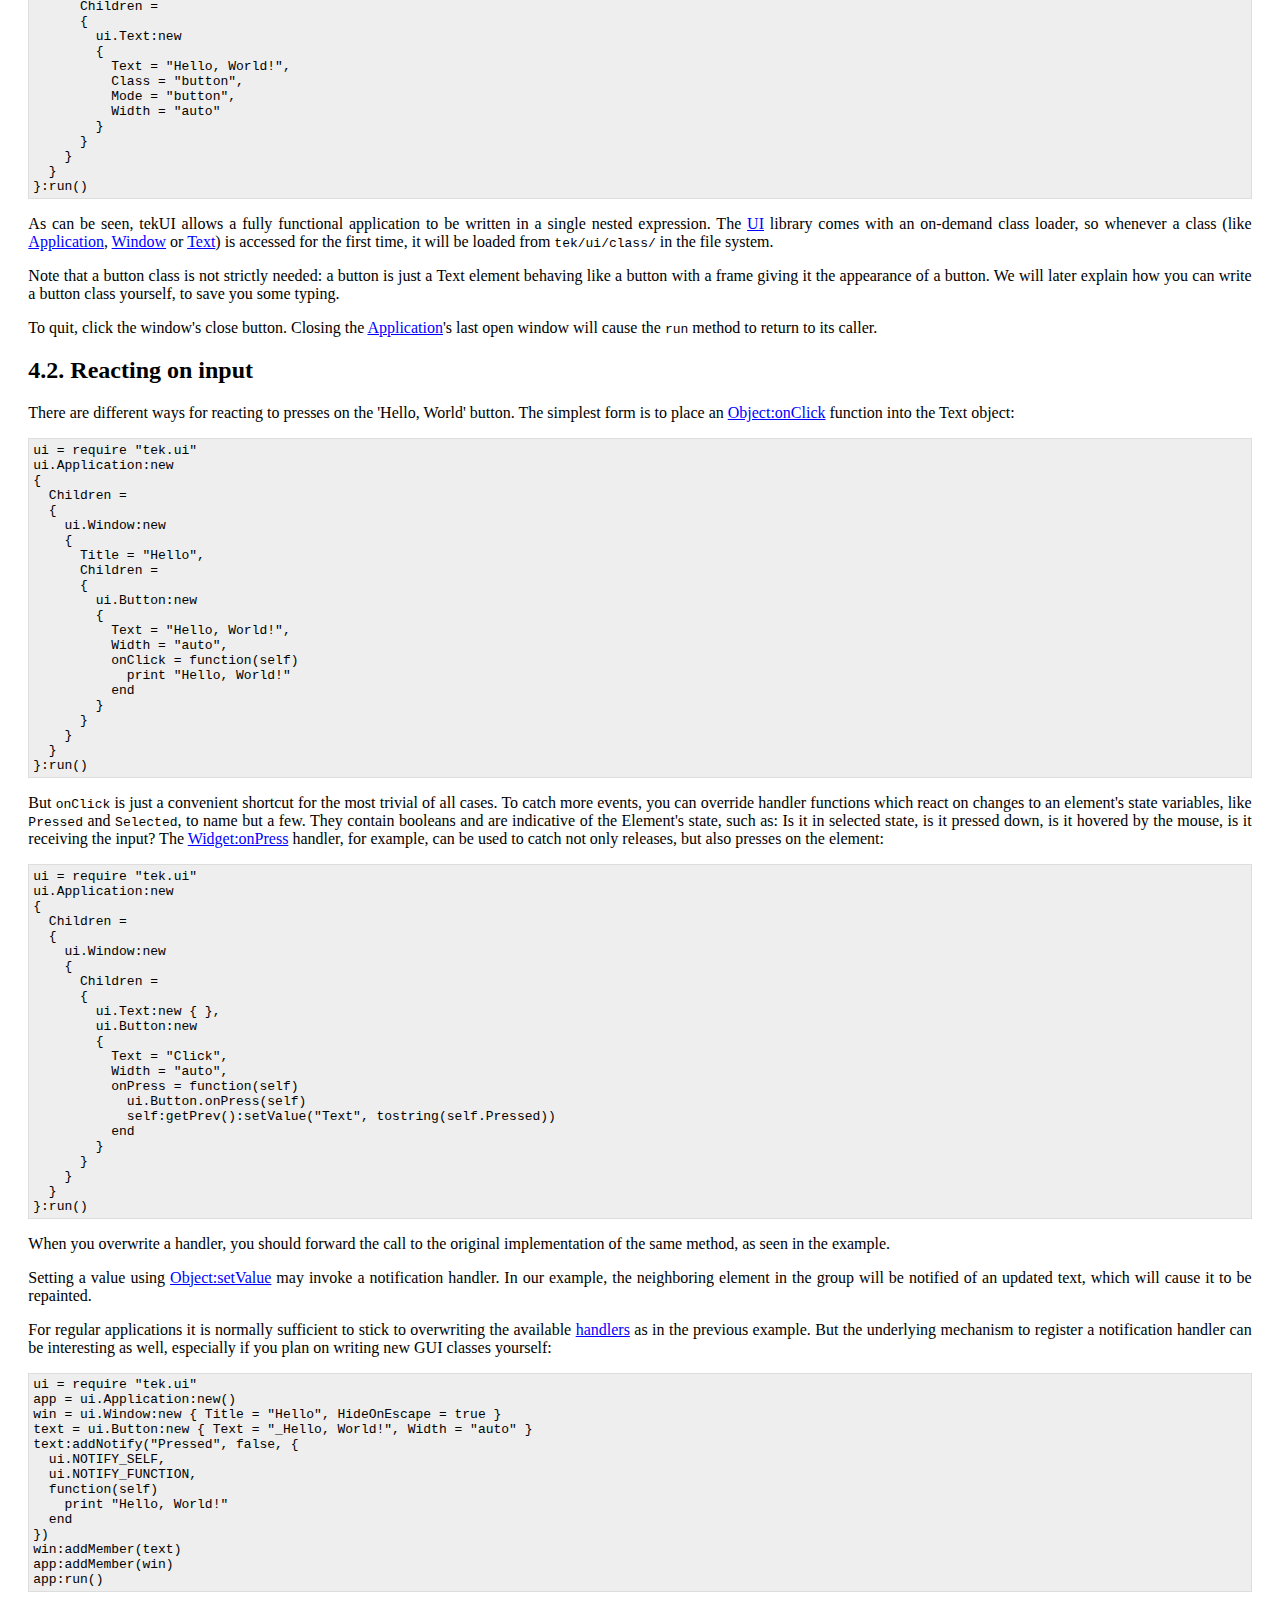
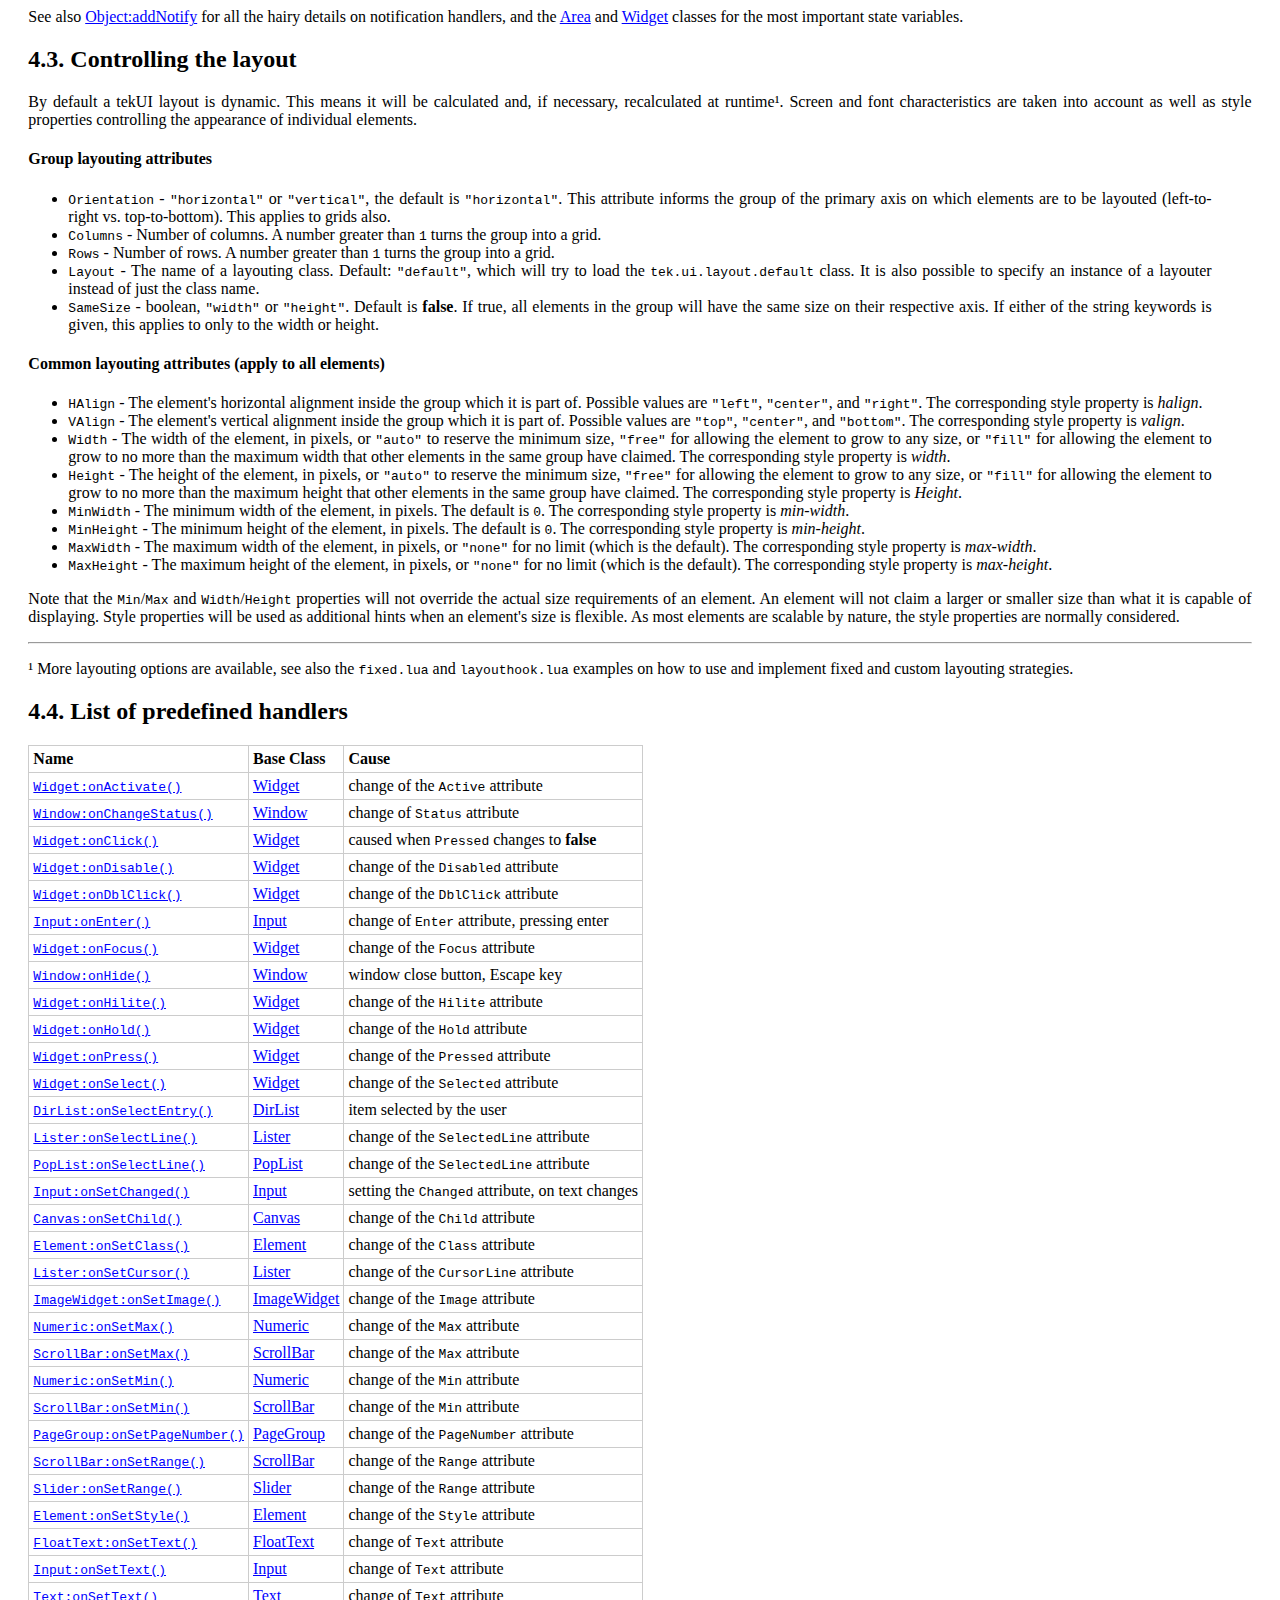
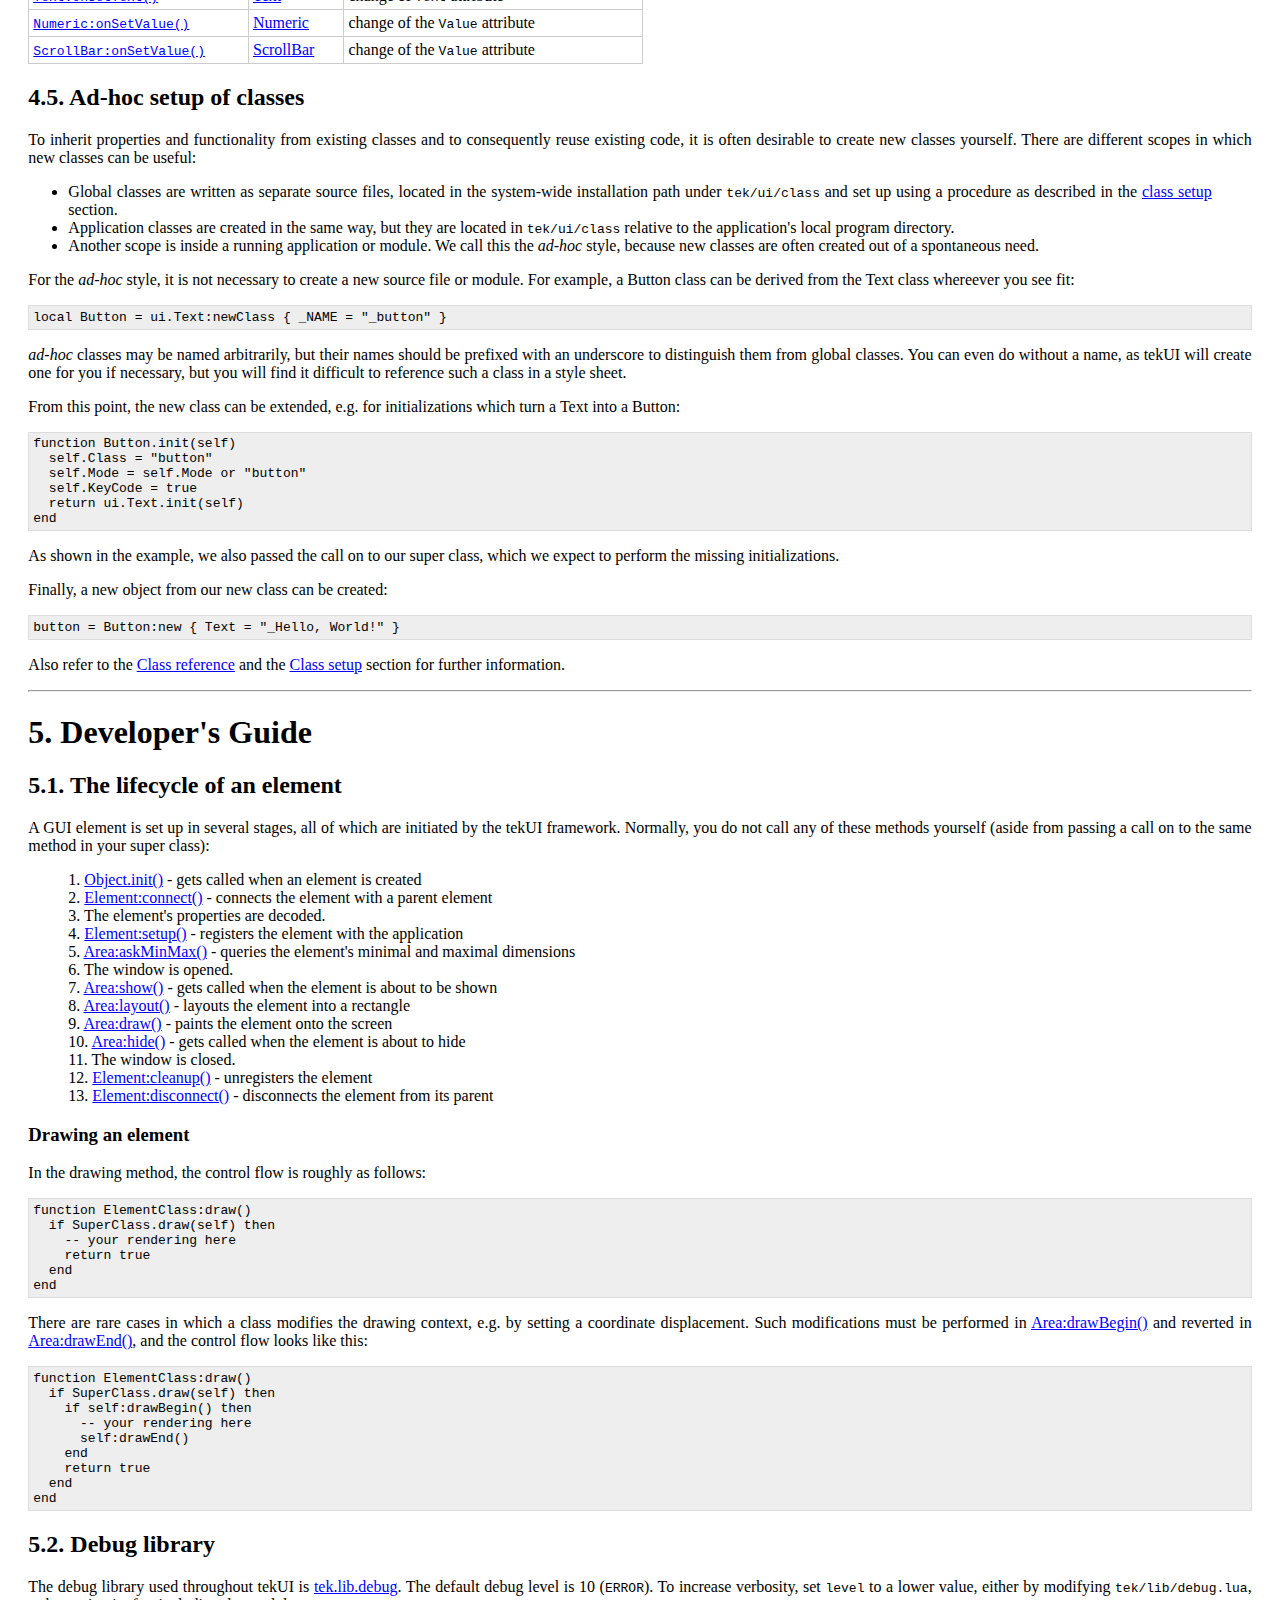
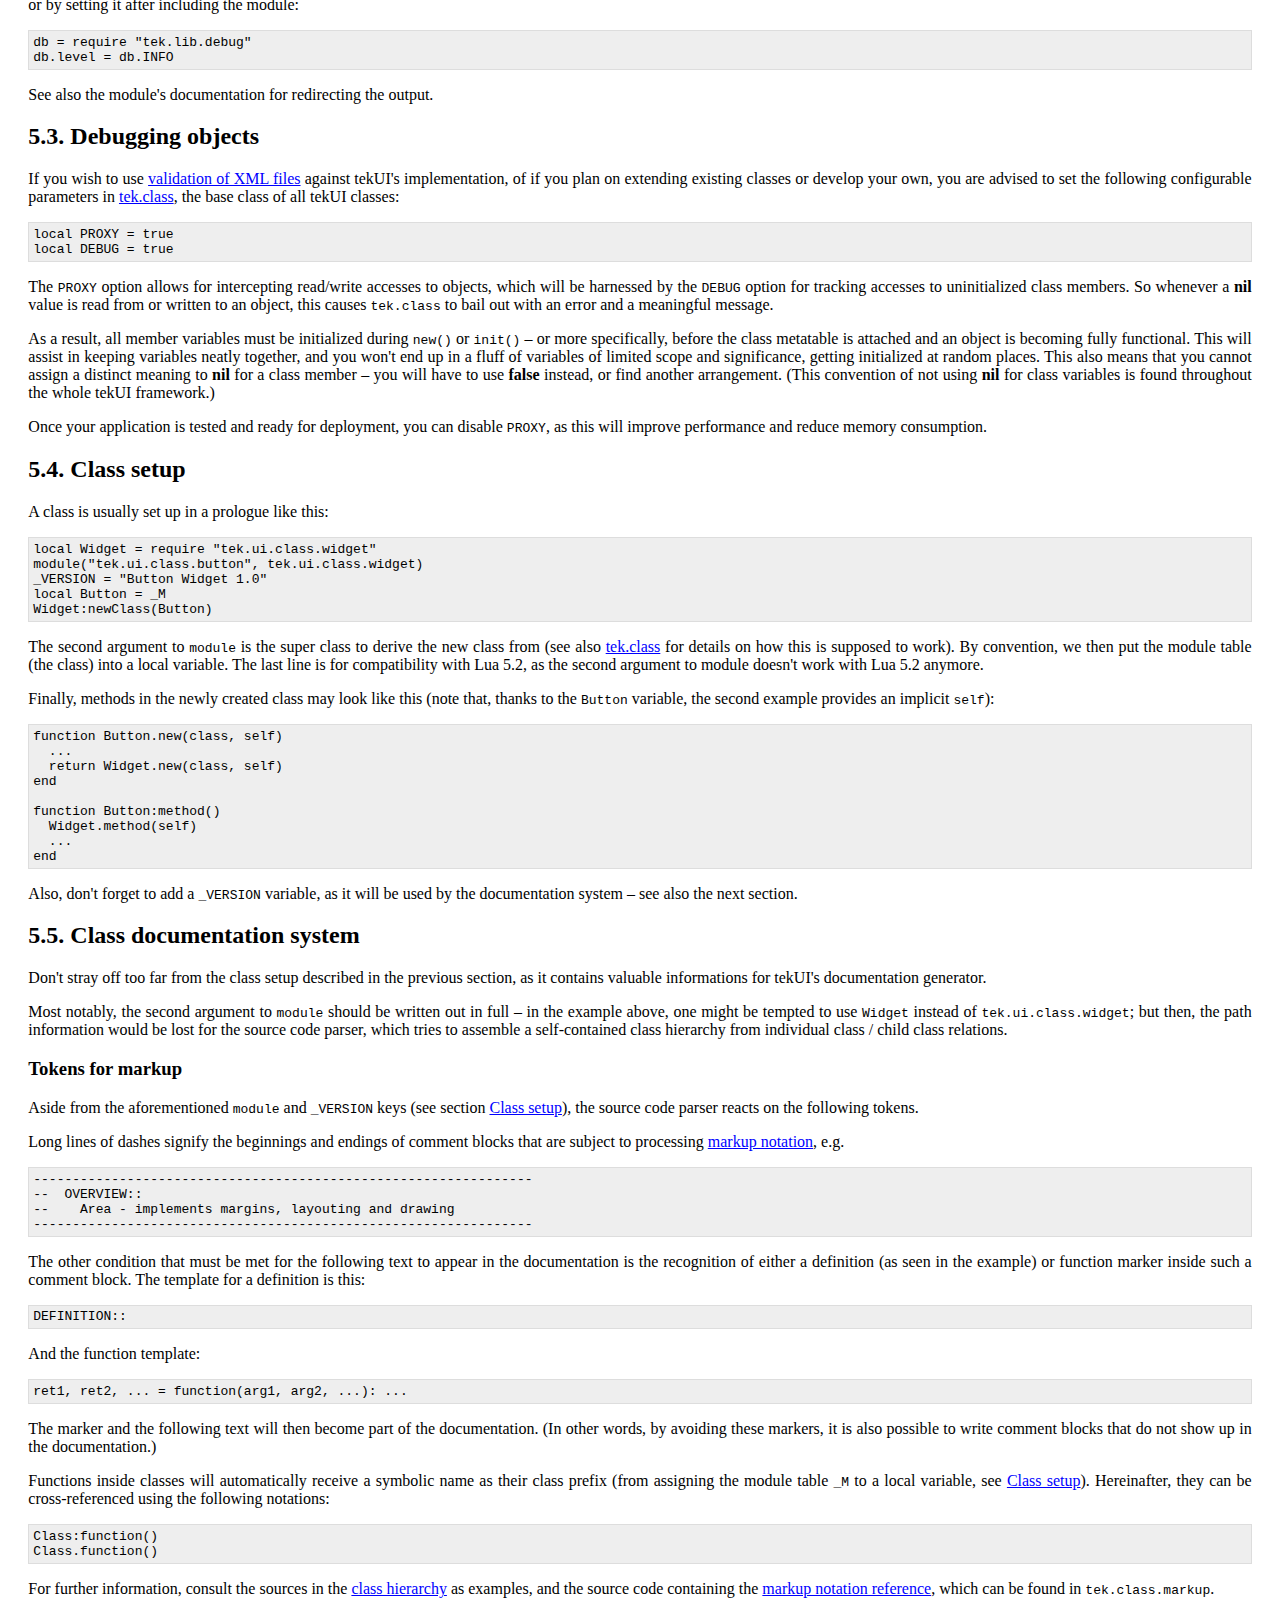
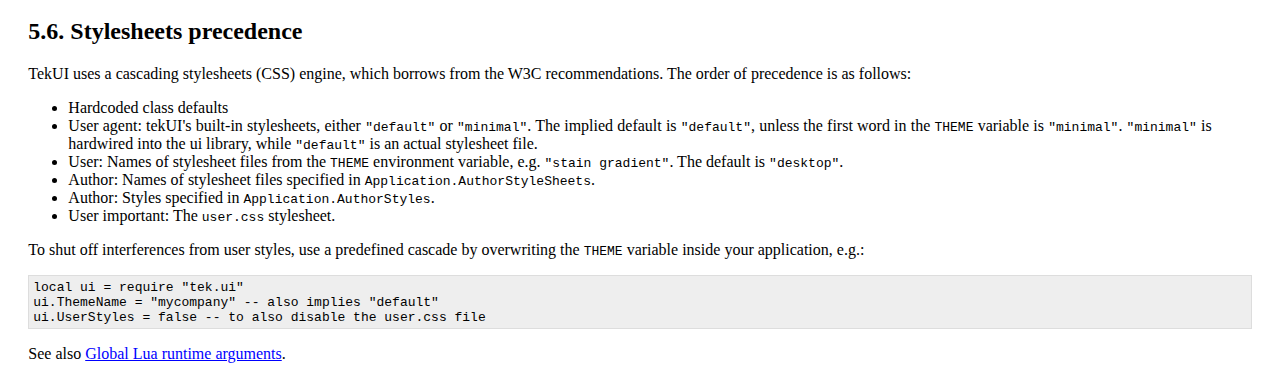
==== commit 000235f1: "Visual: Fixed regression in querying attributes from windows; documentation: Minor corrections" ====
--- a/doc/index.html
+++ b/doc/index.html
@@ -674,7 +674,7 @@
 					</li>
 					<li>
 						FreeBSD (tested: 10.1, 8.1, 7.0), special precautions needed,
-						see <a href="#notefbsd">FreeBSD notes</a>)
+						see <a href="#notefbsd">FreeBSD notes</a> 
 					</li>
 					<li>
 						Gentoo Linux (tested: amd64/13.0, x86/10.0, x86/2008.0,
@@ -691,7 +691,7 @@
 					</li>
 					<li>
 						HP-UX (tested: 11.31, HPPA, IA64), special precautions needed,
-						see <a href="#notehpux">HP-UX notes</a>)
+						see <a href="#notehpux">HP-UX notes</a> 
 					</li>
 				</ul>
 			</blockquote>
@@ -730,8 +730,8 @@
 		<div class="node"><h3><a name="notehpux" id="notehpux">3.2.4. HP-UX notes</a></h3>
 			<p>
 				In addition to the HP-UX settings and notes in the <code>config</code> file,
-				you need a Lua binary with a <code>shl_load()</code> patch for loading shared
-				libraries, and pthreads support. For building Lua, use
+				you need a Lua binary with a patch for loading shared libraries via
+				<code>shl_load()</code>, and pthreads support. For building Lua, use
 			</p>
 <pre>
 CPPFLAGS=-D_POSIX_C_SOURCE=199506L
@@ -748,7 +748,7 @@
 			<p>
 				The XFree86VidMode extension is no longer linked against by default.
 				It can be enabled by adding <code>-DENABLE_XVID</code> to <code>X11_DEFS</code> in the
-				<code>config</code> file. Fullscreen support is problematic.
+				<code>config</code> file. X11 fullscreen support is problematic.
 			</p>
 		</div>
 		<div class="node"><h3><a name="noterawfb" id="noterawfb">3.2.6. Raw framebuffer notes</a></h3>
@@ -805,8 +805,8 @@
 			<p>
 				The DirectFB display driver is not very actively supported at this
 				time. Some adaptations are likely needed. In case of problems,
-				consider using the DirectFB driver only as a rendering back-end for
-				the rawfb driver.
+				consider using the raw framebuffer driver, or the DirectFB driver
+				as a rendering back-end for the raw framebuffer driver.
 			</p>
 		</div>
 		<div class="node"><h3><a name="notefloat" id="notefloat">3.2.8 Floating point support</a></h3>
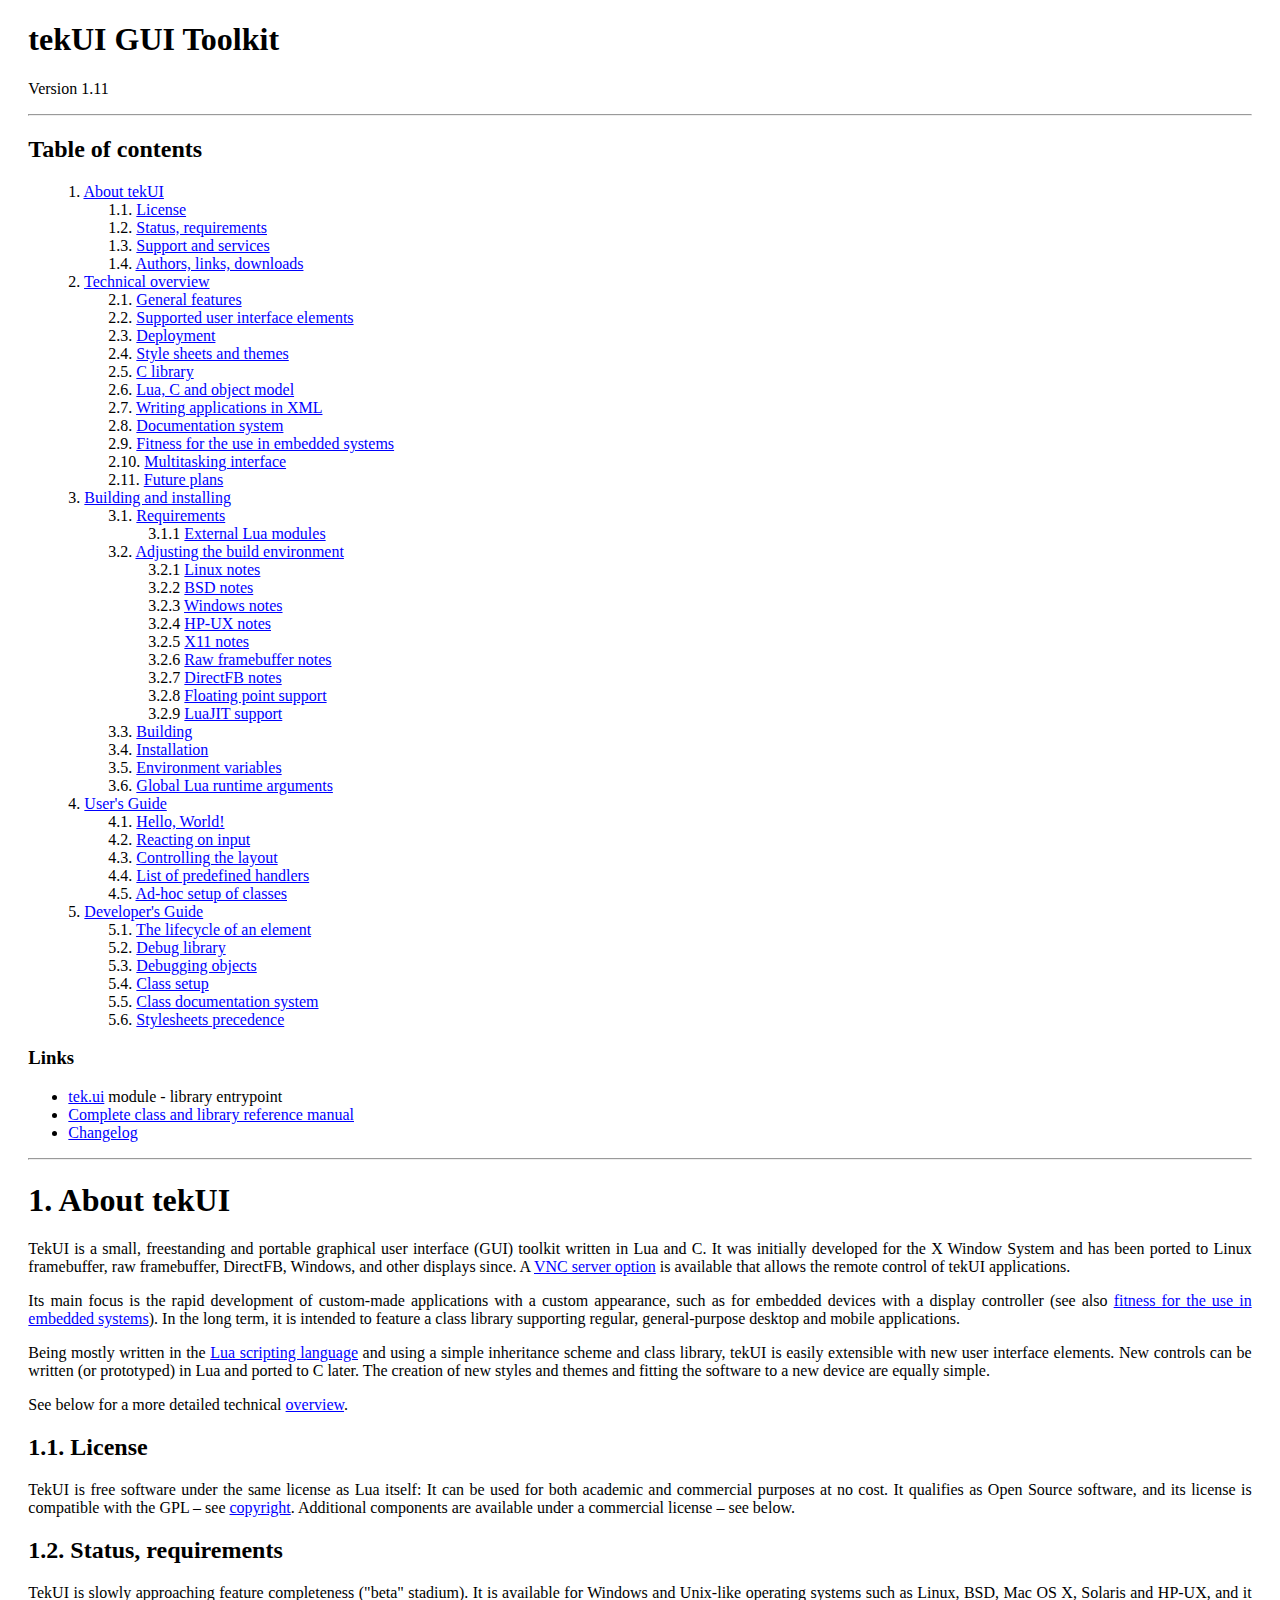
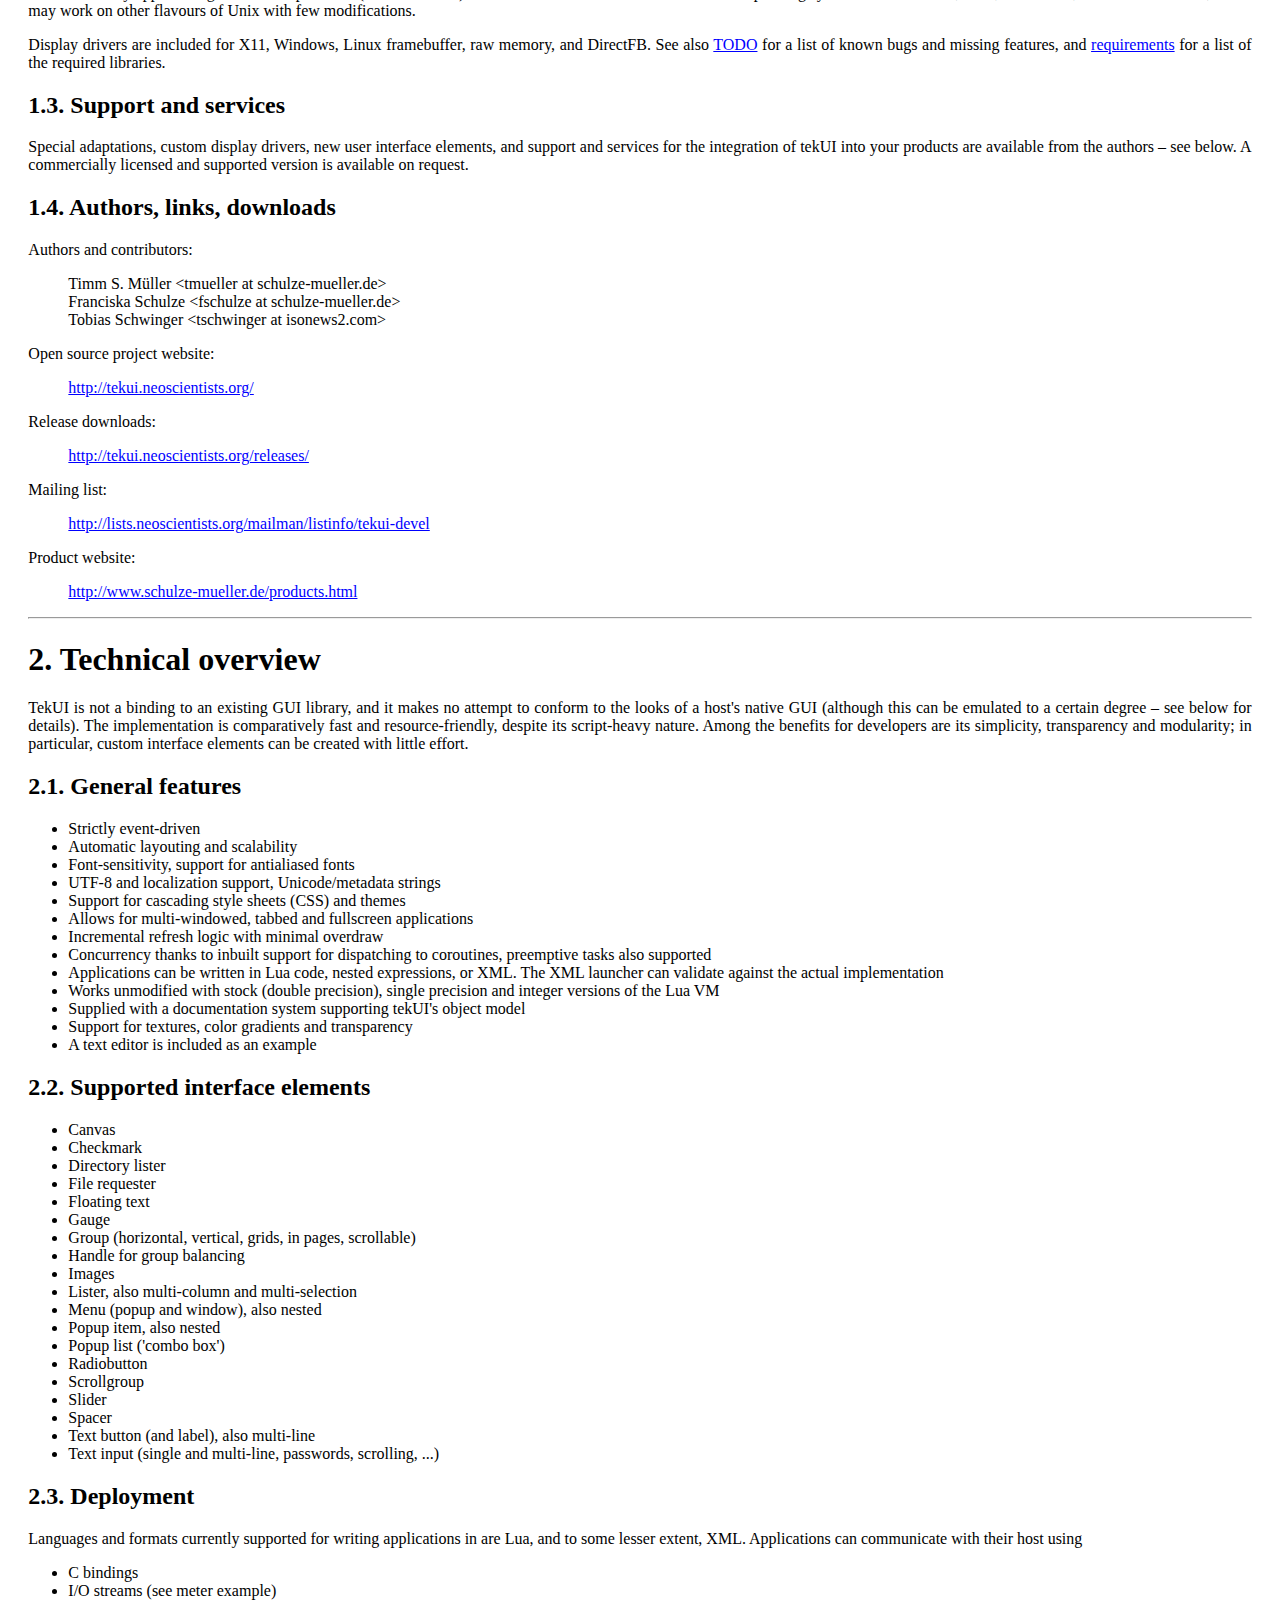
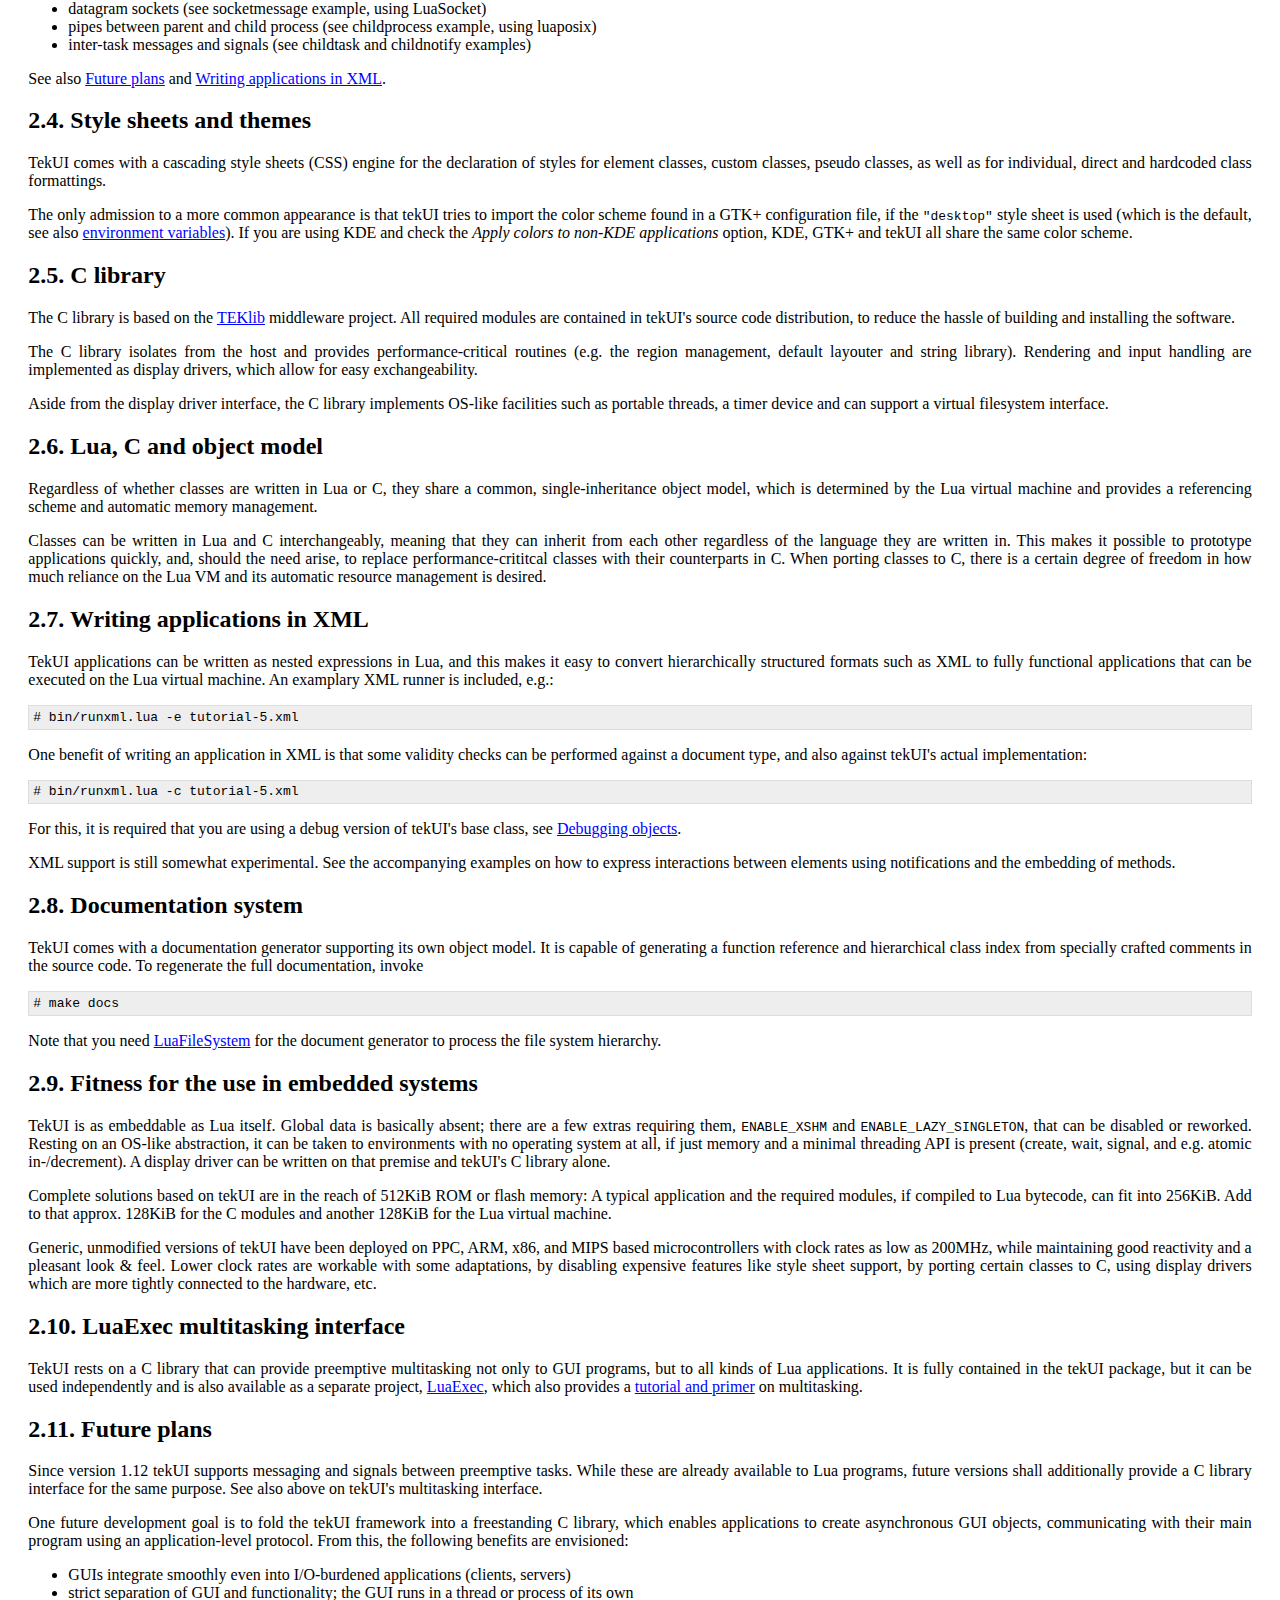
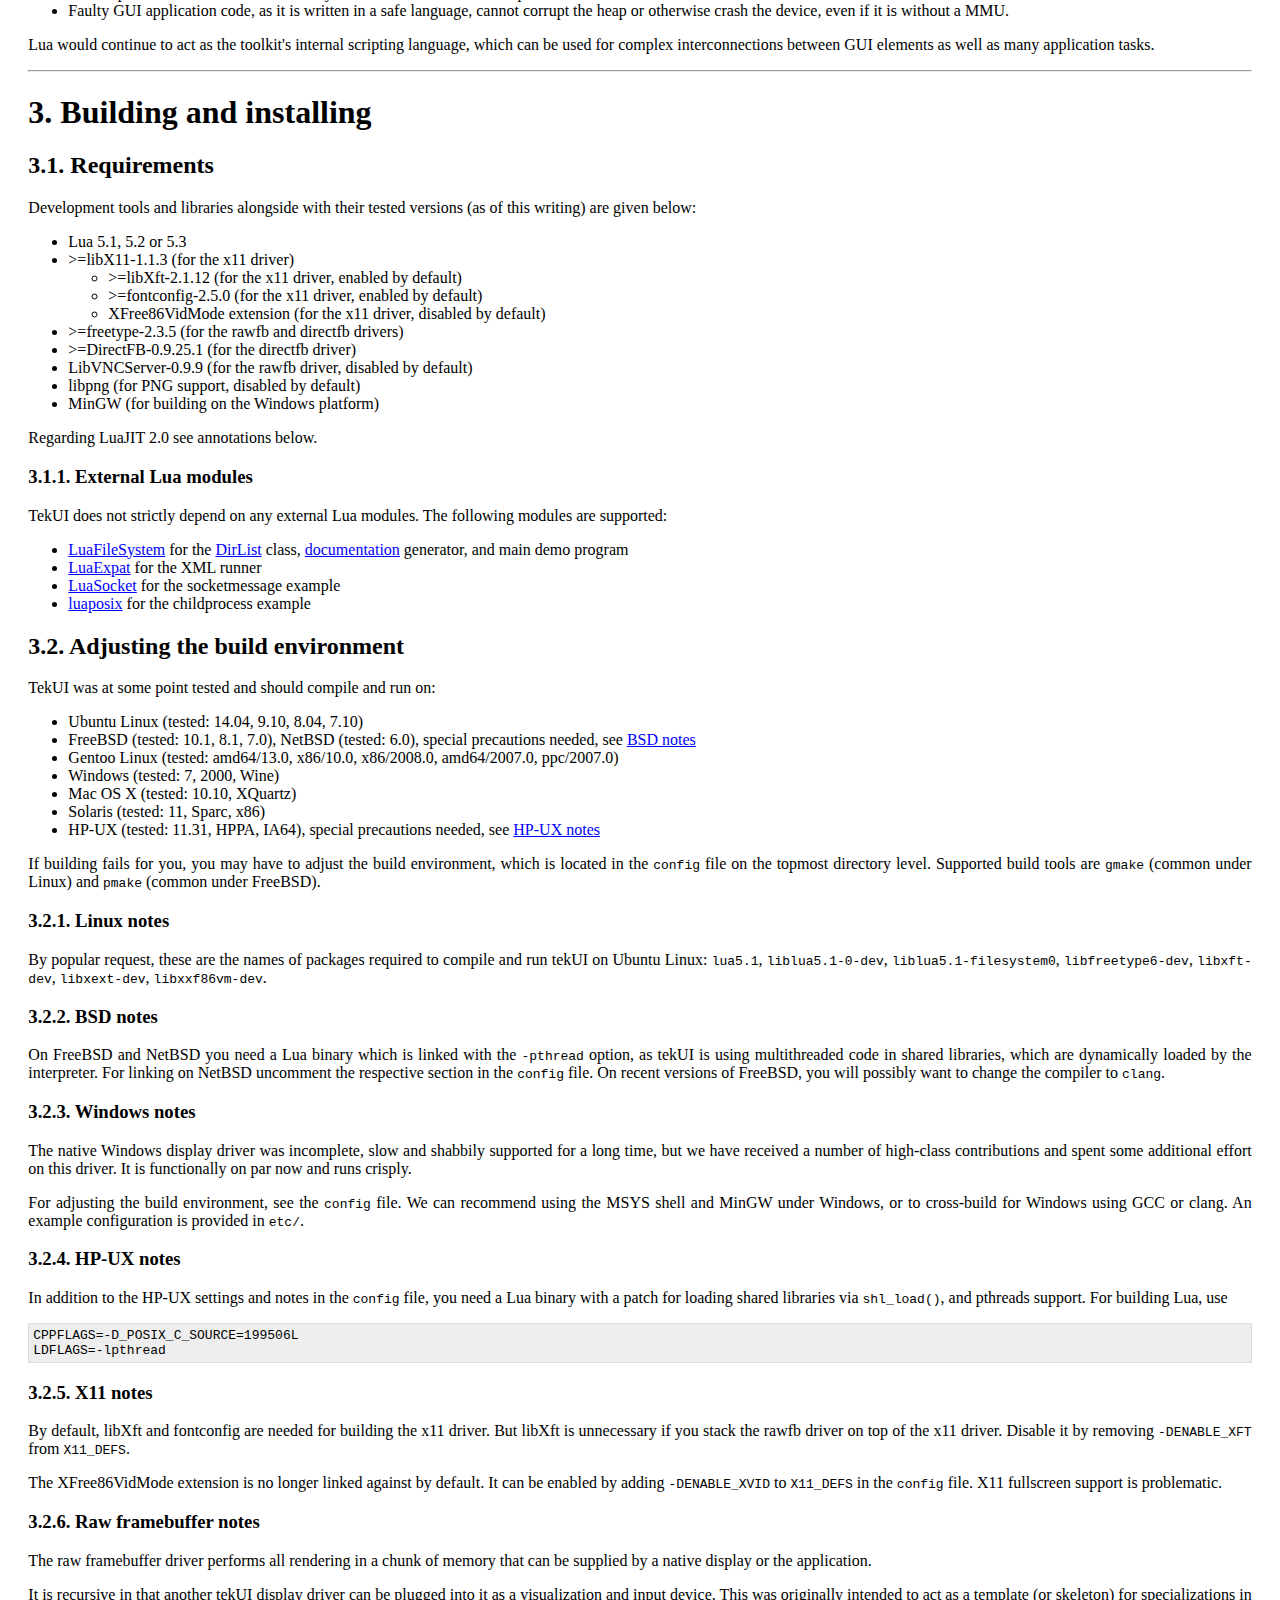
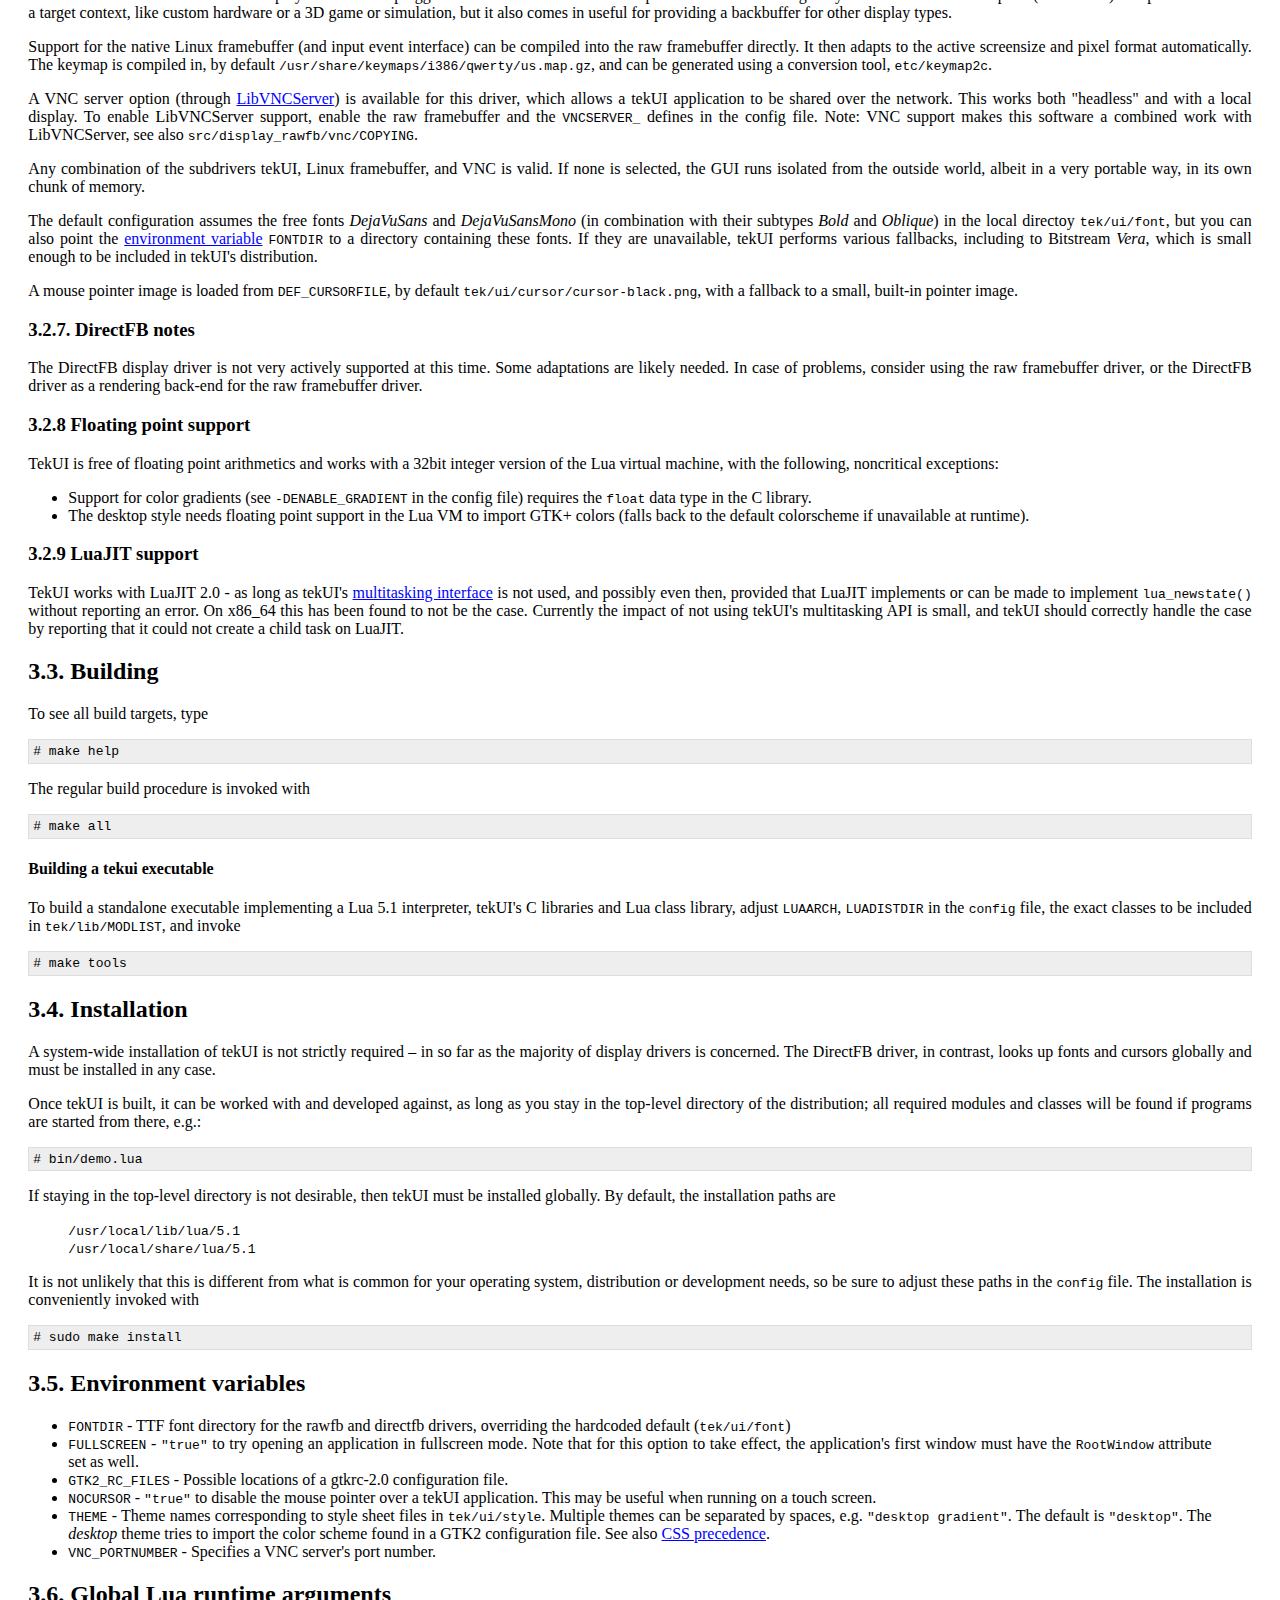
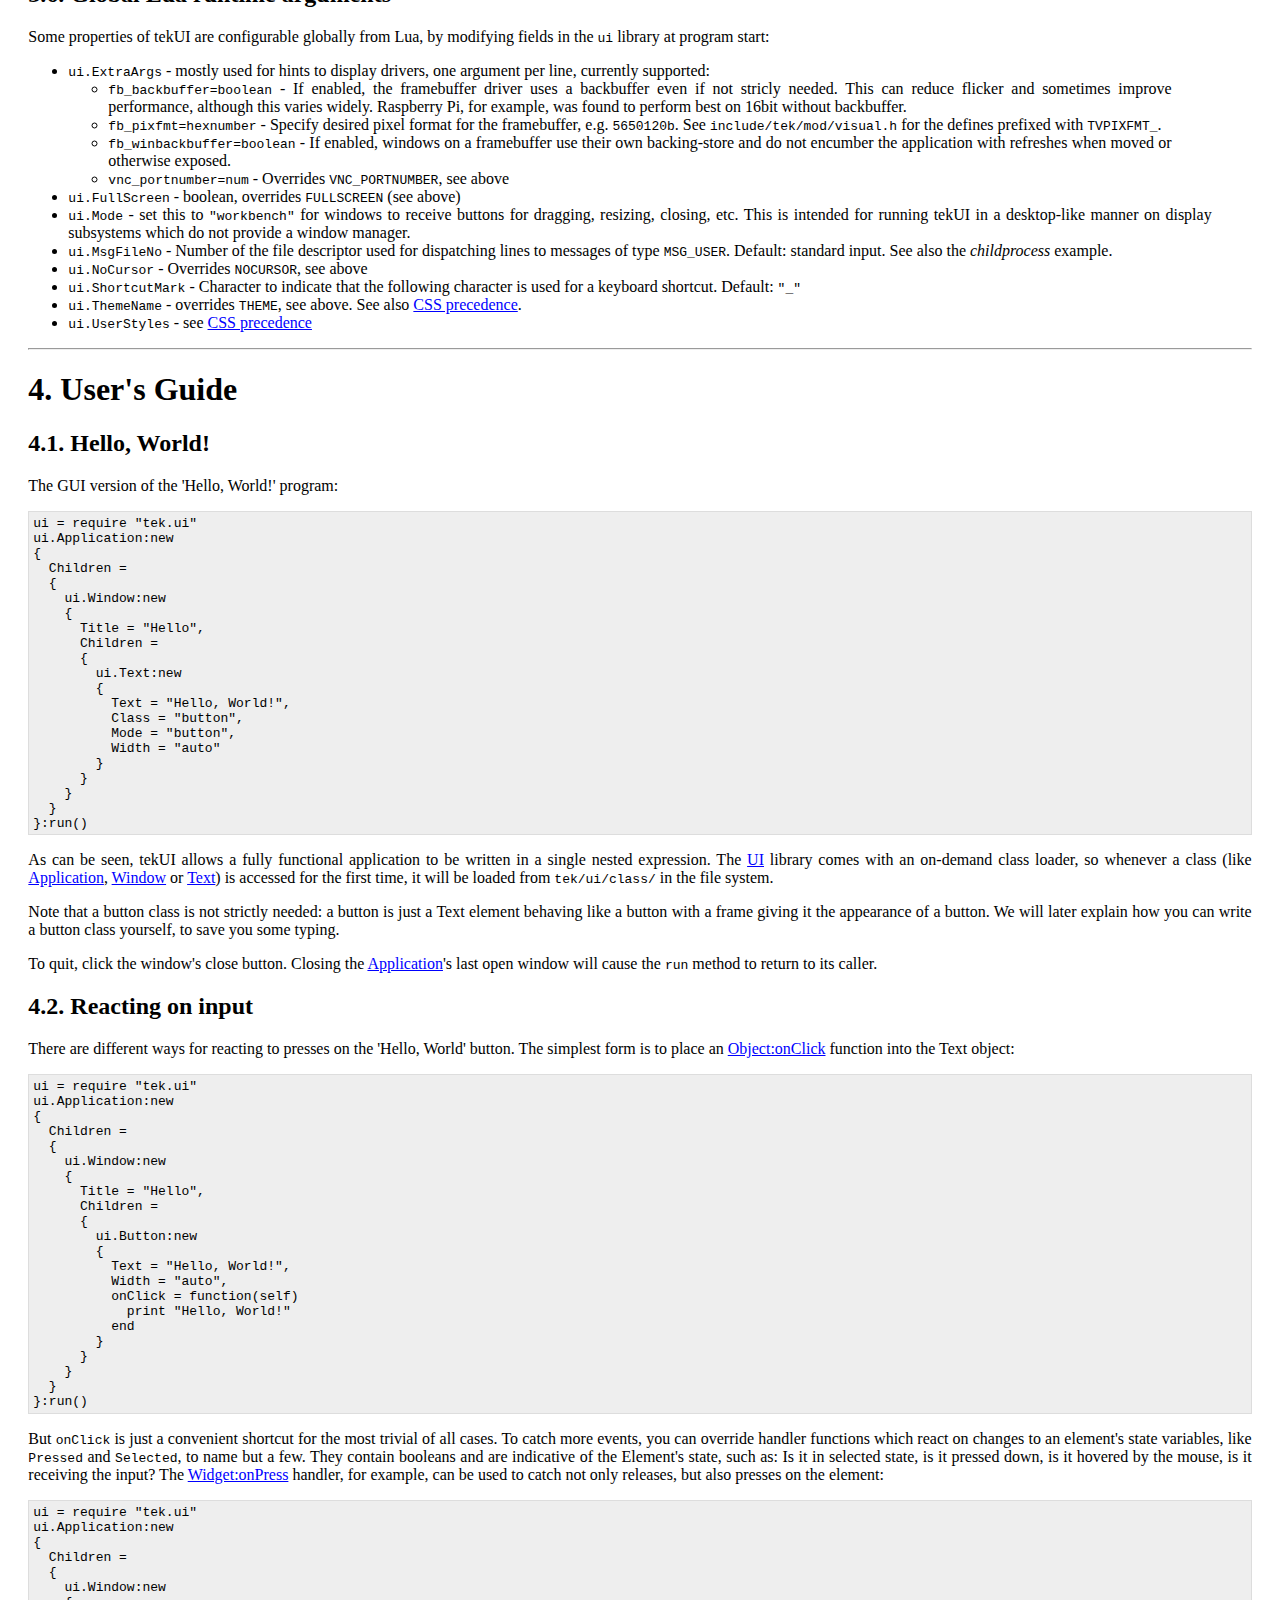
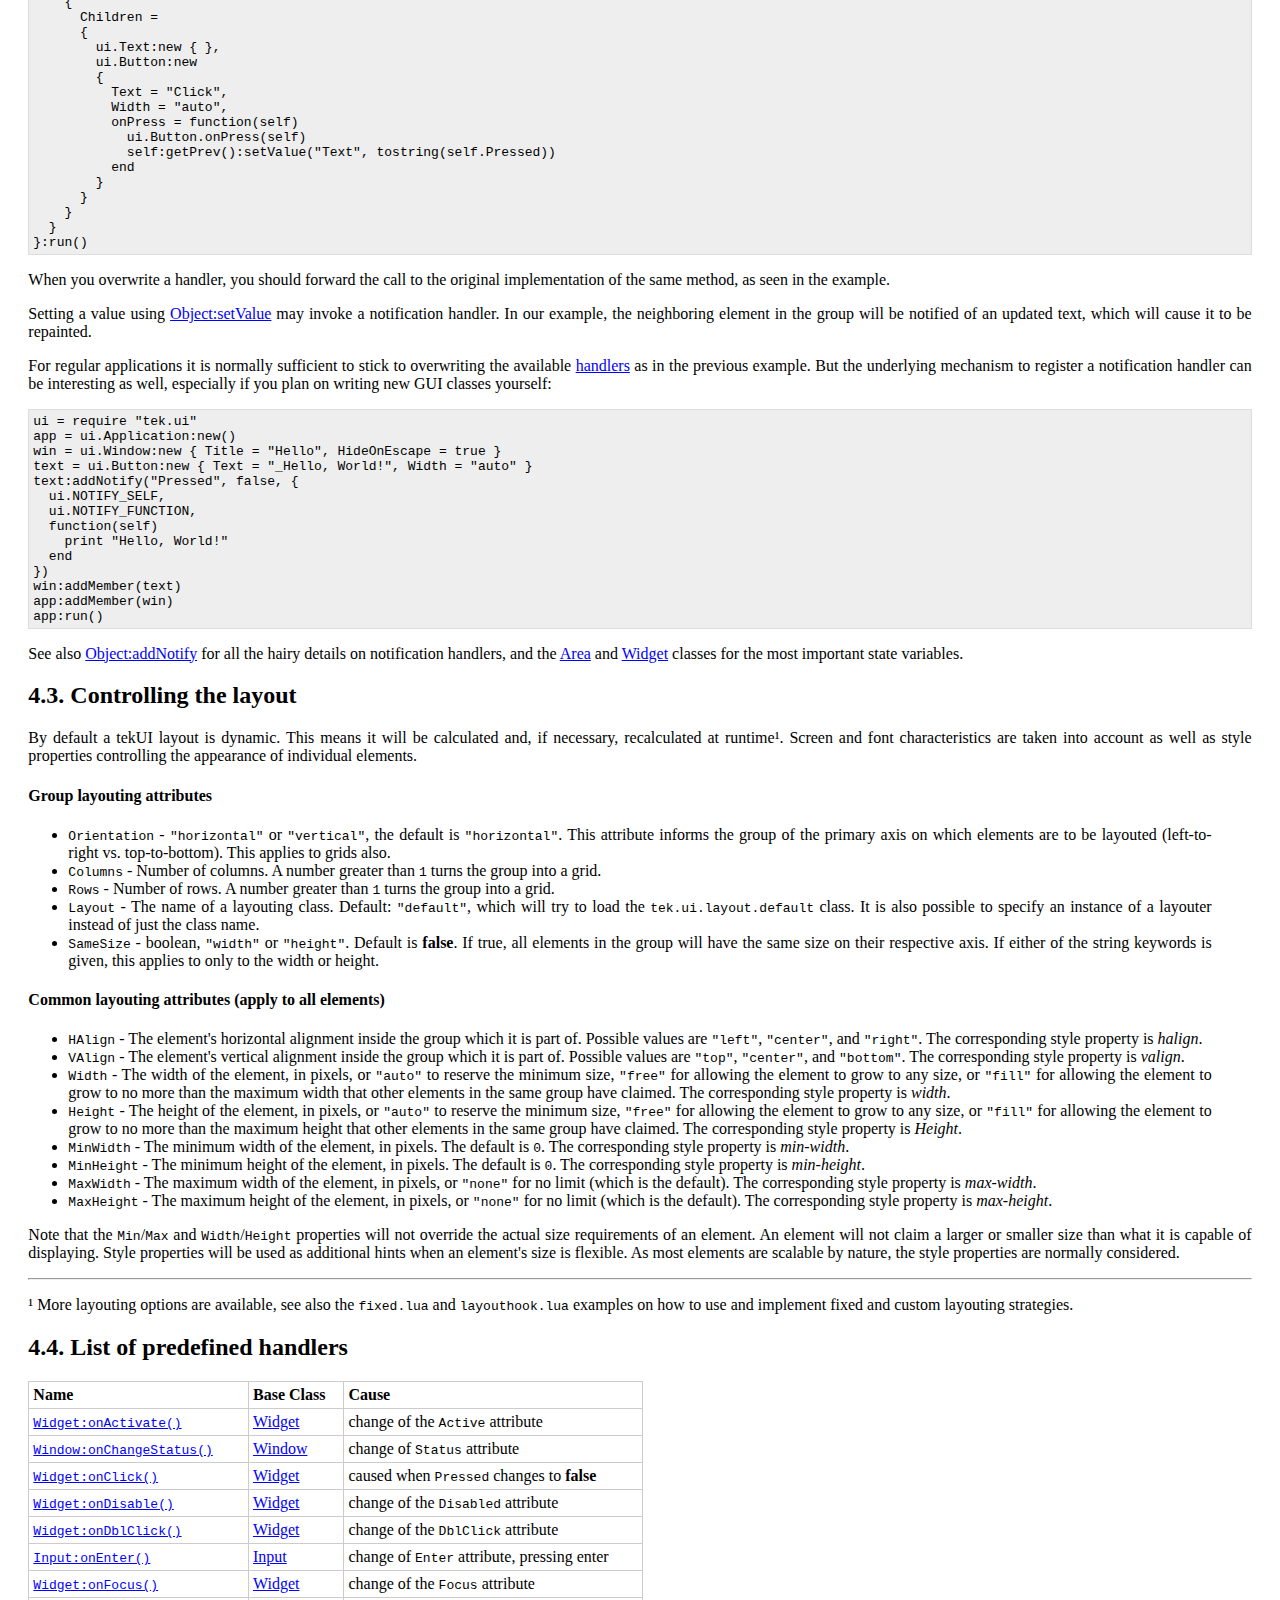
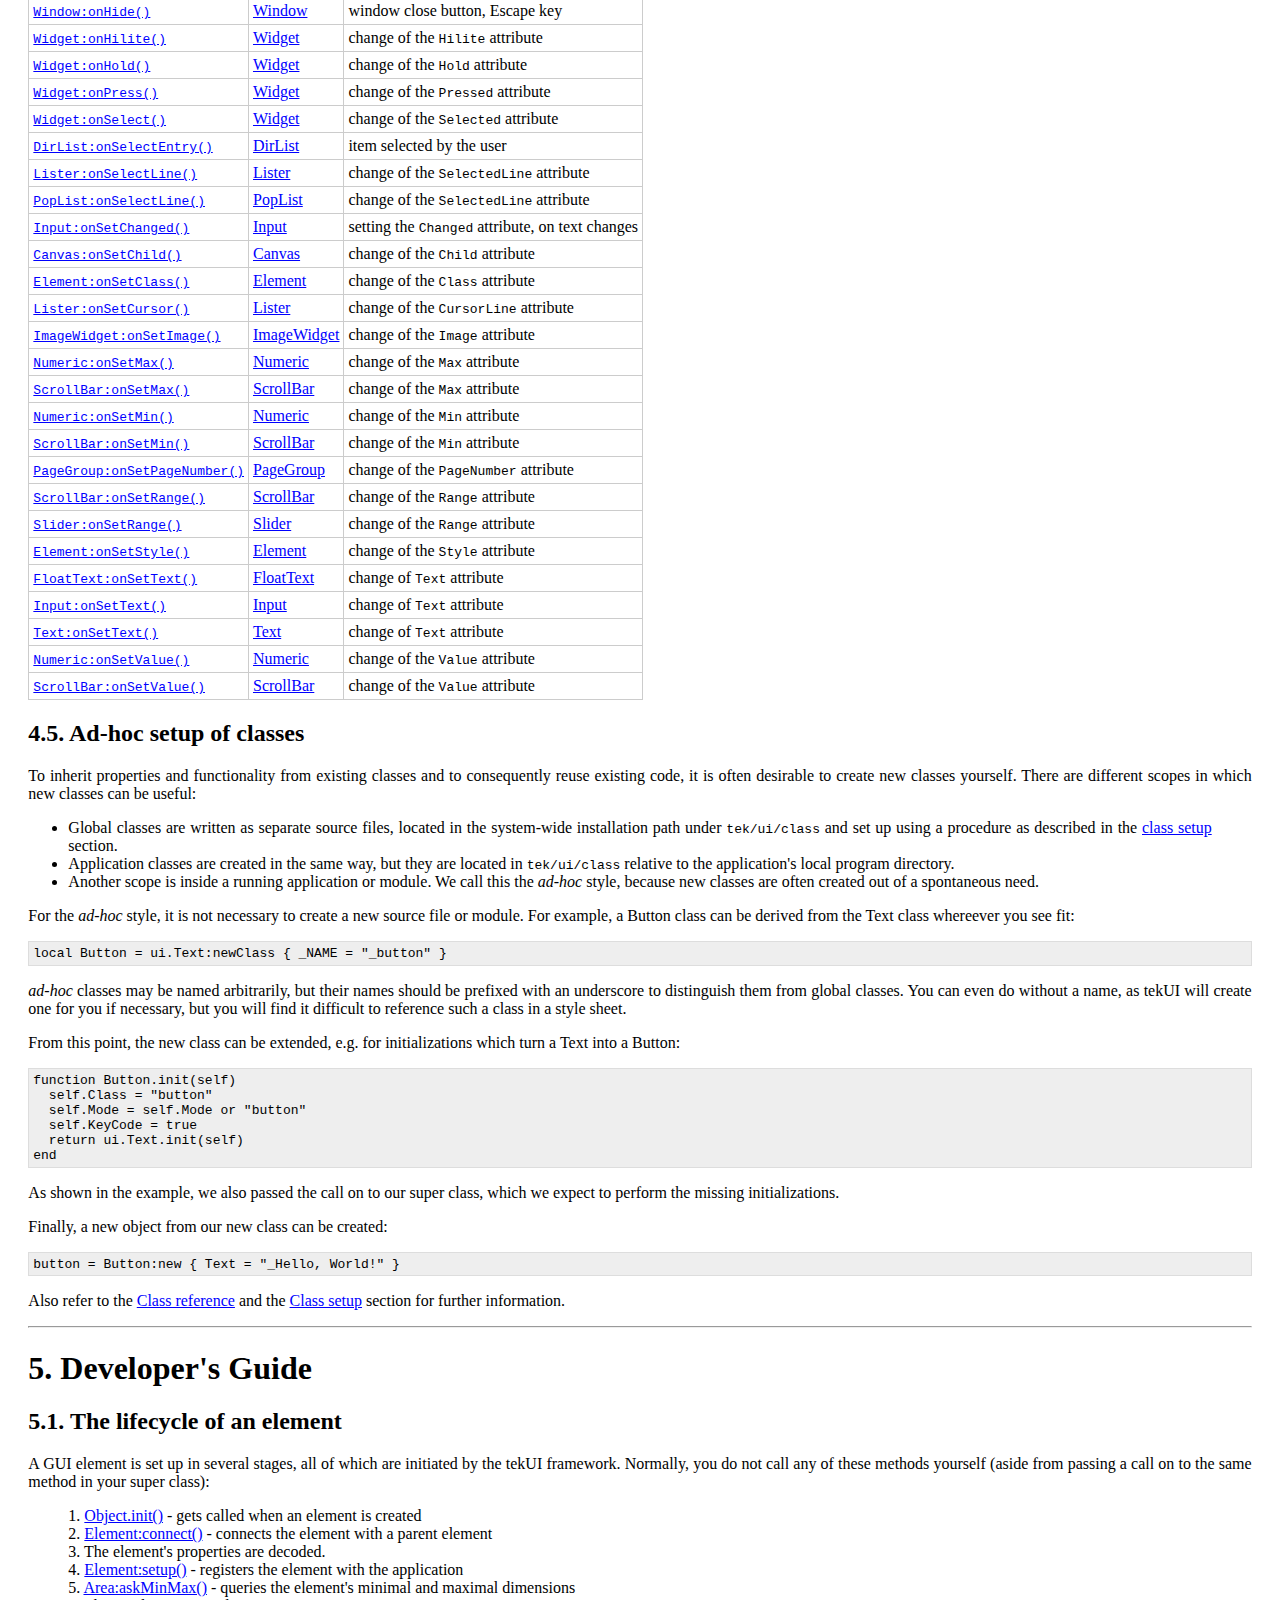
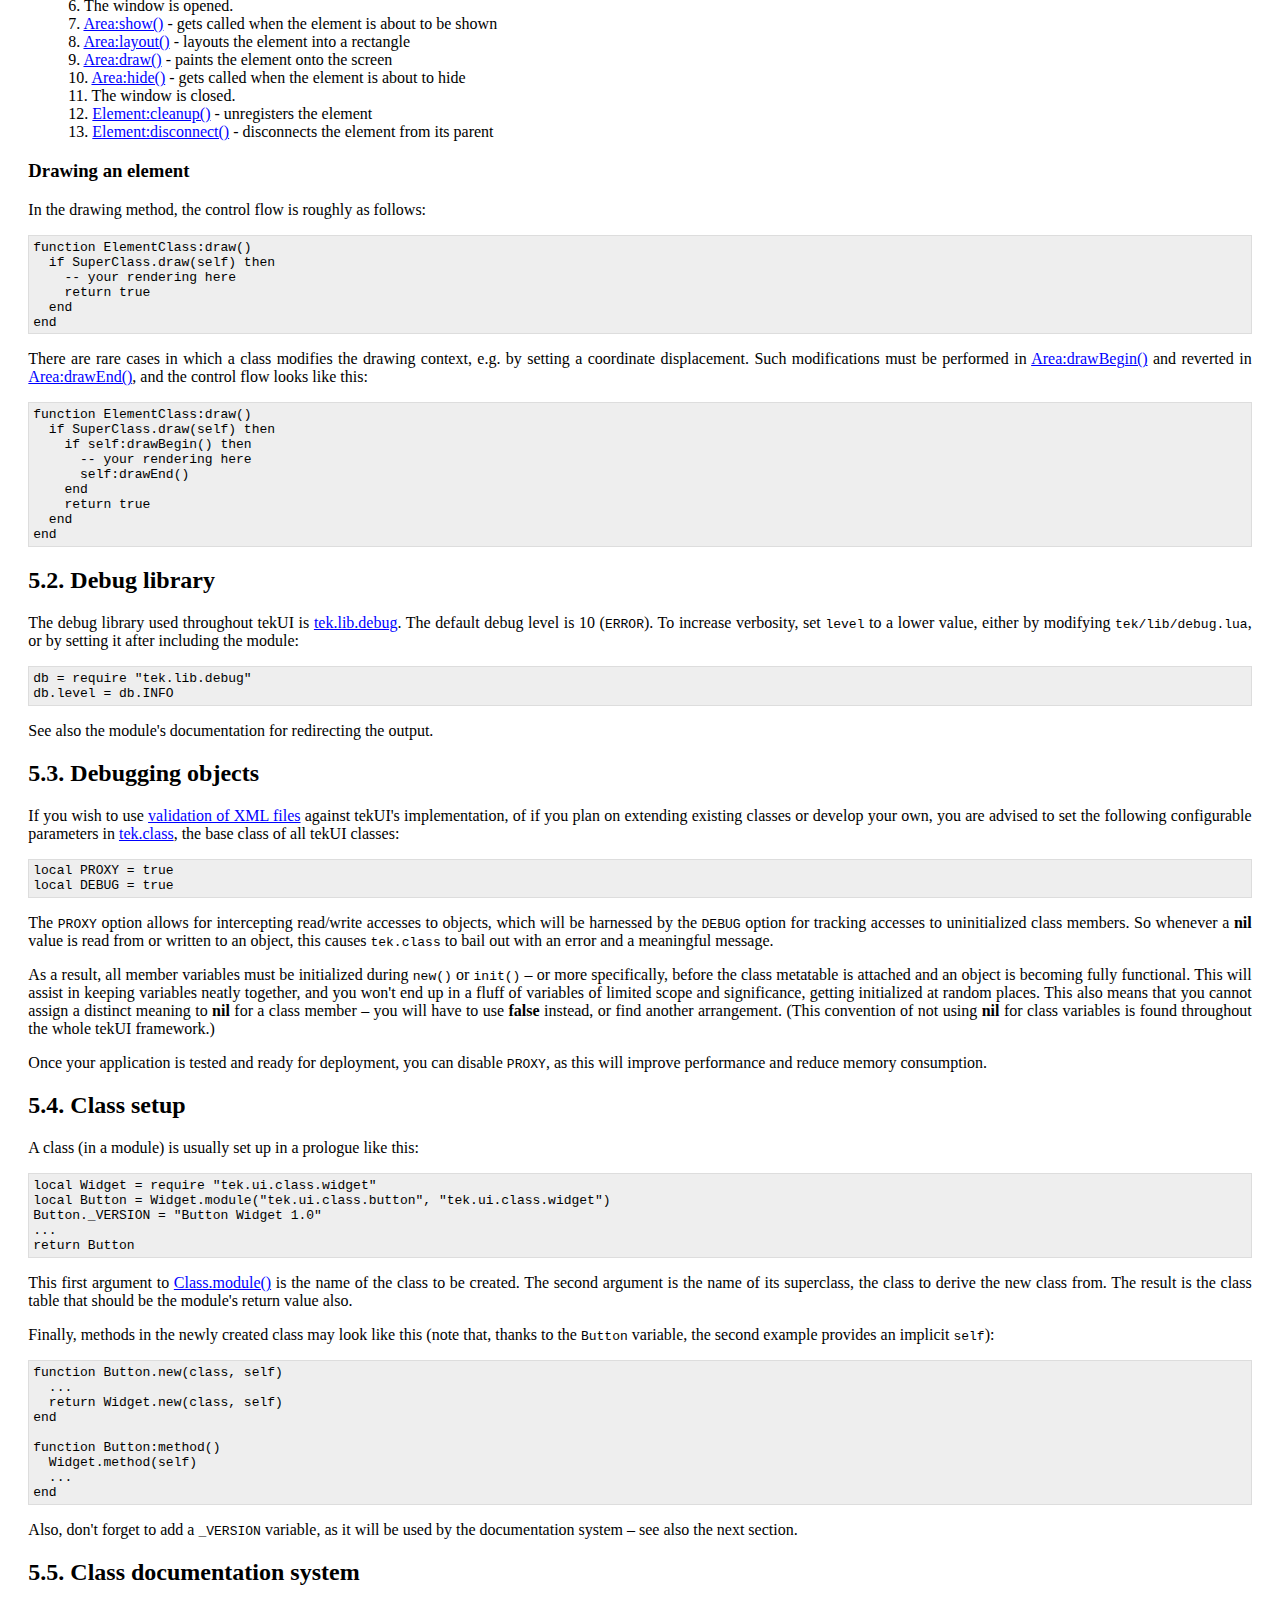
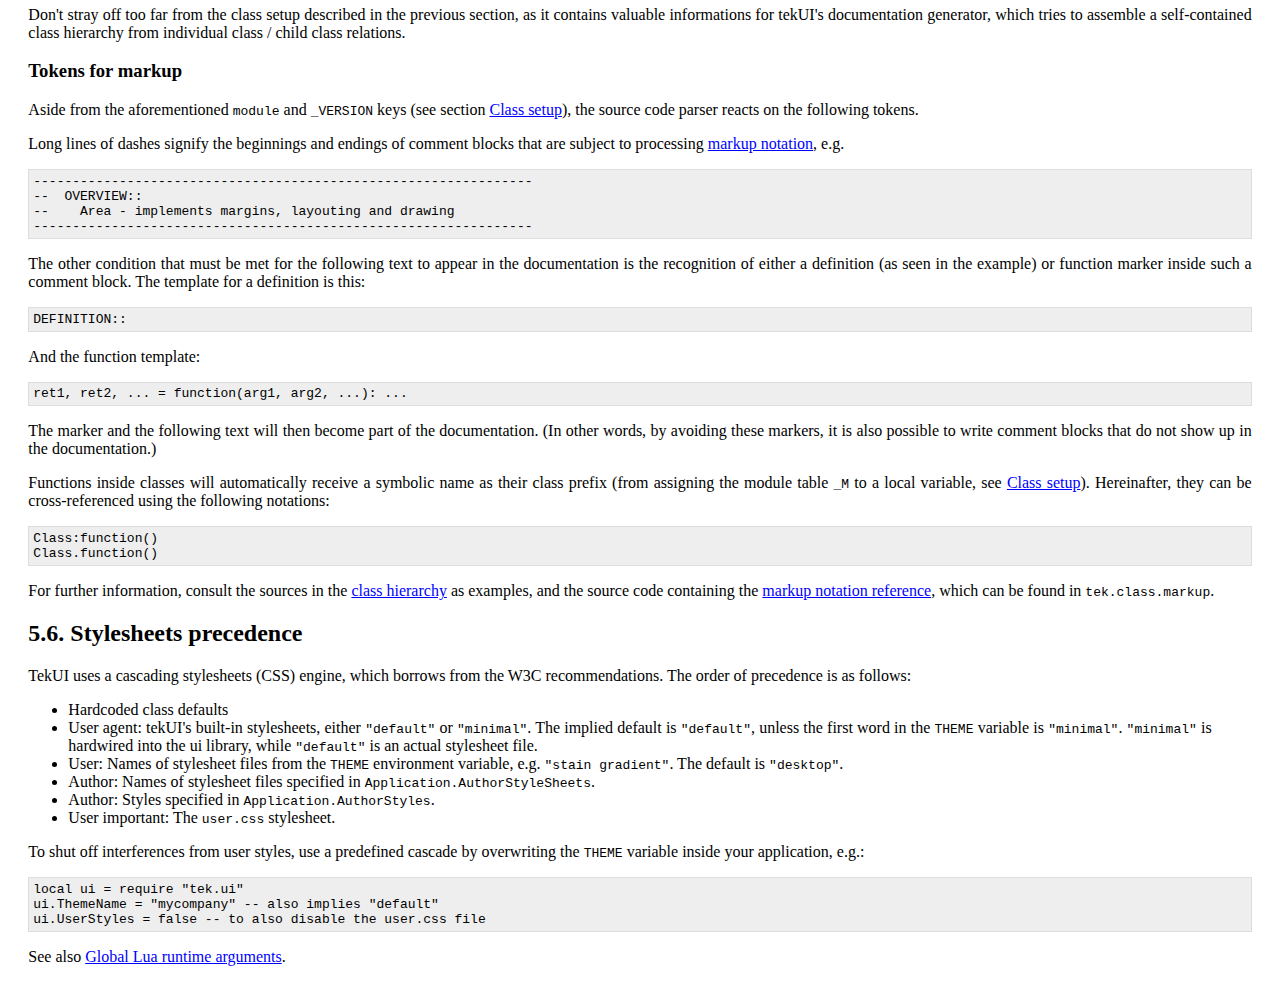
==== commit 49248717: "Windows display: removed some obsolete data structures; Minor changes in the documentation" ====
--- a/doc/index.html
+++ b/doc/index.html
@@ -11,7 +11,7 @@
 			tekUI GUI Toolkit
 		</h1>
 		<p>
-			Version 1.10
+			Version 1.11
 		</p>
 		<hr />
 		<h2>
@@ -33,7 +33,7 @@
 								1.3. <a href="#support">Support and services</a> 
 							</li>
 							<li style="list-style-type: none">
-								1.4. <a href="#authors">Authors and contact</a> 
+								1.4. <a href="#authors">Authors, links, downloads</a> 
 							</li>
 						</ul>
 					</blockquote>
@@ -70,7 +70,10 @@
 								2.9. <a href="#embedded">Fitness for the use in embedded systems</a> 
 							</li>
 							<li style="list-style-type: none">
-								2.10. <a href="#futureplans">Future plans</a> 
+								2.10. <a href="#multitasking">Multitasking interface</a> 
+							</li>
+							<li style="list-style-type: none">
+								2.11. <a href="#futureplans">Future plans</a> 
 							</li>
 						</ul>
 					</blockquote>
@@ -81,9 +84,13 @@
 						<ul>
 							<li style="list-style-type: none">
 								3.1. <a href="#requirements">Requirements</a> 
-							</li>
-							<li style="list-style-type: none">
-								3.1.1 <a href="#luamodules">External Lua modules</a> 
+								<blockquote>
+									<ul>
+										<li style="list-style-type: none">
+											3.1.1 <a href="#luamodules">External Lua modules</a> 
+										</li>
+									</ul>
+								</blockquote>
 							</li>
 							<li style="list-style-type: none">
 								3.2. <a href="#buildenv">Adjusting the build environment</a> 
@@ -93,7 +100,7 @@
 											3.2.1 <a href="#notelinux">Linux notes</a> 
 										</li>
 										<li style="list-style-type: none">
-											3.2.2 <a href="#notefbsd">FreeBSD notes</a> 
+											3.2.2 <a href="#notebsd">BSD notes</a> 
 										</li>
 										<li style="list-style-type: none">
 											3.2.3 <a href="#notewindows">Windows notes</a> 
@@ -113,6 +120,9 @@
 										<li style="list-style-type: none">
 											3.2.8 <a href="#notefloat">Floating point support</a> 
 										</li>
+										<li style="list-style-type: none">
+											3.2.9 <a href="#noteluajit">LuaJIT support</a> 
+										</li>
 									</ul>
 								</blockquote>
 							</li>
@@ -186,8 +196,10 @@
 		<blockquote>
 			<ul>
 				<li>
-					<a href="manual.html">Class Reference Manual</a> &#8211; The entrypoint is the
-					<a href="manual.html#tek.ui">tek.ui</a> module. See there for a quick start.
+					<a href="manual.html#tek.ui">tek.ui</a> module - library entrypoint
+				</li>
+				<li>
+					<a href="manual.html">Complete class and library reference manual</a> 
 				</li>
 				<li>
 					<a href="changes.html">Changelog</a> 
@@ -237,14 +249,13 @@
 		<div class="node"><h2><a name="status" id="status">1.2. Status, requirements</a></h2>
 			<p>
 				TekUI is slowly approaching feature completeness (&quot;beta&quot; stadium). It
-				is available for Unix-like operating systems such as Linux, FreeBSD,
-				Solaris and HP-UX, and it may work on other flavours of Unix with few
-				modifications. A native Windows display driver and build setup is
-				included, but not equally well supported at this time.
-			</p>
-			<p>
-				Display drivers are included for X11, Linux framebuffer, Windows,
-				DirectFB, and raw memory. See also <a href="todo.html">TODO</a> for a list of
+				is available for Windows and Unix-like operating systems such as
+				Linux, BSD, Mac OS X, Solaris and HP-UX, and it may work on other
+				flavours of Unix with few modifications.
+			</p>
+			<p>
+				Display drivers are included for X11, Windows, Linux framebuffer,
+				raw memory, and DirectFB. See also <a href="todo.html">TODO</a> for a list of
 				known bugs and missing features, and <a href="#requirements">requirements</a> for a list of
 				the required libraries.
 			</p>
@@ -257,9 +268,9 @@
 				commercially licensed and supported version is available on request.
 			</p>
 		</div>
-		<div class="node"><h2><a name="authors" id="authors">1.4. Authors and contact</a></h2>
-			<p>
-				Authors:
+		<div class="node"><h2><a name="authors" id="authors">1.4. Authors, links, downloads</a></h2>
+			<p>
+				Authors and contributors:
 			</p>
 			<blockquote>
 				<ul>
@@ -269,6 +280,9 @@
 					<li style="list-style-type: none">
 						Franciska Schulze &lt;fschulze at schulze-mueller.de&gt;
 					</li>
+					<li style="list-style-type: none">
+						Tobias Schwinger &lt;tschwinger at isonews2.com&gt;
+					</li>
 				</ul>
 			</blockquote>
 			<p>
@@ -282,22 +296,32 @@
 				</ul>
 			</blockquote>
 			<p>
+				Release downloads:
+			</p>
+			<blockquote>
+				<ul>
+					<li style="list-style-type: none">
+						<a href="http://tekui.neoscientists.org/releases/">http://tekui.neoscientists.org/releases/</a> 
+					</li>
+				</ul>
+			</blockquote>
+			<p>
+				Mailing list:
+			</p>
+			<blockquote>
+				<ul>
+					<li style="list-style-type: none">
+						<a href="http://lists.neoscientists.org/mailman/listinfo/tekui-devel">http://lists.neoscientists.org/mailman/listinfo/tekui-devel</a> 
+					</li>
+				</ul>
+			</blockquote>
+			<p>
 				Product website:
 			</p>
 			<blockquote>
 				<ul>
 					<li style="list-style-type: none">
 						<a href="http://www.schulze-mueller.de/products.html">http://www.schulze-mueller.de/products.html</a> 
-					</li>
-				</ul>
-			</blockquote>
-			<p>
-				Mailing list:
-			</p>
-			<blockquote>
-				<ul>
-					<li style="list-style-type: none">
-						<a href="http://lists.neoscientists.org/mailman/listinfo/tekui-devel">http://lists.neoscientists.org/mailman/listinfo/tekui-devel</a> 
 					</li>
 				</ul>
 			</blockquote>
@@ -340,7 +364,7 @@
 					</li>
 					<li>
 						Concurrency thanks to inbuilt support for dispatching to
-						coroutines
+						coroutines, preemptive tasks also supported
 					</li>
 					<li>
 						Applications can be written in Lua code, nested expressions, or
@@ -358,7 +382,7 @@
 						Support for textures, color gradients and transparency
 					</li>
 					<li>
-						A text editor is included as an example.
+						A text editor is included as an example
 					</li>
 				</ul>
 			</blockquote>
@@ -428,15 +452,34 @@
 		</div>
 		<div class="node"><h2><a name="deployment" id="deployment">2.3. Deployment</a></h2>
 			<p>
-				The only language currently supported for writing applications in is
-				Lua, and application programmers will have to use existing Lua
-				modules or create their own C bindings for communicating with their
-				host.
-			</p>
-			<p>
-				The package comes with examples that demonstrate the communication
-				via file streams, datagram sockets (using Luasocket), and pipes
-				between parent and child processes (using luaposix).
+				Languages and formats currently supported for writing applications in
+				are Lua, and to some lesser extent, XML. Applications can communicate
+				with their host using
+			</p>
+			<blockquote>
+				<ul>
+					<li>
+						C bindings
+					</li>
+					<li>
+						I/O streams (see meter example)
+					</li>
+					<li>
+						datagram sockets (see socketmessage example, using LuaSocket)
+					</li>
+					<li>
+						pipes between parent and child process (see childprocess example,
+						using luaposix)
+					</li>
+					<li>
+						inter-task messages and signals (see childtask and childnotify
+						examples)
+					</li>
+				</ul>
+			</blockquote>
+			<p>
+				See also <a href="#futureplans">Future plans</a> and
+				<a href="#xmlapps">Writing applications in XML</a>.
 			</p>
 		</div>
 		<div class="node"><h2><a name="themes" id="themes">2.4. Style sheets and themes</a></h2>
@@ -538,6 +581,16 @@
 		</div>
 		<div class="node"><h2><a name="embedded" id="embedded">2.9. Fitness for the use in embedded systems</a></h2>
 			<p>
+				TekUI is as embeddable as Lua itself. Global data is basically
+				absent; there are a few extras requiring them, <code>ENABLE_XSHM</code> 
+				and <code>ENABLE_LAZY_SINGLETON</code>, that can be disabled or reworked.
+				Resting on an OS-like abstraction, it can be taken to environments
+				with no operating system at all, if just memory and a minimal
+				threading API is present (create, wait, signal, and e.g. atomic
+				in-/decrement). A display driver can be written on that premise and
+				tekUI's C library alone.
+			</p>
+			<p>
 				Complete solutions based on tekUI are in the reach of 512KiB ROM or
 				flash memory: A typical application and the required modules, if
 				compiled to Lua bytecode, can fit into 256KiB. Add to that approx.
@@ -554,7 +607,24 @@
 				to the hardware, etc.
 			</p>
 		</div>
-		<div class="node"><h2><a name="futureplans" id="futureplans">2.10. Future plans</a></h2>
+		<div class="node"><h2><a name="multitasking" id="multitasking">2.10. LuaExec multitasking interface</a></h2>
+			<p>
+				TekUI rests on a C library that can provide preemptive multitasking
+				not only to GUI programs, but to all kinds of Lua applications. It
+				is fully contained in the tekUI package, but it can be used
+				independently and is also available as a separate project,
+				<a href="http://luaexec.neoscientists.org/">LuaExec</a>, which also provides
+				a <a href="http://luaexec.neoscientists.org/#tutorial">tutorial and primer</a> 
+				on multitasking.
+			</p>
+		</div>
+		<div class="node"><h2><a name="futureplans" id="futureplans">2.11. Future plans</a></h2>
+			<p>
+				Since version 1.12 tekUI supports messaging and signals between
+				preemptive tasks. While these are already available to Lua programs,
+				future versions shall additionally provide a C library interface for
+				the same purpose. See also above on tekUI's multitasking interface.
+			</p>
 			<p>
 				One future development goal is to fold the tekUI framework into
 				a freestanding C library, which enables applications to create
@@ -596,7 +666,7 @@
 			<blockquote>
 				<ul>
 					<li>
-						&gt;=Lua-5.1.2
+						Lua 5.1, 5.2 or 5.3
 					</li>
 					<li>
 						&gt;=libX11-1.1.3 (for the x11 driver)
@@ -632,8 +702,7 @@
 				</ul>
 			</blockquote>
 			<p>
-				Lua 5.1, 5.2, 5.3 and LuaJIT 2.0 are supported out of the box, if
-				Lua 5.2 and 5.3 are compiled with <code>LUA_COMPAT_MODULE</code>.
+				Regarding LuaJIT 2.0 see annotations below.
 			</p>
 		</div>
 		<div class="node"><h3><a name="luamodules" id="luamodules">3.1.1. External Lua modules</a></h3>
@@ -673,8 +742,8 @@
 						Ubuntu Linux (tested: 14.04, 9.10, 8.04, 7.10)
 					</li>
 					<li>
-						FreeBSD (tested: 10.1, 8.1, 7.0), special precautions needed,
-						see <a href="#notefbsd">FreeBSD notes</a> 
+						FreeBSD (tested: 10.1, 8.1, 7.0), NetBSD (tested: 6.0), special
+						precautions needed, see <a href="#notebsd">BSD notes</a> 
 					</li>
 					<li>
 						Gentoo Linux (tested: amd64/13.0, x86/10.0, x86/2008.0,
@@ -710,21 +779,28 @@
 				<code>libxft-dev</code>, <code>libxext-dev</code>, <code>libxxf86vm-dev</code>.
 			</p>
 		</div>
-		<div class="node"><h3><a name="notefbsd" id="notefbsd">3.2.2. FreeBSD notes</a></h3>
-			<p>
-				You need a Lua binary which is linked with the <code>-pthread</code> option,
-				as tekUI is using multithreaded code in shared libraries, which are
-				dynamically loaded by the interpreter.
+		<div class="node"><h3><a name="notebsd" id="notebsd">3.2.2. BSD notes</a></h3>
+			<p>
+				On FreeBSD and NetBSD you need a Lua binary which is linked with the
+				<code>-pthread</code> option, as tekUI is using multithreaded code in shared
+				libraries, which are dynamically loaded by the interpreter. For
+				linking on NetBSD uncomment the respective section in the <code>config</code> 
+				file. On recent versions of FreeBSD, you will possibly want to change
+				the compiler to <code>clang</code>.
 			</p>
 		</div>
 		<div class="node"><h3><a name="notewindows" id="notewindows">3.2.3. Windows notes</a></h3>
 			<p>
-				Not much time has been spent on the Windows version yet. As a result,
-				this display driver is still incomplete and in an experimental state.
-				For example, it is not possible to select an entry in a popup without
-				releasing the mouse button first. For reasons not yet investigated,
-				this display driver feels disproportionately sluggish. For adjusting
-				the build environment, see the <code>config</code> file.
+				The native Windows display driver was incomplete, slow and shabbily
+				supported for a long time, but we have received a number of
+				high-class contributions and spent some additional effort on this
+				driver. It is functionally on par now and runs crisply.
+			</p>
+			<p>
+				For adjusting the build environment, see the <code>config</code> file. We can
+				recommend using the MSYS shell and MinGW under Windows, or to
+				cross-build for Windows using GCC or clang. An example configuration
+				is provided in <code>etc/</code>.
 			</p>
 		</div>
 		<div class="node"><h3><a name="notehpux" id="notehpux">3.2.4. HP-UX notes</a></h3>
@@ -829,6 +905,18 @@
 				</ul>
 			</blockquote>
 		</div>
+		<div class="node"><h3><a name="noteluajit" id="noteluajit">3.2.9 LuaJIT support</a></h3>
+			<p>
+				TekUI works with LuaJIT 2.0 - as long as tekUI's
+				<a href="#multitasking">multitasking interface</a> is not used,
+				and possibly even then, provided that LuaJIT implements or can be
+				made to implement <code>lua_newstate()</code> without reporting an error.
+				On x86_64 this has been found to not be the case. Currently the
+				impact of not using tekUI's multitasking API is small, and tekUI
+				should correctly handle the case by reporting that it could not
+				create a child task on LuaJIT.
+			</p>
+		</div>
 		<div class="node"><h2><a name="building" id="building">3.3. Building</a></h2>
 			<p>
 				To see all build targets, type
@@ -846,7 +934,7 @@
 				Building a tekui executable
 			</h4>
 			<p>
-				To build a standalone executable implementing a Lua interpreter,
+				To build a standalone executable implementing a Lua 5.1 interpreter,
 				tekUI's C libraries and Lua class library, adjust <code>LUAARCH</code>,
 				<code>LUADISTDIR</code> in the <code>config</code> file, the exact classes to be
 				included in <code>tek/lib/MODLIST</code>, and invoke
@@ -1863,22 +1951,21 @@
 		</div>
 		<div class="node"><h2><a name="classsetup" id="classsetup">5.4. Class setup</a></h2>
 			<p>
-				A class is usually set up in a prologue like this:
+				A class (in a module) is usually set up in a prologue like this:
 			</p>
 <pre>
 local Widget = require &quot;tek.ui.class.widget&quot;
-module(&quot;tek.ui.class.button&quot;, tek.ui.class.widget)
-_VERSION = &quot;Button Widget 1.0&quot;
-local Button = _M
-Widget:newClass(Button)
-</pre>
-			<p>
-				The second argument to <code>module</code> is the super class to derive the
-				new class from (see also <a href="manual.html#tek.class">tek.class</a> for
-				details on how this is supposed to work). By convention, we then put
-				the module table (the class) into a local variable. The last line is
-				for compatibility with Lua 5.2, as the second argument to module
-				doesn't work with Lua 5.2 anymore.
+local Button = Widget.module(&quot;tek.ui.class.button&quot;, &quot;tek.ui.class.widget&quot;)
+Button._VERSION = &quot;Button Widget 1.0&quot;
+...
+return Button
+</pre>
+			<p>
+				This first argument to <a href="manual.html#Class:module">Class.module()</a> 
+				is the name of the class to be created. The second argument is the
+				name of its superclass, the class  to derive the new class from. The
+				result is the class table that should be the module's return value
+				also.
 			</p>
 			<p>
 				Finally, methods in the newly created class may look like this (note
@@ -1905,15 +1992,8 @@
 			<p>
 				Don't stray off too far from the class setup described in the
 				previous section, as it contains valuable informations for tekUI's
-				documentation generator.
-			</p>
-			<p>
-				Most notably, the second argument to <code>module</code> should be written out
-				in full &#8211; in the example above, one might be tempted to use
-				<code>Widget</code> instead of <code>tek.ui.class.widget</code>; but then, the path
-				information would be lost for the source code parser, which tries to
-				assemble a self-contained class hierarchy from individual class /
-				child class relations.
+				documentation generator, which tries to assemble a self-contained
+				class hierarchy from individual class / child class relations.
 			</p>
 			<h3>
 				Tokens for markup
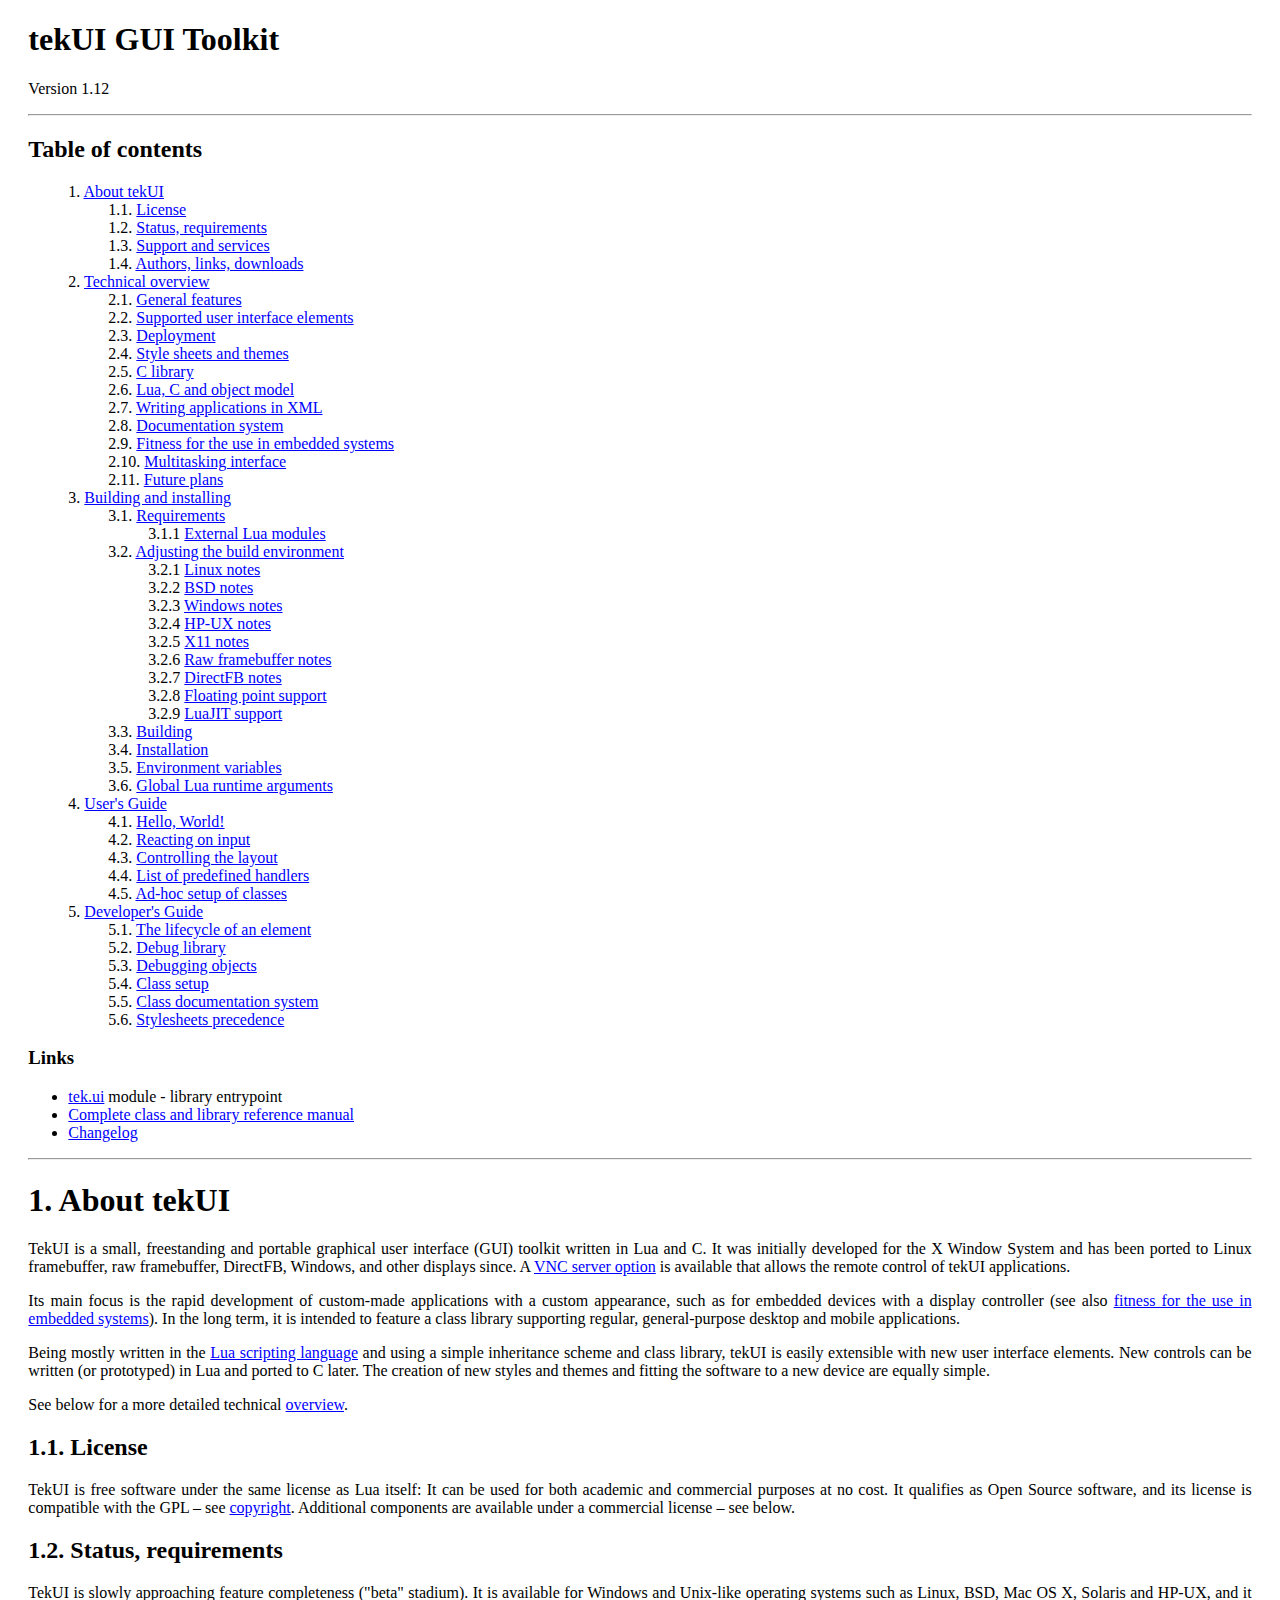
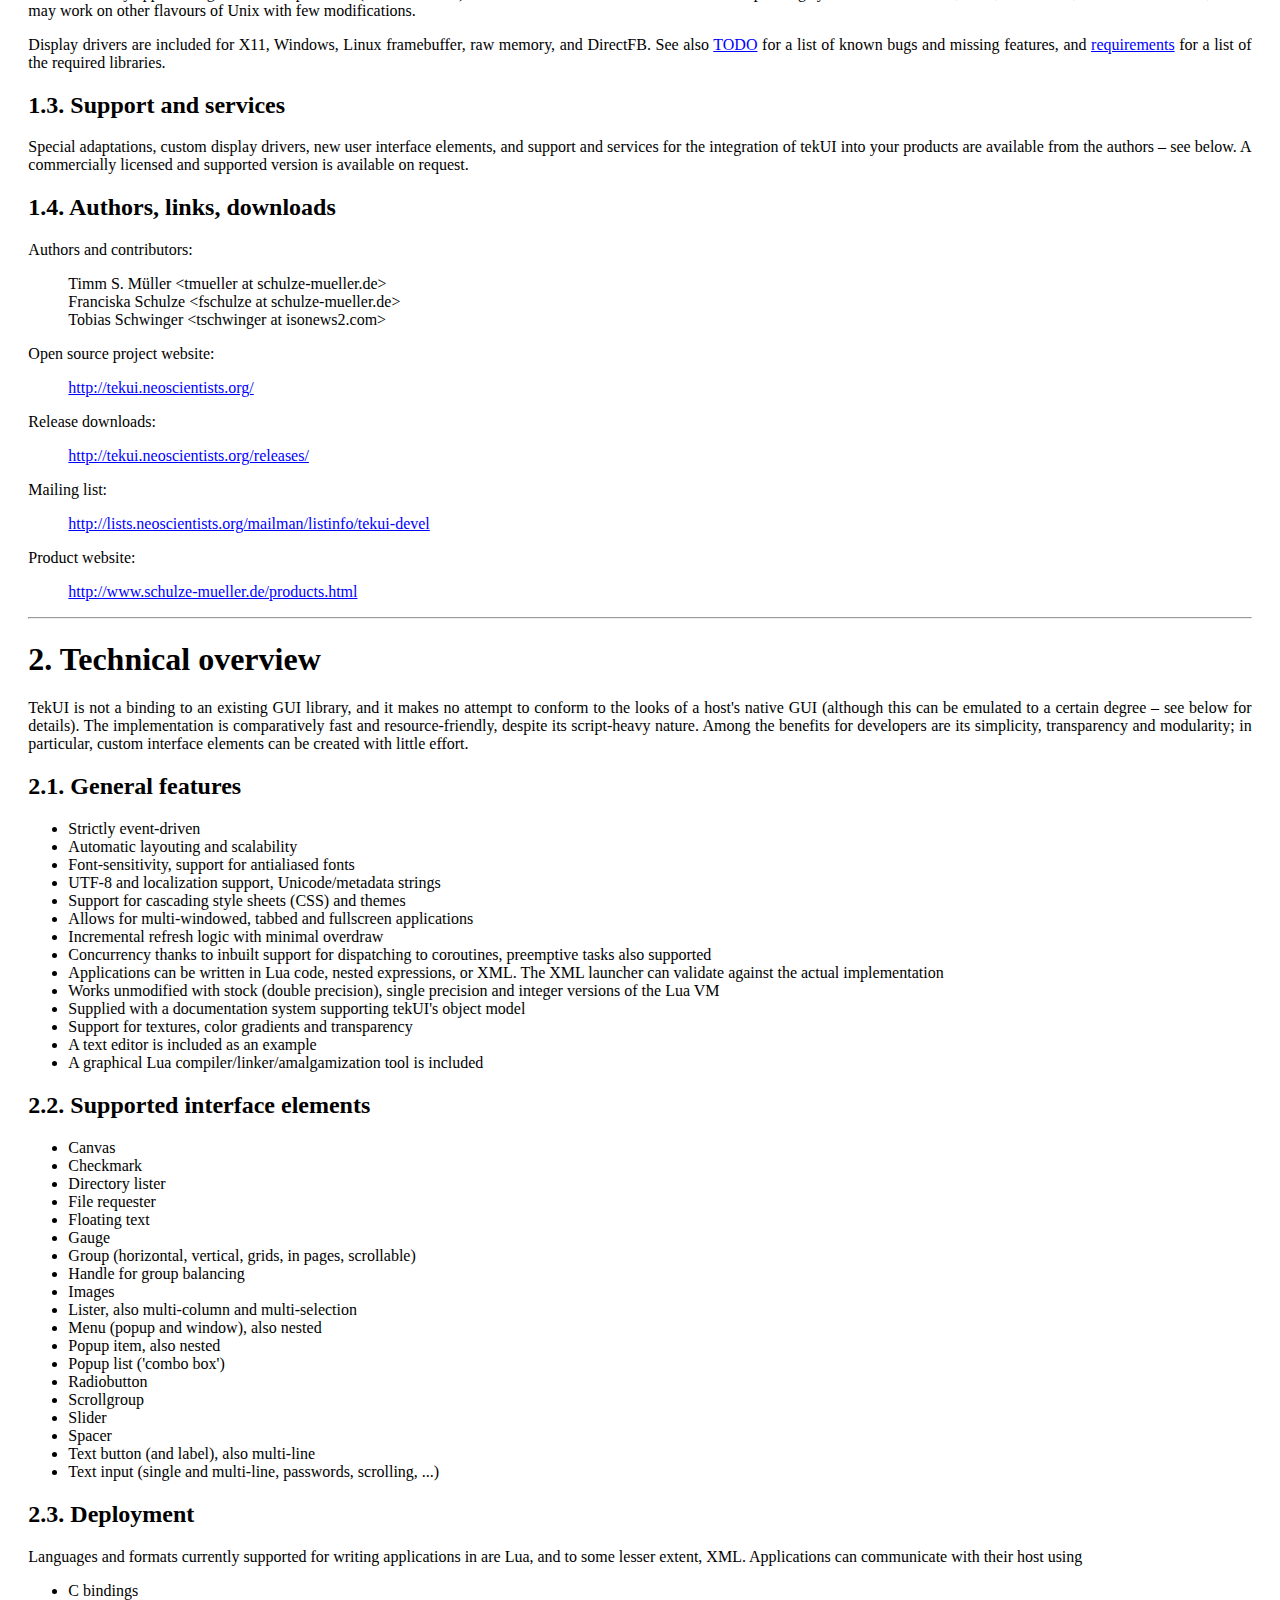
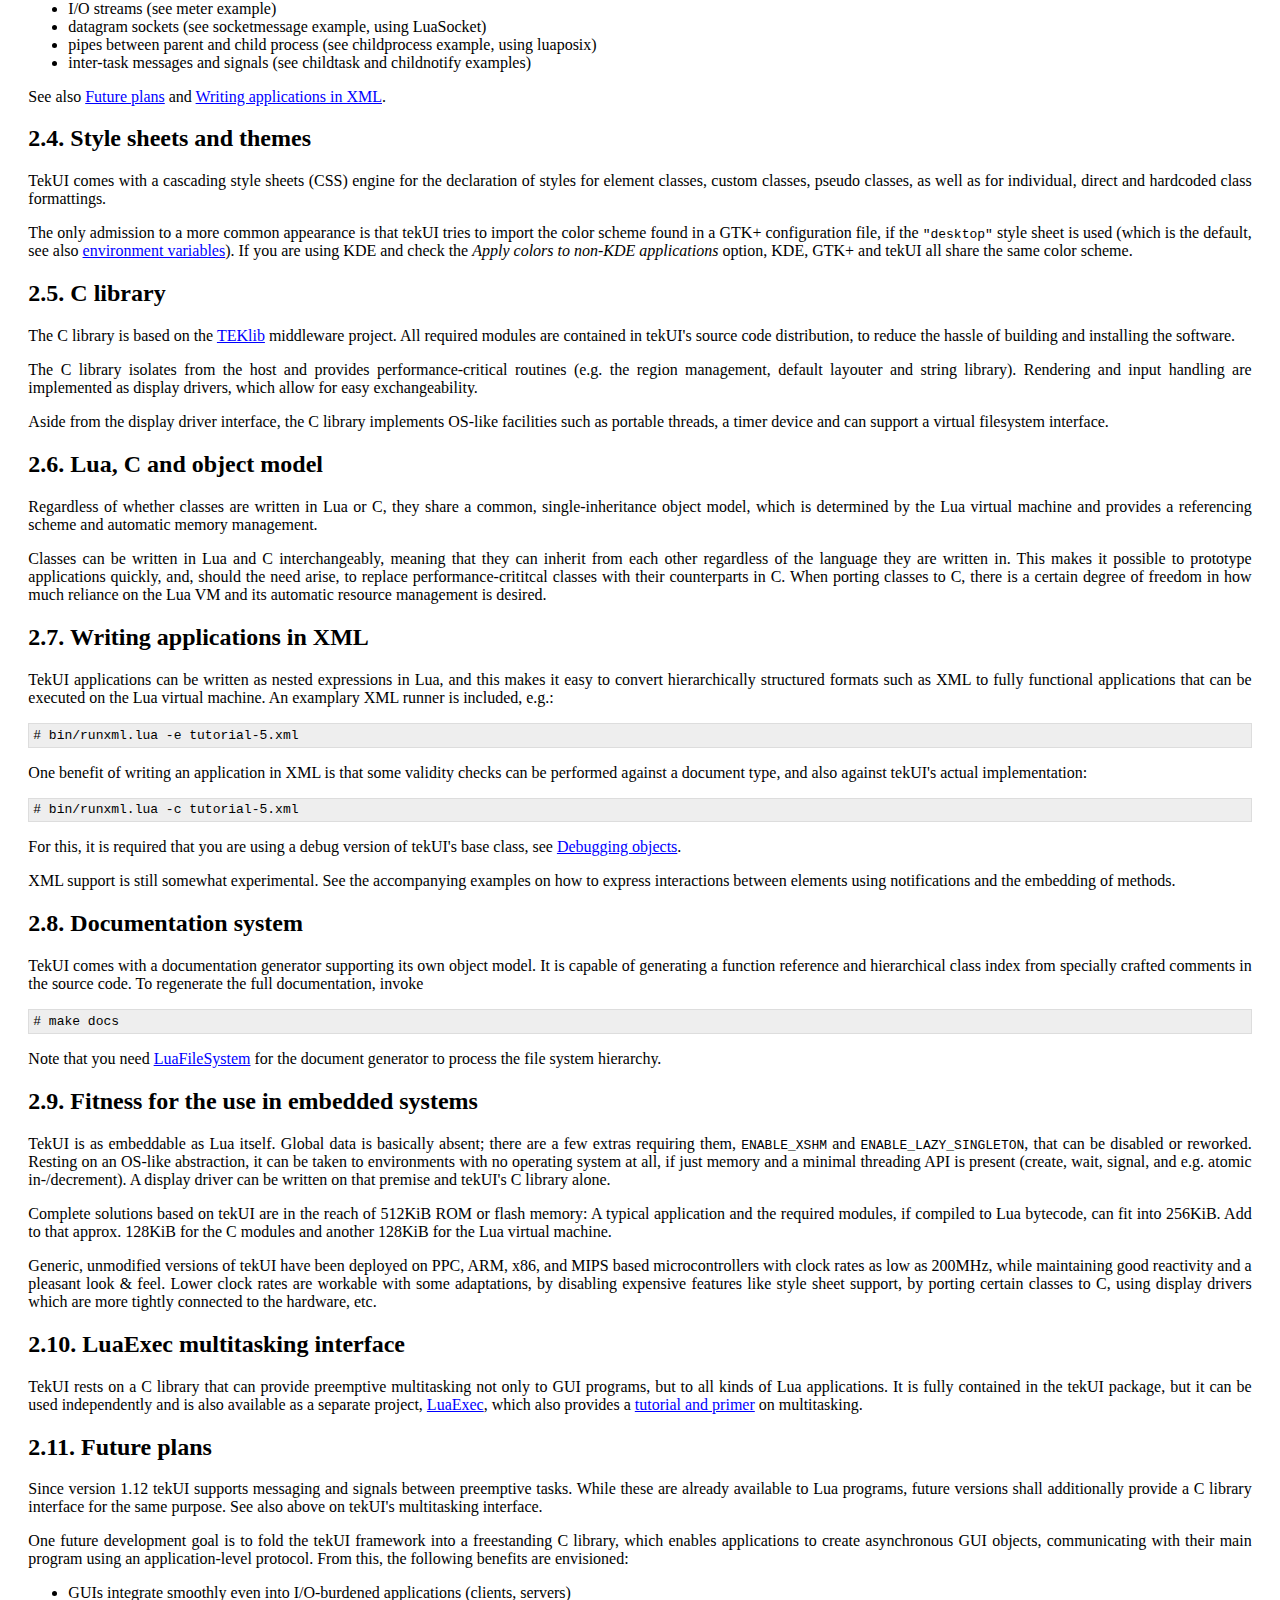
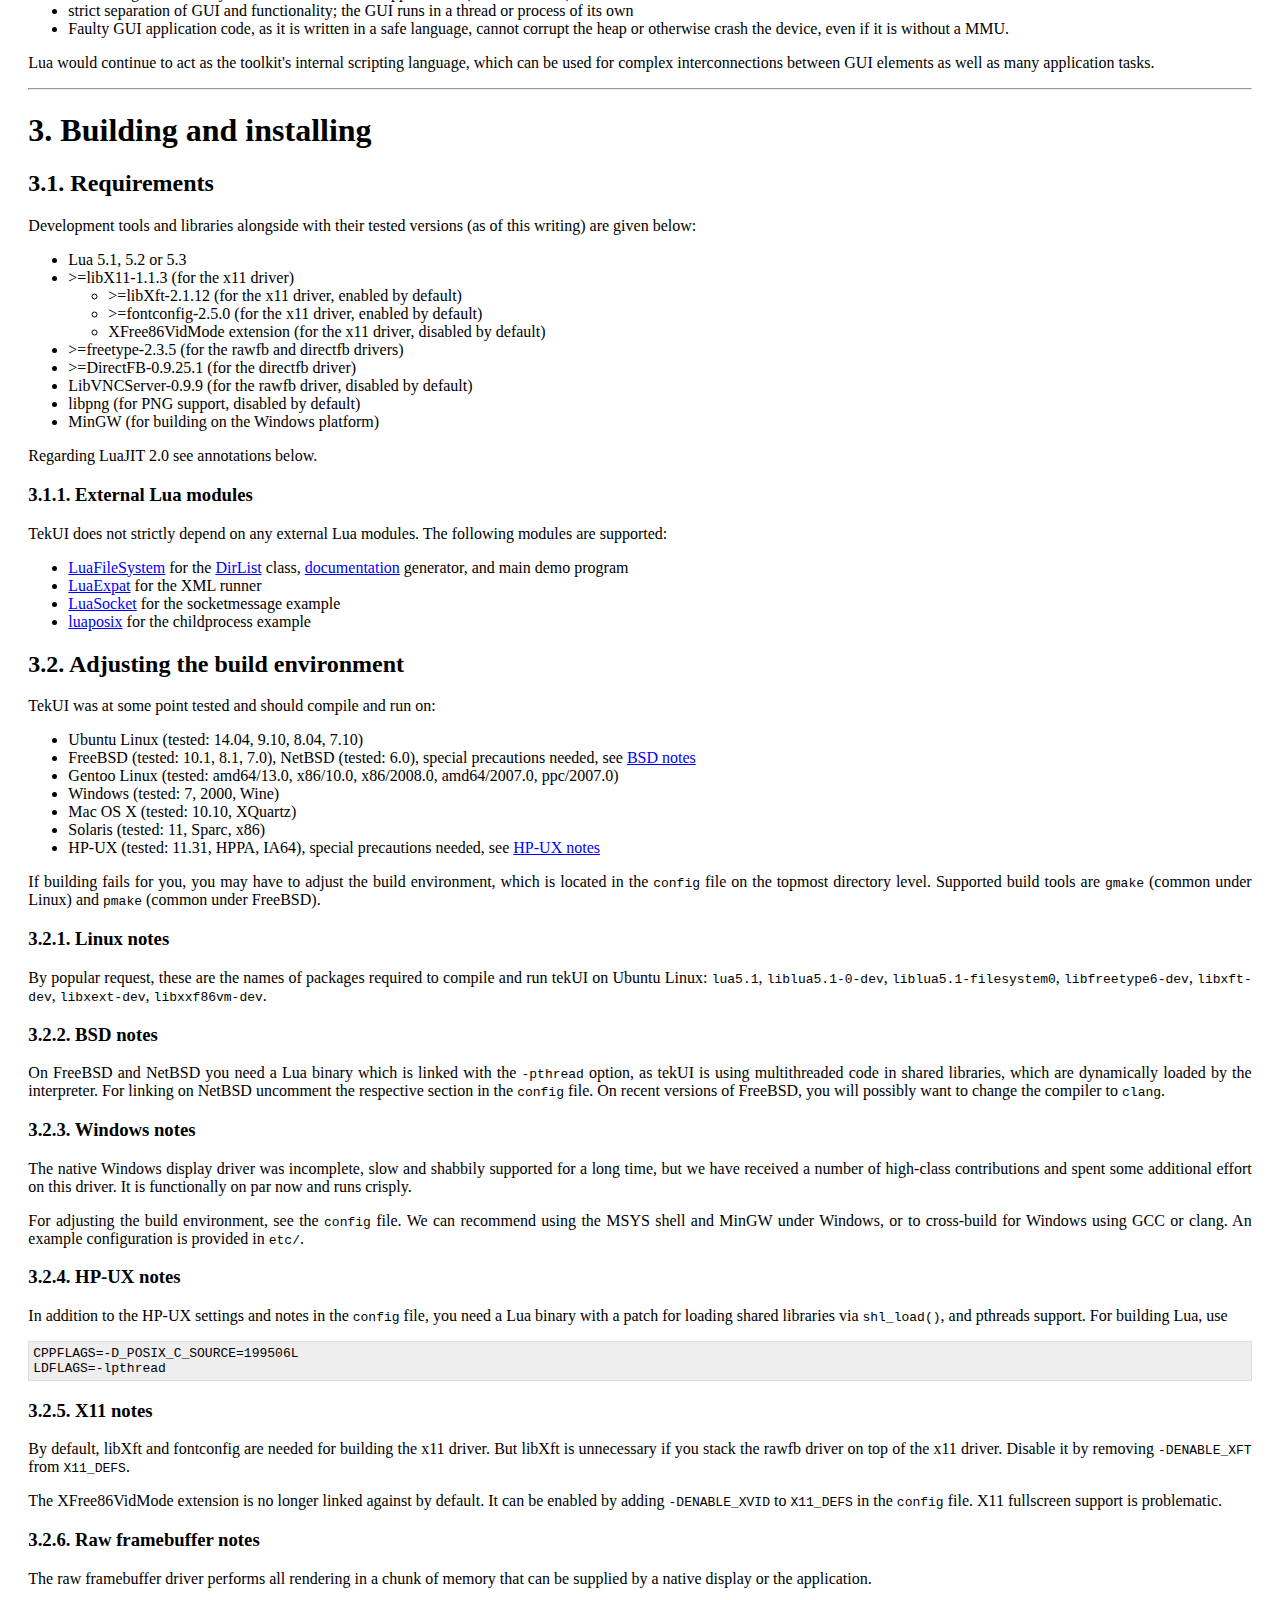
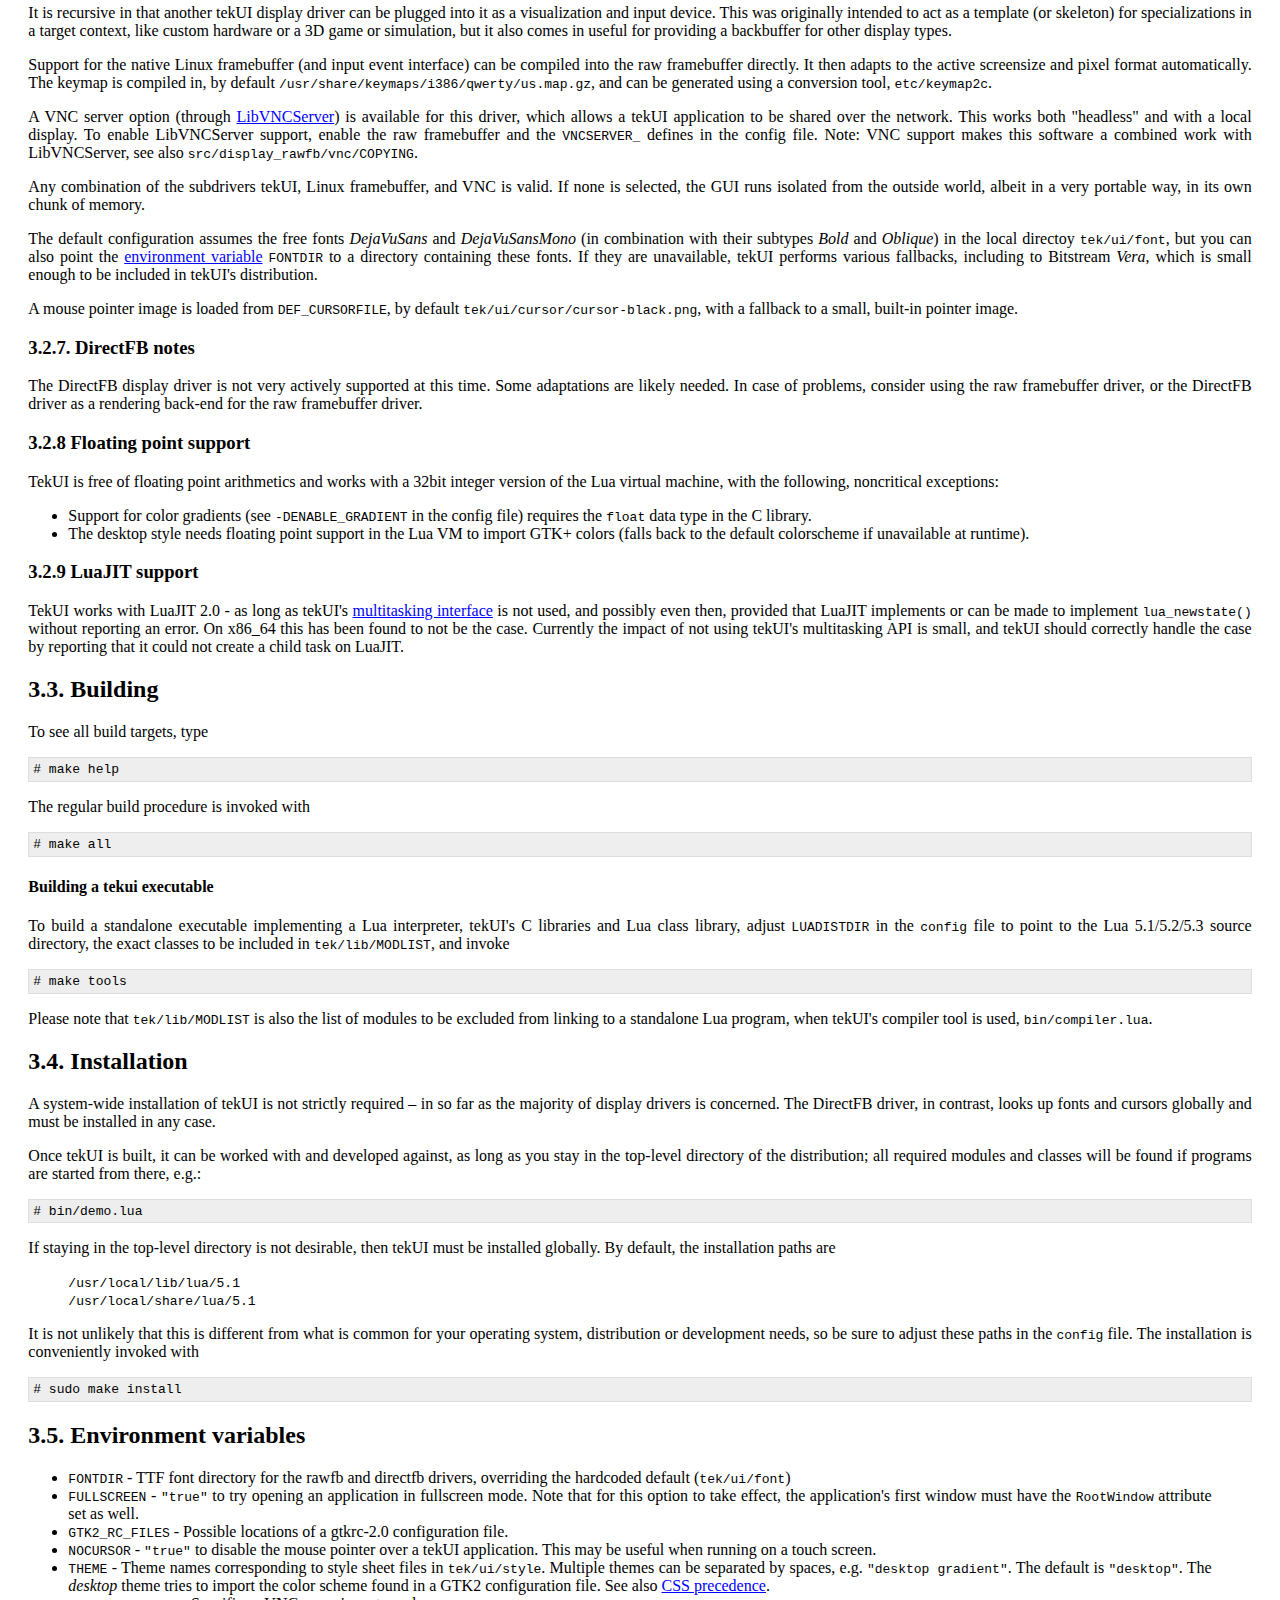
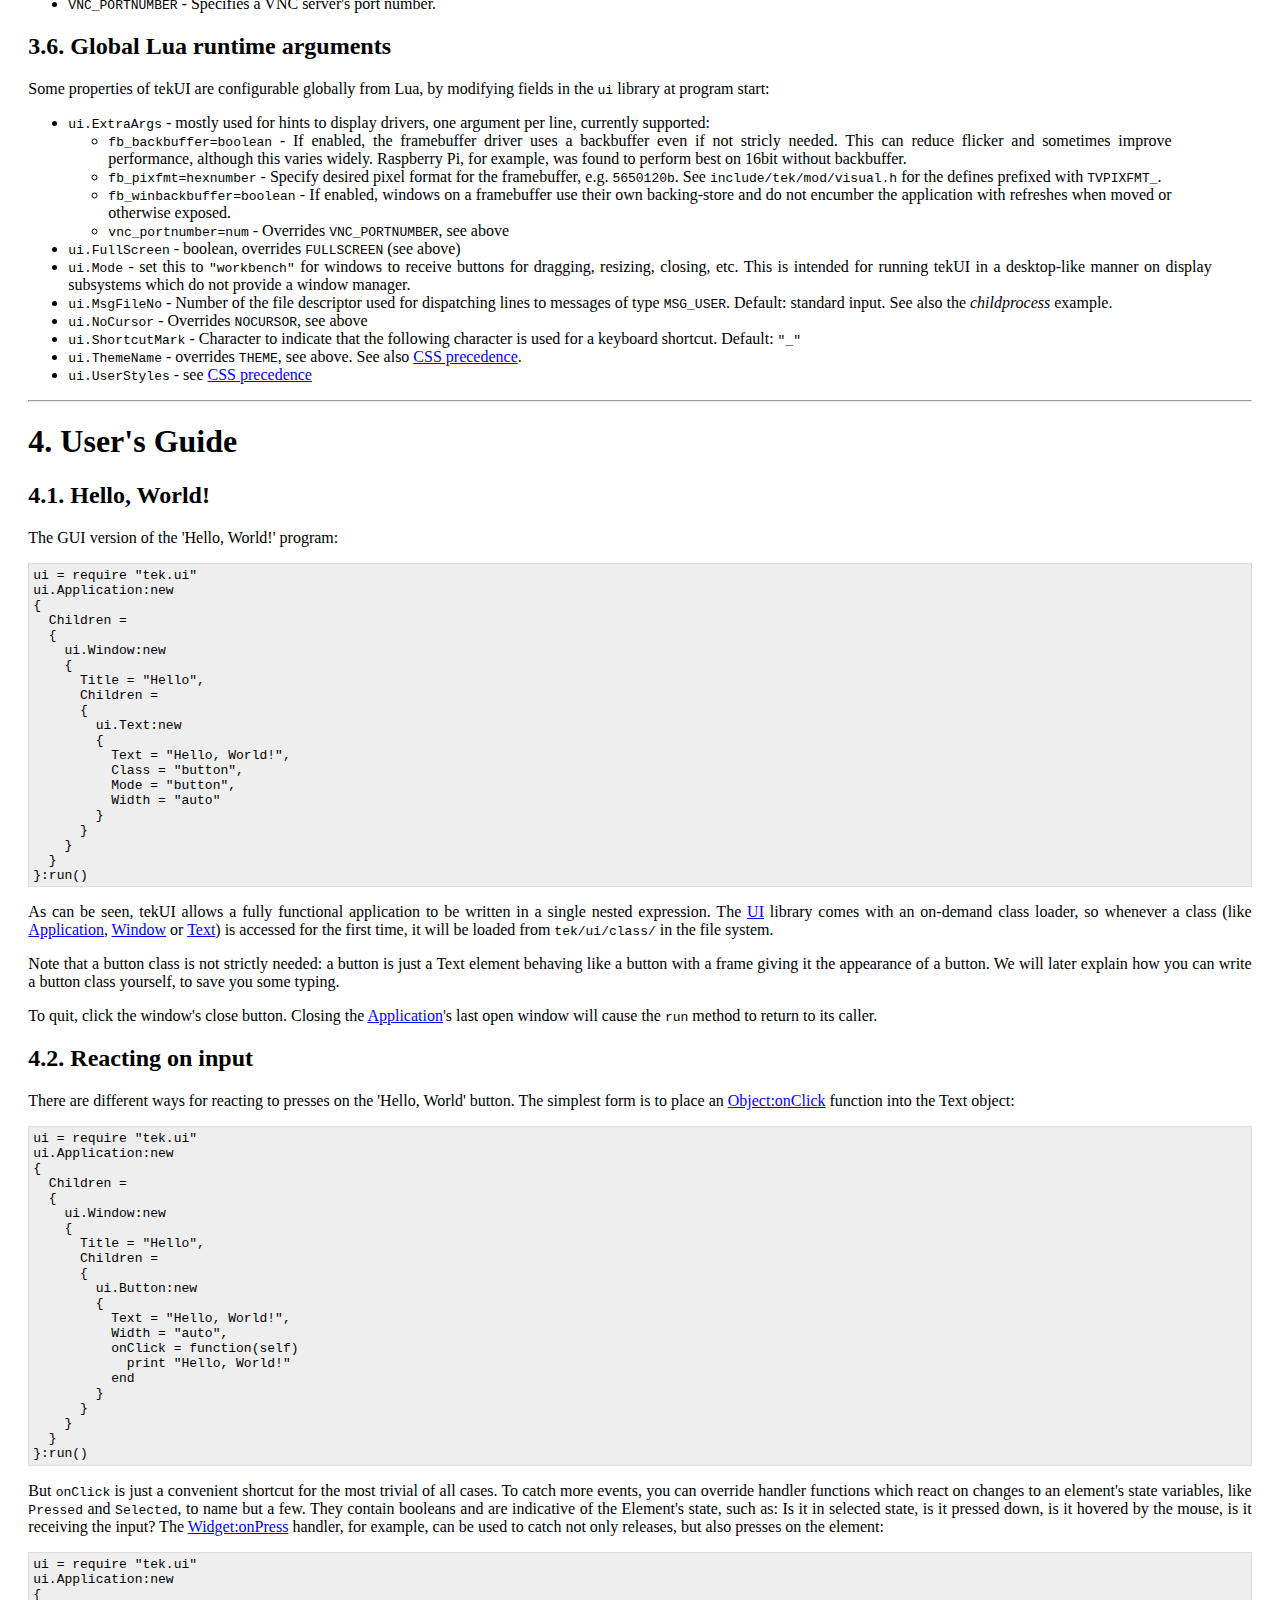
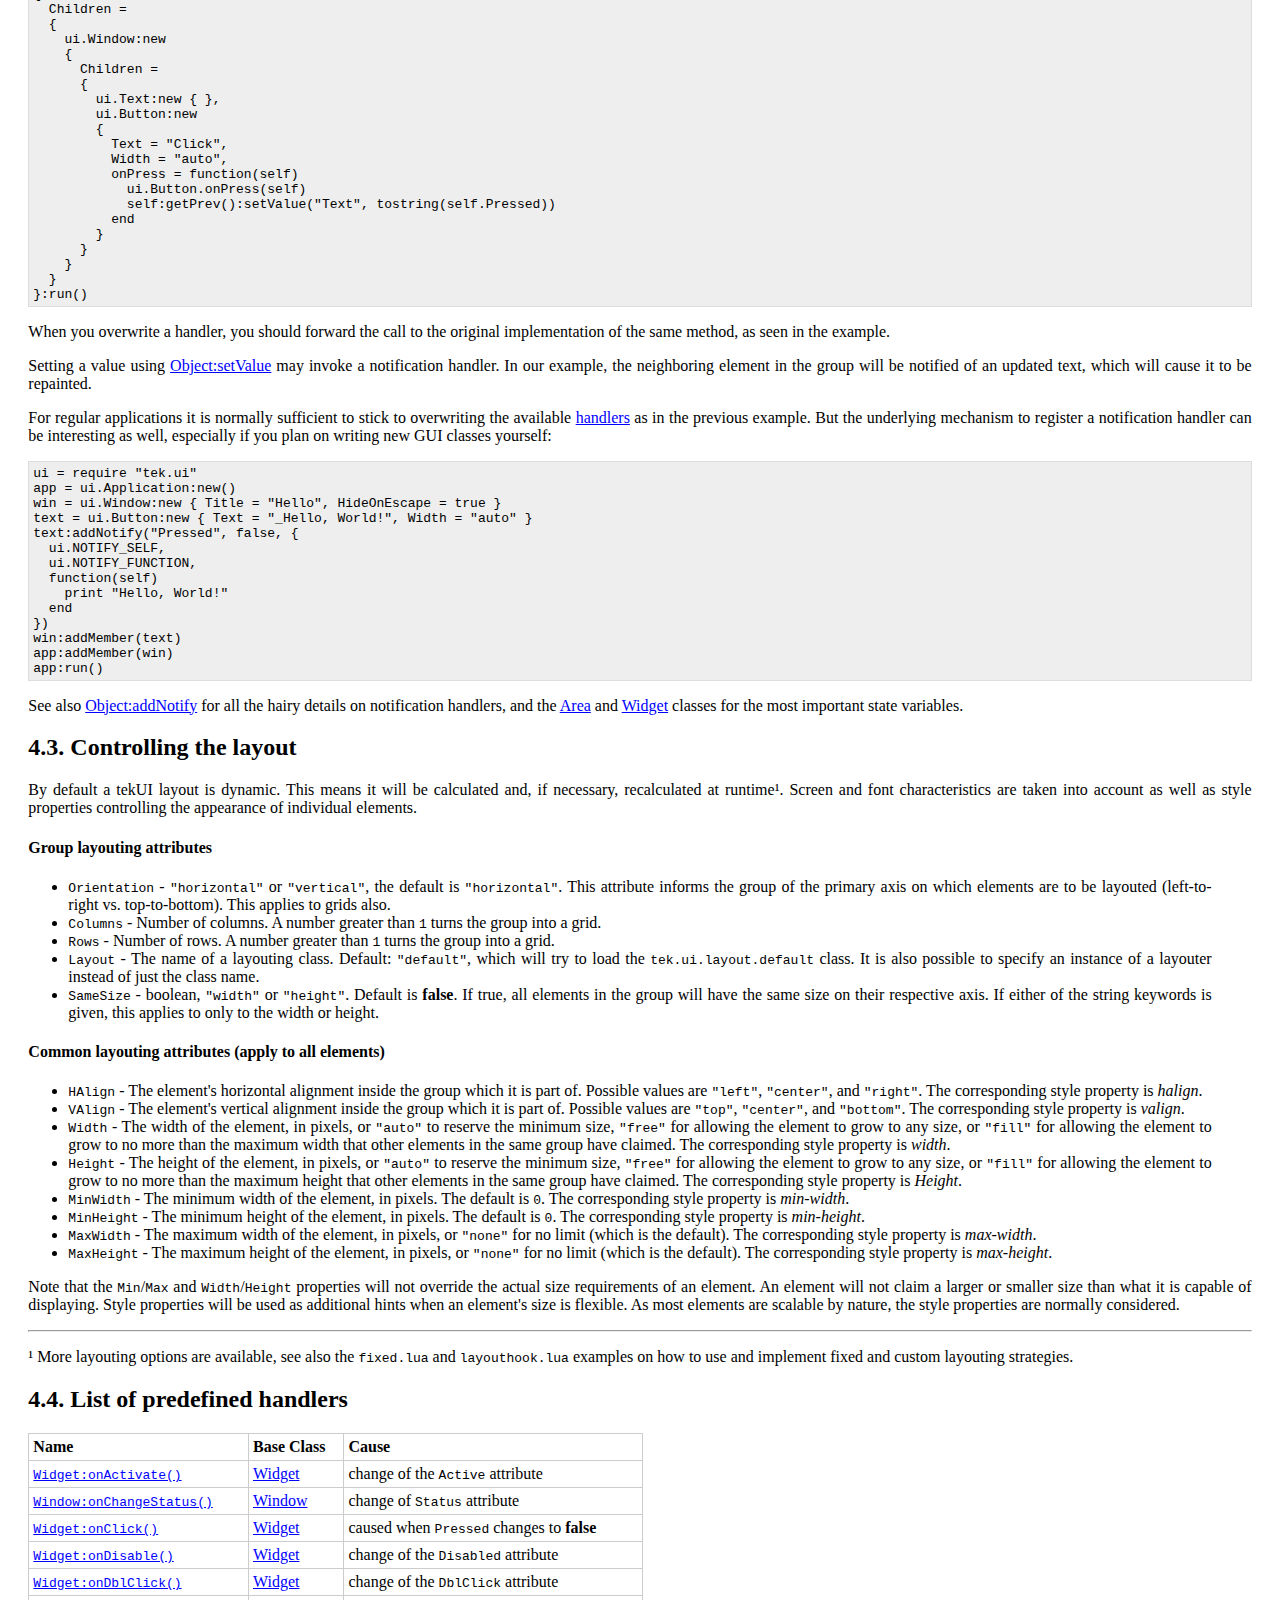
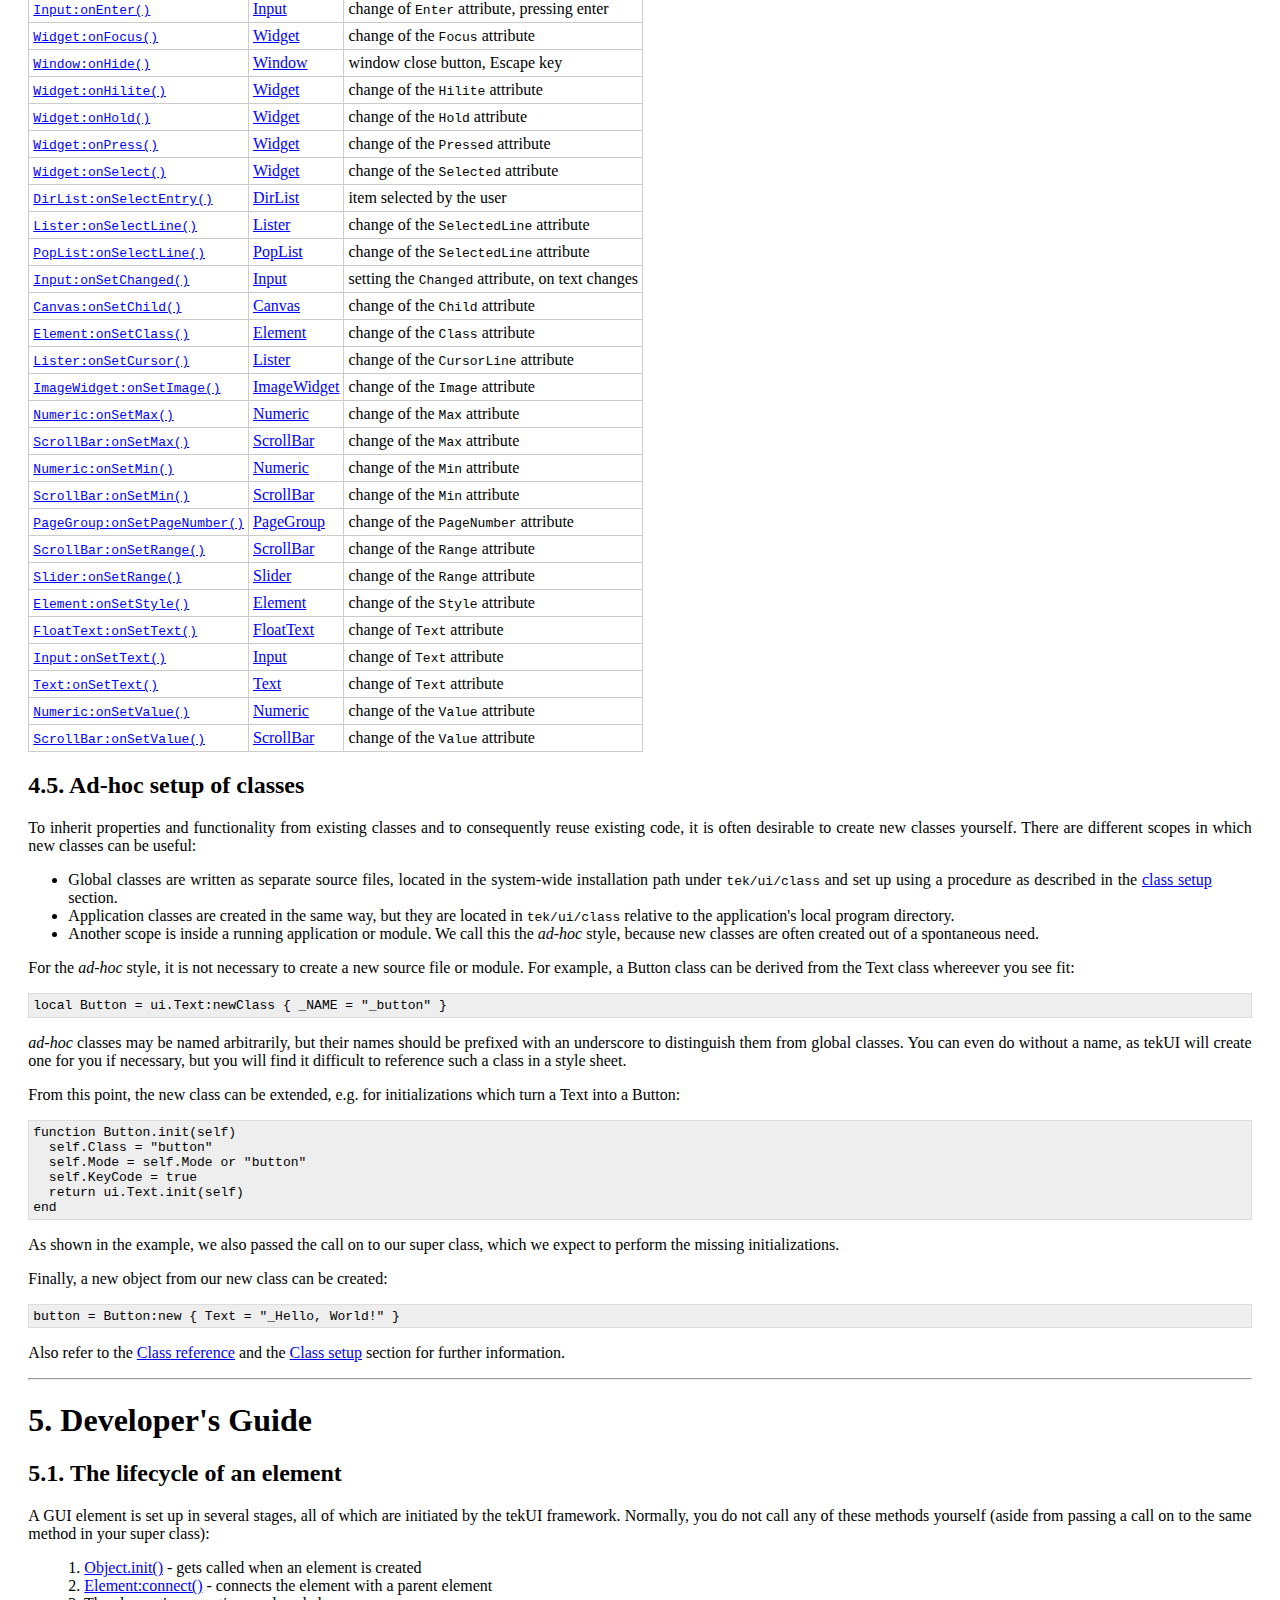
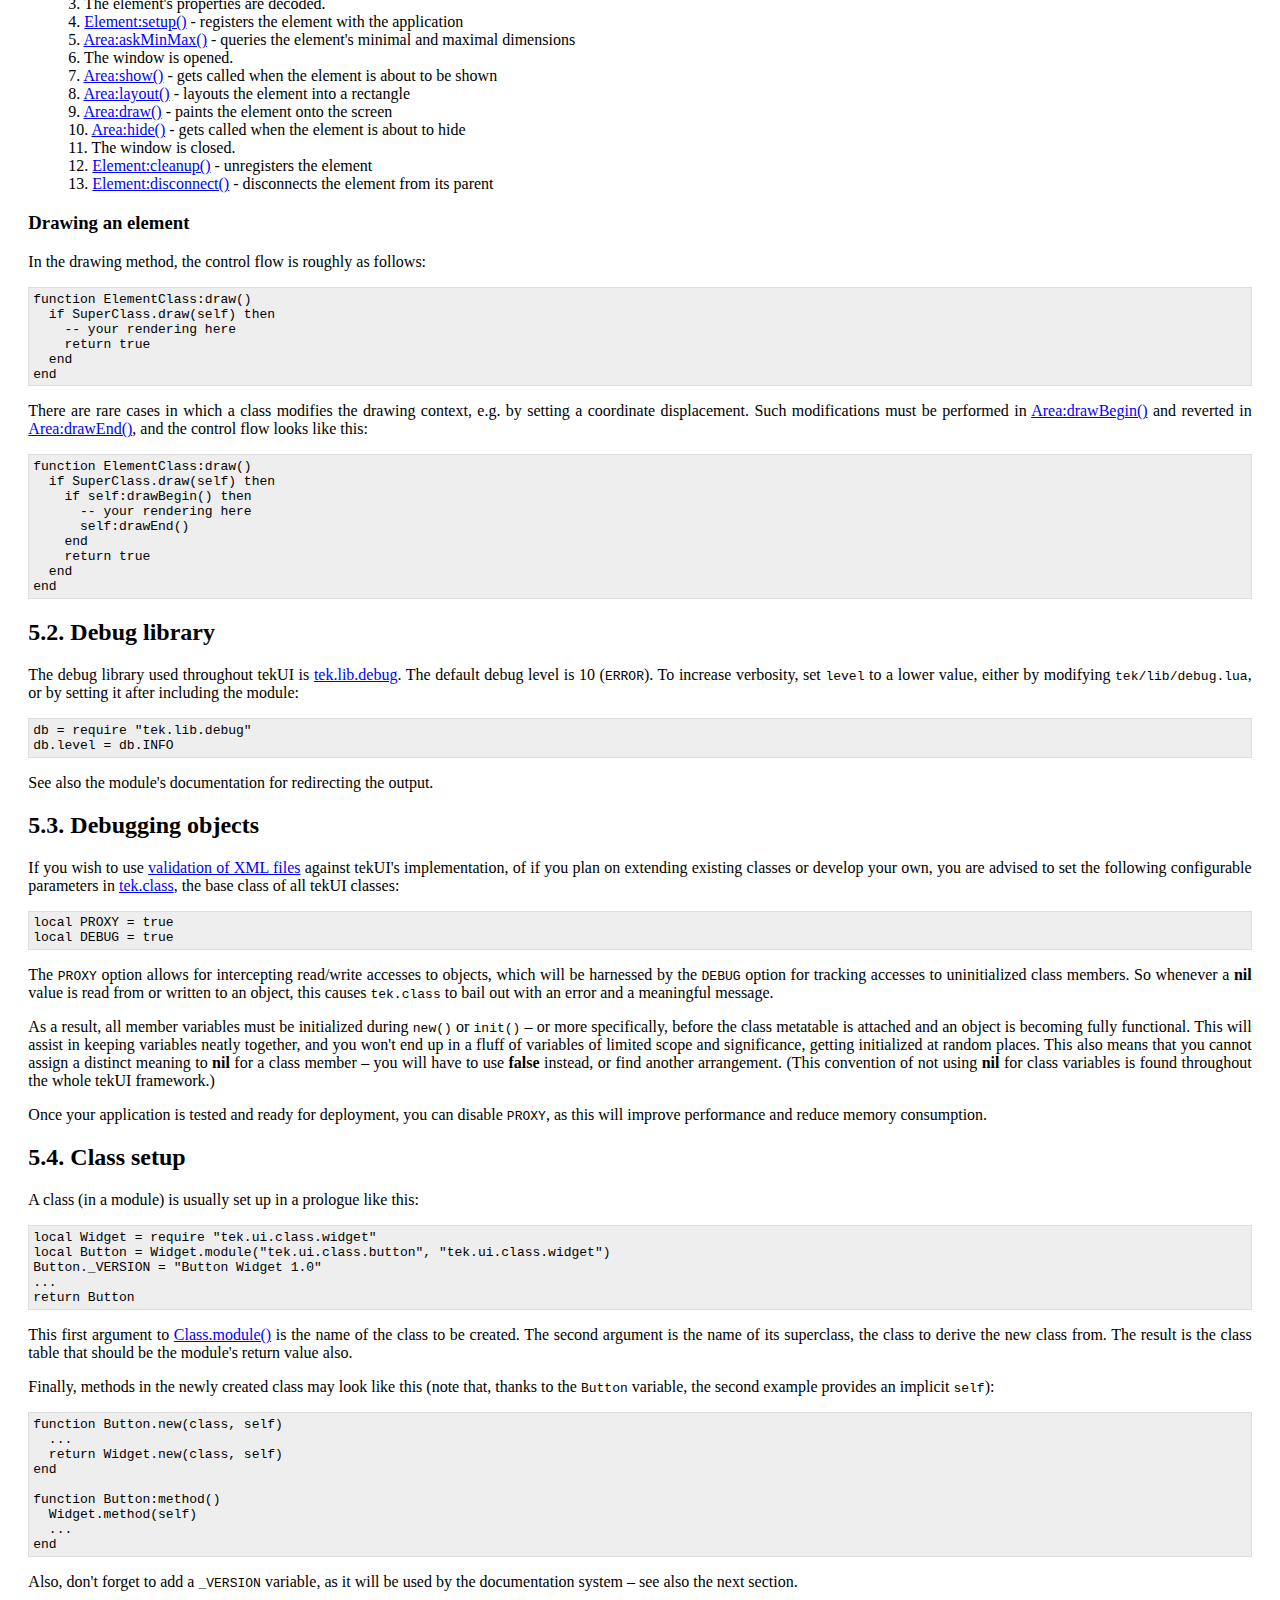
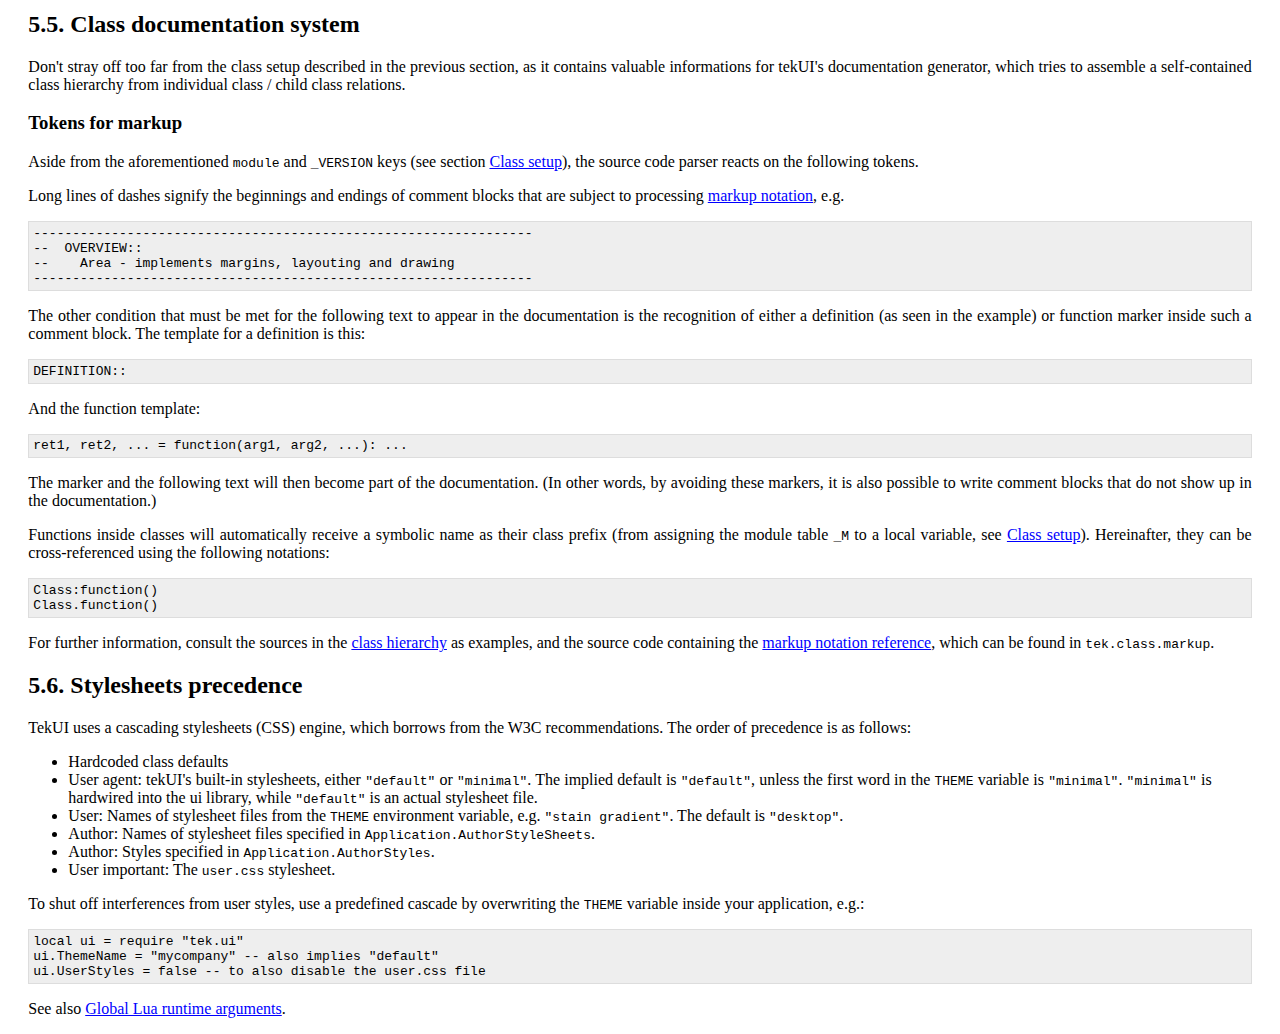
==== commit 13f46942: "Compiler tool: Now "just works" with Lua 5.1/5.2/5.3 using the method shown in lua-amalg by Philipp " ====
--- a/doc/index.html
+++ b/doc/index.html
@@ -11,7 +11,7 @@
 			tekUI GUI Toolkit
 		</h1>
 		<p>
-			Version 1.11
+			Version 1.12
 		</p>
 		<hr />
 		<h2>
@@ -384,6 +384,9 @@
 					<li>
 						A text editor is included as an example
 					</li>
+					<li>
+						A graphical Lua compiler/linker/amalgamization tool is included
+					</li>
 				</ul>
 			</blockquote>
 		</div>
@@ -934,14 +937,19 @@
 				Building a tekui executable
 			</h4>
 			<p>
-				To build a standalone executable implementing a Lua 5.1 interpreter,
-				tekUI's C libraries and Lua class library, adjust <code>LUAARCH</code>,
-				<code>LUADISTDIR</code> in the <code>config</code> file, the exact classes to be
-				included in <code>tek/lib/MODLIST</code>, and invoke
+				To build a standalone executable implementing a Lua interpreter,
+				tekUI's C libraries and Lua class library, adjust <code>LUADISTDIR</code> in
+				the <code>config</code> file to point to the Lua 5.1/5.2/5.3 source directory,
+				the exact classes to be included in <code>tek/lib/MODLIST</code>, and invoke
 			</p>
 <pre>
 # make tools
 </pre>
+			<p>
+				Please note that <code>tek/lib/MODLIST</code> is also the list of modules to
+				be excluded from linking to a standalone Lua program, when tekUI's
+				compiler tool is used, <code>bin/compiler.lua</code>.
+			</p>
 		</div>
 		<div class="node"><h2><a name="installation" id="installation">3.4. Installation</a></h2>
 			<p>
